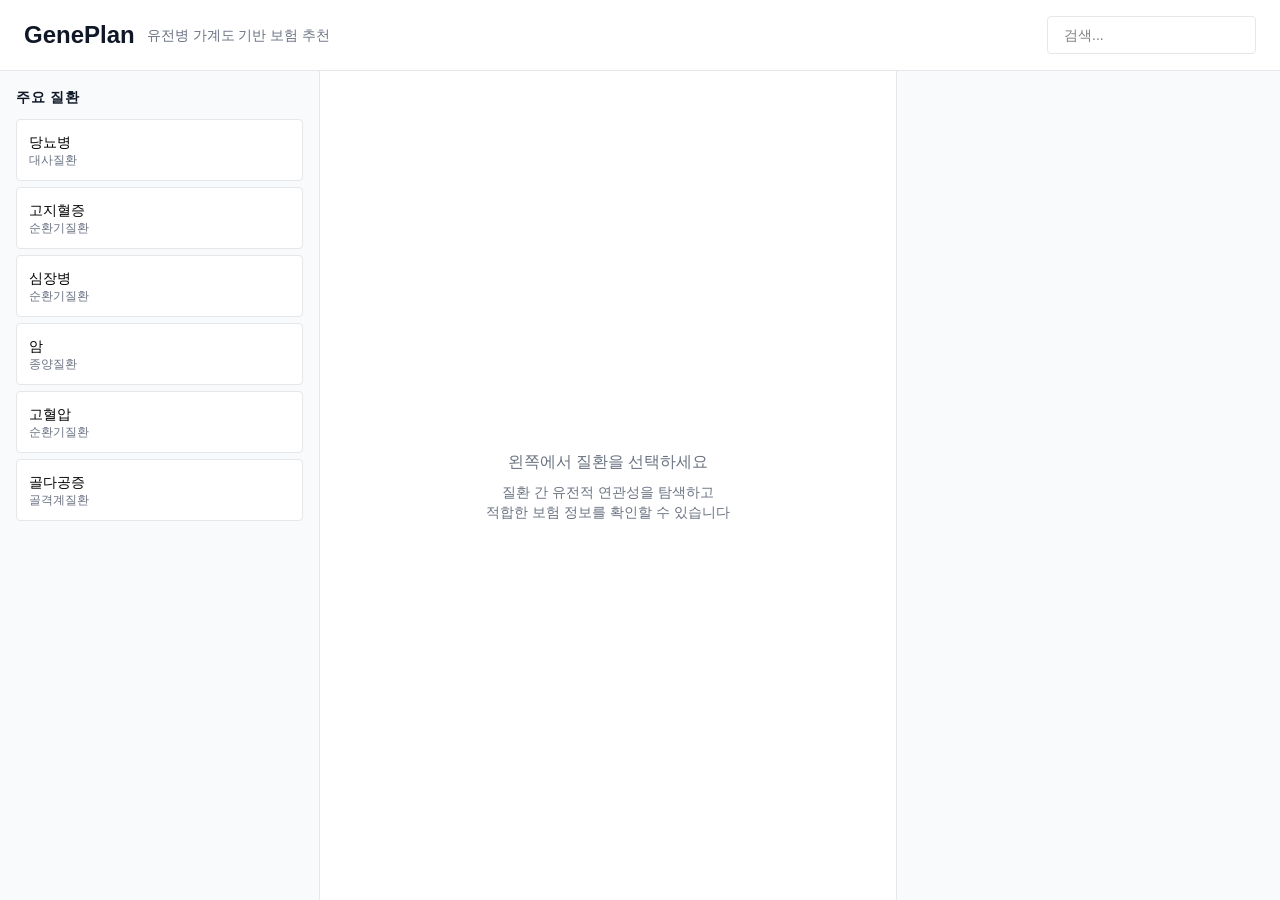
==== index.html @ 80ab1e62 "feat: google adsense" ====
<!doctype html>
<html lang="ko">

<head>
  <meta charset="UTF-8" />
  <link rel="icon" type="image/svg+xml" href="/vite.svg" />
  <meta name="viewport" content="width=device-width, initial-scale=1.0" />

  <!-- Primary Meta Tags -->
  <title>GenePlan - 유전병 가계도 기반 보험 추천 서비스</title>
  <meta name="title" content="GenePlan - 유전병 가계도 기반 보험 추천 서비스" />
  <meta name="description"
    content="유전적 질병 간 연관성을 시각적으로 탐색하고, 각 질병에 적합한 보험 정보를 확인할 수 있는 서비스입니다. 질환 트리 탐색과 보험 추천을 제공합니다." />
  <meta name="keywords" content="유전병, 가계도, 보험 추천, 질환 연관성, 건강 보험, 유전 질환, 질병 트리" />
  <meta name="author" content="GenePlan" />
  <meta name="robots" content="index, follow" />

  <!-- Open Graph / Facebook -->
  <meta property="og:type" content="website" />
  <meta property="og:url" content="https://ssg02138.github.io/" />
  <meta property="og:title" content="GenePlan - 유전병 가계도 기반 보험 추천 서비스" />
  <meta property="og:description" content="유전적 질병 간 연관성을 시각적으로 탐색하고, 각 질병에 적합한 보험 정보를 확인할 수 있는 서비스입니다." />
  <meta property="og:site_name" content="GenePlan" />

  <!-- Twitter -->
  <meta name="twitter:card" content="summary_large_image" />
  <meta name="twitter:url" content="https://ssg02138.github.io/" />
  <meta name="twitter:title" content="GenePlan - 유전병 가계도 기반 보험 추천 서비스" />
  <meta name="twitter:description" content="유전적 질병 간 연관성을 시각적으로 탐색하고, 각 질병에 적합한 보험 정보를 확인할 수 있는 서비스입니다." />

  <!-- Additional Meta -->
  <meta name="theme-color" content="#111827" />
  <meta name="msapplication-TileColor" content="#111827" />
  <meta name="application-name" content="GenePlan" />

  <!-- Structured Data -->
  <script type="application/ld+json">
    {
      "@context": "https://schema.org",
      "@type": "WebApplication",
      "name": "GenePlan",
      "description": "유전병 가계도 기반 보험 추천 서비스",
      "url": "https://ssg02138.github.io/",
      "applicationCategory": "HealthApplication",
      "operatingSystem": "Any",
      "offers": {
        "@type": "Offer",
        "price": "0",
        "priceCurrency": "KRW"
      },
      "featureList": [
        "질환 검색 및 탐색",
        "질환 간 유전적 연관성 시각화",
        "맞춤형 보험 정보 제공",
        "가계도 기반 건강 리스크 관리"
      ]
    }
    </script>

  <!-- Google Analytics 4 (Optional - 추후 추가 가능) -->
  <!--
    <script async src="https://www.googletagmanager.com/gtag/js?id=G-XXXXXXXXXX"></script>
    <script>
      window.dataLayer = window.dataLayer || [];
      function gtag(){dataLayer.push(arguments);}
      gtag('js', new Date());
      gtag('config', 'G-XXXXXXXXXX');
    </script>
    -->
  <script type="module" crossorigin src="/assets/index-BioPNtID.js"></script>
  <link rel="stylesheet" crossorigin href="/assets/index-BuKJajvN.css">
</head>

<body>
  <div id="root"></div>
</body>

</html>
---- assets/index-BuKJajvN.css ----
/*! tailwindcss v4.1.16 | MIT License | https://tailwindcss.com */@layer properties{@supports (((-webkit-hyphens:none)) and (not (margin-trim:inline))) or ((-moz-orient:inline) and (not (color:rgb(from red r g b)))){*,:before,:after,::backdrop{--tw-translate-x:0;--tw-translate-y:0;--tw-translate-z:0;--tw-rotate-x:initial;--tw-rotate-y:initial;--tw-rotate-z:initial;--tw-skew-x:initial;--tw-skew-y:initial;--tw-space-y-reverse:0;--tw-border-style:solid;--tw-leading:initial;--tw-font-weight:initial;--tw-tracking:initial;--tw-shadow:0 0 #0000;--tw-shadow-color:initial;--tw-shadow-alpha:100%;--tw-inset-shadow:0 0 #0000;--tw-inset-shadow-color:initial;--tw-inset-shadow-alpha:100%;--tw-ring-color:initial;--tw-ring-shadow:0 0 #0000;--tw-inset-ring-color:initial;--tw-inset-ring-shadow:0 0 #0000;--tw-ring-inset:initial;--tw-ring-offset-width:0px;--tw-ring-offset-color:#fff;--tw-ring-offset-shadow:0 0 #0000;--tw-blur:initial;--tw-brightness:initial;--tw-contrast:initial;--tw-grayscale:initial;--tw-hue-rotate:initial;--tw-invert:initial;--tw-opacity:initial;--tw-saturate:initial;--tw-sepia:initial;--tw-drop-shadow:initial;--tw-drop-shadow-color:initial;--tw-drop-shadow-alpha:100%;--tw-drop-shadow-size:initial}}}@layer theme{:root,:host{--font-sans:ui-sans-serif,system-ui,sans-serif,"Apple Color Emoji","Segoe UI Emoji","Segoe UI Symbol","Noto Color Emoji";--font-mono:ui-monospace,SFMono-Regular,Menlo,Monaco,Consolas,"Liberation Mono","Courier New",monospace;--color-blue-50:oklch(97% .014 254.604);--color-blue-200:oklch(88.2% .059 254.128);--color-blue-900:oklch(37.9% .146 265.522);--color-gray-50:oklch(98.5% .002 247.839);--color-gray-100:oklch(96.7% .003 264.542);--color-gray-200:oklch(92.8% .006 264.531);--color-gray-300:oklch(87.2% .01 258.338);--color-gray-400:oklch(70.7% .022 261.325);--color-gray-500:oklch(55.1% .027 264.364);--color-gray-600:oklch(44.6% .03 256.802);--color-gray-700:oklch(37.3% .034 259.733);--color-gray-900:oklch(21% .034 264.665);--color-white:#fff;--spacing:.25rem;--text-xs:.75rem;--text-xs--line-height:calc(1/.75);--text-sm:.875rem;--text-sm--line-height:calc(1.25/.875);--text-base:1rem;--text-base--line-height: 1.5 ;--text-lg:1.125rem;--text-lg--line-height:calc(1.75/1.125);--text-xl:1.25rem;--text-xl--line-height:calc(1.75/1.25);--text-2xl:1.5rem;--text-2xl--line-height:calc(2/1.5);--font-weight-medium:500;--font-weight-semibold:600;--tracking-wider:.05em;--leading-relaxed:1.625;--radius-lg:.5rem;--animate-spin:spin 1s linear infinite;--animate-pulse:pulse 2s cubic-bezier(.4,0,.6,1)infinite;--default-transition-duration:.15s;--default-transition-timing-function:cubic-bezier(.4,0,.2,1);--default-font-family:var(--font-sans);--default-mono-font-family:var(--font-mono)}}@layer base{*,:after,:before,::backdrop{box-sizing:border-box;border:0 solid;margin:0;padding:0}::file-selector-button{box-sizing:border-box;border:0 solid;margin:0;padding:0}html,:host{-webkit-text-size-adjust:100%;tab-size:4;line-height:1.5;font-family:var(--default-font-family,ui-sans-serif,system-ui,sans-serif,"Apple Color Emoji","Segoe UI Emoji","Segoe UI Symbol","Noto Color Emoji");font-feature-settings:var(--default-font-feature-settings,normal);font-variation-settings:var(--default-font-variation-settings,normal);-webkit-tap-highlight-color:transparent}hr{height:0;color:inherit;border-top-width:1px}abbr:where([title]){-webkit-text-decoration:underline dotted;text-decoration:underline dotted}h1,h2,h3,h4,h5,h6{font-size:inherit;font-weight:inherit}a{color:inherit;-webkit-text-decoration:inherit;text-decoration:inherit}b,strong{font-weight:bolder}code,kbd,samp,pre{font-family:var(--default-mono-font-family,ui-monospace,SFMono-Regular,Menlo,Monaco,Consolas,"Liberation Mono","Courier New",monospace);font-feature-settings:var(--default-mono-font-feature-settings,normal);font-variation-settings:var(--default-mono-font-variation-settings,normal);font-size:1em}small{font-size:80%}sub,sup{vertical-align:baseline;font-size:75%;line-height:0;position:relative}sub{bottom:-.25em}sup{top:-.5em}table{text-indent:0;border-color:inherit;border-collapse:collapse}:-moz-focusring{outline:auto}progress{vertical-align:baseline}summary{display:list-item}ol,ul,menu{list-style:none}img,svg,video,canvas,audio,iframe,embed,object{vertical-align:middle;display:block}img,video{max-width:100%;height:auto}button,input,select,optgroup,textarea{font:inherit;font-feature-settings:inherit;font-variation-settings:inherit;letter-spacing:inherit;color:inherit;opacity:1;background-color:#0000;border-radius:0}::file-selector-button{font:inherit;font-feature-settings:inherit;font-variation-settings:inherit;letter-spacing:inherit;color:inherit;opacity:1;background-color:#0000;border-radius:0}:where(select:is([multiple],[size])) optgroup{font-weight:bolder}:where(select:is([multiple],[size])) optgroup option{padding-inline-start:20px}::file-selector-button{margin-inline-end:4px}::placeholder{opacity:1}@supports (not ((-webkit-appearance:-apple-pay-button))) or (contain-intrinsic-size:1px){::placeholder{color:currentColor}@supports (color:color-mix(in lab,red,red)){::placeholder{color:color-mix(in oklab,currentcolor 50%,transparent)}}}textarea{resize:vertical}::-webkit-search-decoration{-webkit-appearance:none}::-webkit-date-and-time-value{min-height:1lh;text-align:inherit}::-webkit-datetime-edit{display:inline-flex}::-webkit-datetime-edit-fields-wrapper{padding:0}::-webkit-datetime-edit{padding-block:0}::-webkit-datetime-edit-year-field{padding-block:0}::-webkit-datetime-edit-month-field{padding-block:0}::-webkit-datetime-edit-day-field{padding-block:0}::-webkit-datetime-edit-hour-field{padding-block:0}::-webkit-datetime-edit-minute-field{padding-block:0}::-webkit-datetime-edit-second-field{padding-block:0}::-webkit-datetime-edit-millisecond-field{padding-block:0}::-webkit-datetime-edit-meridiem-field{padding-block:0}::-webkit-calendar-picker-indicator{line-height:1}:-moz-ui-invalid{box-shadow:none}button,input:where([type=button],[type=reset],[type=submit]){appearance:button}::file-selector-button{appearance:button}::-webkit-inner-spin-button{height:auto}::-webkit-outer-spin-button{height:auto}[hidden]:where(:not([hidden=until-found])){display:none!important}}@layer components;@layer utilities{.absolute{position:absolute}.relative{position:relative}.top-1\/2{top:50%}.right-2{right:calc(var(--spacing)*2)}.container{width:100%}@media(min-width:40rem){.container{max-width:40rem}}@media(min-width:48rem){.container{max-width:48rem}}@media(min-width:64rem){.container{max-width:64rem}}@media(min-width:80rem){.container{max-width:80rem}}@media(min-width:96rem){.container{max-width:96rem}}.mt-6{margin-top:calc(var(--spacing)*6)}.mb-1{margin-bottom:calc(var(--spacing)*1)}.mb-2{margin-bottom:calc(var(--spacing)*2)}.mb-3{margin-bottom:calc(var(--spacing)*3)}.mb-4{margin-bottom:calc(var(--spacing)*4)}.mb-6{margin-bottom:calc(var(--spacing)*6)}.block{display:block}.flex{display:flex}.hidden{display:none}.h-4{height:calc(var(--spacing)*4)}.h-full{height:100%}.h-screen{height:100vh}.min-h-\[calc\(100vh-200px\)\]{min-height:calc(100vh - 200px)}.w-4{width:calc(var(--spacing)*4)}.w-32{width:calc(var(--spacing)*32)}.w-80{width:calc(var(--spacing)*80)}.w-96{width:calc(var(--spacing)*96)}.w-full{width:100%}.min-w-\[50px\]{min-width:50px}.flex-1{flex:1}.-translate-y-1\/2{--tw-translate-y: -50% ;translate:var(--tw-translate-x)var(--tw-translate-y)}.transform{transform:var(--tw-rotate-x,)var(--tw-rotate-y,)var(--tw-rotate-z,)var(--tw-skew-x,)var(--tw-skew-y,)}.animate-pulse{animation:var(--animate-pulse)}.animate-spin{animation:var(--animate-spin)}.cursor-not-allowed{cursor:not-allowed}.touch-none{touch-action:none}.flex-col{flex-direction:column}.flex-wrap{flex-wrap:wrap}.items-center{align-items:center}.justify-between{justify-content:space-between}.justify-center{justify-content:center}.gap-2{gap:calc(var(--spacing)*2)}:where(.space-y-1\.5>:not(:last-child)){--tw-space-y-reverse:0;margin-block-start:calc(calc(var(--spacing)*1.5)*var(--tw-space-y-reverse));margin-block-end:calc(calc(var(--spacing)*1.5)*calc(1 - var(--tw-space-y-reverse)))}.overflow-auto{overflow:auto}.overflow-hidden{overflow:hidden}.overflow-y-auto{overflow-y:auto}.rounded{border-radius:.25rem}.rounded-lg{border-radius:var(--radius-lg)}.border{border-style:var(--tw-border-style);border-width:1px}.border-r{border-right-style:var(--tw-border-style);border-right-width:1px}.border-b{border-bottom-style:var(--tw-border-style);border-bottom-width:1px}.border-b-2{border-bottom-style:var(--tw-border-style);border-bottom-width:2px}.border-l{border-left-style:var(--tw-border-style);border-left-width:1px}.border-blue-200{border-color:var(--color-blue-200)}.border-gray-200{border-color:var(--color-gray-200)}.border-gray-300{border-color:var(--color-gray-300)}.border-gray-900{border-color:var(--color-gray-900)}.bg-\[\#03C75A\]{background-color:#03c75a}.bg-blue-50{background-color:var(--color-blue-50)}.bg-gray-50{background-color:var(--color-gray-50)}.bg-gray-100{background-color:var(--color-gray-100)}.bg-gray-900{background-color:var(--color-gray-900)}.bg-white{background-color:var(--color-white)}.p-2{padding:calc(var(--spacing)*2)}.p-3{padding:calc(var(--spacing)*3)}.p-4{padding:calc(var(--spacing)*4)}.p-8{padding:calc(var(--spacing)*8)}.px-2{padding-inline:calc(var(--spacing)*2)}.px-3{padding-inline:calc(var(--spacing)*3)}.px-4{padding-inline:calc(var(--spacing)*4)}.py-1{padding-block:calc(var(--spacing)*1)}.py-1\.5{padding-block:calc(var(--spacing)*1.5)}.py-2{padding-block:calc(var(--spacing)*2)}.py-2\.5{padding-block:calc(var(--spacing)*2.5)}.py-3{padding-block:calc(var(--spacing)*3)}.py-4{padding-block:calc(var(--spacing)*4)}.py-20{padding-block:calc(var(--spacing)*20)}.pr-8{padding-right:calc(var(--spacing)*8)}.pb-4{padding-bottom:calc(var(--spacing)*4)}.text-center{text-align:center}.text-left{text-align:left}.text-base{font-size:var(--text-base);line-height:var(--tw-leading,var(--text-base--line-height))}.text-lg{font-size:var(--text-lg);line-height:var(--tw-leading,var(--text-lg--line-height))}.text-sm{font-size:var(--text-sm);line-height:var(--tw-leading,var(--text-sm--line-height))}.text-xl{font-size:var(--text-xl);line-height:var(--tw-leading,var(--text-xl--line-height))}.text-xs{font-size:var(--text-xs);line-height:var(--tw-leading,var(--text-xs--line-height))}.leading-relaxed{--tw-leading:var(--leading-relaxed);line-height:var(--leading-relaxed)}.font-medium{--tw-font-weight:var(--font-weight-medium);font-weight:var(--font-weight-medium)}.font-semibold{--tw-font-weight:var(--font-weight-semibold);font-weight:var(--font-weight-semibold)}.tracking-wider{--tw-tracking:var(--tracking-wider);letter-spacing:var(--tracking-wider)}.text-blue-900{color:var(--color-blue-900)}.text-gray-300{color:var(--color-gray-300)}.text-gray-400{color:var(--color-gray-400)}.text-gray-500{color:var(--color-gray-500)}.text-gray-600{color:var(--color-gray-600)}.text-gray-700{color:var(--color-gray-700)}.text-gray-900{color:var(--color-gray-900)}.text-white{color:var(--color-white)}.uppercase{text-transform:uppercase}.opacity-25{opacity:.25}.opacity-50{opacity:.5}.opacity-75{opacity:.75}.shadow-sm{--tw-shadow:0 1px 3px 0 var(--tw-shadow-color,#0000001a),0 1px 2px -1px var(--tw-shadow-color,#0000001a);box-shadow:var(--tw-inset-shadow),var(--tw-inset-ring-shadow),var(--tw-ring-offset-shadow),var(--tw-ring-shadow),var(--tw-shadow)}.blur{--tw-blur:blur(8px);filter:var(--tw-blur,)var(--tw-brightness,)var(--tw-contrast,)var(--tw-grayscale,)var(--tw-hue-rotate,)var(--tw-invert,)var(--tw-saturate,)var(--tw-sepia,)var(--tw-drop-shadow,)}.filter{filter:var(--tw-blur,)var(--tw-brightness,)var(--tw-contrast,)var(--tw-grayscale,)var(--tw-hue-rotate,)var(--tw-invert,)var(--tw-saturate,)var(--tw-sepia,)var(--tw-drop-shadow,)}.transition{transition-property:color,background-color,border-color,outline-color,text-decoration-color,fill,stroke,--tw-gradient-from,--tw-gradient-via,--tw-gradient-to,opacity,box-shadow,transform,translate,scale,rotate,filter,-webkit-backdrop-filter,backdrop-filter,display,content-visibility,overlay,pointer-events;transition-timing-function:var(--tw-ease,var(--default-transition-timing-function));transition-duration:var(--tw-duration,var(--default-transition-duration))}.transition-all{transition-property:all;transition-timing-function:var(--tw-ease,var(--default-transition-timing-function));transition-duration:var(--tw-duration,var(--default-transition-duration))}.transition-colors{transition-property:color,background-color,border-color,outline-color,text-decoration-color,fill,stroke,--tw-gradient-from,--tw-gradient-via,--tw-gradient-to;transition-timing-function:var(--tw-ease,var(--default-transition-timing-function));transition-duration:var(--tw-duration,var(--default-transition-duration))}@media(hover:hover){.hover\:border-gray-300:hover{border-color:var(--color-gray-300)}.hover\:bg-\[\#02B350\]:hover{background-color:#02b350}.hover\:bg-gray-50:hover{background-color:var(--color-gray-50)}.hover\:text-gray-600:hover{color:var(--color-gray-600)}.hover\:text-gray-900:hover{color:var(--color-gray-900)}.hover\:shadow-md:hover{--tw-shadow:0 4px 6px -1px var(--tw-shadow-color,#0000001a),0 2px 4px -2px var(--tw-shadow-color,#0000001a);box-shadow:var(--tw-inset-shadow),var(--tw-inset-ring-shadow),var(--tw-ring-offset-shadow),var(--tw-ring-shadow),var(--tw-shadow)}}.focus\:border-gray-400:focus{border-color:var(--color-gray-400)}.focus\:outline-none:focus{--tw-outline-style:none;outline-style:none}.disabled\:cursor-not-allowed:disabled{cursor:not-allowed}.disabled\:opacity-50:disabled{opacity:.5}@media(min-width:48rem){.md\:block{display:block}.md\:hidden{display:none}.md\:w-auto{width:auto}.md\:gap-3{gap:calc(var(--spacing)*3)}.md\:p-4{padding:calc(var(--spacing)*4)}.md\:p-6{padding:calc(var(--spacing)*6)}.md\:px-3{padding-inline:calc(var(--spacing)*3)}.md\:px-4{padding-inline:calc(var(--spacing)*4)}.md\:px-6{padding-inline:calc(var(--spacing)*6)}.md\:text-2xl{font-size:var(--text-2xl);line-height:var(--tw-leading,var(--text-2xl--line-height))}.md\:text-sm{font-size:var(--text-sm);line-height:var(--tw-leading,var(--text-sm--line-height))}.md\:text-xl{font-size:var(--text-xl);line-height:var(--tw-leading,var(--text-xl--line-height))}}}body{-webkit-font-smoothing:antialiased;-moz-osx-font-smoothing:grayscale;margin:0;font-family:-apple-system,BlinkMacSystemFont,Segoe UI,Roboto,Oxygen,Ubuntu,Cantarell,Fira Sans,Droid Sans,Helvetica Neue,sans-serif}#root{width:100%;height:100vh}@property --tw-translate-x{syntax:"*";inherits:false;initial-value:0}@property --tw-translate-y{syntax:"*";inherits:false;initial-value:0}@property --tw-translate-z{syntax:"*";inherits:false;initial-value:0}@property --tw-rotate-x{syntax:"*";inherits:false}@property --tw-rotate-y{syntax:"*";inherits:false}@property --tw-rotate-z{syntax:"*";inherits:false}@property --tw-skew-x{syntax:"*";inherits:false}@property --tw-skew-y{syntax:"*";inherits:false}@property --tw-space-y-reverse{syntax:"*";inherits:false;initial-value:0}@property --tw-border-style{syntax:"*";inherits:false;initial-value:solid}@property --tw-leading{syntax:"*";inherits:false}@property --tw-font-weight{syntax:"*";inherits:false}@property --tw-tracking{syntax:"*";inherits:false}@property --tw-shadow{syntax:"*";inherits:false;initial-value:0 0 #0000}@property --tw-shadow-color{syntax:"*";inherits:false}@property --tw-shadow-alpha{syntax:"<percentage>";inherits:false;initial-value:100%}@property --tw-inset-shadow{syntax:"*";inherits:false;initial-value:0 0 #0000}@property --tw-inset-shadow-color{syntax:"*";inherits:false}@property --tw-inset-shadow-alpha{syntax:"<percentage>";inherits:false;initial-value:100%}@property --tw-ring-color{syntax:"*";inherits:false}@property --tw-ring-shadow{syntax:"*";inherits:false;initial-value:0 0 #0000}@property --tw-inset-ring-color{syntax:"*";inherits:false}@property --tw-inset-ring-shadow{syntax:"*";inherits:false;initial-value:0 0 #0000}@property --tw-ring-inset{syntax:"*";inherits:false}@property --tw-ring-offset-width{syntax:"<length>";inherits:false;initial-value:0}@property --tw-ring-offset-color{syntax:"*";inherits:false;initial-value:#fff}@property --tw-ring-offset-shadow{syntax:"*";inherits:false;initial-value:0 0 #0000}@property --tw-blur{syntax:"*";inherits:false}@property --tw-brightness{syntax:"*";inherits:false}@property --tw-contrast{syntax:"*";inherits:false}@property --tw-grayscale{syntax:"*";inherits:false}@property --tw-hue-rotate{syntax:"*";inherits:false}@property --tw-invert{syntax:"*";inherits:false}@property --tw-opacity{syntax:"*";inherits:false}@property --tw-saturate{syntax:"*";inherits:false}@property --tw-sepia{syntax:"*";inherits:false}@property --tw-drop-shadow{syntax:"*";inherits:false}@property --tw-drop-shadow-color{syntax:"*";inherits:false}@property --tw-drop-shadow-alpha{syntax:"<percentage>";inherits:false;initial-value:100%}@property --tw-drop-shadow-size{syntax:"*";inherits:false}@keyframes spin{to{transform:rotate(360deg)}}@keyframes pulse{50%{opacity:.5}}
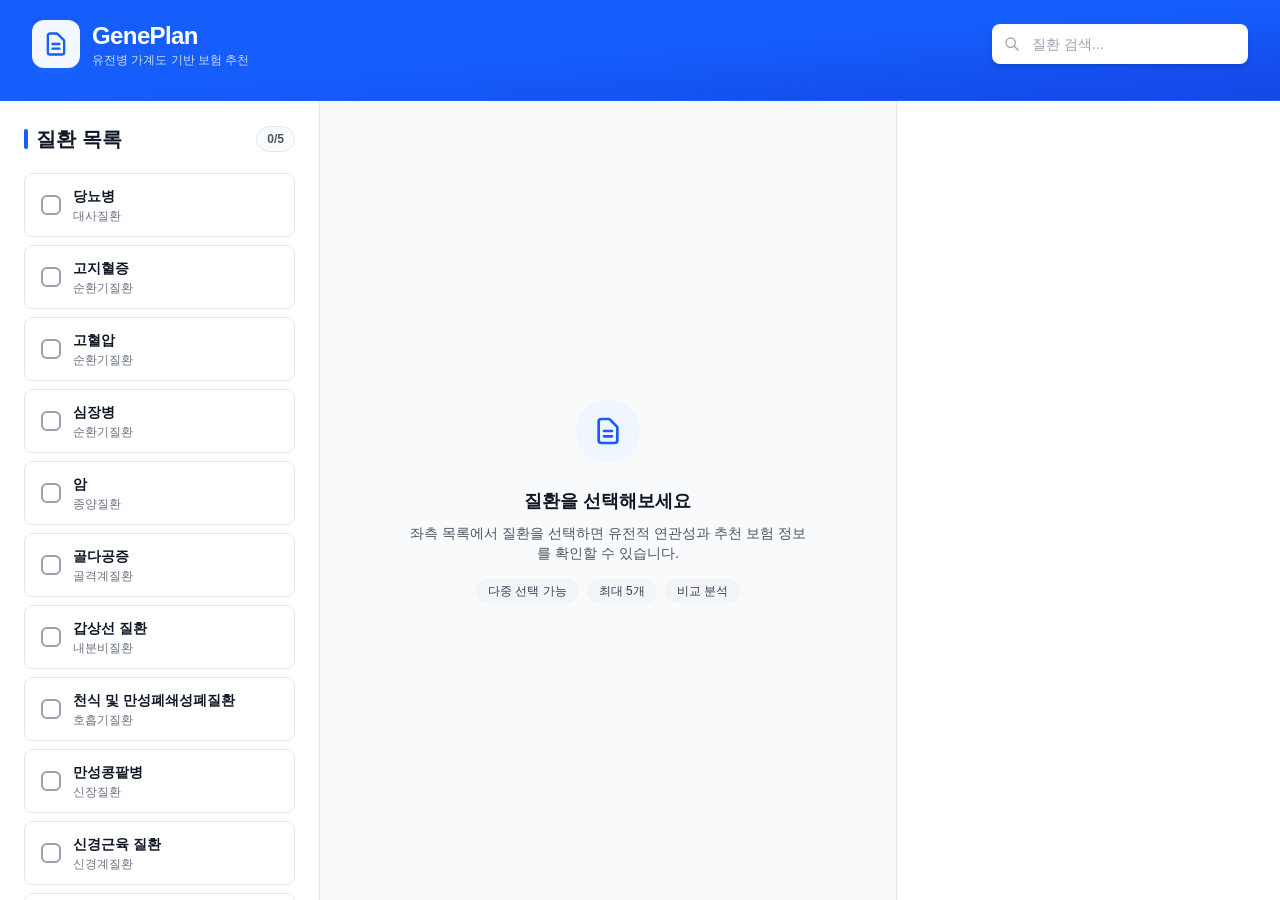
==== commit a9a9177d: "feat: ui 개선" ====
--- a/index.html
+++ b/index.html
@@ -38,7 +38,7 @@
     {
       "@context": "https://schema.org",
       "@type": "WebApplication",
-      "name": "GenePlan",
+      "name": "유전플랜",
       "description": "유전병 가계도 기반 보험 추천 서비스",
       "url": "https://ssg02138.github.io/",
       "applicationCategory": "HealthApplication",
@@ -67,8 +67,8 @@
       gtag('config', 'G-XXXXXXXXXX');
     </script>
     -->
-  <script type="module" crossorigin src="/assets/index-BioPNtID.js"></script>
-  <link rel="stylesheet" crossorigin href="/assets/index-BuKJajvN.css">
+  <script type="module" crossorigin src="/assets/index-B1ufQCmU.js"></script>
+  <link rel="stylesheet" crossorigin href="/assets/index-DdO9IHpE.css">
 </head>
 
 <body>
--- a/assets/index-DdO9IHpE.css
+++ b/assets/index-DdO9IHpE.css
@@ -0,0 +1 @@
+/*! tailwindcss v4.1.16 | MIT License | https://tailwindcss.com */@layer properties{@supports (((-webkit-hyphens:none)) and (not (margin-trim:inline))) or ((-moz-orient:inline) and (not (color:rgb(from red r g b)))){*,:before,:after,::backdrop{--tw-translate-x:0;--tw-translate-y:0;--tw-translate-z:0;--tw-rotate-x:initial;--tw-rotate-y:initial;--tw-rotate-z:initial;--tw-skew-x:initial;--tw-skew-y:initial;--tw-space-y-reverse:0;--tw-border-style:solid;--tw-gradient-position:initial;--tw-gradient-from:#0000;--tw-gradient-via:#0000;--tw-gradient-to:#0000;--tw-gradient-stops:initial;--tw-gradient-via-stops:initial;--tw-gradient-from-position:0%;--tw-gradient-via-position:50%;--tw-gradient-to-position:100%;--tw-leading:initial;--tw-font-weight:initial;--tw-tracking:initial;--tw-shadow:0 0 #0000;--tw-shadow-color:initial;--tw-shadow-alpha:100%;--tw-inset-shadow:0 0 #0000;--tw-inset-shadow-color:initial;--tw-inset-shadow-alpha:100%;--tw-ring-color:initial;--tw-ring-shadow:0 0 #0000;--tw-inset-ring-color:initial;--tw-inset-ring-shadow:0 0 #0000;--tw-ring-inset:initial;--tw-ring-offset-width:0px;--tw-ring-offset-color:#fff;--tw-ring-offset-shadow:0 0 #0000;--tw-blur:initial;--tw-brightness:initial;--tw-contrast:initial;--tw-grayscale:initial;--tw-hue-rotate:initial;--tw-invert:initial;--tw-opacity:initial;--tw-saturate:initial;--tw-sepia:initial;--tw-drop-shadow:initial;--tw-drop-shadow-color:initial;--tw-drop-shadow-alpha:100%;--tw-drop-shadow-size:initial;--tw-backdrop-blur:initial;--tw-backdrop-brightness:initial;--tw-backdrop-contrast:initial;--tw-backdrop-grayscale:initial;--tw-backdrop-hue-rotate:initial;--tw-backdrop-invert:initial;--tw-backdrop-opacity:initial;--tw-backdrop-saturate:initial;--tw-backdrop-sepia:initial;--tw-duration:initial;--tw-scale-x:1;--tw-scale-y:1;--tw-scale-z:1}}}@layer theme{:root,:host{--font-sans:ui-sans-serif,system-ui,sans-serif,"Apple Color Emoji","Segoe UI Emoji","Segoe UI Symbol","Noto Color Emoji";--font-mono:ui-monospace,SFMono-Regular,Menlo,Monaco,Consolas,"Liberation Mono","Courier New",monospace;--color-red-50:oklch(97.1% .013 17.38);--color-red-200:oklch(88.5% .062 18.334);--color-red-600:oklch(57.7% .245 27.325);--color-orange-100:oklch(95.4% .038 75.164);--color-orange-200:oklch(90.1% .076 70.697);--color-orange-500:oklch(70.5% .213 47.604);--color-orange-600:oklch(64.6% .222 41.116);--color-orange-700:oklch(55.3% .195 38.402);--color-amber-50:oklch(98.7% .022 95.277);--color-amber-200:oklch(92.4% .12 95.746);--color-amber-600:oklch(66.6% .179 58.318);--color-amber-900:oklch(41.4% .112 45.904);--color-yellow-50:oklch(98.7% .026 102.212);--color-yellow-200:oklch(94.5% .129 101.54);--color-yellow-300:oklch(90.5% .182 98.111);--color-yellow-600:oklch(68.1% .162 75.834);--color-yellow-800:oklch(47.6% .114 61.907);--color-green-50:oklch(98.2% .018 155.826);--color-green-100:oklch(96.2% .044 156.743);--color-green-200:oklch(92.5% .084 155.995);--color-green-500:oklch(72.3% .219 149.579);--color-green-600:oklch(62.7% .194 149.214);--color-emerald-50:oklch(97.9% .021 166.113);--color-emerald-100:oklch(95% .052 163.051);--color-emerald-200:oklch(90.5% .093 164.15);--color-emerald-500:oklch(69.6% .17 162.48);--color-emerald-600:oklch(59.6% .145 163.225);--color-emerald-700:oklch(50.8% .118 165.612);--color-blue-50:oklch(97% .014 254.604);--color-blue-100:oklch(93.2% .032 255.585);--color-blue-200:oklch(88.2% .059 254.128);--color-blue-400:oklch(70.7% .165 254.624);--color-blue-500:oklch(62.3% .214 259.815);--color-blue-600:oklch(54.6% .245 262.881);--color-blue-700:oklch(48.8% .243 264.376);--color-blue-900:oklch(37.9% .146 265.522);--color-indigo-50:oklch(96.2% .018 272.314);--color-purple-50:oklch(97.7% .014 308.299);--color-purple-200:oklch(90.2% .063 306.703);--color-purple-500:oklch(62.7% .265 303.9);--color-purple-600:oklch(55.8% .288 302.321);--color-gray-50:oklch(98.5% .002 247.839);--color-gray-100:oklch(96.7% .003 264.542);--color-gray-200:oklch(92.8% .006 264.531);--color-gray-300:oklch(87.2% .01 258.338);--color-gray-400:oklch(70.7% .022 261.325);--color-gray-500:oklch(55.1% .027 264.364);--color-gray-600:oklch(44.6% .03 256.802);--color-gray-700:oklch(37.3% .034 259.733);--color-gray-900:oklch(21% .034 264.665);--color-white:#fff;--spacing:.25rem;--container-sm:24rem;--container-md:28rem;--text-xs:.75rem;--text-xs--line-height:calc(1/.75);--text-sm:.875rem;--text-sm--line-height:calc(1.25/.875);--text-lg:1.125rem;--text-lg--line-height:calc(1.75/1.125);--text-xl:1.25rem;--text-xl--line-height:calc(1.75/1.25);--text-2xl:1.5rem;--text-2xl--line-height:calc(2/1.5);--text-3xl:1.875rem;--text-3xl--line-height: 1.2 ;--font-weight-medium:500;--font-weight-semibold:600;--font-weight-bold:700;--tracking-tight:-.025em;--tracking-wider:.05em;--leading-relaxed:1.625;--radius-md:.375rem;--radius-lg:.5rem;--radius-xl:.75rem;--animate-spin:spin 1s linear infinite;--animate-pulse:pulse 2s cubic-bezier(.4,0,.6,1)infinite;--blur-sm:8px;--default-transition-duration:.15s;--default-transition-timing-function:cubic-bezier(.4,0,.2,1);--default-font-family:var(--font-sans);--default-mono-font-family:var(--font-mono)}}@layer base{*,:after,:before,::backdrop{box-sizing:border-box;border:0 solid;margin:0;padding:0}::file-selector-button{box-sizing:border-box;border:0 solid;margin:0;padding:0}html,:host{-webkit-text-size-adjust:100%;tab-size:4;line-height:1.5;font-family:var(--default-font-family,ui-sans-serif,system-ui,sans-serif,"Apple Color Emoji","Segoe UI Emoji","Segoe UI Symbol","Noto Color Emoji");font-feature-settings:var(--default-font-feature-settings,normal);font-variation-settings:var(--default-font-variation-settings,normal);-webkit-tap-highlight-color:transparent}hr{height:0;color:inherit;border-top-width:1px}abbr:where([title]){-webkit-text-decoration:underline dotted;text-decoration:underline dotted}h1,h2,h3,h4,h5,h6{font-size:inherit;font-weight:inherit}a{color:inherit;-webkit-text-decoration:inherit;text-decoration:inherit}b,strong{font-weight:bolder}code,kbd,samp,pre{font-family:var(--default-mono-font-family,ui-monospace,SFMono-Regular,Menlo,Monaco,Consolas,"Liberation Mono","Courier New",monospace);font-feature-settings:var(--default-mono-font-feature-settings,normal);font-variation-settings:var(--default-mono-font-variation-settings,normal);font-size:1em}small{font-size:80%}sub,sup{vertical-align:baseline;font-size:75%;line-height:0;position:relative}sub{bottom:-.25em}sup{top:-.5em}table{text-indent:0;border-color:inherit;border-collapse:collapse}:-moz-focusring{outline:auto}progress{vertical-align:baseline}summary{display:list-item}ol,ul,menu{list-style:none}img,svg,video,canvas,audio,iframe,embed,object{vertical-align:middle;display:block}img,video{max-width:100%;height:auto}button,input,select,optgroup,textarea{font:inherit;font-feature-settings:inherit;font-variation-settings:inherit;letter-spacing:inherit;color:inherit;opacity:1;background-color:#0000;border-radius:0}::file-selector-button{font:inherit;font-feature-settings:inherit;font-variation-settings:inherit;letter-spacing:inherit;color:inherit;opacity:1;background-color:#0000;border-radius:0}:where(select:is([multiple],[size])) optgroup{font-weight:bolder}:where(select:is([multiple],[size])) optgroup option{padding-inline-start:20px}::file-selector-button{margin-inline-end:4px}::placeholder{opacity:1}@supports (not ((-webkit-appearance:-apple-pay-button))) or (contain-intrinsic-size:1px){::placeholder{color:currentColor}@supports (color:color-mix(in lab,red,red)){::placeholder{color:color-mix(in oklab,currentcolor 50%,transparent)}}}textarea{resize:vertical}::-webkit-search-decoration{-webkit-appearance:none}::-webkit-date-and-time-value{min-height:1lh;text-align:inherit}::-webkit-datetime-edit{display:inline-flex}::-webkit-datetime-edit-fields-wrapper{padding:0}::-webkit-datetime-edit{padding-block:0}::-webkit-datetime-edit-year-field{padding-block:0}::-webkit-datetime-edit-month-field{padding-block:0}::-webkit-datetime-edit-day-field{padding-block:0}::-webkit-datetime-edit-hour-field{padding-block:0}::-webkit-datetime-edit-minute-field{padding-block:0}::-webkit-datetime-edit-second-field{padding-block:0}::-webkit-datetime-edit-millisecond-field{padding-block:0}::-webkit-datetime-edit-meridiem-field{padding-block:0}::-webkit-calendar-picker-indicator{line-height:1}:-moz-ui-invalid{box-shadow:none}button,input:where([type=button],[type=reset],[type=submit]){appearance:button}::file-selector-button{appearance:button}::-webkit-inner-spin-button{height:auto}::-webkit-outer-spin-button{height:auto}[hidden]:where(:not([hidden=until-found])){display:none!important}}@layer components;@layer utilities{.pointer-events-none{pointer-events:none}.absolute{position:absolute}.fixed{position:fixed}.relative{position:relative}.sticky{position:sticky}.top-0{top:calc(var(--spacing)*0)}.top-1{top:calc(var(--spacing)*1)}.top-1\/2{top:50%}.right-0{right:calc(var(--spacing)*0)}.right-1{right:calc(var(--spacing)*1)}.right-2{right:calc(var(--spacing)*2)}.bottom-0{bottom:calc(var(--spacing)*0)}.left-0{left:calc(var(--spacing)*0)}.left-3{left:calc(var(--spacing)*3)}.z-10{z-index:10}.container{width:100%}@media(min-width:40rem){.container{max-width:40rem}}@media(min-width:48rem){.container{max-width:48rem}}@media(min-width:64rem){.container{max-width:64rem}}@media(min-width:80rem){.container{max-width:80rem}}@media(min-width:96rem){.container{max-width:96rem}}.mx-auto{margin-inline:auto}.mt-0\.5{margin-top:calc(var(--spacing)*.5)}.mt-1{margin-top:calc(var(--spacing)*1)}.mt-2{margin-top:calc(var(--spacing)*2)}.mt-3{margin-top:calc(var(--spacing)*3)}.mt-6{margin-top:calc(var(--spacing)*6)}.mr-1{margin-right:calc(var(--spacing)*1)}.mr-1\.5{margin-right:calc(var(--spacing)*1.5)}.mr-2{margin-right:calc(var(--spacing)*2)}.mb-0\.5{margin-bottom:calc(var(--spacing)*.5)}.mb-1{margin-bottom:calc(var(--spacing)*1)}.mb-2{margin-bottom:calc(var(--spacing)*2)}.mb-3{margin-bottom:calc(var(--spacing)*3)}.mb-4{margin-bottom:calc(var(--spacing)*4)}.mb-5{margin-bottom:calc(var(--spacing)*5)}.mb-6{margin-bottom:calc(var(--spacing)*6)}.ml-4{margin-left:calc(var(--spacing)*4)}.block{display:block}.flex{display:flex}.grid{display:grid}.hidden{display:none}.inline-flex{display:inline-flex}.h-0\.5{height:calc(var(--spacing)*.5)}.h-2{height:calc(var(--spacing)*2)}.h-3{height:calc(var(--spacing)*3)}.h-3\.5{height:calc(var(--spacing)*3.5)}.h-4{height:calc(var(--spacing)*4)}.h-5{height:calc(var(--spacing)*5)}.h-6{height:calc(var(--spacing)*6)}.h-8{height:calc(var(--spacing)*8)}.h-10{height:calc(var(--spacing)*10)}.h-12{height:calc(var(--spacing)*12)}.h-16{height:calc(var(--spacing)*16)}.h-full{height:100%}.h-screen{height:100vh}.min-h-\[calc\(100vh-200px\)\]{min-height:calc(100vh - 200px)}.w-1{width:calc(var(--spacing)*1)}.w-2{width:calc(var(--spacing)*2)}.w-3{width:calc(var(--spacing)*3)}.w-3\.5{width:calc(var(--spacing)*3.5)}.w-4{width:calc(var(--spacing)*4)}.w-5{width:calc(var(--spacing)*5)}.w-6{width:calc(var(--spacing)*6)}.w-8{width:calc(var(--spacing)*8)}.w-10{width:calc(var(--spacing)*10)}.w-12{width:calc(var(--spacing)*12)}.w-16{width:calc(var(--spacing)*16)}.w-32{width:calc(var(--spacing)*32)}.w-80{width:calc(var(--spacing)*80)}.w-96{width:calc(var(--spacing)*96)}.w-full{width:100%}.max-w-md{max-width:var(--container-md)}.max-w-sm{max-width:var(--container-sm)}.min-w-0{min-width:calc(var(--spacing)*0)}.min-w-\[50px\]{min-width:50px}.min-w-\[120px\]{min-width:120px}.flex-1{flex:1}.flex-shrink-0{flex-shrink:0}.-translate-y-1\/2{--tw-translate-y: -50% ;translate:var(--tw-translate-x)var(--tw-translate-y)}.scale-\[1\.01\]{scale:1.01}.transform{transform:var(--tw-rotate-x,)var(--tw-rotate-y,)var(--tw-rotate-z,)var(--tw-skew-x,)var(--tw-skew-y,)}.animate-pulse{animation:var(--animate-pulse)}.animate-spin{animation:var(--animate-spin)}.cursor-not-allowed{cursor:not-allowed}.touch-none{touch-action:none}.grid-cols-1{grid-template-columns:repeat(1,minmax(0,1fr))}.flex-col{flex-direction:column}.flex-wrap{flex-wrap:wrap}.items-center{align-items:center}.items-start{align-items:flex-start}.justify-between{justify-content:space-between}.justify-center{justify-content:center}.gap-1{gap:calc(var(--spacing)*1)}.gap-2{gap:calc(var(--spacing)*2)}.gap-2\.5{gap:calc(var(--spacing)*2.5)}.gap-3{gap:calc(var(--spacing)*3)}.gap-4{gap:calc(var(--spacing)*4)}:where(.space-y-2>:not(:last-child)){--tw-space-y-reverse:0;margin-block-start:calc(calc(var(--spacing)*2)*var(--tw-space-y-reverse));margin-block-end:calc(calc(var(--spacing)*2)*calc(1 - var(--tw-space-y-reverse)))}:where(.space-y-3>:not(:last-child)){--tw-space-y-reverse:0;margin-block-start:calc(calc(var(--spacing)*3)*var(--tw-space-y-reverse));margin-block-end:calc(calc(var(--spacing)*3)*calc(1 - var(--tw-space-y-reverse)))}:where(.space-y-4>:not(:last-child)){--tw-space-y-reverse:0;margin-block-start:calc(calc(var(--spacing)*4)*var(--tw-space-y-reverse));margin-block-end:calc(calc(var(--spacing)*4)*calc(1 - var(--tw-space-y-reverse)))}:where(.space-y-6>:not(:last-child)){--tw-space-y-reverse:0;margin-block-start:calc(calc(var(--spacing)*6)*var(--tw-space-y-reverse));margin-block-end:calc(calc(var(--spacing)*6)*calc(1 - var(--tw-space-y-reverse)))}.truncate{text-overflow:ellipsis;white-space:nowrap;overflow:hidden}.overflow-auto{overflow:auto}.overflow-hidden{overflow:hidden}.overflow-y-auto{overflow-y:auto}.rounded{border-radius:.25rem}.rounded-full{border-radius:3.40282e38px}.rounded-lg{border-radius:var(--radius-lg)}.rounded-md{border-radius:var(--radius-md)}.rounded-xl{border-radius:var(--radius-xl)}.rounded-t-lg{border-top-left-radius:var(--radius-lg);border-top-right-radius:var(--radius-lg)}.border{border-style:var(--tw-border-style);border-width:1px}.border-0{border-style:var(--tw-border-style);border-width:0}.border-2{border-style:var(--tw-border-style);border-width:2px}.border-r{border-right-style:var(--tw-border-style);border-right-width:1px}.border-b{border-bottom-style:var(--tw-border-style);border-bottom-width:1px}.border-b-2{border-bottom-style:var(--tw-border-style);border-bottom-width:2px}.border-l{border-left-style:var(--tw-border-style);border-left-width:1px}.border-amber-200\/80{border-color:#fee685cc}@supports (color:color-mix(in lab,red,red)){.border-amber-200\/80{border-color:color-mix(in oklab,var(--color-amber-200)80%,transparent)}}.border-blue-100{border-color:var(--color-blue-100)}.border-blue-200{border-color:var(--color-blue-200)}.border-blue-500\/20{border-color:#3080ff33}@supports (color:color-mix(in lab,red,red)){.border-blue-500\/20{border-color:color-mix(in oklab,var(--color-blue-500)20%,transparent)}}.border-blue-600{border-color:var(--color-blue-600)}.border-emerald-200{border-color:var(--color-emerald-200)}.border-gray-200{border-color:var(--color-gray-200)}.border-gray-200\/80{border-color:#e5e7ebcc}@supports (color:color-mix(in lab,red,red)){.border-gray-200\/80{border-color:color-mix(in oklab,var(--color-gray-200)80%,transparent)}}.border-gray-300{border-color:var(--color-gray-300)}.border-gray-400{border-color:var(--color-gray-400)}.border-green-100{border-color:var(--color-green-100)}.border-green-200{border-color:var(--color-green-200)}.border-orange-200{border-color:var(--color-orange-200)}.border-purple-200{border-color:var(--color-purple-200)}.border-red-200{border-color:var(--color-red-200)}.border-white{border-color:var(--color-white)}.border-white\/20{border-color:#fff3}@supports (color:color-mix(in lab,red,red)){.border-white\/20{border-color:color-mix(in oklab,var(--color-white)20%,transparent)}}.border-yellow-200{border-color:var(--color-yellow-200)}.border-yellow-300{border-color:var(--color-yellow-300)}.bg-amber-50{background-color:var(--color-amber-50)}.bg-blue-50{background-color:var(--color-blue-50)}.bg-blue-50\/50{background-color:#eff6ff80}@supports (color:color-mix(in lab,red,red)){.bg-blue-50\/50{background-color:color-mix(in oklab,var(--color-blue-50)50%,transparent)}}.bg-blue-100{background-color:var(--color-blue-100)}.bg-blue-600{background-color:var(--color-blue-600)}.bg-emerald-50{background-color:var(--color-emerald-50)}.bg-emerald-600{background-color:var(--color-emerald-600)}.bg-gray-50{background-color:var(--color-gray-50)}.bg-gray-100{background-color:var(--color-gray-100)}.bg-green-50{background-color:var(--color-green-50)}.bg-green-100{background-color:var(--color-green-100)}.bg-orange-100{background-color:var(--color-orange-100)}.bg-purple-50{background-color:var(--color-purple-50)}.bg-red-50{background-color:var(--color-red-50)}.bg-white{background-color:var(--color-white)}.bg-white\/15{background-color:#ffffff26}@supports (color:color-mix(in lab,red,red)){.bg-white\/15{background-color:color-mix(in oklab,var(--color-white)15%,transparent)}}.bg-white\/95{background-color:#fffffff2}@supports (color:color-mix(in lab,red,red)){.bg-white\/95{background-color:color-mix(in oklab,var(--color-white)95%,transparent)}}.bg-yellow-50{background-color:var(--color-yellow-50)}.bg-gradient-to-br{--tw-gradient-position:to bottom right in oklab;background-image:linear-gradient(var(--tw-gradient-stops))}.bg-gradient-to-r{--tw-gradient-position:to right in oklab;background-image:linear-gradient(var(--tw-gradient-stops))}.from-blue-50{--tw-gradient-from:var(--color-blue-50);--tw-gradient-stops:var(--tw-gradient-via-stops,var(--tw-gradient-position),var(--tw-gradient-from)var(--tw-gradient-from-position),var(--tw-gradient-to)var(--tw-gradient-to-position))}.from-blue-600{--tw-gradient-from:var(--color-blue-600);--tw-gradient-stops:var(--tw-gradient-via-stops,var(--tw-gradient-position),var(--tw-gradient-from)var(--tw-gradient-from-position),var(--tw-gradient-to)var(--tw-gradient-to-position))}.from-emerald-600{--tw-gradient-from:var(--color-emerald-600);--tw-gradient-stops:var(--tw-gradient-via-stops,var(--tw-gradient-position),var(--tw-gradient-from)var(--tw-gradient-from-position),var(--tw-gradient-to)var(--tw-gradient-to-position))}.from-gray-50{--tw-gradient-from:var(--color-gray-50);--tw-gradient-stops:var(--tw-gradient-via-stops,var(--tw-gradient-position),var(--tw-gradient-from)var(--tw-gradient-from-position),var(--tw-gradient-to)var(--tw-gradient-to-position))}.from-green-50{--tw-gradient-from:var(--color-green-50);--tw-gradient-stops:var(--tw-gradient-via-stops,var(--tw-gradient-position),var(--tw-gradient-from)var(--tw-gradient-from-position),var(--tw-gradient-to)var(--tw-gradient-to-position))}.via-blue-600{--tw-gradient-via:var(--color-blue-600);--tw-gradient-via-stops:var(--tw-gradient-position),var(--tw-gradient-from)var(--tw-gradient-from-position),var(--tw-gradient-via)var(--tw-gradient-via-position),var(--tw-gradient-to)var(--tw-gradient-to-position);--tw-gradient-stops:var(--tw-gradient-via-stops)}.to-blue-600{--tw-gradient-to:var(--color-blue-600);--tw-gradient-stops:var(--tw-gradient-via-stops,var(--tw-gradient-position),var(--tw-gradient-from)var(--tw-gradient-from-position),var(--tw-gradient-to)var(--tw-gradient-to-position))}.to-blue-700{--tw-gradient-to:var(--color-blue-700);--tw-gradient-stops:var(--tw-gradient-via-stops,var(--tw-gradient-position),var(--tw-gradient-from)var(--tw-gradient-from-position),var(--tw-gradient-to)var(--tw-gradient-to-position))}.to-emerald-50{--tw-gradient-to:var(--color-emerald-50);--tw-gradient-stops:var(--tw-gradient-via-stops,var(--tw-gradient-position),var(--tw-gradient-from)var(--tw-gradient-from-position),var(--tw-gradient-to)var(--tw-gradient-to-position))}.to-emerald-500{--tw-gradient-to:var(--color-emerald-500);--tw-gradient-stops:var(--tw-gradient-via-stops,var(--tw-gradient-position),var(--tw-gradient-from)var(--tw-gradient-from-position),var(--tw-gradient-to)var(--tw-gradient-to-position))}.to-gray-100{--tw-gradient-to:var(--color-gray-100);--tw-gradient-stops:var(--tw-gradient-via-stops,var(--tw-gradient-position),var(--tw-gradient-from)var(--tw-gradient-from-position),var(--tw-gradient-to)var(--tw-gradient-to-position))}.to-indigo-50{--tw-gradient-to:var(--color-indigo-50);--tw-gradient-stops:var(--tw-gradient-via-stops,var(--tw-gradient-position),var(--tw-gradient-from)var(--tw-gradient-from-position),var(--tw-gradient-to)var(--tw-gradient-to-position))}.p-0\.5{padding:calc(var(--spacing)*.5)}.p-2{padding:calc(var(--spacing)*2)}.p-3{padding:calc(var(--spacing)*3)}.p-4{padding:calc(var(--spacing)*4)}.p-5{padding:calc(var(--spacing)*5)}.p-6{padding:calc(var(--spacing)*6)}.p-8{padding:calc(var(--spacing)*8)}.px-1\.5{padding-inline:calc(var(--spacing)*1.5)}.px-2{padding-inline:calc(var(--spacing)*2)}.px-2\.5{padding-inline:calc(var(--spacing)*2.5)}.px-3{padding-inline:calc(var(--spacing)*3)}.px-4{padding-inline:calc(var(--spacing)*4)}.px-6{padding-inline:calc(var(--spacing)*6)}.py-0\.5{padding-block:calc(var(--spacing)*.5)}.py-1{padding-block:calc(var(--spacing)*1)}.py-1\.5{padding-block:calc(var(--spacing)*1.5)}.py-2{padding-block:calc(var(--spacing)*2)}.py-2\.5{padding-block:calc(var(--spacing)*2.5)}.py-3{padding-block:calc(var(--spacing)*3)}.py-4{padding-block:calc(var(--spacing)*4)}.py-5{padding-block:calc(var(--spacing)*5)}.py-12{padding-block:calc(var(--spacing)*12)}.py-20{padding-block:calc(var(--spacing)*20)}.pr-8{padding-right:calc(var(--spacing)*8)}.pb-6{padding-bottom:calc(var(--spacing)*6)}.pl-10{padding-left:calc(var(--spacing)*10)}.text-center{text-align:center}.text-left{text-align:left}.text-right{text-align:right}.text-2xl{font-size:var(--text-2xl);line-height:var(--tw-leading,var(--text-2xl--line-height))}.text-lg{font-size:var(--text-lg);line-height:var(--tw-leading,var(--text-lg--line-height))}.text-sm{font-size:var(--text-sm);line-height:var(--tw-leading,var(--text-sm--line-height))}.text-xl{font-size:var(--text-xl);line-height:var(--tw-leading,var(--text-xl--line-height))}.text-xs{font-size:var(--text-xs);line-height:var(--tw-leading,var(--text-xs--line-height))}.leading-relaxed{--tw-leading:var(--leading-relaxed);line-height:var(--leading-relaxed)}.font-bold{--tw-font-weight:var(--font-weight-bold);font-weight:var(--font-weight-bold)}.font-medium{--tw-font-weight:var(--font-weight-medium);font-weight:var(--font-weight-medium)}.font-semibold{--tw-font-weight:var(--font-weight-semibold);font-weight:var(--font-weight-semibold)}.tracking-tight{--tw-tracking:var(--tracking-tight);letter-spacing:var(--tracking-tight)}.tracking-wider{--tw-tracking:var(--tracking-wider);letter-spacing:var(--tracking-wider)}.text-amber-600{color:var(--color-amber-600)}.text-amber-900{color:var(--color-amber-900)}.text-blue-100{color:var(--color-blue-100)}.text-blue-100\/90{color:#dbeafee6}@supports (color:color-mix(in lab,red,red)){.text-blue-100\/90{color:color-mix(in oklab,var(--color-blue-100)90%,transparent)}}.text-blue-400{color:var(--color-blue-400)}.text-blue-500{color:var(--color-blue-500)}.text-blue-600{color:var(--color-blue-600)}.text-blue-700{color:var(--color-blue-700)}.text-blue-900{color:var(--color-blue-900)}.text-emerald-700{color:var(--color-emerald-700)}.text-gray-300{color:var(--color-gray-300)}.text-gray-400{color:var(--color-gray-400)}.text-gray-500{color:var(--color-gray-500)}.text-gray-600{color:var(--color-gray-600)}.text-gray-700{color:var(--color-gray-700)}.text-gray-900{color:var(--color-gray-900)}.text-green-500{color:var(--color-green-500)}.text-green-600{color:var(--color-green-600)}.text-orange-500{color:var(--color-orange-500)}.text-orange-600{color:var(--color-orange-600)}.text-orange-700{color:var(--color-orange-700)}.text-purple-500{color:var(--color-purple-500)}.text-purple-600{color:var(--color-purple-600)}.text-red-600{color:var(--color-red-600)}.text-white{color:var(--color-white)}.text-white\/80{color:#fffc}@supports (color:color-mix(in lab,red,red)){.text-white\/80{color:color-mix(in oklab,var(--color-white)80%,transparent)}}.text-yellow-600{color:var(--color-yellow-600)}.text-yellow-800{color:var(--color-yellow-800)}.uppercase{text-transform:uppercase}.underline{text-decoration-line:underline}.decoration-white\/30{text-decoration-color:#ffffff4d}@supports (color:color-mix(in lab,red,red)){.decoration-white\/30{-webkit-text-decoration-color:color-mix(in oklab,var(--color-white)30%,transparent);text-decoration-color:color-mix(in oklab,var(--color-white)30%,transparent)}}.opacity-25{opacity:.25}.opacity-50{opacity:.5}.opacity-75{opacity:.75}.shadow-lg{--tw-shadow:0 10px 15px -3px var(--tw-shadow-color,#0000001a),0 4px 6px -4px var(--tw-shadow-color,#0000001a);box-shadow:var(--tw-inset-shadow),var(--tw-inset-ring-shadow),var(--tw-ring-offset-shadow),var(--tw-ring-shadow),var(--tw-shadow)}.shadow-md{--tw-shadow:0 4px 6px -1px var(--tw-shadow-color,#0000001a),0 2px 4px -2px var(--tw-shadow-color,#0000001a);box-shadow:var(--tw-inset-shadow),var(--tw-inset-ring-shadow),var(--tw-ring-offset-shadow),var(--tw-ring-shadow),var(--tw-shadow)}.shadow-sm{--tw-shadow:0 1px 3px 0 var(--tw-shadow-color,#0000001a),0 1px 2px -1px var(--tw-shadow-color,#0000001a);box-shadow:var(--tw-inset-shadow),var(--tw-inset-ring-shadow),var(--tw-ring-offset-shadow),var(--tw-ring-shadow),var(--tw-shadow)}.shadow-blue-500\/20{--tw-shadow-color:#3080ff33}@supports (color:color-mix(in lab,red,red)){.shadow-blue-500\/20{--tw-shadow-color:color-mix(in oklab,color-mix(in oklab,var(--color-blue-500)20%,transparent)var(--tw-shadow-alpha),transparent)}}.blur{--tw-blur:blur(8px);filter:var(--tw-blur,)var(--tw-brightness,)var(--tw-contrast,)var(--tw-grayscale,)var(--tw-hue-rotate,)var(--tw-invert,)var(--tw-saturate,)var(--tw-sepia,)var(--tw-drop-shadow,)}.filter{filter:var(--tw-blur,)var(--tw-brightness,)var(--tw-contrast,)var(--tw-grayscale,)var(--tw-hue-rotate,)var(--tw-invert,)var(--tw-saturate,)var(--tw-sepia,)var(--tw-drop-shadow,)}.backdrop-blur-sm{--tw-backdrop-blur:blur(var(--blur-sm));-webkit-backdrop-filter:var(--tw-backdrop-blur,)var(--tw-backdrop-brightness,)var(--tw-backdrop-contrast,)var(--tw-backdrop-grayscale,)var(--tw-backdrop-hue-rotate,)var(--tw-backdrop-invert,)var(--tw-backdrop-opacity,)var(--tw-backdrop-saturate,)var(--tw-backdrop-sepia,);backdrop-filter:var(--tw-backdrop-blur,)var(--tw-backdrop-brightness,)var(--tw-backdrop-contrast,)var(--tw-backdrop-grayscale,)var(--tw-backdrop-hue-rotate,)var(--tw-backdrop-invert,)var(--tw-backdrop-opacity,)var(--tw-backdrop-saturate,)var(--tw-backdrop-sepia,)}.transition{transition-property:color,background-color,border-color,outline-color,text-decoration-color,fill,stroke,--tw-gradient-from,--tw-gradient-via,--tw-gradient-to,opacity,box-shadow,transform,translate,scale,rotate,filter,-webkit-backdrop-filter,backdrop-filter,display,content-visibility,overlay,pointer-events;transition-timing-function:var(--tw-ease,var(--default-transition-timing-function));transition-duration:var(--tw-duration,var(--default-transition-duration))}.transition-all{transition-property:all;transition-timing-function:var(--tw-ease,var(--default-transition-timing-function));transition-duration:var(--tw-duration,var(--default-transition-duration))}.transition-colors{transition-property:color,background-color,border-color,outline-color,text-decoration-color,fill,stroke,--tw-gradient-from,--tw-gradient-via,--tw-gradient-to;transition-timing-function:var(--tw-ease,var(--default-transition-timing-function));transition-duration:var(--tw-duration,var(--default-transition-duration))}.transition-shadow{transition-property:box-shadow;transition-timing-function:var(--tw-ease,var(--default-transition-timing-function));transition-duration:var(--tw-duration,var(--default-transition-duration))}.transition-transform{transition-property:transform,translate,scale,rotate;transition-timing-function:var(--tw-ease,var(--default-transition-timing-function));transition-duration:var(--tw-duration,var(--default-transition-duration))}.duration-200{--tw-duration:.2s;transition-duration:.2s}.placeholder\:text-gray-400::placeholder{color:var(--color-gray-400)}@media(hover:hover){.hover\:scale-105:hover{--tw-scale-x:105%;--tw-scale-y:105%;--tw-scale-z:105%;scale:var(--tw-scale-x)var(--tw-scale-y)}.hover\:scale-\[1\.01\]:hover{scale:1.01}.hover\:border-blue-400:hover{border-color:var(--color-blue-400)}.hover\:bg-blue-50:hover{background-color:var(--color-blue-50)}.hover\:bg-emerald-100:hover{background-color:var(--color-emerald-100)}.hover\:bg-gray-50:hover{background-color:var(--color-gray-50)}.hover\:bg-gray-100:hover{background-color:var(--color-gray-100)}.hover\:bg-yellow-50:hover{background-color:var(--color-yellow-50)}.hover\:from-emerald-700:hover{--tw-gradient-from:var(--color-emerald-700);--tw-gradient-stops:var(--tw-gradient-via-stops,var(--tw-gradient-position),var(--tw-gradient-from)var(--tw-gradient-from-position),var(--tw-gradient-to)var(--tw-gradient-to-position))}.hover\:to-emerald-600:hover{--tw-gradient-to:var(--color-emerald-600);--tw-gradient-stops:var(--tw-gradient-via-stops,var(--tw-gradient-position),var(--tw-gradient-from)var(--tw-gradient-from-position),var(--tw-gradient-to)var(--tw-gradient-to-position))}.hover\:text-gray-700:hover{color:var(--color-gray-700)}.hover\:text-gray-900:hover{color:var(--color-gray-900)}.hover\:text-white:hover{color:var(--color-white)}.hover\:decoration-white:hover{-webkit-text-decoration-color:var(--color-white);text-decoration-color:var(--color-white)}.hover\:shadow-md:hover{--tw-shadow:0 4px 6px -1px var(--tw-shadow-color,#0000001a),0 2px 4px -2px var(--tw-shadow-color,#0000001a);box-shadow:var(--tw-inset-shadow),var(--tw-inset-ring-shadow),var(--tw-ring-offset-shadow),var(--tw-ring-shadow),var(--tw-shadow)}.hover\:shadow-xl:hover{--tw-shadow:0 20px 25px -5px var(--tw-shadow-color,#0000001a),0 8px 10px -6px var(--tw-shadow-color,#0000001a);box-shadow:var(--tw-inset-shadow),var(--tw-inset-ring-shadow),var(--tw-ring-offset-shadow),var(--tw-ring-shadow),var(--tw-shadow)}}.focus\:ring-2:focus{--tw-ring-shadow:var(--tw-ring-inset,)0 0 0 calc(2px + var(--tw-ring-offset-width))var(--tw-ring-color,currentcolor);box-shadow:var(--tw-inset-shadow),var(--tw-inset-ring-shadow),var(--tw-ring-offset-shadow),var(--tw-ring-shadow),var(--tw-shadow)}.focus\:ring-blue-500\/50:focus{--tw-ring-color:#3080ff80}@supports (color:color-mix(in lab,red,red)){.focus\:ring-blue-500\/50:focus{--tw-ring-color:color-mix(in oklab,var(--color-blue-500)50%,transparent)}}.focus\:outline-none:focus{--tw-outline-style:none;outline-style:none}.disabled\:cursor-not-allowed:disabled{cursor:not-allowed}.disabled\:opacity-50:disabled{opacity:.5}@media(min-width:48rem){.md\:block{display:block}.md\:hidden{display:none}.md\:h-7{height:calc(var(--spacing)*7)}.md\:h-12{height:calc(var(--spacing)*12)}.md\:w-7{width:calc(var(--spacing)*7)}.md\:w-12{width:calc(var(--spacing)*12)}.md\:w-64{width:calc(var(--spacing)*64)}.md\:grid-cols-2{grid-template-columns:repeat(2,minmax(0,1fr))}.md\:grid-cols-3{grid-template-columns:repeat(3,minmax(0,1fr))}.md\:p-6{padding:calc(var(--spacing)*6)}.md\:px-8{padding-inline:calc(var(--spacing)*8)}.md\:text-2xl{font-size:var(--text-2xl);line-height:var(--tw-leading,var(--text-2xl--line-height))}.md\:text-3xl{font-size:var(--text-3xl);line-height:var(--tw-leading,var(--text-3xl--line-height))}.md\:text-xl{font-size:var(--text-xl);line-height:var(--tw-leading,var(--text-xl--line-height))}}}body{-webkit-font-smoothing:antialiased;-moz-osx-font-smoothing:grayscale;margin:0;font-family:-apple-system,BlinkMacSystemFont,Segoe UI,Roboto,Oxygen,Ubuntu,Cantarell,Fira Sans,Droid Sans,Helvetica Neue,sans-serif}#root{width:100%;height:100vh}@keyframes fadeIn{0%{opacity:0;transform:translateY(10px)}to{opacity:1;transform:translateY(0)}}@keyframes slideInRight{0%{opacity:0;transform:translate(20px)}to{opacity:1;transform:translate(0)}}@keyframes slideInLeft{0%{opacity:0;transform:translate(-20px)}to{opacity:1;transform:translate(0)}}@keyframes scaleIn{0%{opacity:0;transform:scale(.95)}to{opacity:1;transform:scale(1)}}.animate-fadeIn{animation:.3s ease-out fadeIn}.animate-slideInRight{animation:.3s ease-out slideInRight}.animate-slideInLeft{animation:.3s ease-out slideInLeft}.animate-scaleIn{animation:.2s ease-out scaleIn}::-webkit-scrollbar{width:8px;height:8px}::-webkit-scrollbar-track{background:#f1f5f9}::-webkit-scrollbar-thumb{background:#cbd5e1;border-radius:4px}::-webkit-scrollbar-thumb:hover{background:#94a3b8}*{scroll-behavior:smooth}@keyframes pulse{50%{opacity:.5}}@property --tw-translate-x{syntax:"*";inherits:false;initial-value:0}@property --tw-translate-y{syntax:"*";inherits:false;initial-value:0}@property --tw-translate-z{syntax:"*";inherits:false;initial-value:0}@property --tw-rotate-x{syntax:"*";inherits:false}@property --tw-rotate-y{syntax:"*";inherits:false}@property --tw-rotate-z{syntax:"*";inherits:false}@property --tw-skew-x{syntax:"*";inherits:false}@property --tw-skew-y{syntax:"*";inherits:false}@property --tw-space-y-reverse{syntax:"*";inherits:false;initial-value:0}@property --tw-border-style{syntax:"*";inherits:false;initial-value:solid}@property --tw-gradient-position{syntax:"*";inherits:false}@property --tw-gradient-from{syntax:"<color>";inherits:false;initial-value:#0000}@property --tw-gradient-via{syntax:"<color>";inherits:false;initial-value:#0000}@property --tw-gradient-to{syntax:"<color>";inherits:false;initial-value:#0000}@property --tw-gradient-stops{syntax:"*";inherits:false}@property --tw-gradient-via-stops{syntax:"*";inherits:false}@property --tw-gradient-from-position{syntax:"<length-percentage>";inherits:false;initial-value:0%}@property --tw-gradient-via-position{syntax:"<length-percentage>";inherits:false;initial-value:50%}@property --tw-gradient-to-position{syntax:"<length-percentage>";inherits:false;initial-value:100%}@property --tw-leading{syntax:"*";inherits:false}@property --tw-font-weight{syntax:"*";inherits:false}@property --tw-tracking{syntax:"*";inherits:false}@property --tw-shadow{syntax:"*";inherits:false;initial-value:0 0 #0000}@property --tw-shadow-color{syntax:"*";inherits:false}@property --tw-shadow-alpha{syntax:"<percentage>";inherits:false;initial-value:100%}@property --tw-inset-shadow{syntax:"*";inherits:false;initial-value:0 0 #0000}@property --tw-inset-shadow-color{syntax:"*";inherits:false}@property --tw-inset-shadow-alpha{syntax:"<percentage>";inherits:false;initial-value:100%}@property --tw-ring-color{syntax:"*";inherits:false}@property --tw-ring-shadow{syntax:"*";inherits:false;initial-value:0 0 #0000}@property --tw-inset-ring-color{syntax:"*";inherits:false}@property --tw-inset-ring-shadow{syntax:"*";inherits:false;initial-value:0 0 #0000}@property --tw-ring-inset{syntax:"*";inherits:false}@property --tw-ring-offset-width{syntax:"<length>";inherits:false;initial-value:0}@property --tw-ring-offset-color{syntax:"*";inherits:false;initial-value:#fff}@property --tw-ring-offset-shadow{syntax:"*";inherits:false;initial-value:0 0 #0000}@property --tw-blur{syntax:"*";inherits:false}@property --tw-brightness{syntax:"*";inherits:false}@property --tw-contrast{syntax:"*";inherits:false}@property --tw-grayscale{syntax:"*";inherits:false}@property --tw-hue-rotate{syntax:"*";inherits:false}@property --tw-invert{syntax:"*";inherits:false}@property --tw-opacity{syntax:"*";inherits:false}@property --tw-saturate{syntax:"*";inherits:false}@property --tw-sepia{syntax:"*";inherits:false}@property --tw-drop-shadow{syntax:"*";inherits:false}@property --tw-drop-shadow-color{syntax:"*";inherits:false}@property --tw-drop-shadow-alpha{syntax:"<percentage>";inherits:false;initial-value:100%}@property --tw-drop-shadow-size{syntax:"*";inherits:false}@property --tw-backdrop-blur{syntax:"*";inherits:false}@property --tw-backdrop-brightness{syntax:"*";inherits:false}@property --tw-backdrop-contrast{syntax:"*";inherits:false}@property --tw-backdrop-grayscale{syntax:"*";inherits:false}@property --tw-backdrop-hue-rotate{syntax:"*";inherits:false}@property --tw-backdrop-invert{syntax:"*";inherits:false}@property --tw-backdrop-opacity{syntax:"*";inherits:false}@property --tw-backdrop-saturate{syntax:"*";inherits:false}@property --tw-backdrop-sepia{syntax:"*";inherits:false}@property --tw-duration{syntax:"*";inherits:false}@property --tw-scale-x{syntax:"*";inherits:false;initial-value:1}@property --tw-scale-y{syntax:"*";inherits:false;initial-value:1}@property --tw-scale-z{syntax:"*";inherits:false;initial-value:1}@keyframes spin{to{transform:rotate(360deg)}}
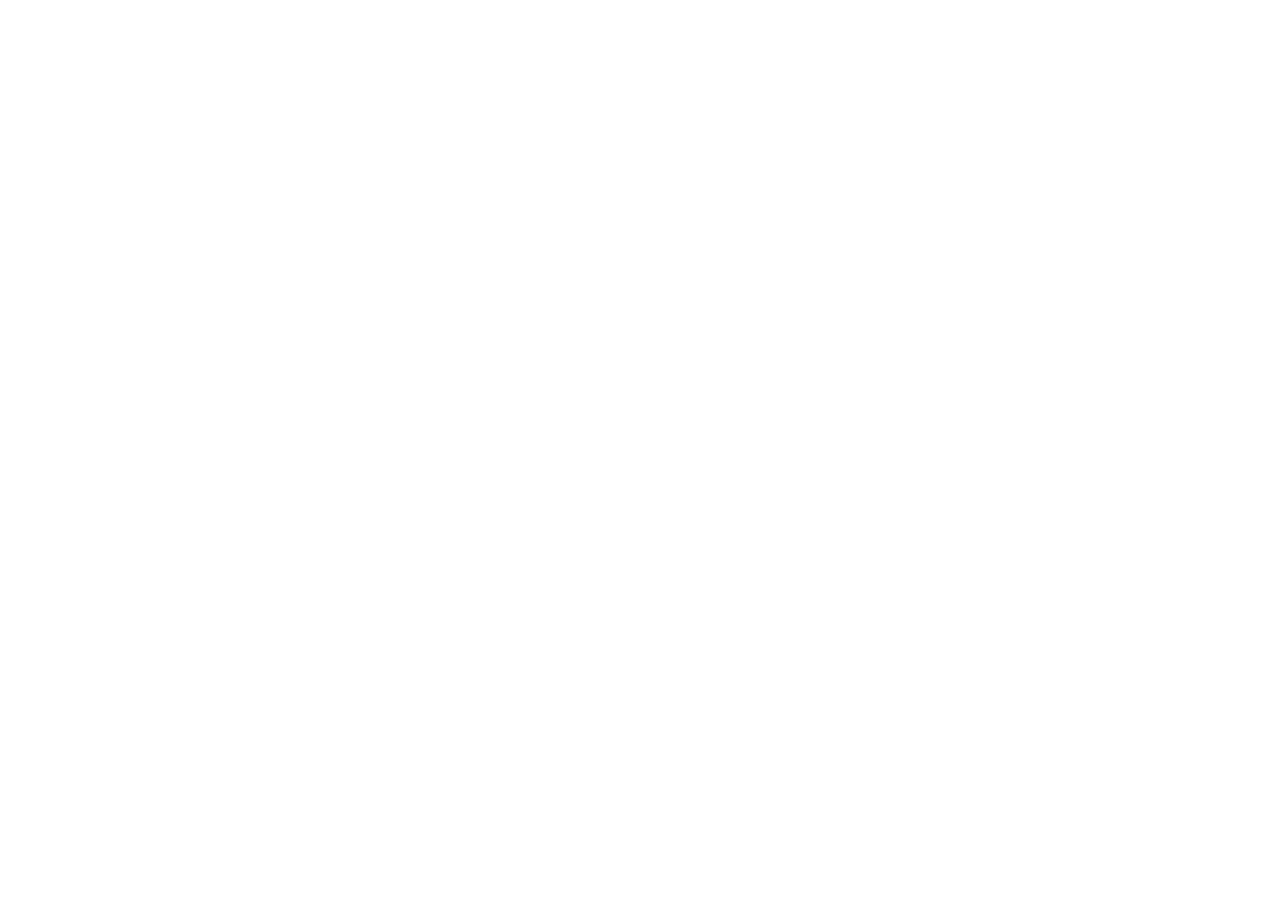
==== commit a3bfdeb6: "feat: 랜딩 오늘의조달 변경" ====
--- a/index.html
+++ b/index.html
@@ -1,78 +1,26 @@
-<!doctype html>
-<html lang="ko">
+<!DOCTYPE html>
+<html lang="en">
 
 <head>
-  <meta charset="UTF-8" />
-  <link rel="icon" type="image/svg+xml" href="/vite.svg" />
-  <meta name="viewport" content="width=device-width, initial-scale=1.0" />
+    <meta charset="UTF-8" />
+    <meta name="viewport" content="width=device-width, initial-scale=1.0" />
 
-  <!-- Primary Meta Tags -->
-  <title>GenePlan - 유전병 가계도 기반 보험 추천 서비스</title>
-  <meta name="title" content="GenePlan - 유전병 가계도 기반 보험 추천 서비스" />
-  <meta name="description"
-    content="유전적 질병 간 연관성을 시각적으로 탐색하고, 각 질병에 적합한 보험 정보를 확인할 수 있는 서비스입니다. 질환 트리 탐색과 보험 추천을 제공합니다." />
-  <meta name="keywords" content="유전병, 가계도, 보험 추천, 질환 연관성, 건강 보험, 유전 질환, 질병 트리" />
-  <meta name="author" content="GenePlan" />
-  <meta name="robots" content="index, follow" />
+    <title>오늘의조달</title>
 
-  <!-- Open Graph / Facebook -->
-  <meta property="og:type" content="website" />
-  <meta property="og:url" content="https://ssg02138.github.io/" />
-  <meta property="og:title" content="GenePlan - 유전병 가계도 기반 보험 추천 서비스" />
-  <meta property="og:description" content="유전적 질병 간 연관성을 시각적으로 탐색하고, 각 질병에 적합한 보험 정보를 확인할 수 있는 서비스입니다." />
-  <meta property="og:site_name" content="GenePlan" />
+    <!-- Favicon -->
+    <link rel="shortcut icon" href="/today_jodal_landing/images/favicon-32x32.png" type="image/x-icon">
 
-  <!-- Twitter -->
-  <meta name="twitter:card" content="summary_large_image" />
-  <meta name="twitter:url" content="https://ssg02138.github.io/" />
-  <meta name="twitter:title" content="GenePlan - 유전병 가계도 기반 보험 추천 서비스" />
-  <meta name="twitter:description" content="유전적 질병 간 연관성을 시각적으로 탐색하고, 각 질병에 적합한 보험 정보를 확인할 수 있는 서비스입니다." />
-
-  <!-- Additional Meta -->
-  <meta name="theme-color" content="#111827" />
-  <meta name="msapplication-TileColor" content="#111827" />
-  <meta name="application-name" content="GenePlan" />
-
-  <!-- Structured Data -->
-  <script type="application/ld+json">
-    {
-      "@context": "https://schema.org",
-      "@type": "WebApplication",
-      "name": "유전플랜",
-      "description": "유전병 가계도 기반 보험 추천 서비스",
-      "url": "https://ssg02138.github.io/",
-      "applicationCategory": "HealthApplication",
-      "operatingSystem": "Any",
-      "offers": {
-        "@type": "Offer",
-        "price": "0",
-        "priceCurrency": "KRW"
-      },
-      "featureList": [
-        "질환 검색 및 탐색",
-        "질환 간 유전적 연관성 시각화",
-        "맞춤형 보험 정보 제공",
-        "가계도 기반 건강 리스크 관리"
-      ]
-    }
-    </script>
-
-  <!-- Google Analytics 4 (Optional - 추후 추가 가능) -->
-  <!--
-    <script async src="https://www.googletagmanager.com/gtag/js?id=G-XXXXXXXXXX"></script>
-    <script>
-      window.dataLayer = window.dataLayer || [];
-      function gtag(){dataLayer.push(arguments);}
-      gtag('js', new Date());
-      gtag('config', 'G-XXXXXXXXXX');
-    </script>
-    -->
-  <script type="module" crossorigin src="/assets/index-B1ufQCmU.js"></script>
-  <link rel="stylesheet" crossorigin href="/assets/index-DdO9IHpE.css">
+    <!-- Google Font -->
+    <link rel="preconnect" href="https://fonts.googleapis.com">
+    <link rel="preconnect" href="https://fonts.gstatic.com" crossorigin>
+    <link href="https://fonts.googleapis.com/css2?family=Alegreya+Sans:wght@400;500&family=Exo+2:wght@600;700&display=swap" rel="stylesheet">
+  <script type="module" crossorigin src="/today_jodal_landing/assets/index-1f34167f.js"></script>
+  <link rel="stylesheet" href="/today_jodal_landing/assets/index-d812695f.css">
 </head>
 
-<body>
-  <div id="root"></div>
+<body class="font-content antialiased text-gray-700 overflow-x-hidden relative">
+    <div id="app"></div>
+    
 </body>
 
 </html>
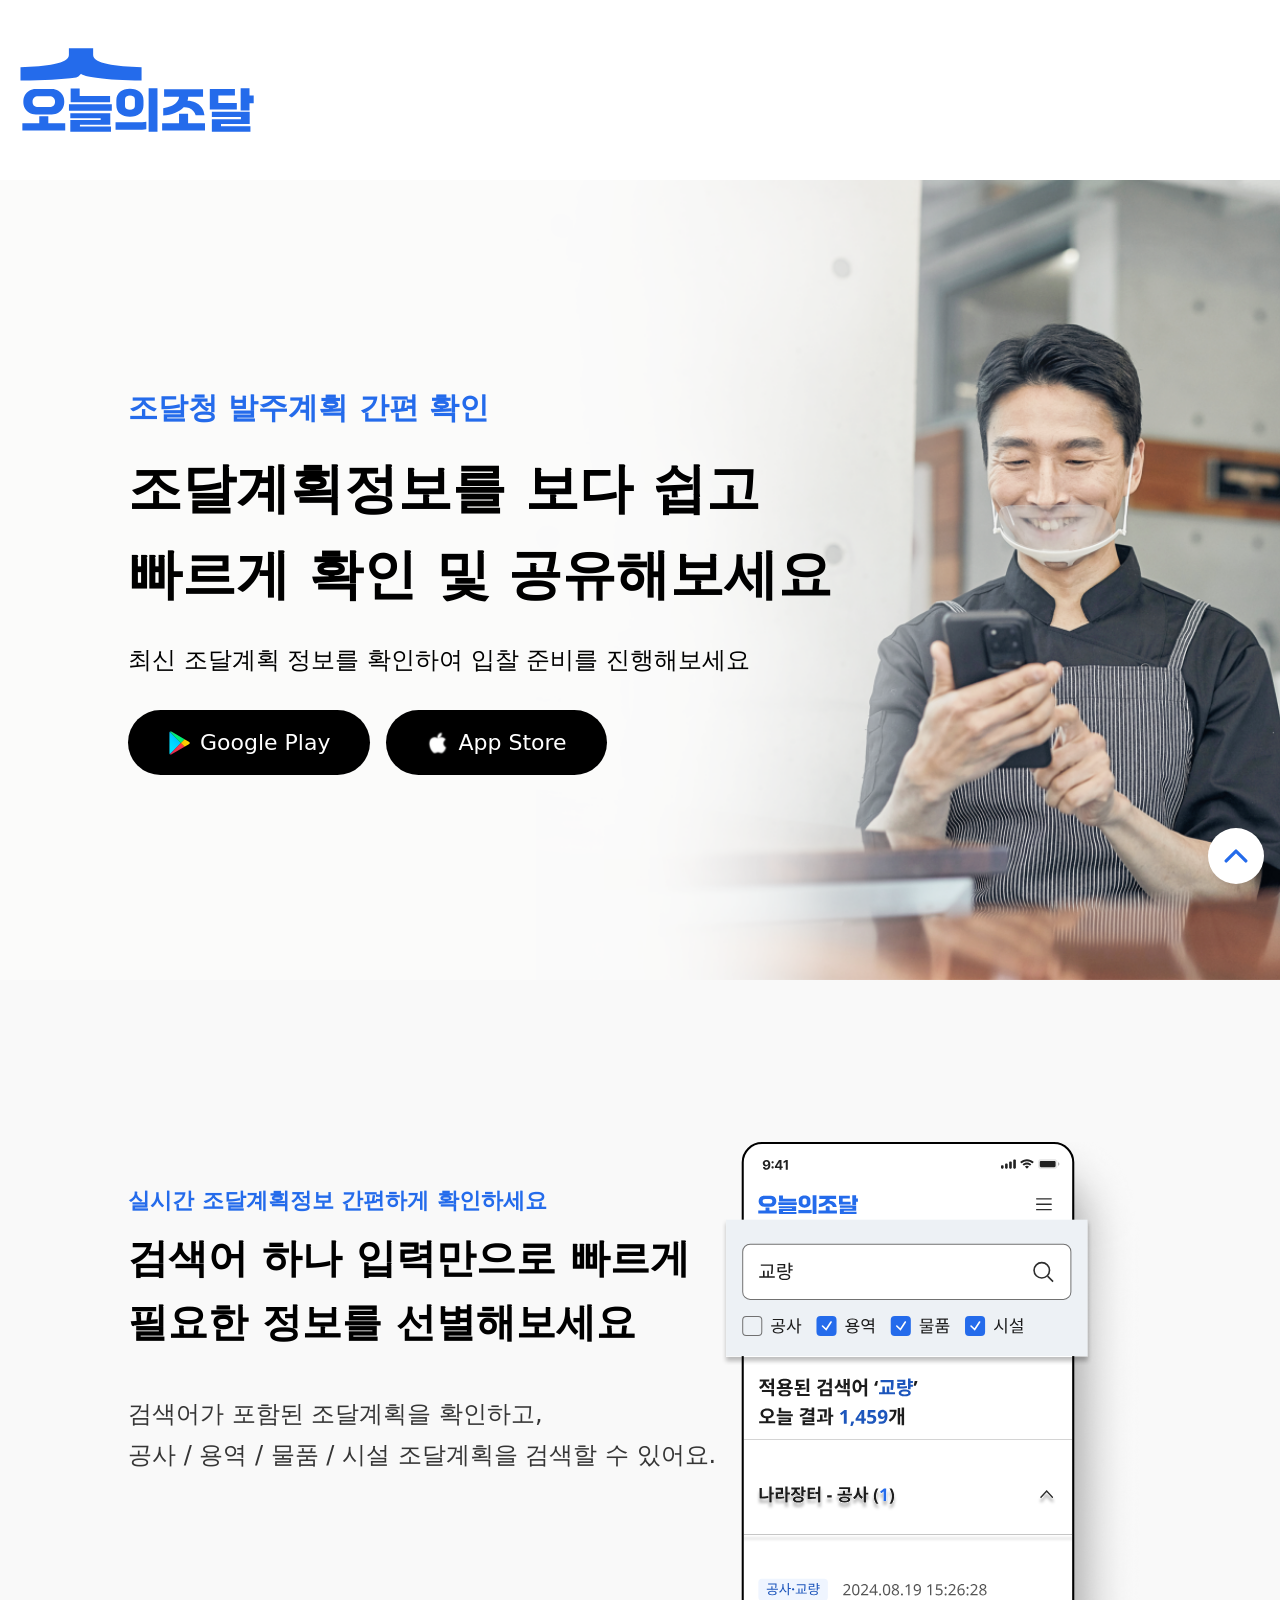
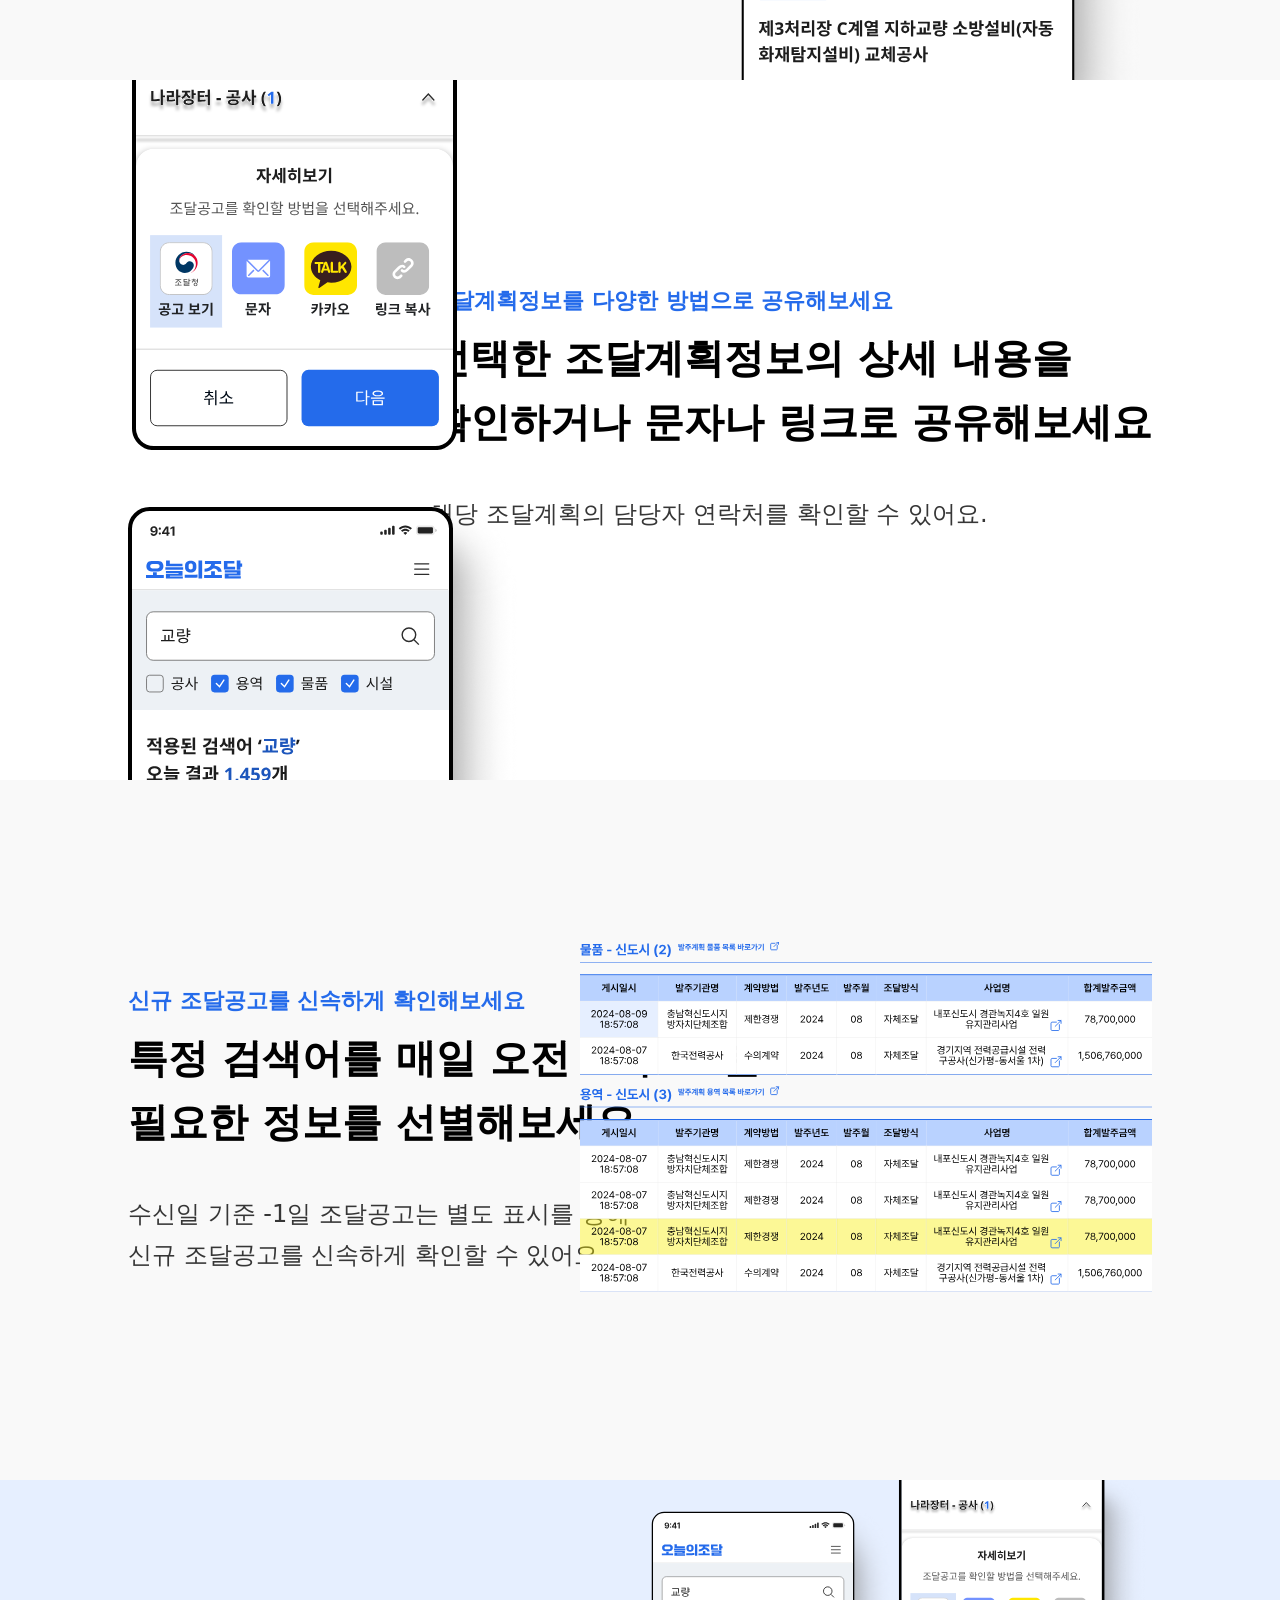
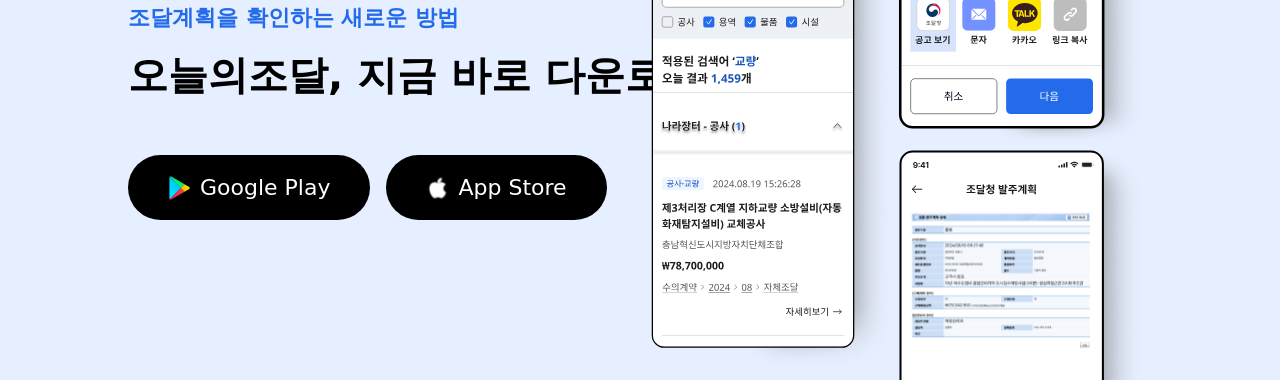
==== commit 2c738da1: "fix: path" ====
--- a/index.html
+++ b/index.html
@@ -8,14 +8,14 @@
     <title>오늘의조달</title>
 
     <!-- Favicon -->
-    <link rel="shortcut icon" href="/today_jodal_landing/images/favicon-32x32.png" type="image/x-icon">
+    <link rel="shortcut icon" href="/images/favicon-32x32.png" type="image/x-icon">
 
     <!-- Google Font -->
     <link rel="preconnect" href="https://fonts.googleapis.com">
     <link rel="preconnect" href="https://fonts.gstatic.com" crossorigin>
     <link href="https://fonts.googleapis.com/css2?family=Alegreya+Sans:wght@400;500&family=Exo+2:wght@600;700&display=swap" rel="stylesheet">
-  <script type="module" crossorigin src="/today_jodal_landing/assets/index-1f34167f.js"></script>
-  <link rel="stylesheet" href="/today_jodal_landing/assets/index-d812695f.css">
+  <script type="module" crossorigin src="/assets/index-b13a3385.js"></script>
+  <link rel="stylesheet" href="/assets/index-d812695f.css">
 </head>
 
 <body class="font-content antialiased text-gray-700 overflow-x-hidden relative">
--- a/assets/index-d812695f.css
+++ b/assets/index-d812695f.css
@@ -0,0 +1 @@
+*,:before,:after{box-sizing:border-box;border-width:0;border-style:solid;border-color:#e5e7eb}:before,:after{--tw-content: ""}html{line-height:1.5;-webkit-text-size-adjust:100%;-moz-tab-size:4;-o-tab-size:4;tab-size:4;font-family:ui-sans-serif,system-ui,-apple-system,BlinkMacSystemFont,Segoe UI,Roboto,Helvetica Neue,Arial,Noto Sans,sans-serif,"Apple Color Emoji","Segoe UI Emoji",Segoe UI Symbol,"Noto Color Emoji";font-feature-settings:normal;font-variation-settings:normal}body{margin:0;line-height:inherit}hr{height:0;color:inherit;border-top-width:1px}abbr:where([title]){-webkit-text-decoration:underline dotted;text-decoration:underline dotted}h1,h2,h3,h4,h5,h6{font-size:inherit;font-weight:inherit}a{color:inherit;text-decoration:inherit}b,strong{font-weight:bolder}code,kbd,samp,pre{font-family:ui-monospace,SFMono-Regular,Menlo,Monaco,Consolas,Liberation Mono,Courier New,monospace;font-size:1em}small{font-size:80%}sub,sup{font-size:75%;line-height:0;position:relative;vertical-align:baseline}sub{bottom:-.25em}sup{top:-.5em}table{text-indent:0;border-color:inherit;border-collapse:collapse}button,input,optgroup,select,textarea{font-family:inherit;font-feature-settings:inherit;font-variation-settings:inherit;font-size:100%;font-weight:inherit;line-height:inherit;color:inherit;margin:0;padding:0}button,select{text-transform:none}button,[type=button],[type=reset],[type=submit]{-webkit-appearance:button;background-color:transparent;background-image:none}:-moz-focusring{outline:auto}:-moz-ui-invalid{box-shadow:none}progress{vertical-align:baseline}::-webkit-inner-spin-button,::-webkit-outer-spin-button{height:auto}[type=search]{-webkit-appearance:textfield;outline-offset:-2px}::-webkit-search-decoration{-webkit-appearance:none}::-webkit-file-upload-button{-webkit-appearance:button;font:inherit}summary{display:list-item}blockquote,dl,dd,h1,h2,h3,h4,h5,h6,hr,figure,p,pre{margin:0}fieldset{margin:0;padding:0}legend{padding:0}ol,ul,menu{list-style:none;margin:0;padding:0}dialog{padding:0}textarea{resize:vertical}input::-moz-placeholder,textarea::-moz-placeholder{opacity:1;color:#9ca3af}input::placeholder,textarea::placeholder{opacity:1;color:#9ca3af}button,[role=button]{cursor:pointer}:disabled{cursor:default}img,svg,video,canvas,audio,iframe,embed,object{display:block;vertical-align:middle}img,video{max-width:100%;height:auto}[hidden]{display:none}[type=text],input:where(:not([type])),[type=email],[type=url],[type=password],[type=number],[type=date],[type=datetime-local],[type=month],[type=search],[type=tel],[type=time],[type=week],[multiple],textarea,select{-webkit-appearance:none;-moz-appearance:none;appearance:none;background-color:#fff;border-color:#6b7280;border-width:1px;border-radius:0;padding:.5rem .75rem;font-size:1rem;line-height:1.5rem;--tw-shadow: 0 0 #0000}[type=text]:focus,input:where(:not([type])):focus,[type=email]:focus,[type=url]:focus,[type=password]:focus,[type=number]:focus,[type=date]:focus,[type=datetime-local]:focus,[type=month]:focus,[type=search]:focus,[type=tel]:focus,[type=time]:focus,[type=week]:focus,[multiple]:focus,textarea:focus,select:focus{outline:2px solid transparent;outline-offset:2px;--tw-ring-inset: var(--tw-empty, );--tw-ring-offset-width: 0px;--tw-ring-offset-color: #fff;--tw-ring-color: #2563eb;--tw-ring-offset-shadow: var(--tw-ring-inset) 0 0 0 var(--tw-ring-offset-width) var(--tw-ring-offset-color);--tw-ring-shadow: var(--tw-ring-inset) 0 0 0 calc(1px + var(--tw-ring-offset-width)) var(--tw-ring-color);box-shadow:var(--tw-ring-offset-shadow),var(--tw-ring-shadow),var(--tw-shadow);border-color:#2563eb}input::-moz-placeholder,textarea::-moz-placeholder{color:#6b7280;opacity:1}input::placeholder,textarea::placeholder{color:#6b7280;opacity:1}::-webkit-datetime-edit-fields-wrapper{padding:0}::-webkit-date-and-time-value{min-height:1.5em}::-webkit-datetime-edit,::-webkit-datetime-edit-year-field,::-webkit-datetime-edit-month-field,::-webkit-datetime-edit-day-field,::-webkit-datetime-edit-hour-field,::-webkit-datetime-edit-minute-field,::-webkit-datetime-edit-second-field,::-webkit-datetime-edit-millisecond-field,::-webkit-datetime-edit-meridiem-field{padding-top:0;padding-bottom:0}select{background-image:url("data:image/svg+xml,%3csvg xmlns='http://www.w3.org/2000/svg' fill='none' viewBox='0 0 20 20'%3e%3cpath stroke='%236b7280' stroke-linecap='round' stroke-linejoin='round' stroke-width='1.5' d='M6 8l4 4 4-4'/%3e%3c/svg%3e");background-position:right .5rem center;background-repeat:no-repeat;background-size:1.5em 1.5em;padding-right:2.5rem;-webkit-print-color-adjust:exact;print-color-adjust:exact}[multiple],[size]:where(select:not([size="1"])){background-image:initial;background-position:initial;background-repeat:unset;background-size:initial;padding-right:.75rem;-webkit-print-color-adjust:unset;print-color-adjust:unset}[type=checkbox],[type=radio]{-webkit-appearance:none;-moz-appearance:none;appearance:none;padding:0;-webkit-print-color-adjust:exact;print-color-adjust:exact;display:inline-block;vertical-align:middle;background-origin:border-box;-webkit-user-select:none;-moz-user-select:none;user-select:none;flex-shrink:0;height:1rem;width:1rem;color:#2563eb;background-color:#fff;border-color:#6b7280;border-width:1px;--tw-shadow: 0 0 #0000}[type=checkbox]{border-radius:0}[type=radio]{border-radius:100%}[type=checkbox]:focus,[type=radio]:focus{outline:2px solid transparent;outline-offset:2px;--tw-ring-inset: var(--tw-empty, );--tw-ring-offset-width: 2px;--tw-ring-offset-color: #fff;--tw-ring-color: #2563eb;--tw-ring-offset-shadow: var(--tw-ring-inset) 0 0 0 var(--tw-ring-offset-width) var(--tw-ring-offset-color);--tw-ring-shadow: var(--tw-ring-inset) 0 0 0 calc(2px + var(--tw-ring-offset-width)) var(--tw-ring-color);box-shadow:var(--tw-ring-offset-shadow),var(--tw-ring-shadow),var(--tw-shadow)}[type=checkbox]:checked,[type=radio]:checked{border-color:transparent;background-color:currentColor;background-size:100% 100%;background-position:center;background-repeat:no-repeat}[type=checkbox]:checked{background-image:url("data:image/svg+xml,%3csvg viewBox='0 0 16 16' fill='white' xmlns='http://www.w3.org/2000/svg'%3e%3cpath d='M12.207 4.793a1 1 0 010 1.414l-5 5a1 1 0 01-1.414 0l-2-2a1 1 0 011.414-1.414L6.5 9.086l4.293-4.293a1 1 0 011.414 0z'/%3e%3c/svg%3e")}[type=radio]:checked{background-image:url("data:image/svg+xml,%3csvg viewBox='0 0 16 16' fill='white' xmlns='http://www.w3.org/2000/svg'%3e%3ccircle cx='8' cy='8' r='3'/%3e%3c/svg%3e")}[type=checkbox]:checked:hover,[type=checkbox]:checked:focus,[type=radio]:checked:hover,[type=radio]:checked:focus{border-color:transparent;background-color:currentColor}[type=checkbox]:indeterminate{background-image:url("data:image/svg+xml,%3csvg xmlns='http://www.w3.org/2000/svg' fill='none' viewBox='0 0 16 16'%3e%3cpath stroke='white' stroke-linecap='round' stroke-linejoin='round' stroke-width='2' d='M4 8h8'/%3e%3c/svg%3e");border-color:transparent;background-color:currentColor;background-size:100% 100%;background-position:center;background-repeat:no-repeat}[type=checkbox]:indeterminate:hover,[type=checkbox]:indeterminate:focus{border-color:transparent;background-color:currentColor}[type=file]{background:unset;border-color:inherit;border-width:0;border-radius:0;padding:0;font-size:unset;line-height:inherit}[type=file]:focus{outline:1px solid ButtonText;outline:1px auto -webkit-focus-ring-color}*,:before,:after{--tw-border-spacing-x: 0;--tw-border-spacing-y: 0;--tw-translate-x: 0;--tw-translate-y: 0;--tw-rotate: 0;--tw-skew-x: 0;--tw-skew-y: 0;--tw-scale-x: 1;--tw-scale-y: 1;--tw-pan-x: ;--tw-pan-y: ;--tw-pinch-zoom: ;--tw-scroll-snap-strictness: proximity;--tw-gradient-from-position: ;--tw-gradient-via-position: ;--tw-gradient-to-position: ;--tw-ordinal: ;--tw-slashed-zero: ;--tw-numeric-figure: ;--tw-numeric-spacing: ;--tw-numeric-fraction: ;--tw-ring-inset: ;--tw-ring-offset-width: 0px;--tw-ring-offset-color: #fff;--tw-ring-color: rgb(59 130 246 / .5);--tw-ring-offset-shadow: 0 0 #0000;--tw-ring-shadow: 0 0 #0000;--tw-shadow: 0 0 #0000;--tw-shadow-colored: 0 0 #0000;--tw-blur: ;--tw-brightness: ;--tw-contrast: ;--tw-grayscale: ;--tw-hue-rotate: ;--tw-invert: ;--tw-saturate: ;--tw-sepia: ;--tw-drop-shadow: ;--tw-backdrop-blur: ;--tw-backdrop-brightness: ;--tw-backdrop-contrast: ;--tw-backdrop-grayscale: ;--tw-backdrop-hue-rotate: ;--tw-backdrop-invert: ;--tw-backdrop-opacity: ;--tw-backdrop-saturate: ;--tw-backdrop-sepia: }::backdrop{--tw-border-spacing-x: 0;--tw-border-spacing-y: 0;--tw-translate-x: 0;--tw-translate-y: 0;--tw-rotate: 0;--tw-skew-x: 0;--tw-skew-y: 0;--tw-scale-x: 1;--tw-scale-y: 1;--tw-pan-x: ;--tw-pan-y: ;--tw-pinch-zoom: ;--tw-scroll-snap-strictness: proximity;--tw-gradient-from-position: ;--tw-gradient-via-position: ;--tw-gradient-to-position: ;--tw-ordinal: ;--tw-slashed-zero: ;--tw-numeric-figure: ;--tw-numeric-spacing: ;--tw-numeric-fraction: ;--tw-ring-inset: ;--tw-ring-offset-width: 0px;--tw-ring-offset-color: #fff;--tw-ring-color: rgb(59 130 246 / .5);--tw-ring-offset-shadow: 0 0 #0000;--tw-ring-shadow: 0 0 #0000;--tw-shadow: 0 0 #0000;--tw-shadow-colored: 0 0 #0000;--tw-blur: ;--tw-brightness: ;--tw-contrast: ;--tw-grayscale: ;--tw-hue-rotate: ;--tw-invert: ;--tw-saturate: ;--tw-sepia: ;--tw-drop-shadow: ;--tw-backdrop-blur: ;--tw-backdrop-brightness: ;--tw-backdrop-contrast: ;--tw-backdrop-grayscale: ;--tw-backdrop-hue-rotate: ;--tw-backdrop-invert: ;--tw-backdrop-opacity: ;--tw-backdrop-saturate: ;--tw-backdrop-sepia: }.container{width:100%}@media (min-width: 640px){.container{max-width:640px}}@media (min-width: 768px){.container{max-width:768px}}@media (min-width: 1024px){.container{max-width:1024px}}@media (min-width: 1280px){.container{max-width:1280px}}@media (min-width: 1536px){.container{max-width:1536px}}.fixed{position:fixed}.absolute{position:absolute}.relative{position:relative}.inset-0{inset:0px}.bottom-4{bottom:1rem}.right-0{right:0px}.right-4{right:1rem}.top-\[120px\]{top:120px}.top-\[162px\]{top:162px}.top-\[203px\]{top:203px}.z-0{z-index:0}.z-10{z-index:10}.mx-auto{margin-left:auto;margin-right:auto}.mb-4{margin-bottom:1rem}.mb-6{margin-bottom:1.5rem}.mb-8{margin-bottom:2rem}.ml-2{margin-left:.5rem}.mr-5{margin-right:1.25rem}.mr-\[10\%\]{margin-right:10%}.mt-10{margin-top:2.5rem}.mt-2{margin-top:.5rem}.mt-4{margin-top:1rem}.flex{display:flex}.h-6{height:1.5rem}.h-\[100\%\]{height:100%}.h-\[24px\]{height:24px}.h-\[295px\]{height:295px}.h-\[50\%\]{height:50%}.h-\[500px\]{height:500px}.h-\[552px\]{height:552px}.h-\[700px\]{height:700px}.h-auto{height:auto}.h-full{height:100%}.w-6{width:1.5rem}.w-\[24px\]{width:24px}.w-auto{width:auto}.w-full{width:100%}.max-w-screen-lg{max-width:1024px}.cursor-pointer{cursor:pointer}.items-center{align-items:center}.justify-center{justify-content:center}.justify-between{justify-content:space-between}.gap-4{gap:1rem}.overflow-hidden{overflow:hidden}.overflow-x-hidden{overflow-x:hidden}.rounded{border-radius:.25rem}.rounded-full{border-radius:9999px}.border-2{border-width:2px}.border-transparent{border-color:transparent}.bg-\[\#E6EFFF\]{--tw-bg-opacity: 1;background-color:rgb(230 239 255 / var(--tw-bg-opacity))}.bg-\[\#F9F9F9\]{--tw-bg-opacity: 1;background-color:rgb(249 249 249 / var(--tw-bg-opacity))}.bg-black{--tw-bg-opacity: 1;background-color:rgb(0 0 0 / var(--tw-bg-opacity))}.bg-gray-100{--tw-bg-opacity: 1;background-color:rgb(243 244 246 / var(--tw-bg-opacity))}.bg-theme-primary{--tw-bg-opacity: 1;background-color:rgb(83 104 223 / var(--tw-bg-opacity))}.bg-theme-secondary{--tw-bg-opacity: 1;background-color:rgb(250 87 87 / var(--tw-bg-opacity))}.bg-white{--tw-bg-opacity: 1;background-color:rgb(255 255 255 / var(--tw-bg-opacity))}.object-contain{-o-object-fit:contain;object-fit:contain}.object-cover{-o-object-fit:cover;object-fit:cover}.p-4{padding:1rem}.px-10{padding-left:2.5rem;padding-right:2.5rem}.px-5{padding-left:1.25rem;padding-right:1.25rem}.px-6{padding-left:1.5rem;padding-right:1.5rem}.py-12{padding-top:3rem;padding-bottom:3rem}.py-2{padding-top:.5rem;padding-bottom:.5rem}.py-4{padding-top:1rem;padding-bottom:1rem}.pt-12{padding-top:3rem}.font-theme-heading{font-family:"Exo 2",sans-serif}.text-\[18px\]{font-size:18px}.text-\[22px\]{font-size:22px}.text-\[24px\]{font-size:24px}.text-\[30px\]{font-size:30px}.text-\[36px\]{font-size:36px}.text-\[40px\]{font-size:40px}.text-sm{font-size:.875rem;line-height:1.25rem}.font-bold{font-weight:700}.font-light{font-weight:300}.font-medium{font-weight:500}.font-normal{font-weight:400}.font-semibold{font-weight:600}.leading-\[35\.2px\]{line-height:35.2px}.leading-\[40\.8px\]{line-height:40.8px}.leading-\[64px\]{line-height:64px}.leading-tight{line-height:1.25}.text-\[\#246BEB\]{--tw-text-opacity: 1;color:rgb(36 107 235 / var(--tw-text-opacity))}.text-\[\#363636\]{--tw-text-opacity: 1;color:rgb(54 54 54 / var(--tw-text-opacity))}.text-black{--tw-text-opacity: 1;color:rgb(0 0 0 / var(--tw-text-opacity))}.text-gray-500{--tw-text-opacity: 1;color:rgb(107 114 128 / var(--tw-text-opacity))}.text-gray-700{--tw-text-opacity: 1;color:rgb(55 65 81 / var(--tw-text-opacity))}.text-white{--tw-text-opacity: 1;color:rgb(255 255 255 / var(--tw-text-opacity))}.antialiased{-webkit-font-smoothing:antialiased;-moz-osx-font-smoothing:grayscale}.shadow-lg{--tw-shadow: 0 10px 15px -3px rgb(0 0 0 / .1), 0 4px 6px -4px rgb(0 0 0 / .1);--tw-shadow-colored: 0 10px 15px -3px var(--tw-shadow-color), 0 4px 6px -4px var(--tw-shadow-color);box-shadow:var(--tw-ring-offset-shadow, 0 0 #0000),var(--tw-ring-shadow, 0 0 #0000),var(--tw-shadow)}.shadow-md{--tw-shadow: 0 4px 6px -1px rgb(0 0 0 / .1), 0 2px 4px -2px rgb(0 0 0 / .1);--tw-shadow-colored: 0 4px 6px -1px var(--tw-shadow-color), 0 2px 4px -2px var(--tw-shadow-color);box-shadow:var(--tw-ring-offset-shadow, 0 0 #0000),var(--tw-ring-shadow, 0 0 #0000),var(--tw-shadow)}.transition{transition-property:color,background-color,border-color,text-decoration-color,fill,stroke,opacity,box-shadow,transform,filter,-webkit-backdrop-filter;transition-property:color,background-color,border-color,text-decoration-color,fill,stroke,opacity,box-shadow,transform,filter,backdrop-filter;transition-property:color,background-color,border-color,text-decoration-color,fill,stroke,opacity,box-shadow,transform,filter,backdrop-filter,-webkit-backdrop-filter;transition-timing-function:cubic-bezier(.4,0,.2,1);transition-duration:.15s}.duration-200{transition-duration:.2s}.hover\:border-theme-grayish-blue:hover{--tw-border-opacity: 1;border-color:rgb(145 148 161 / var(--tw-border-opacity))}.hover\:border-theme-primary:hover{--tw-border-opacity: 1;border-color:rgb(83 104 223 / var(--tw-border-opacity))}.hover\:border-theme-secondary:hover{--tw-border-opacity: 1;border-color:rgb(250 87 87 / var(--tw-border-opacity))}.hover\:bg-blue-100:hover{--tw-bg-opacity: 1;background-color:rgb(219 234 254 / var(--tw-bg-opacity))}.hover\:bg-white:hover{--tw-bg-opacity: 1;background-color:rgb(255 255 255 / var(--tw-bg-opacity))}.hover\:text-theme-grayish-blue:hover{--tw-text-opacity: 1;color:rgb(145 148 161 / var(--tw-text-opacity))}.hover\:text-theme-primary:hover{--tw-text-opacity: 1;color:rgb(83 104 223 / var(--tw-text-opacity))}.hover\:text-theme-secondary:hover{--tw-text-opacity: 1;color:rgb(250 87 87 / var(--tw-text-opacity))}.focus\:outline-none:focus{outline:2px solid transparent;outline-offset:2px}@media (min-width: 768px){.md\:text-base{font-size:1rem;line-height:1.5rem}}@media (min-width: 1024px){.lg\:mt-0{margin-top:0}.lg\:w-auto{width:auto}.lg\:text-\[24px\]{font-size:24px}.lg\:text-\[54px\]{font-size:54px}.lg\:leading-\[86\.4px\]{line-height:86.4px}}.fixed[data-v-a7a0bdc6]{display:flex;justify-content:center;align-items:center}.w-6[data-v-a7a0bdc6]{width:24px;height:24px}
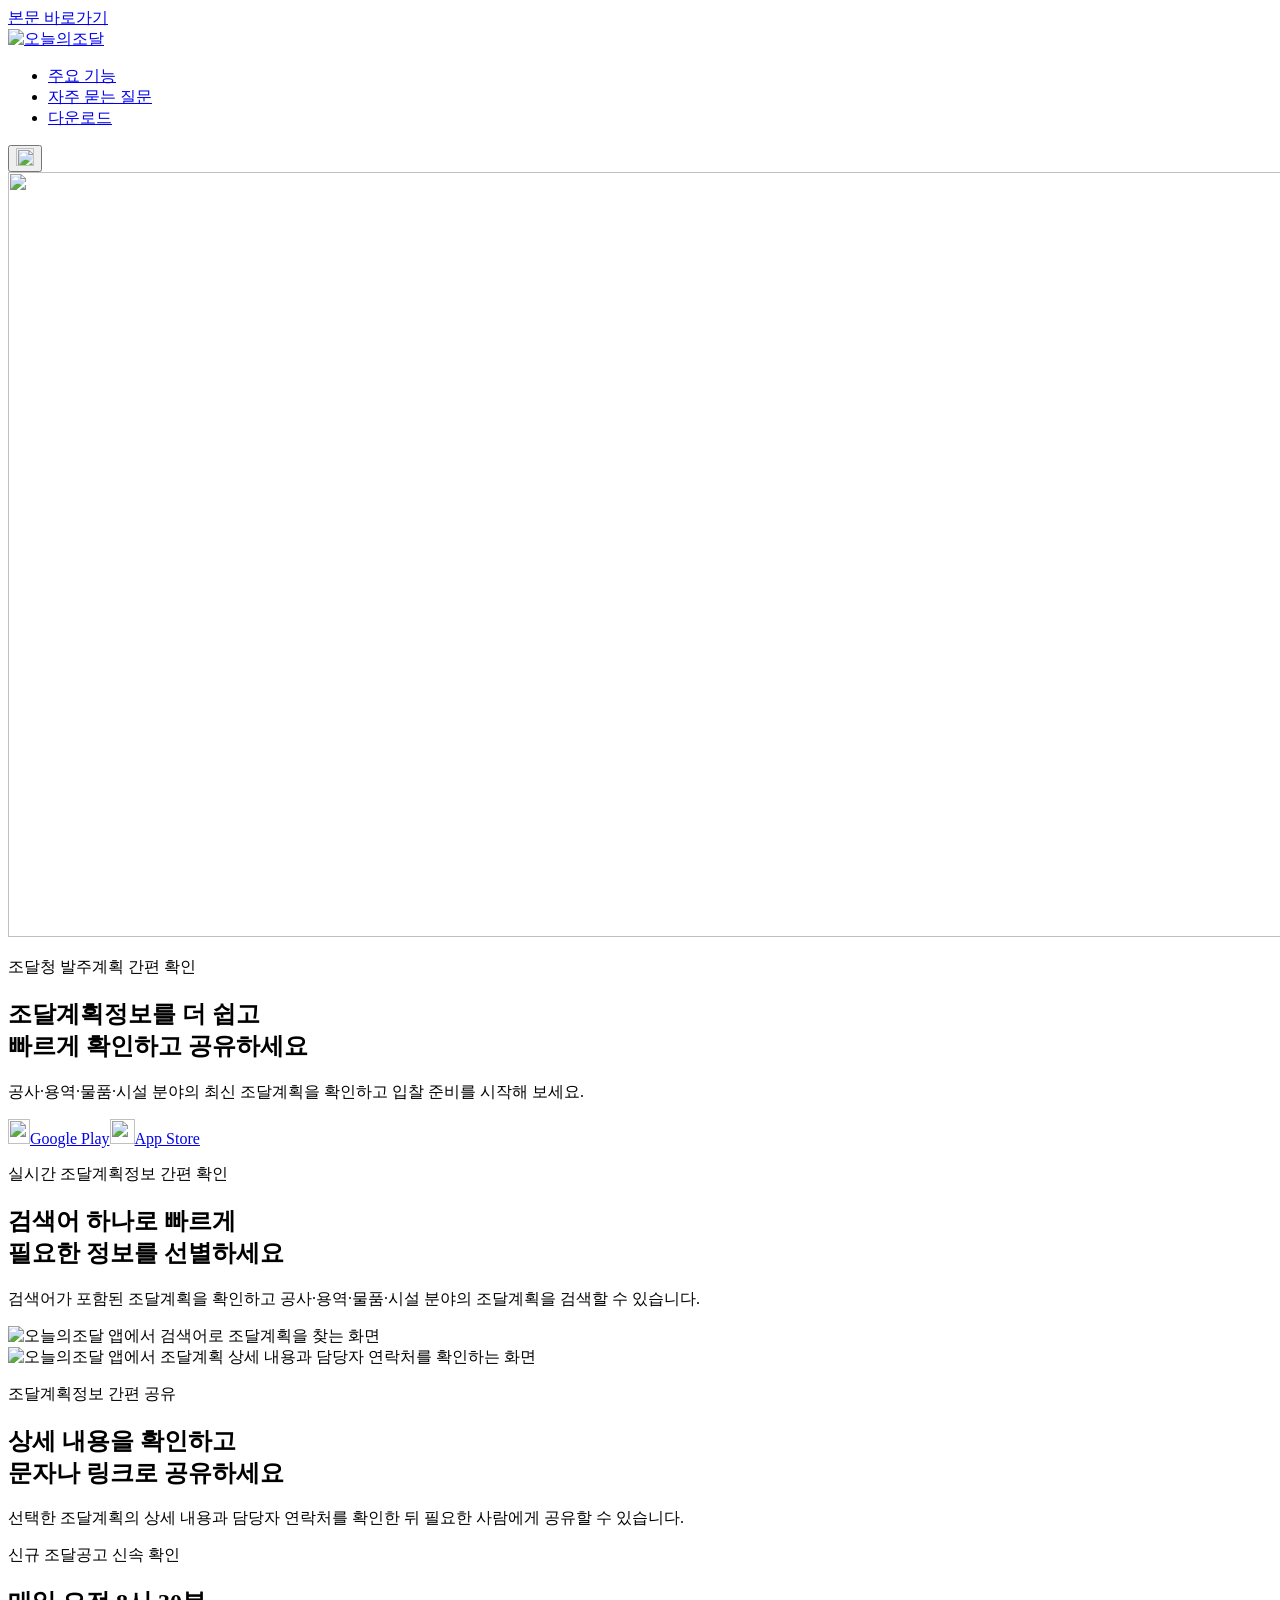
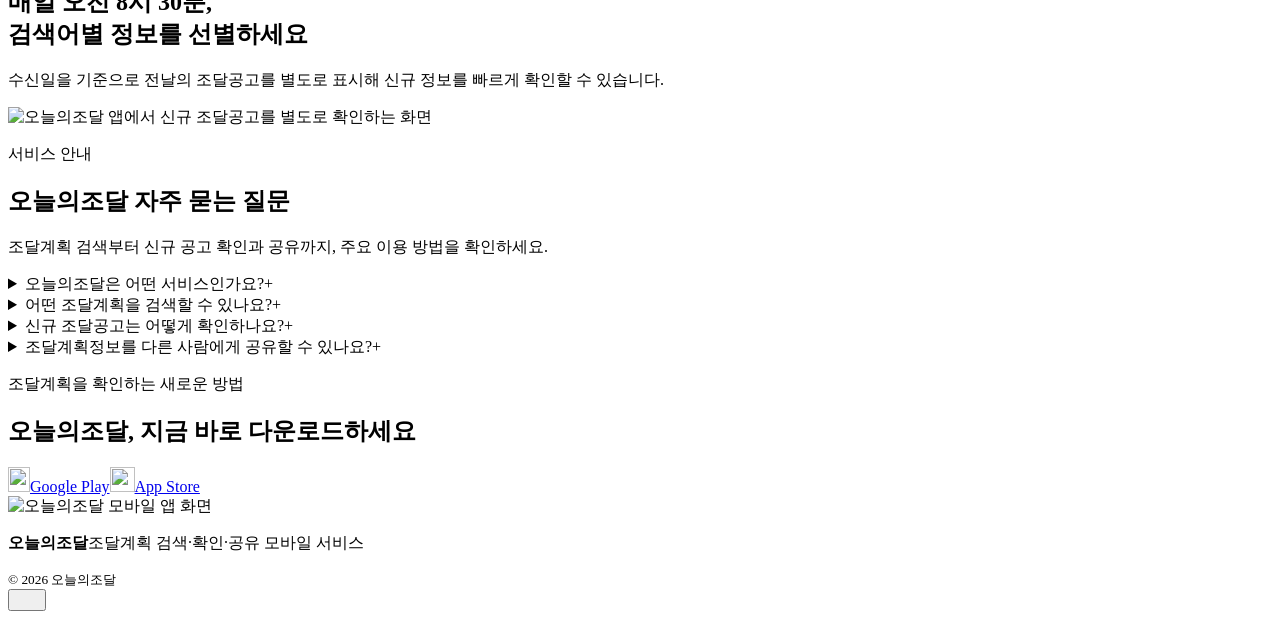
==== commit ddd2e2a8: "feat: 반응형 웹앱 & SEO" ====
--- a/index.html
+++ b/index.html
@@ -1,26 +1,79 @@
-<!DOCTYPE html>
-<html lang="en">
+<!doctype html>
+<html lang="ko-KR">
+    <head>
+        <script async src="https://www.googletagmanager.com/gtag/js?id=G-GWMJVS3KMW"></script>
+        <script>
+          window.dataLayer = window.dataLayer || [];
+          function gtag(){dataLayer.push(arguments);}
+          gtag('js', new Date());
+          gtag('config', 'G-GWMJVS3KMW');
+        </script>
 
-<head>
-    <meta charset="UTF-8" />
-    <meta name="viewport" content="width=device-width, initial-scale=1.0" />
+        <meta charset="UTF-8">
+        <meta name="viewport" content="width=device-width, initial-scale=1">
 
-    <title>오늘의조달</title>
+        <title>오늘의조달 | 조달청 발주계획·조달공고 간편 검색</title>
+        <meta name="description" content="공사·용역·물품·시설 조달계획을 검색하고 신규 조달공고, 담당자 연락처, 상세 내용을 확인·공유하는 모바일 서비스 오늘의조달입니다.">
+        <meta name="application-name" content="오늘의조달">
+        <meta name="author" content="오늘의조달">
+        <meta name="theme-color" content="#246BEB">
+        <meta name="color-scheme" content="light">
+        <meta name="format-detection" content="telephone=no">
+        <meta
+            name="robots"
+            content="index, follow, max-snippet:-1, max-image-preview:large, max-video-preview:-1"
+        >
+        <meta
+            name="googlebot"
+            content="index, follow, max-snippet:-1, max-image-preview:large, max-video-preview:-1"
+        >
+        <meta name="naver-site-verification" content="a346d41d1bf2c7eafcf36a58eecc9897baf4231a">
 
-    <!-- Favicon -->
-    <link rel="shortcut icon" href="/images/favicon-32x32.png" type="image/x-icon">
+        <link rel="canonical" href="https://bi-brand-insight.github.io/today_jodal_landing/">
+        <link rel="alternate" hreflang="ko-KR" href="https://bi-brand-insight.github.io/today_jodal_landing/">
+        <link rel="alternate" hreflang="x-default" href="https://bi-brand-insight.github.io/today_jodal_landing/">
+        <link rel="sitemap" type="application/xml" href="/today_jodal_landing/sitemap.xml">
 
-    <!-- Google Font -->
-    <link rel="preconnect" href="https://fonts.googleapis.com">
-    <link rel="preconnect" href="https://fonts.gstatic.com" crossorigin>
-    <link href="https://fonts.googleapis.com/css2?family=Alegreya+Sans:wght@400;500&family=Exo+2:wght@600;700&display=swap" rel="stylesheet">
-  <script type="module" crossorigin src="/assets/index-b13a3385.js"></script>
-  <link rel="stylesheet" href="/assets/index-d812695f.css">
-</head>
+        <meta property="og:type" content="website">
+        <meta property="og:locale" content="ko_KR">
+        <meta property="og:site_name" content="오늘의조달">
+        <meta property="og:title" content="오늘의조달 | 조달청 발주계획·조달공고 간편 검색">
+        <meta property="og:description" content="공사·용역·물품·시설 조달계획을 검색하고 신규 조달공고, 담당자 연락처, 상세 내용을 확인·공유하는 모바일 서비스 오늘의조달입니다.">
+        <meta property="og:url" content="https://bi-brand-insight.github.io/today_jodal_landing/">
+        <meta property="og:image" content="https://bi-brand-insight.github.io/today_jodal_landing/images/img_landing.png">
+        <meta property="og:image:secure_url" content="https://bi-brand-insight.github.io/today_jodal_landing/images/img_landing.png">
+        <meta property="og:image:type" content="image/png">
+        <meta property="og:image:width" content="1920">
+        <meta property="og:image:height" content="765">
+        <meta property="og:image:alt" content="오늘의조달로 조달계획을 확인하는 사용자">
 
-<body class="font-content antialiased text-gray-700 overflow-x-hidden relative">
-    <div id="app"></div>
-    
-</body>
+        <meta name="twitter:card" content="summary_large_image">
+        <meta name="twitter:title" content="오늘의조달 | 조달청 발주계획·조달공고 간편 검색">
+        <meta name="twitter:description" content="공사·용역·물품·시설 조달계획을 검색하고 신규 조달공고, 담당자 연락처, 상세 내용을 확인·공유하는 모바일 서비스 오늘의조달입니다.">
+        <meta name="twitter:image" content="https://bi-brand-insight.github.io/today_jodal_landing/images/img_landing.png">
+        <meta name="twitter:image:alt" content="오늘의조달로 조달계획을 확인하는 사용자">
 
-</html>+        <link
+            rel="icon"
+            type="image/png"
+            sizes="32x32"
+            href="/today_jodal_landing/images/favicon-32x32.png"
+        >
+        <link rel="manifest" href="/today_jodal_landing/site.webmanifest">
+        <link
+            rel="preload"
+            as="image"
+            href="/today_jodal_landing/images/img_landing.webp"
+            type="image/webp"
+            fetchpriority="high"
+        >
+
+        <script type="application/ld+json">{"@context":"https://schema.org","@graph":[{"@type":"Organization","@id":"https://bi-brand-insight.github.io/today_jodal_landing/#organization","name":"오늘의조달","url":"https://bi-brand-insight.github.io/today_jodal_landing/","logo":{"@type":"ImageObject","url":"https://bi-brand-insight.github.io/today_jodal_landing/images/logo.svg","width":234,"height":84}},{"@type":"WebSite","@id":"https://bi-brand-insight.github.io/today_jodal_landing/#website","url":"https://bi-brand-insight.github.io/today_jodal_landing/","name":"오늘의조달","alternateName":"오늘의 조달","description":"공사·용역·물품·시설 조달계획을 검색하고 신규 조달공고, 담당자 연락처, 상세 내용을 확인·공유하는 모바일 서비스 오늘의조달입니다.","inLanguage":"ko-KR","publisher":{"@id":"https://bi-brand-insight.github.io/today_jodal_landing/#organization"}},{"@type":"WebPage","@id":"https://bi-brand-insight.github.io/today_jodal_landing/#webpage","url":"https://bi-brand-insight.github.io/today_jodal_landing/","name":"오늘의조달 | 조달청 발주계획·조달공고 간편 검색","description":"공사·용역·물품·시설 조달계획을 검색하고 신규 조달공고, 담당자 연락처, 상세 내용을 확인·공유하는 모바일 서비스 오늘의조달입니다.","inLanguage":"ko-KR","isPartOf":{"@id":"https://bi-brand-insight.github.io/today_jodal_landing/#website"},"about":{"@id":"https://bi-brand-insight.github.io/today_jodal_landing/#application"},"primaryImageOfPage":{"@type":"ImageObject","url":"https://bi-brand-insight.github.io/today_jodal_landing/images/img_landing.png","width":1920,"height":765,"caption":"오늘의조달로 조달계획을 확인하는 사용자"}},{"@type":"MobileApplication","@id":"https://bi-brand-insight.github.io/today_jodal_landing/#application","name":"오늘의조달","url":"https://bi-brand-insight.github.io/today_jodal_landing/","description":"공사·용역·물품·시설 조달계획을 검색하고 신규 조달공고, 담당자 연락처, 상세 내용을 확인·공유하는 모바일 서비스 오늘의조달입니다.","applicationCategory":"BusinessApplication","operatingSystem":"Android, iOS","inLanguage":"ko-KR","publisher":{"@id":"https://bi-brand-insight.github.io/today_jodal_landing/#organization"},"featureList":["공사·용역·물품·시설 조달계획 검색","신규 조달공고 확인","조달계획 상세 내용과 담당자 연락처 확인","문자와 링크를 통한 조달계획 공유"]},{"@type":"FAQPage","@id":"https://bi-brand-insight.github.io/today_jodal_landing/#faq","url":"https://bi-brand-insight.github.io/today_jodal_landing/#faq","inLanguage":"ko-KR","isPartOf":{"@id":"https://bi-brand-insight.github.io/today_jodal_landing/#webpage"},"mainEntity":[{"@type":"Question","name":"오늘의조달은 어떤 서비스인가요?","acceptedAnswer":{"@type":"Answer","text":"오늘의조달은 조달청 발주계획과 조달계획정보를 모바일에서 검색하고 확인·공유할 수 있도록 돕는 서비스입니다."}},{"@type":"Question","name":"어떤 조달계획을 검색할 수 있나요?","acceptedAnswer":{"@type":"Answer","text":"검색어가 포함된 공사, 용역, 물품, 시설 분야의 조달계획을 선별해 확인할 수 있습니다."}},{"@type":"Question","name":"신규 조달공고는 어떻게 확인하나요?","acceptedAnswer":{"@type":"Answer","text":"특정 검색어를 기준으로 매일 오전 8시 30분에 필요한 정보를 선별하며, 수신일 기준 전날의 신규 조달공고는 별도로 표시합니다."}},{"@type":"Question","name":"조달계획정보를 다른 사람에게 공유할 수 있나요?","acceptedAnswer":{"@type":"Answer","text":"선택한 조달계획의 상세 내용과 담당자 연락처를 확인하고 문자 또는 링크로 공유할 수 있습니다."}}]}]}</script>
+      <script type="module" crossorigin src="/today_jodal_landing/assets/index-143531aa.js"></script>
+      <link rel="stylesheet" href="/today_jodal_landing/assets/index-d5a8c61c.css">
+    </head>
+    <body class="bg-white font-sans text-gray-700 antialiased">
+        <div id="app"><!--[--><a href="#main-content" class="fixed left-4 top-4 z-50 -translate-y-24 rounded-md bg-[#246BEB] px-4 py-3 font-semibold text-white transition-transform focus:translate-y-0"> 본문 바로가기 </a><header class="site-header sticky top-0 z-40 border-b border-gray-100 bg-white/95 backdrop-blur-sm" aria-label="사이트 머리말"><div class="site-header-inner container mx-auto flex min-h-[72px] items-center justify-between gap-4 px-5 py-3 sm:min-h-[88px] sm:py-4 lg:px-8"><a href="/today_jodal_landing/" aria-label="오늘의조달 홈" class="shrink-0"><img src="/today_jodal_landing/images/logo.svg" width="234" height="84" alt="오늘의조달" class="site-header-logo h-auto w-32 sm:w-44"></a><nav class="hidden md:block" aria-label="주요 메뉴"><ul class="flex items-center gap-3 text-sm font-semibold text-gray-700 lg:gap-5 lg:text-base"><li><a href="#features" class="inline-flex h-11 items-center px-2 transition-colors hover:text-[#246BEB]">주요 기능</a></li><li><a href="#faq" class="inline-flex h-11 items-center px-2 transition-colors hover:text-[#246BEB]">자주 묻는 질문</a></li><li><a href="#download" class="inline-flex h-11 items-center rounded-full bg-[#246BEB] px-5 text-white transition-colors hover:bg-[#1858c9]">다운로드</a></li></ul></nav><button type="button" class="inline-flex h-11 w-11 items-center justify-center rounded-lg border border-gray-200 bg-white md:hidden" aria-expanded="false" aria-controls="mobile-navigation" aria-label="메뉴 열기"><img src="/today_jodal_landing/images/icon-hamburger.svg" width="18" height="18" alt="" class="h-[18px] w-[18px] object-contain"></button></div><nav style="display:none;" id="mobile-navigation" class="border-t border-gray-100 bg-white px-5 pb-5 pt-2 md:hidden" aria-label="모바일 주요 메뉴"><ul class="flex flex-col text-base font-semibold text-gray-800"><li><a href="#features" class="flex min-h-[48px] items-center rounded-lg px-3 hover:bg-blue-50 hover:text-[#246BEB]">주요 기능</a></li><li><a href="#faq" class="flex min-h-[48px] items-center rounded-lg px-3 hover:bg-blue-50 hover:text-[#246BEB]">자주 묻는 질문</a></li><li class="mt-2"><a href="#download" class="flex min-h-[48px] items-center justify-center rounded-lg bg-[#246BEB] px-4 text-white hover:bg-[#1858c9]">앱 다운로드</a></li></ul></nav></header><main id="main-content" tabindex="-1"><section class="hero-section relative flex min-h-[620px] w-full items-center overflow-hidden sm:min-h-[680px] lg:min-h-[765px]" aria-labelledby="hero-title"><picture class="absolute inset-0 z-0 block h-full w-full" aria-hidden="true"><source srcset="/today_jodal_landing/images/img_landing.webp" type="image/webp"><img class="h-full w-full object-cover object-[62%_center] sm:object-center" src="/today_jodal_landing/images/img_landing.png" width="1920" height="765" alt="" fetchpriority="high" decoding="async"></picture><div class="hero-mobile-overlay absolute inset-0 z-[1] bg-gradient-to-r from-white via-white/90 to-white/20 sm:hidden" aria-hidden="true"></div><div class="hero-content container relative z-10 mx-auto px-5 py-16 sm:py-20 lg:px-8"><div class="max-w-3xl"><p class="mb-4 text-lg font-semibold text-[#246BEB] sm:text-2xl lg:text-[30px]"> 조달청 발주계획 간편 확인 </p><h1 id="hero-title" class="mb-6 text-[32px] font-bold leading-[1.2] text-black min-[380px]:text-4xl sm:text-5xl lg:text-[54px] lg:leading-[1.35]"> 조달계획정보를 더 쉽고<br class="hidden sm:block"> 빠르게 확인하고 공유하세요 </h1><p class="mb-8 max-w-2xl text-base font-normal leading-relaxed text-gray-800 min-[380px]:text-lg sm:text-xl lg:text-2xl"> 공사·용역·물품·시설 분야의 최신 조달계획을 확인하고 입찰 준비를 시작해 보세요. </p><div class="flex flex-col gap-3 min-[420px]:flex-row sm:gap-4"><a href="https://play.google.com/store" target="_blank" rel="noopener noreferrer external" aria-label="Google Play에서 오늘의조달 다운로드" class="flex min-h-[56px] items-center justify-center rounded-full bg-black px-7 py-3.5 text-white transition-transform hover:-translate-y-0.5"><img class="h-6 w-6" src="/today_jodal_landing/images/icon_android.svg" width="22" height="25" alt=""><span class="ml-2 text-lg font-medium sm:text-xl">Google Play</span></a><a href="https://www.apple.com/app-store/" target="_blank" rel="noopener noreferrer external" aria-label="App Store에서 오늘의조달 다운로드" class="flex min-h-[56px] items-center justify-center rounded-full bg-black px-7 py-3.5 text-white transition-transform hover:-translate-y-0.5"><img class="h-6 w-6" src="/today_jodal_landing/images/icon_ios.svg" width="25" height="25" alt=""><span class="ml-2 text-lg font-medium sm:text-xl">App Store</span></a></div></div></div></section><section id="features" class="bg-[#F9F9F9]" aria-labelledby="search-title"><div class="container mx-auto grid items-center gap-10 px-5 py-16 sm:gap-12 sm:py-20 md:grid-cols-2 lg:min-h-[700px] lg:px-8 lg:py-24"><div><p class="text-lg font-semibold leading-relaxed text-[#246BEB] sm:text-xl lg:text-[22px]"> 실시간 조달계획정보 간편 확인 </p><h2 id="search-title" class="mt-2 text-3xl font-bold leading-snug text-black sm:text-4xl lg:text-[40px] lg:leading-[1.55]"> 검색어 하나로 빠르게<br class="hidden lg:block"> 필요한 정보를 선별하세요 </h2><p class="mt-6 text-lg font-normal leading-relaxed text-[#363636] sm:text-xl lg:mt-8 lg:text-2xl"> 검색어가 포함된 조달계획을 확인하고 공사·용역·물품·시설 분야의 조달계획을 검색할 수 있습니다. </p></div><img class="mx-auto max-h-[460px] w-auto max-w-full object-contain sm:max-h-[520px]" src="/today_jodal_landing/images/img_search.svg" width="415" height="533" alt="오늘의조달 앱에서 검색어로 조달계획을 찾는 화면" loading="lazy" decoding="async"></div></section><section class="bg-white" aria-labelledby="share-title"><div class="container mx-auto grid items-center gap-10 px-5 py-16 sm:gap-12 sm:py-20 md:grid-cols-2 lg:min-h-[700px] lg:px-8 lg:py-24"><img class="order-2 mx-auto max-h-[500px] w-auto max-w-full object-contain sm:max-h-[560px] md:order-1" src="/today_jodal_landing/images/img_share.svg" width="391" height="1123" alt="오늘의조달 앱에서 조달계획 상세 내용과 담당자 연락처를 확인하는 화면" loading="lazy" decoding="async"><div class="order-1 md:order-2"><p class="text-lg font-semibold leading-relaxed text-[#246BEB] sm:text-xl lg:text-[22px]"> 조달계획정보 간편 공유 </p><h2 id="share-title" class="mt-2 text-3xl font-bold leading-snug text-black sm:text-4xl lg:text-[40px] lg:leading-[1.55]"> 상세 내용을 확인하고<br class="hidden lg:block"> 문자나 링크로 공유하세요 </h2><p class="mt-6 text-lg font-normal leading-relaxed text-[#363636] sm:text-xl lg:mt-8 lg:text-2xl"> 선택한 조달계획의 상세 내용과 담당자 연락처를 확인한 뒤 필요한 사람에게 공유할 수 있습니다. </p></div></div></section><section class="bg-[#F9F9F9]" aria-labelledby="mailing-title"><div class="container mx-auto grid items-center gap-10 px-5 py-16 sm:gap-12 sm:py-20 md:grid-cols-2 lg:min-h-[700px] lg:px-8 lg:py-24"><div><p class="text-lg font-semibold leading-relaxed text-[#246BEB] sm:text-xl lg:text-[22px]"> 신규 조달공고 신속 확인 </p><h2 id="mailing-title" class="mt-2 text-3xl font-bold leading-snug text-black sm:text-4xl lg:text-[40px] lg:leading-[1.55]"> 매일 오전 8시 30분,<br class="hidden lg:block"> 검색어별 정보를 선별하세요 </h2><p class="mt-6 text-lg font-normal leading-relaxed text-[#363636] sm:text-xl lg:mt-8 lg:text-2xl"> 수신일을 기준으로 전날의 조달공고를 별도로 표시해 신규 정보를 빠르게 확인할 수 있습니다. </p></div><img class="mx-auto w-full max-w-[650px] object-contain" src="/today_jodal_landing/images/img_mailing.svg" width="650" height="398" alt="오늘의조달 앱에서 신규 조달공고를 별도로 확인하는 화면" loading="lazy" decoding="async"></div></section><section id="faq" class="bg-white" aria-labelledby="faq-title"><div class="mx-auto max-w-4xl px-5 py-16 sm:py-20 lg:px-8 lg:py-28"><p class="text-center text-lg font-semibold text-[#246BEB] sm:text-xl">서비스 안내</p><h2 id="faq-title" class="mt-2 text-center text-3xl font-bold leading-snug text-black sm:text-4xl"> 오늘의조달 자주 묻는 질문 </h2><p class="mx-auto mt-4 max-w-2xl text-center text-base leading-relaxed text-gray-600 sm:text-lg"> 조달계획 검색부터 신규 공고 확인과 공유까지, 주요 이용 방법을 확인하세요. </p><div class="mt-10 divide-y divide-gray-200 border-y border-gray-200"><!--[--><details class="group py-1"><summary class="flex cursor-pointer list-none items-center justify-between gap-6 py-5 text-lg font-bold text-gray-900 sm:text-xl"><span>오늘의조달은 어떤 서비스인가요?</span><span class="text-2xl font-normal text-[#246BEB] transition-transform group-open:rotate-45" aria-hidden="true">+</span></summary><p class="pb-6 pr-10 text-base leading-relaxed text-gray-600 sm:text-lg">오늘의조달은 조달청 발주계획과 조달계획정보를 모바일에서 검색하고 확인·공유할 수 있도록 돕는 서비스입니다.</p></details><details class="group py-1"><summary class="flex cursor-pointer list-none items-center justify-between gap-6 py-5 text-lg font-bold text-gray-900 sm:text-xl"><span>어떤 조달계획을 검색할 수 있나요?</span><span class="text-2xl font-normal text-[#246BEB] transition-transform group-open:rotate-45" aria-hidden="true">+</span></summary><p class="pb-6 pr-10 text-base leading-relaxed text-gray-600 sm:text-lg">검색어가 포함된 공사, 용역, 물품, 시설 분야의 조달계획을 선별해 확인할 수 있습니다.</p></details><details class="group py-1"><summary class="flex cursor-pointer list-none items-center justify-between gap-6 py-5 text-lg font-bold text-gray-900 sm:text-xl"><span>신규 조달공고는 어떻게 확인하나요?</span><span class="text-2xl font-normal text-[#246BEB] transition-transform group-open:rotate-45" aria-hidden="true">+</span></summary><p class="pb-6 pr-10 text-base leading-relaxed text-gray-600 sm:text-lg">특정 검색어를 기준으로 매일 오전 8시 30분에 필요한 정보를 선별하며, 수신일 기준 전날의 신규 조달공고는 별도로 표시합니다.</p></details><details class="group py-1"><summary class="flex cursor-pointer list-none items-center justify-between gap-6 py-5 text-lg font-bold text-gray-900 sm:text-xl"><span>조달계획정보를 다른 사람에게 공유할 수 있나요?</span><span class="text-2xl font-normal text-[#246BEB] transition-transform group-open:rotate-45" aria-hidden="true">+</span></summary><p class="pb-6 pr-10 text-base leading-relaxed text-gray-600 sm:text-lg">선택한 조달계획의 상세 내용과 담당자 연락처를 확인하고 문자 또는 링크로 공유할 수 있습니다.</p></details><!--]--></div></div></section><section id="download" class="overflow-hidden bg-[#E6EFFF]" aria-labelledby="download-title"><div class="container mx-auto grid items-center gap-10 px-5 py-16 md:grid-cols-[1.3fr_0.7fr] lg:min-h-[500px] lg:px-8 lg:py-0"><div><p class="text-lg font-semibold leading-relaxed text-[#246BEB] sm:text-xl lg:text-[22px]"> 조달계획을 확인하는 새로운 방법 </p><h2 id="download-title" class="mt-2 text-3xl font-bold leading-snug text-black sm:text-4xl lg:text-[40px] lg:leading-[1.55]"> 오늘의조달, 지금 바로 다운로드하세요 </h2><div class="mt-8 flex flex-col gap-3 min-[420px]:flex-row sm:gap-4 lg:mt-10"><a href="https://play.google.com/store" target="_blank" rel="noopener noreferrer external" aria-label="Google Play에서 오늘의조달 다운로드" class="flex min-h-[56px] items-center justify-center rounded-full bg-black px-7 py-3.5 text-white transition-transform hover:-translate-y-0.5"><img class="h-6 w-6" src="/today_jodal_landing/images/icon_android.svg" width="22" height="25" alt=""><span class="ml-2 text-lg font-medium sm:text-xl">Google Play</span></a><a href="https://www.apple.com/app-store/" target="_blank" rel="noopener noreferrer external" aria-label="App Store에서 오늘의조달 다운로드" class="flex min-h-[56px] items-center justify-center rounded-full bg-black px-7 py-3.5 text-white transition-transform hover:-translate-y-0.5"><img class="h-6 w-6" src="/today_jodal_landing/images/icon_ios.svg" width="25" height="25" alt=""><span class="ml-2 text-lg font-medium sm:text-xl">App Store</span></a></div></div><img class="mx-auto max-h-[420px] w-auto max-w-full self-end object-contain" src="/today_jodal_landing/images/img_outline.svg" width="500" height="499" alt="오늘의조달 모바일 앱 화면" loading="lazy" decoding="async"></div></section></main><footer class="border-t border-gray-200 bg-white" aria-label="사이트 바닥글"><div class="container mx-auto flex flex-col gap-3 px-5 py-8 text-sm text-gray-600 sm:flex-row sm:items-center sm:justify-between sm:py-10 lg:px-8"><p><strong class="font-bold text-gray-900">오늘의조달</strong><span class="mt-1 block sm:ml-2 sm:mt-0 sm:inline">조달계획 검색·확인·공유 모바일 서비스</span></p><small>© 2026 오늘의조달</small></div></footer><button type="button" aria-label="페이지 맨 위로 이동" title="맨 위로" class="scroll-to-top fixed z-30 flex h-12 w-12 items-center justify-center rounded-full bg-white p-3 shadow-lg transition-colors hover:bg-blue-100"><img src="/today_jodal_landing/images/icon_upperArrow.svg" width="22" height="13" alt="" class="h-6 w-6 object-contain"></button><!--]--></div>
+        
+    </body>
+</html>
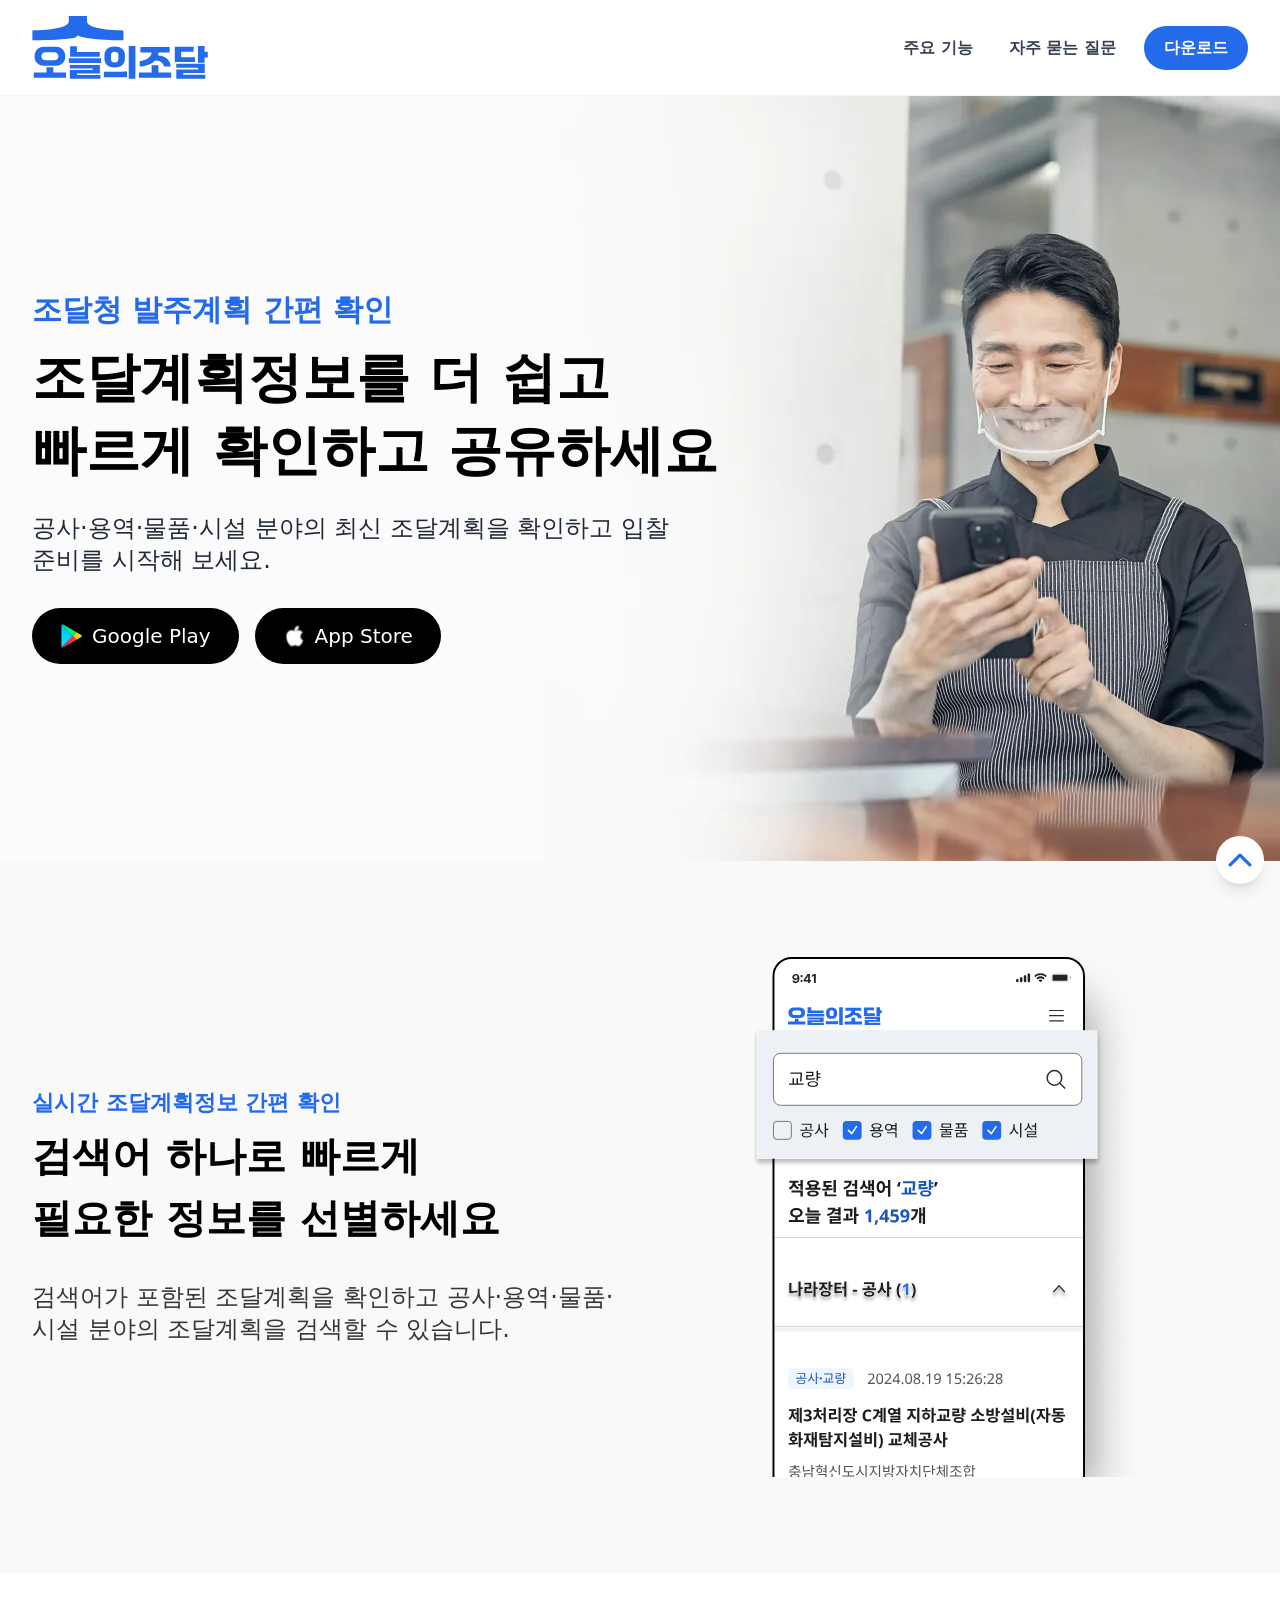
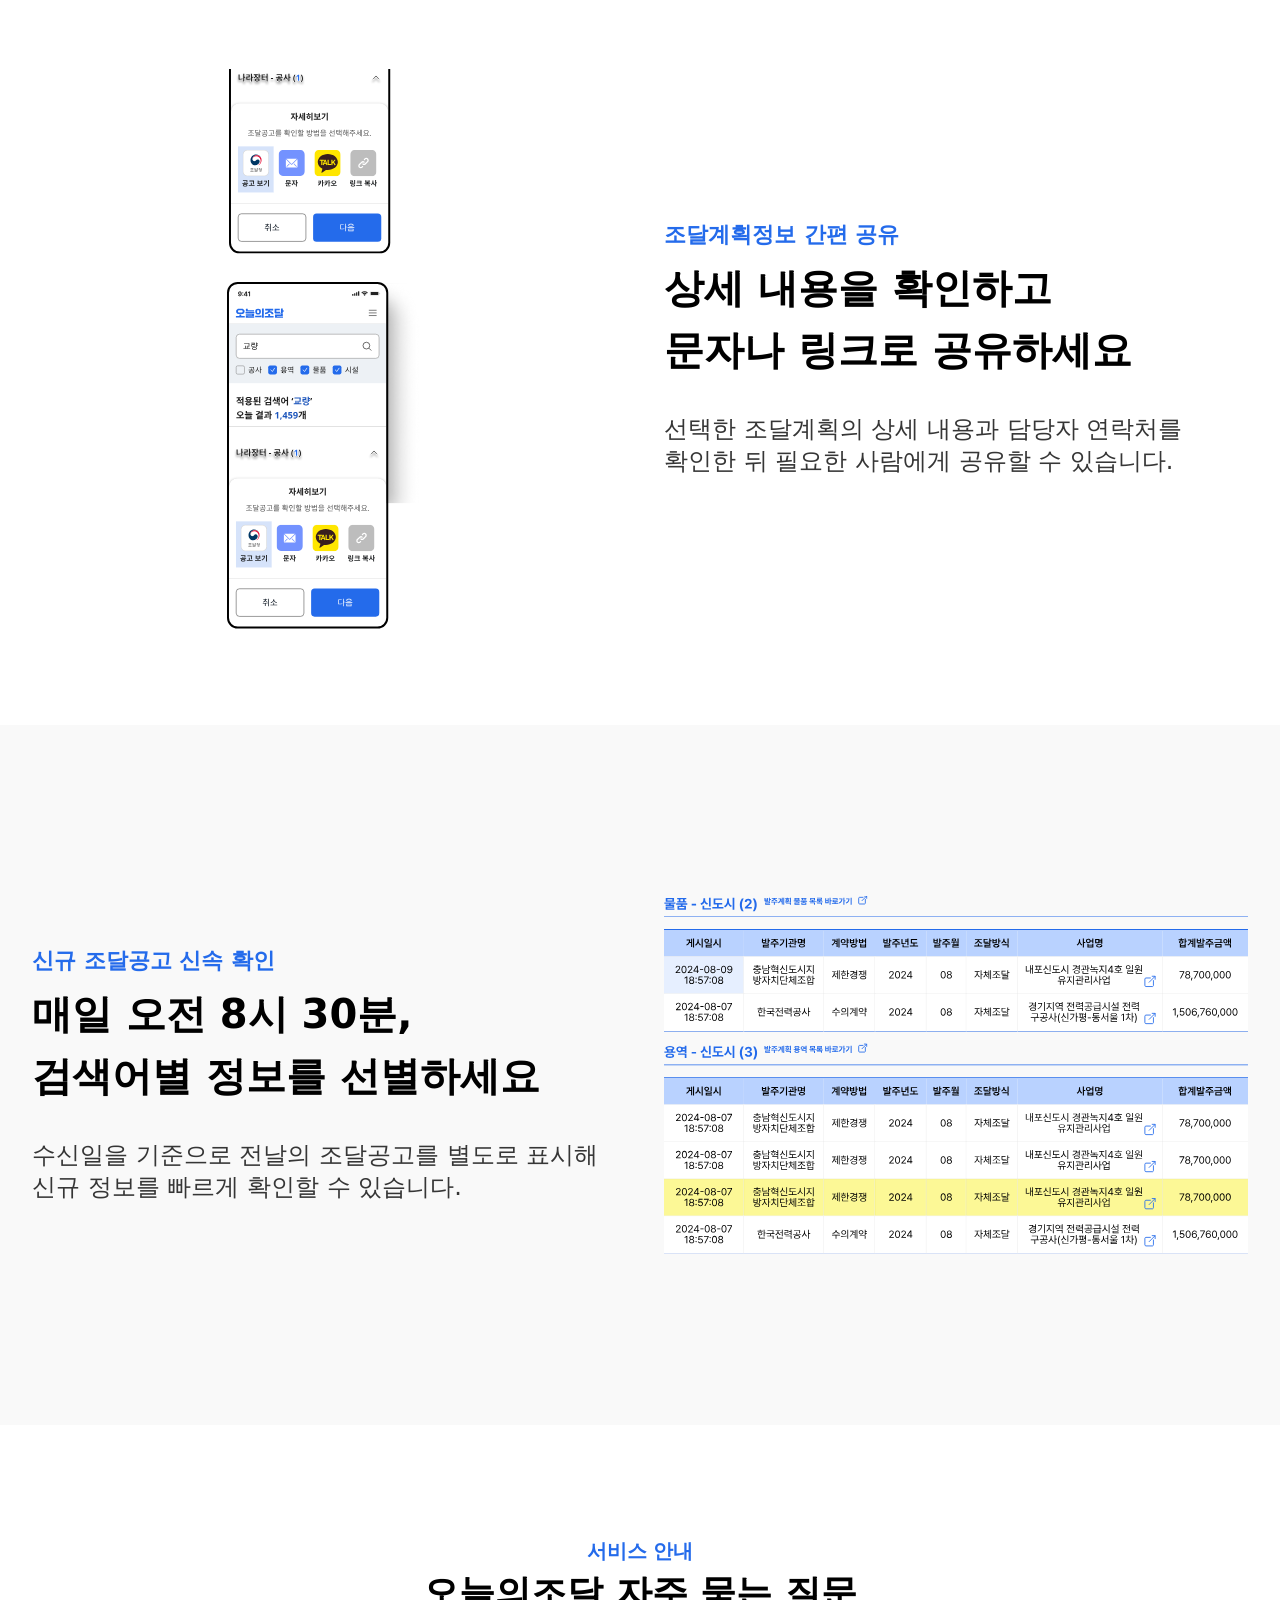
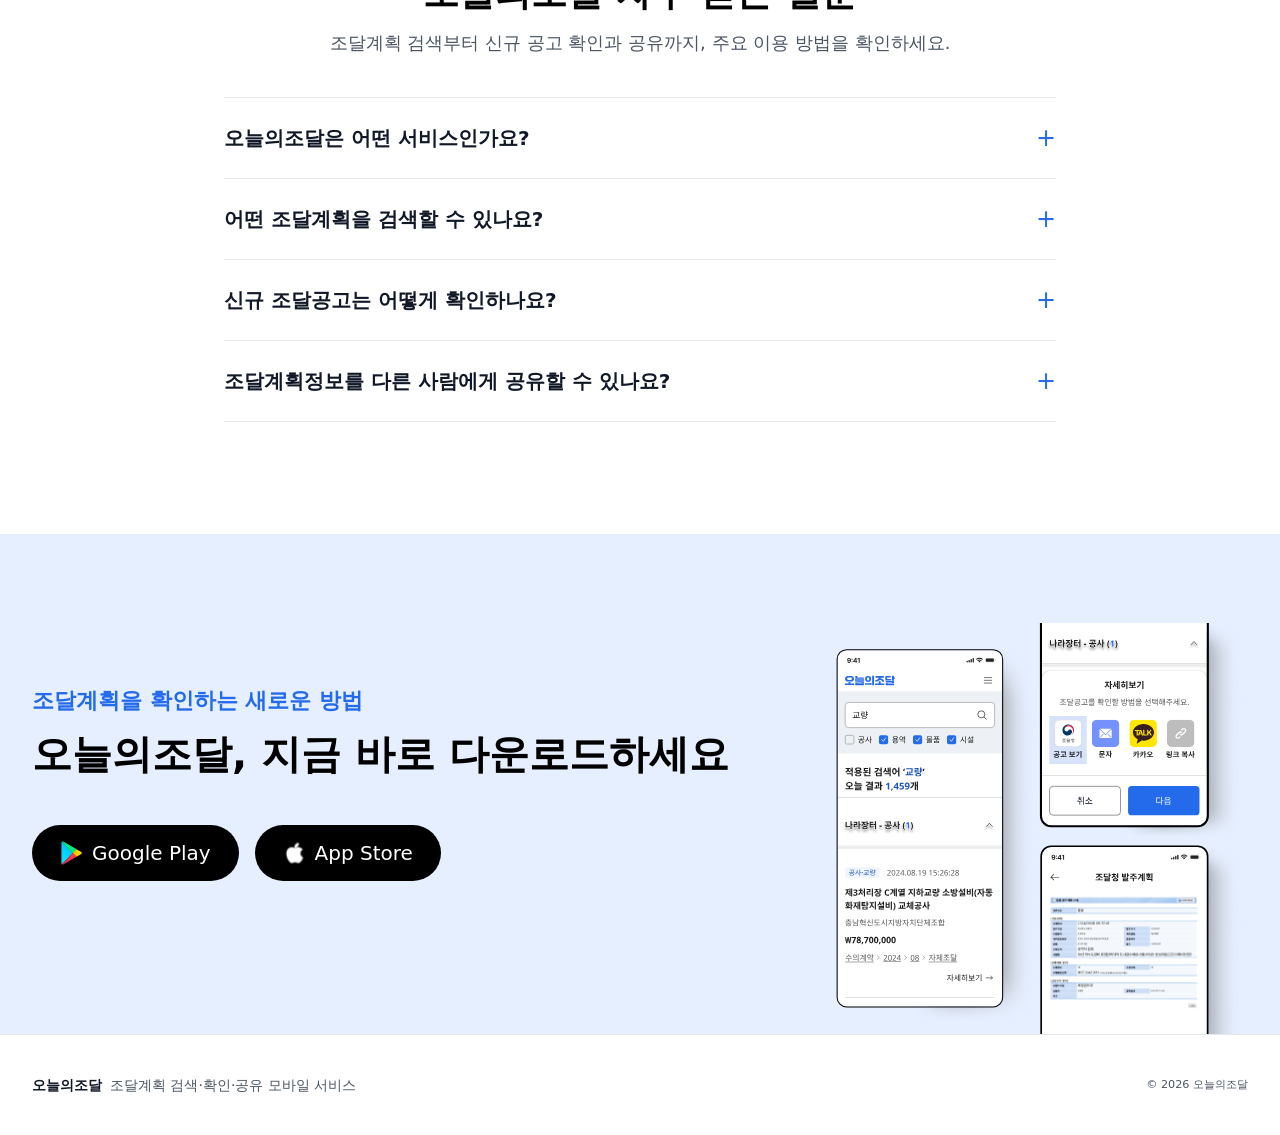
==== commit 7e03d025: "fix: dist path" ====
--- a/index.html
+++ b/index.html
@@ -29,19 +29,19 @@
         >
         <meta name="naver-site-verification" content="a346d41d1bf2c7eafcf36a58eecc9897baf4231a">
 
-        <link rel="canonical" href="https://bi-brand-insight.github.io/today_jodal_landing/">
-        <link rel="alternate" hreflang="ko-KR" href="https://bi-brand-insight.github.io/today_jodal_landing/">
-        <link rel="alternate" hreflang="x-default" href="https://bi-brand-insight.github.io/today_jodal_landing/">
-        <link rel="sitemap" type="application/xml" href="/today_jodal_landing/sitemap.xml">
+        <link rel="canonical" href="https://ssg02138.github.io/">
+        <link rel="alternate" hreflang="ko-KR" href="https://ssg02138.github.io/">
+        <link rel="alternate" hreflang="x-default" href="https://ssg02138.github.io/">
+        <link rel="sitemap" type="application/xml" href="/sitemap.xml">
 
         <meta property="og:type" content="website">
         <meta property="og:locale" content="ko_KR">
         <meta property="og:site_name" content="오늘의조달">
         <meta property="og:title" content="오늘의조달 | 조달청 발주계획·조달공고 간편 검색">
         <meta property="og:description" content="공사·용역·물품·시설 조달계획을 검색하고 신규 조달공고, 담당자 연락처, 상세 내용을 확인·공유하는 모바일 서비스 오늘의조달입니다.">
-        <meta property="og:url" content="https://bi-brand-insight.github.io/today_jodal_landing/">
-        <meta property="og:image" content="https://bi-brand-insight.github.io/today_jodal_landing/images/img_landing.png">
-        <meta property="og:image:secure_url" content="https://bi-brand-insight.github.io/today_jodal_landing/images/img_landing.png">
+        <meta property="og:url" content="https://ssg02138.github.io/">
+        <meta property="og:image" content="https://ssg02138.github.io/images/img_landing.png">
+        <meta property="og:image:secure_url" content="https://ssg02138.github.io/images/img_landing.png">
         <meta property="og:image:type" content="image/png">
         <meta property="og:image:width" content="1920">
         <meta property="og:image:height" content="765">
@@ -50,30 +50,30 @@
         <meta name="twitter:card" content="summary_large_image">
         <meta name="twitter:title" content="오늘의조달 | 조달청 발주계획·조달공고 간편 검색">
         <meta name="twitter:description" content="공사·용역·물품·시설 조달계획을 검색하고 신규 조달공고, 담당자 연락처, 상세 내용을 확인·공유하는 모바일 서비스 오늘의조달입니다.">
-        <meta name="twitter:image" content="https://bi-brand-insight.github.io/today_jodal_landing/images/img_landing.png">
+        <meta name="twitter:image" content="https://ssg02138.github.io/images/img_landing.png">
         <meta name="twitter:image:alt" content="오늘의조달로 조달계획을 확인하는 사용자">
 
         <link
             rel="icon"
             type="image/png"
             sizes="32x32"
-            href="/today_jodal_landing/images/favicon-32x32.png"
+            href="/images/favicon-32x32.png"
         >
-        <link rel="manifest" href="/today_jodal_landing/site.webmanifest">
+        <link rel="manifest" href="/site.webmanifest">
         <link
             rel="preload"
             as="image"
-            href="/today_jodal_landing/images/img_landing.webp"
+            href="/images/img_landing.webp"
             type="image/webp"
             fetchpriority="high"
         >
 
-        <script type="application/ld+json">{"@context":"https://schema.org","@graph":[{"@type":"Organization","@id":"https://bi-brand-insight.github.io/today_jodal_landing/#organization","name":"오늘의조달","url":"https://bi-brand-insight.github.io/today_jodal_landing/","logo":{"@type":"ImageObject","url":"https://bi-brand-insight.github.io/today_jodal_landing/images/logo.svg","width":234,"height":84}},{"@type":"WebSite","@id":"https://bi-brand-insight.github.io/today_jodal_landing/#website","url":"https://bi-brand-insight.github.io/today_jodal_landing/","name":"오늘의조달","alternateName":"오늘의 조달","description":"공사·용역·물품·시설 조달계획을 검색하고 신규 조달공고, 담당자 연락처, 상세 내용을 확인·공유하는 모바일 서비스 오늘의조달입니다.","inLanguage":"ko-KR","publisher":{"@id":"https://bi-brand-insight.github.io/today_jodal_landing/#organization"}},{"@type":"WebPage","@id":"https://bi-brand-insight.github.io/today_jodal_landing/#webpage","url":"https://bi-brand-insight.github.io/today_jodal_landing/","name":"오늘의조달 | 조달청 발주계획·조달공고 간편 검색","description":"공사·용역·물품·시설 조달계획을 검색하고 신규 조달공고, 담당자 연락처, 상세 내용을 확인·공유하는 모바일 서비스 오늘의조달입니다.","inLanguage":"ko-KR","isPartOf":{"@id":"https://bi-brand-insight.github.io/today_jodal_landing/#website"},"about":{"@id":"https://bi-brand-insight.github.io/today_jodal_landing/#application"},"primaryImageOfPage":{"@type":"ImageObject","url":"https://bi-brand-insight.github.io/today_jodal_landing/images/img_landing.png","width":1920,"height":765,"caption":"오늘의조달로 조달계획을 확인하는 사용자"}},{"@type":"MobileApplication","@id":"https://bi-brand-insight.github.io/today_jodal_landing/#application","name":"오늘의조달","url":"https://bi-brand-insight.github.io/today_jodal_landing/","description":"공사·용역·물품·시설 조달계획을 검색하고 신규 조달공고, 담당자 연락처, 상세 내용을 확인·공유하는 모바일 서비스 오늘의조달입니다.","applicationCategory":"BusinessApplication","operatingSystem":"Android, iOS","inLanguage":"ko-KR","publisher":{"@id":"https://bi-brand-insight.github.io/today_jodal_landing/#organization"},"featureList":["공사·용역·물품·시설 조달계획 검색","신규 조달공고 확인","조달계획 상세 내용과 담당자 연락처 확인","문자와 링크를 통한 조달계획 공유"]},{"@type":"FAQPage","@id":"https://bi-brand-insight.github.io/today_jodal_landing/#faq","url":"https://bi-brand-insight.github.io/today_jodal_landing/#faq","inLanguage":"ko-KR","isPartOf":{"@id":"https://bi-brand-insight.github.io/today_jodal_landing/#webpage"},"mainEntity":[{"@type":"Question","name":"오늘의조달은 어떤 서비스인가요?","acceptedAnswer":{"@type":"Answer","text":"오늘의조달은 조달청 발주계획과 조달계획정보를 모바일에서 검색하고 확인·공유할 수 있도록 돕는 서비스입니다."}},{"@type":"Question","name":"어떤 조달계획을 검색할 수 있나요?","acceptedAnswer":{"@type":"Answer","text":"검색어가 포함된 공사, 용역, 물품, 시설 분야의 조달계획을 선별해 확인할 수 있습니다."}},{"@type":"Question","name":"신규 조달공고는 어떻게 확인하나요?","acceptedAnswer":{"@type":"Answer","text":"특정 검색어를 기준으로 매일 오전 8시 30분에 필요한 정보를 선별하며, 수신일 기준 전날의 신규 조달공고는 별도로 표시합니다."}},{"@type":"Question","name":"조달계획정보를 다른 사람에게 공유할 수 있나요?","acceptedAnswer":{"@type":"Answer","text":"선택한 조달계획의 상세 내용과 담당자 연락처를 확인하고 문자 또는 링크로 공유할 수 있습니다."}}]}]}</script>
-      <script type="module" crossorigin src="/today_jodal_landing/assets/index-143531aa.js"></script>
-      <link rel="stylesheet" href="/today_jodal_landing/assets/index-d5a8c61c.css">
+        <script type="application/ld+json">{"@context":"https://schema.org","@graph":[{"@type":"Organization","@id":"https://ssg02138.github.io/#organization","name":"오늘의조달","url":"https://ssg02138.github.io/","logo":{"@type":"ImageObject","url":"https://ssg02138.github.io/images/logo.svg","width":234,"height":84}},{"@type":"WebSite","@id":"https://ssg02138.github.io/#website","url":"https://ssg02138.github.io/","name":"오늘의조달","alternateName":"오늘의 조달","description":"공사·용역·물품·시설 조달계획을 검색하고 신규 조달공고, 담당자 연락처, 상세 내용을 확인·공유하는 모바일 서비스 오늘의조달입니다.","inLanguage":"ko-KR","publisher":{"@id":"https://ssg02138.github.io/#organization"}},{"@type":"WebPage","@id":"https://ssg02138.github.io/#webpage","url":"https://ssg02138.github.io/","name":"오늘의조달 | 조달청 발주계획·조달공고 간편 검색","description":"공사·용역·물품·시설 조달계획을 검색하고 신규 조달공고, 담당자 연락처, 상세 내용을 확인·공유하는 모바일 서비스 오늘의조달입니다.","inLanguage":"ko-KR","isPartOf":{"@id":"https://ssg02138.github.io/#website"},"about":{"@id":"https://ssg02138.github.io/#application"},"primaryImageOfPage":{"@type":"ImageObject","url":"https://ssg02138.github.io/images/img_landing.png","width":1920,"height":765,"caption":"오늘의조달로 조달계획을 확인하는 사용자"}},{"@type":"MobileApplication","@id":"https://ssg02138.github.io/#application","name":"오늘의조달","url":"https://ssg02138.github.io/","description":"공사·용역·물품·시설 조달계획을 검색하고 신규 조달공고, 담당자 연락처, 상세 내용을 확인·공유하는 모바일 서비스 오늘의조달입니다.","applicationCategory":"BusinessApplication","operatingSystem":"Android, iOS","inLanguage":"ko-KR","publisher":{"@id":"https://ssg02138.github.io/#organization"},"featureList":["공사·용역·물품·시설 조달계획 검색","신규 조달공고 확인","조달계획 상세 내용과 담당자 연락처 확인","문자와 링크를 통한 조달계획 공유"]},{"@type":"FAQPage","@id":"https://ssg02138.github.io/#faq","url":"https://ssg02138.github.io/#faq","inLanguage":"ko-KR","isPartOf":{"@id":"https://ssg02138.github.io/#webpage"},"mainEntity":[{"@type":"Question","name":"오늘의조달은 어떤 서비스인가요?","acceptedAnswer":{"@type":"Answer","text":"오늘의조달은 조달청 발주계획과 조달계획정보를 모바일에서 검색하고 확인·공유할 수 있도록 돕는 서비스입니다."}},{"@type":"Question","name":"어떤 조달계획을 검색할 수 있나요?","acceptedAnswer":{"@type":"Answer","text":"검색어가 포함된 공사, 용역, 물품, 시설 분야의 조달계획을 선별해 확인할 수 있습니다."}},{"@type":"Question","name":"신규 조달공고는 어떻게 확인하나요?","acceptedAnswer":{"@type":"Answer","text":"특정 검색어를 기준으로 매일 오전 8시 30분에 필요한 정보를 선별하며, 수신일 기준 전날의 신규 조달공고는 별도로 표시합니다."}},{"@type":"Question","name":"조달계획정보를 다른 사람에게 공유할 수 있나요?","acceptedAnswer":{"@type":"Answer","text":"선택한 조달계획의 상세 내용과 담당자 연락처를 확인하고 문자 또는 링크로 공유할 수 있습니다."}}]}]}</script>
+      <script type="module" crossorigin src="/assets/index-554bf66b.js"></script>
+      <link rel="stylesheet" href="/assets/index-d5a8c61c.css">
     </head>
     <body class="bg-white font-sans text-gray-700 antialiased">
-        <div id="app"><!--[--><a href="#main-content" class="fixed left-4 top-4 z-50 -translate-y-24 rounded-md bg-[#246BEB] px-4 py-3 font-semibold text-white transition-transform focus:translate-y-0"> 본문 바로가기 </a><header class="site-header sticky top-0 z-40 border-b border-gray-100 bg-white/95 backdrop-blur-sm" aria-label="사이트 머리말"><div class="site-header-inner container mx-auto flex min-h-[72px] items-center justify-between gap-4 px-5 py-3 sm:min-h-[88px] sm:py-4 lg:px-8"><a href="/today_jodal_landing/" aria-label="오늘의조달 홈" class="shrink-0"><img src="/today_jodal_landing/images/logo.svg" width="234" height="84" alt="오늘의조달" class="site-header-logo h-auto w-32 sm:w-44"></a><nav class="hidden md:block" aria-label="주요 메뉴"><ul class="flex items-center gap-3 text-sm font-semibold text-gray-700 lg:gap-5 lg:text-base"><li><a href="#features" class="inline-flex h-11 items-center px-2 transition-colors hover:text-[#246BEB]">주요 기능</a></li><li><a href="#faq" class="inline-flex h-11 items-center px-2 transition-colors hover:text-[#246BEB]">자주 묻는 질문</a></li><li><a href="#download" class="inline-flex h-11 items-center rounded-full bg-[#246BEB] px-5 text-white transition-colors hover:bg-[#1858c9]">다운로드</a></li></ul></nav><button type="button" class="inline-flex h-11 w-11 items-center justify-center rounded-lg border border-gray-200 bg-white md:hidden" aria-expanded="false" aria-controls="mobile-navigation" aria-label="메뉴 열기"><img src="/today_jodal_landing/images/icon-hamburger.svg" width="18" height="18" alt="" class="h-[18px] w-[18px] object-contain"></button></div><nav style="display:none;" id="mobile-navigation" class="border-t border-gray-100 bg-white px-5 pb-5 pt-2 md:hidden" aria-label="모바일 주요 메뉴"><ul class="flex flex-col text-base font-semibold text-gray-800"><li><a href="#features" class="flex min-h-[48px] items-center rounded-lg px-3 hover:bg-blue-50 hover:text-[#246BEB]">주요 기능</a></li><li><a href="#faq" class="flex min-h-[48px] items-center rounded-lg px-3 hover:bg-blue-50 hover:text-[#246BEB]">자주 묻는 질문</a></li><li class="mt-2"><a href="#download" class="flex min-h-[48px] items-center justify-center rounded-lg bg-[#246BEB] px-4 text-white hover:bg-[#1858c9]">앱 다운로드</a></li></ul></nav></header><main id="main-content" tabindex="-1"><section class="hero-section relative flex min-h-[620px] w-full items-center overflow-hidden sm:min-h-[680px] lg:min-h-[765px]" aria-labelledby="hero-title"><picture class="absolute inset-0 z-0 block h-full w-full" aria-hidden="true"><source srcset="/today_jodal_landing/images/img_landing.webp" type="image/webp"><img class="h-full w-full object-cover object-[62%_center] sm:object-center" src="/today_jodal_landing/images/img_landing.png" width="1920" height="765" alt="" fetchpriority="high" decoding="async"></picture><div class="hero-mobile-overlay absolute inset-0 z-[1] bg-gradient-to-r from-white via-white/90 to-white/20 sm:hidden" aria-hidden="true"></div><div class="hero-content container relative z-10 mx-auto px-5 py-16 sm:py-20 lg:px-8"><div class="max-w-3xl"><p class="mb-4 text-lg font-semibold text-[#246BEB] sm:text-2xl lg:text-[30px]"> 조달청 발주계획 간편 확인 </p><h1 id="hero-title" class="mb-6 text-[32px] font-bold leading-[1.2] text-black min-[380px]:text-4xl sm:text-5xl lg:text-[54px] lg:leading-[1.35]"> 조달계획정보를 더 쉽고<br class="hidden sm:block"> 빠르게 확인하고 공유하세요 </h1><p class="mb-8 max-w-2xl text-base font-normal leading-relaxed text-gray-800 min-[380px]:text-lg sm:text-xl lg:text-2xl"> 공사·용역·물품·시설 분야의 최신 조달계획을 확인하고 입찰 준비를 시작해 보세요. </p><div class="flex flex-col gap-3 min-[420px]:flex-row sm:gap-4"><a href="https://play.google.com/store" target="_blank" rel="noopener noreferrer external" aria-label="Google Play에서 오늘의조달 다운로드" class="flex min-h-[56px] items-center justify-center rounded-full bg-black px-7 py-3.5 text-white transition-transform hover:-translate-y-0.5"><img class="h-6 w-6" src="/today_jodal_landing/images/icon_android.svg" width="22" height="25" alt=""><span class="ml-2 text-lg font-medium sm:text-xl">Google Play</span></a><a href="https://www.apple.com/app-store/" target="_blank" rel="noopener noreferrer external" aria-label="App Store에서 오늘의조달 다운로드" class="flex min-h-[56px] items-center justify-center rounded-full bg-black px-7 py-3.5 text-white transition-transform hover:-translate-y-0.5"><img class="h-6 w-6" src="/today_jodal_landing/images/icon_ios.svg" width="25" height="25" alt=""><span class="ml-2 text-lg font-medium sm:text-xl">App Store</span></a></div></div></div></section><section id="features" class="bg-[#F9F9F9]" aria-labelledby="search-title"><div class="container mx-auto grid items-center gap-10 px-5 py-16 sm:gap-12 sm:py-20 md:grid-cols-2 lg:min-h-[700px] lg:px-8 lg:py-24"><div><p class="text-lg font-semibold leading-relaxed text-[#246BEB] sm:text-xl lg:text-[22px]"> 실시간 조달계획정보 간편 확인 </p><h2 id="search-title" class="mt-2 text-3xl font-bold leading-snug text-black sm:text-4xl lg:text-[40px] lg:leading-[1.55]"> 검색어 하나로 빠르게<br class="hidden lg:block"> 필요한 정보를 선별하세요 </h2><p class="mt-6 text-lg font-normal leading-relaxed text-[#363636] sm:text-xl lg:mt-8 lg:text-2xl"> 검색어가 포함된 조달계획을 확인하고 공사·용역·물품·시설 분야의 조달계획을 검색할 수 있습니다. </p></div><img class="mx-auto max-h-[460px] w-auto max-w-full object-contain sm:max-h-[520px]" src="/today_jodal_landing/images/img_search.svg" width="415" height="533" alt="오늘의조달 앱에서 검색어로 조달계획을 찾는 화면" loading="lazy" decoding="async"></div></section><section class="bg-white" aria-labelledby="share-title"><div class="container mx-auto grid items-center gap-10 px-5 py-16 sm:gap-12 sm:py-20 md:grid-cols-2 lg:min-h-[700px] lg:px-8 lg:py-24"><img class="order-2 mx-auto max-h-[500px] w-auto max-w-full object-contain sm:max-h-[560px] md:order-1" src="/today_jodal_landing/images/img_share.svg" width="391" height="1123" alt="오늘의조달 앱에서 조달계획 상세 내용과 담당자 연락처를 확인하는 화면" loading="lazy" decoding="async"><div class="order-1 md:order-2"><p class="text-lg font-semibold leading-relaxed text-[#246BEB] sm:text-xl lg:text-[22px]"> 조달계획정보 간편 공유 </p><h2 id="share-title" class="mt-2 text-3xl font-bold leading-snug text-black sm:text-4xl lg:text-[40px] lg:leading-[1.55]"> 상세 내용을 확인하고<br class="hidden lg:block"> 문자나 링크로 공유하세요 </h2><p class="mt-6 text-lg font-normal leading-relaxed text-[#363636] sm:text-xl lg:mt-8 lg:text-2xl"> 선택한 조달계획의 상세 내용과 담당자 연락처를 확인한 뒤 필요한 사람에게 공유할 수 있습니다. </p></div></div></section><section class="bg-[#F9F9F9]" aria-labelledby="mailing-title"><div class="container mx-auto grid items-center gap-10 px-5 py-16 sm:gap-12 sm:py-20 md:grid-cols-2 lg:min-h-[700px] lg:px-8 lg:py-24"><div><p class="text-lg font-semibold leading-relaxed text-[#246BEB] sm:text-xl lg:text-[22px]"> 신규 조달공고 신속 확인 </p><h2 id="mailing-title" class="mt-2 text-3xl font-bold leading-snug text-black sm:text-4xl lg:text-[40px] lg:leading-[1.55]"> 매일 오전 8시 30분,<br class="hidden lg:block"> 검색어별 정보를 선별하세요 </h2><p class="mt-6 text-lg font-normal leading-relaxed text-[#363636] sm:text-xl lg:mt-8 lg:text-2xl"> 수신일을 기준으로 전날의 조달공고를 별도로 표시해 신규 정보를 빠르게 확인할 수 있습니다. </p></div><img class="mx-auto w-full max-w-[650px] object-contain" src="/today_jodal_landing/images/img_mailing.svg" width="650" height="398" alt="오늘의조달 앱에서 신규 조달공고를 별도로 확인하는 화면" loading="lazy" decoding="async"></div></section><section id="faq" class="bg-white" aria-labelledby="faq-title"><div class="mx-auto max-w-4xl px-5 py-16 sm:py-20 lg:px-8 lg:py-28"><p class="text-center text-lg font-semibold text-[#246BEB] sm:text-xl">서비스 안내</p><h2 id="faq-title" class="mt-2 text-center text-3xl font-bold leading-snug text-black sm:text-4xl"> 오늘의조달 자주 묻는 질문 </h2><p class="mx-auto mt-4 max-w-2xl text-center text-base leading-relaxed text-gray-600 sm:text-lg"> 조달계획 검색부터 신규 공고 확인과 공유까지, 주요 이용 방법을 확인하세요. </p><div class="mt-10 divide-y divide-gray-200 border-y border-gray-200"><!--[--><details class="group py-1"><summary class="flex cursor-pointer list-none items-center justify-between gap-6 py-5 text-lg font-bold text-gray-900 sm:text-xl"><span>오늘의조달은 어떤 서비스인가요?</span><span class="text-2xl font-normal text-[#246BEB] transition-transform group-open:rotate-45" aria-hidden="true">+</span></summary><p class="pb-6 pr-10 text-base leading-relaxed text-gray-600 sm:text-lg">오늘의조달은 조달청 발주계획과 조달계획정보를 모바일에서 검색하고 확인·공유할 수 있도록 돕는 서비스입니다.</p></details><details class="group py-1"><summary class="flex cursor-pointer list-none items-center justify-between gap-6 py-5 text-lg font-bold text-gray-900 sm:text-xl"><span>어떤 조달계획을 검색할 수 있나요?</span><span class="text-2xl font-normal text-[#246BEB] transition-transform group-open:rotate-45" aria-hidden="true">+</span></summary><p class="pb-6 pr-10 text-base leading-relaxed text-gray-600 sm:text-lg">검색어가 포함된 공사, 용역, 물품, 시설 분야의 조달계획을 선별해 확인할 수 있습니다.</p></details><details class="group py-1"><summary class="flex cursor-pointer list-none items-center justify-between gap-6 py-5 text-lg font-bold text-gray-900 sm:text-xl"><span>신규 조달공고는 어떻게 확인하나요?</span><span class="text-2xl font-normal text-[#246BEB] transition-transform group-open:rotate-45" aria-hidden="true">+</span></summary><p class="pb-6 pr-10 text-base leading-relaxed text-gray-600 sm:text-lg">특정 검색어를 기준으로 매일 오전 8시 30분에 필요한 정보를 선별하며, 수신일 기준 전날의 신규 조달공고는 별도로 표시합니다.</p></details><details class="group py-1"><summary class="flex cursor-pointer list-none items-center justify-between gap-6 py-5 text-lg font-bold text-gray-900 sm:text-xl"><span>조달계획정보를 다른 사람에게 공유할 수 있나요?</span><span class="text-2xl font-normal text-[#246BEB] transition-transform group-open:rotate-45" aria-hidden="true">+</span></summary><p class="pb-6 pr-10 text-base leading-relaxed text-gray-600 sm:text-lg">선택한 조달계획의 상세 내용과 담당자 연락처를 확인하고 문자 또는 링크로 공유할 수 있습니다.</p></details><!--]--></div></div></section><section id="download" class="overflow-hidden bg-[#E6EFFF]" aria-labelledby="download-title"><div class="container mx-auto grid items-center gap-10 px-5 py-16 md:grid-cols-[1.3fr_0.7fr] lg:min-h-[500px] lg:px-8 lg:py-0"><div><p class="text-lg font-semibold leading-relaxed text-[#246BEB] sm:text-xl lg:text-[22px]"> 조달계획을 확인하는 새로운 방법 </p><h2 id="download-title" class="mt-2 text-3xl font-bold leading-snug text-black sm:text-4xl lg:text-[40px] lg:leading-[1.55]"> 오늘의조달, 지금 바로 다운로드하세요 </h2><div class="mt-8 flex flex-col gap-3 min-[420px]:flex-row sm:gap-4 lg:mt-10"><a href="https://play.google.com/store" target="_blank" rel="noopener noreferrer external" aria-label="Google Play에서 오늘의조달 다운로드" class="flex min-h-[56px] items-center justify-center rounded-full bg-black px-7 py-3.5 text-white transition-transform hover:-translate-y-0.5"><img class="h-6 w-6" src="/today_jodal_landing/images/icon_android.svg" width="22" height="25" alt=""><span class="ml-2 text-lg font-medium sm:text-xl">Google Play</span></a><a href="https://www.apple.com/app-store/" target="_blank" rel="noopener noreferrer external" aria-label="App Store에서 오늘의조달 다운로드" class="flex min-h-[56px] items-center justify-center rounded-full bg-black px-7 py-3.5 text-white transition-transform hover:-translate-y-0.5"><img class="h-6 w-6" src="/today_jodal_landing/images/icon_ios.svg" width="25" height="25" alt=""><span class="ml-2 text-lg font-medium sm:text-xl">App Store</span></a></div></div><img class="mx-auto max-h-[420px] w-auto max-w-full self-end object-contain" src="/today_jodal_landing/images/img_outline.svg" width="500" height="499" alt="오늘의조달 모바일 앱 화면" loading="lazy" decoding="async"></div></section></main><footer class="border-t border-gray-200 bg-white" aria-label="사이트 바닥글"><div class="container mx-auto flex flex-col gap-3 px-5 py-8 text-sm text-gray-600 sm:flex-row sm:items-center sm:justify-between sm:py-10 lg:px-8"><p><strong class="font-bold text-gray-900">오늘의조달</strong><span class="mt-1 block sm:ml-2 sm:mt-0 sm:inline">조달계획 검색·확인·공유 모바일 서비스</span></p><small>© 2026 오늘의조달</small></div></footer><button type="button" aria-label="페이지 맨 위로 이동" title="맨 위로" class="scroll-to-top fixed z-30 flex h-12 w-12 items-center justify-center rounded-full bg-white p-3 shadow-lg transition-colors hover:bg-blue-100"><img src="/today_jodal_landing/images/icon_upperArrow.svg" width="22" height="13" alt="" class="h-6 w-6 object-contain"></button><!--]--></div>
+        <div id="app"><!--[--><a href="#main-content" class="fixed left-4 top-4 z-50 -translate-y-24 rounded-md bg-[#246BEB] px-4 py-3 font-semibold text-white transition-transform focus:translate-y-0"> 본문 바로가기 </a><header class="site-header sticky top-0 z-40 border-b border-gray-100 bg-white/95 backdrop-blur-sm" aria-label="사이트 머리말"><div class="site-header-inner container mx-auto flex min-h-[72px] items-center justify-between gap-4 px-5 py-3 sm:min-h-[88px] sm:py-4 lg:px-8"><a href="/" aria-label="오늘의조달 홈" class="shrink-0"><img src="/images/logo.svg" width="234" height="84" alt="오늘의조달" class="site-header-logo h-auto w-32 sm:w-44"></a><nav class="hidden md:block" aria-label="주요 메뉴"><ul class="flex items-center gap-3 text-sm font-semibold text-gray-700 lg:gap-5 lg:text-base"><li><a href="#features" class="inline-flex h-11 items-center px-2 transition-colors hover:text-[#246BEB]">주요 기능</a></li><li><a href="#faq" class="inline-flex h-11 items-center px-2 transition-colors hover:text-[#246BEB]">자주 묻는 질문</a></li><li><a href="#download" class="inline-flex h-11 items-center rounded-full bg-[#246BEB] px-5 text-white transition-colors hover:bg-[#1858c9]">다운로드</a></li></ul></nav><button type="button" class="inline-flex h-11 w-11 items-center justify-center rounded-lg border border-gray-200 bg-white md:hidden" aria-expanded="false" aria-controls="mobile-navigation" aria-label="메뉴 열기"><img src="/images/icon-hamburger.svg" width="18" height="18" alt="" class="h-[18px] w-[18px] object-contain"></button></div><nav style="display:none;" id="mobile-navigation" class="border-t border-gray-100 bg-white px-5 pb-5 pt-2 md:hidden" aria-label="모바일 주요 메뉴"><ul class="flex flex-col text-base font-semibold text-gray-800"><li><a href="#features" class="flex min-h-[48px] items-center rounded-lg px-3 hover:bg-blue-50 hover:text-[#246BEB]">주요 기능</a></li><li><a href="#faq" class="flex min-h-[48px] items-center rounded-lg px-3 hover:bg-blue-50 hover:text-[#246BEB]">자주 묻는 질문</a></li><li class="mt-2"><a href="#download" class="flex min-h-[48px] items-center justify-center rounded-lg bg-[#246BEB] px-4 text-white hover:bg-[#1858c9]">앱 다운로드</a></li></ul></nav></header><main id="main-content" tabindex="-1"><section class="hero-section relative flex min-h-[620px] w-full items-center overflow-hidden sm:min-h-[680px] lg:min-h-[765px]" aria-labelledby="hero-title"><picture class="absolute inset-0 z-0 block h-full w-full" aria-hidden="true"><source srcset="/images/img_landing.webp" type="image/webp"><img class="h-full w-full object-cover object-[62%_center] sm:object-center" src="/images/img_landing.png" width="1920" height="765" alt="" fetchpriority="high" decoding="async"></picture><div class="hero-mobile-overlay absolute inset-0 z-[1] bg-gradient-to-r from-white via-white/90 to-white/20 sm:hidden" aria-hidden="true"></div><div class="hero-content container relative z-10 mx-auto px-5 py-16 sm:py-20 lg:px-8"><div class="max-w-3xl"><p class="mb-4 text-lg font-semibold text-[#246BEB] sm:text-2xl lg:text-[30px]"> 조달청 발주계획 간편 확인 </p><h1 id="hero-title" class="mb-6 text-[32px] font-bold leading-[1.2] text-black min-[380px]:text-4xl sm:text-5xl lg:text-[54px] lg:leading-[1.35]"> 조달계획정보를 더 쉽고<br class="hidden sm:block"> 빠르게 확인하고 공유하세요 </h1><p class="mb-8 max-w-2xl text-base font-normal leading-relaxed text-gray-800 min-[380px]:text-lg sm:text-xl lg:text-2xl"> 공사·용역·물품·시설 분야의 최신 조달계획을 확인하고 입찰 준비를 시작해 보세요. </p><div class="flex flex-col gap-3 min-[420px]:flex-row sm:gap-4"><a href="https://play.google.com/store" target="_blank" rel="noopener noreferrer external" aria-label="Google Play에서 오늘의조달 다운로드" class="flex min-h-[56px] items-center justify-center rounded-full bg-black px-7 py-3.5 text-white transition-transform hover:-translate-y-0.5"><img class="h-6 w-6" src="/images/icon_android.svg" width="22" height="25" alt=""><span class="ml-2 text-lg font-medium sm:text-xl">Google Play</span></a><a href="https://www.apple.com/app-store/" target="_blank" rel="noopener noreferrer external" aria-label="App Store에서 오늘의조달 다운로드" class="flex min-h-[56px] items-center justify-center rounded-full bg-black px-7 py-3.5 text-white transition-transform hover:-translate-y-0.5"><img class="h-6 w-6" src="/images/icon_ios.svg" width="25" height="25" alt=""><span class="ml-2 text-lg font-medium sm:text-xl">App Store</span></a></div></div></div></section><section id="features" class="bg-[#F9F9F9]" aria-labelledby="search-title"><div class="container mx-auto grid items-center gap-10 px-5 py-16 sm:gap-12 sm:py-20 md:grid-cols-2 lg:min-h-[700px] lg:px-8 lg:py-24"><div><p class="text-lg font-semibold leading-relaxed text-[#246BEB] sm:text-xl lg:text-[22px]"> 실시간 조달계획정보 간편 확인 </p><h2 id="search-title" class="mt-2 text-3xl font-bold leading-snug text-black sm:text-4xl lg:text-[40px] lg:leading-[1.55]"> 검색어 하나로 빠르게<br class="hidden lg:block"> 필요한 정보를 선별하세요 </h2><p class="mt-6 text-lg font-normal leading-relaxed text-[#363636] sm:text-xl lg:mt-8 lg:text-2xl"> 검색어가 포함된 조달계획을 확인하고 공사·용역·물품·시설 분야의 조달계획을 검색할 수 있습니다. </p></div><img class="mx-auto max-h-[460px] w-auto max-w-full object-contain sm:max-h-[520px]" src="/images/img_search.svg" width="415" height="533" alt="오늘의조달 앱에서 검색어로 조달계획을 찾는 화면" loading="lazy" decoding="async"></div></section><section class="bg-white" aria-labelledby="share-title"><div class="container mx-auto grid items-center gap-10 px-5 py-16 sm:gap-12 sm:py-20 md:grid-cols-2 lg:min-h-[700px] lg:px-8 lg:py-24"><img class="order-2 mx-auto max-h-[500px] w-auto max-w-full object-contain sm:max-h-[560px] md:order-1" src="/images/img_share.svg" width="391" height="1123" alt="오늘의조달 앱에서 조달계획 상세 내용과 담당자 연락처를 확인하는 화면" loading="lazy" decoding="async"><div class="order-1 md:order-2"><p class="text-lg font-semibold leading-relaxed text-[#246BEB] sm:text-xl lg:text-[22px]"> 조달계획정보 간편 공유 </p><h2 id="share-title" class="mt-2 text-3xl font-bold leading-snug text-black sm:text-4xl lg:text-[40px] lg:leading-[1.55]"> 상세 내용을 확인하고<br class="hidden lg:block"> 문자나 링크로 공유하세요 </h2><p class="mt-6 text-lg font-normal leading-relaxed text-[#363636] sm:text-xl lg:mt-8 lg:text-2xl"> 선택한 조달계획의 상세 내용과 담당자 연락처를 확인한 뒤 필요한 사람에게 공유할 수 있습니다. </p></div></div></section><section class="bg-[#F9F9F9]" aria-labelledby="mailing-title"><div class="container mx-auto grid items-center gap-10 px-5 py-16 sm:gap-12 sm:py-20 md:grid-cols-2 lg:min-h-[700px] lg:px-8 lg:py-24"><div><p class="text-lg font-semibold leading-relaxed text-[#246BEB] sm:text-xl lg:text-[22px]"> 신규 조달공고 신속 확인 </p><h2 id="mailing-title" class="mt-2 text-3xl font-bold leading-snug text-black sm:text-4xl lg:text-[40px] lg:leading-[1.55]"> 매일 오전 8시 30분,<br class="hidden lg:block"> 검색어별 정보를 선별하세요 </h2><p class="mt-6 text-lg font-normal leading-relaxed text-[#363636] sm:text-xl lg:mt-8 lg:text-2xl"> 수신일을 기준으로 전날의 조달공고를 별도로 표시해 신규 정보를 빠르게 확인할 수 있습니다. </p></div><img class="mx-auto w-full max-w-[650px] object-contain" src="/images/img_mailing.svg" width="650" height="398" alt="오늘의조달 앱에서 신규 조달공고를 별도로 확인하는 화면" loading="lazy" decoding="async"></div></section><section id="faq" class="bg-white" aria-labelledby="faq-title"><div class="mx-auto max-w-4xl px-5 py-16 sm:py-20 lg:px-8 lg:py-28"><p class="text-center text-lg font-semibold text-[#246BEB] sm:text-xl">서비스 안내</p><h2 id="faq-title" class="mt-2 text-center text-3xl font-bold leading-snug text-black sm:text-4xl"> 오늘의조달 자주 묻는 질문 </h2><p class="mx-auto mt-4 max-w-2xl text-center text-base leading-relaxed text-gray-600 sm:text-lg"> 조달계획 검색부터 신규 공고 확인과 공유까지, 주요 이용 방법을 확인하세요. </p><div class="mt-10 divide-y divide-gray-200 border-y border-gray-200"><!--[--><details class="group py-1"><summary class="flex cursor-pointer list-none items-center justify-between gap-6 py-5 text-lg font-bold text-gray-900 sm:text-xl"><span>오늘의조달은 어떤 서비스인가요?</span><span class="text-2xl font-normal text-[#246BEB] transition-transform group-open:rotate-45" aria-hidden="true">+</span></summary><p class="pb-6 pr-10 text-base leading-relaxed text-gray-600 sm:text-lg">오늘의조달은 조달청 발주계획과 조달계획정보를 모바일에서 검색하고 확인·공유할 수 있도록 돕는 서비스입니다.</p></details><details class="group py-1"><summary class="flex cursor-pointer list-none items-center justify-between gap-6 py-5 text-lg font-bold text-gray-900 sm:text-xl"><span>어떤 조달계획을 검색할 수 있나요?</span><span class="text-2xl font-normal text-[#246BEB] transition-transform group-open:rotate-45" aria-hidden="true">+</span></summary><p class="pb-6 pr-10 text-base leading-relaxed text-gray-600 sm:text-lg">검색어가 포함된 공사, 용역, 물품, 시설 분야의 조달계획을 선별해 확인할 수 있습니다.</p></details><details class="group py-1"><summary class="flex cursor-pointer list-none items-center justify-between gap-6 py-5 text-lg font-bold text-gray-900 sm:text-xl"><span>신규 조달공고는 어떻게 확인하나요?</span><span class="text-2xl font-normal text-[#246BEB] transition-transform group-open:rotate-45" aria-hidden="true">+</span></summary><p class="pb-6 pr-10 text-base leading-relaxed text-gray-600 sm:text-lg">특정 검색어를 기준으로 매일 오전 8시 30분에 필요한 정보를 선별하며, 수신일 기준 전날의 신규 조달공고는 별도로 표시합니다.</p></details><details class="group py-1"><summary class="flex cursor-pointer list-none items-center justify-between gap-6 py-5 text-lg font-bold text-gray-900 sm:text-xl"><span>조달계획정보를 다른 사람에게 공유할 수 있나요?</span><span class="text-2xl font-normal text-[#246BEB] transition-transform group-open:rotate-45" aria-hidden="true">+</span></summary><p class="pb-6 pr-10 text-base leading-relaxed text-gray-600 sm:text-lg">선택한 조달계획의 상세 내용과 담당자 연락처를 확인하고 문자 또는 링크로 공유할 수 있습니다.</p></details><!--]--></div></div></section><section id="download" class="overflow-hidden bg-[#E6EFFF]" aria-labelledby="download-title"><div class="container mx-auto grid items-center gap-10 px-5 py-16 md:grid-cols-[1.3fr_0.7fr] lg:min-h-[500px] lg:px-8 lg:py-0"><div><p class="text-lg font-semibold leading-relaxed text-[#246BEB] sm:text-xl lg:text-[22px]"> 조달계획을 확인하는 새로운 방법 </p><h2 id="download-title" class="mt-2 text-3xl font-bold leading-snug text-black sm:text-4xl lg:text-[40px] lg:leading-[1.55]"> 오늘의조달, 지금 바로 다운로드하세요 </h2><div class="mt-8 flex flex-col gap-3 min-[420px]:flex-row sm:gap-4 lg:mt-10"><a href="https://play.google.com/store" target="_blank" rel="noopener noreferrer external" aria-label="Google Play에서 오늘의조달 다운로드" class="flex min-h-[56px] items-center justify-center rounded-full bg-black px-7 py-3.5 text-white transition-transform hover:-translate-y-0.5"><img class="h-6 w-6" src="/images/icon_android.svg" width="22" height="25" alt=""><span class="ml-2 text-lg font-medium sm:text-xl">Google Play</span></a><a href="https://www.apple.com/app-store/" target="_blank" rel="noopener noreferrer external" aria-label="App Store에서 오늘의조달 다운로드" class="flex min-h-[56px] items-center justify-center rounded-full bg-black px-7 py-3.5 text-white transition-transform hover:-translate-y-0.5"><img class="h-6 w-6" src="/images/icon_ios.svg" width="25" height="25" alt=""><span class="ml-2 text-lg font-medium sm:text-xl">App Store</span></a></div></div><img class="mx-auto max-h-[420px] w-auto max-w-full self-end object-contain" src="/images/img_outline.svg" width="500" height="499" alt="오늘의조달 모바일 앱 화면" loading="lazy" decoding="async"></div></section></main><footer class="border-t border-gray-200 bg-white" aria-label="사이트 바닥글"><div class="container mx-auto flex flex-col gap-3 px-5 py-8 text-sm text-gray-600 sm:flex-row sm:items-center sm:justify-between sm:py-10 lg:px-8"><p><strong class="font-bold text-gray-900">오늘의조달</strong><span class="mt-1 block sm:ml-2 sm:mt-0 sm:inline">조달계획 검색·확인·공유 모바일 서비스</span></p><small>© 2026 오늘의조달</small></div></footer><button type="button" aria-label="페이지 맨 위로 이동" title="맨 위로" class="scroll-to-top fixed z-30 flex h-12 w-12 items-center justify-center rounded-full bg-white p-3 shadow-lg transition-colors hover:bg-blue-100"><img src="/images/icon_upperArrow.svg" width="22" height="13" alt="" class="h-6 w-6 object-contain"></button><!--]--></div>
         
     </body>
 </html>
--- a/assets/index-d5a8c61c.css
+++ b/assets/index-d5a8c61c.css
@@ -0,0 +1 @@
+*,:before,:after{box-sizing:border-box;border-width:0;border-style:solid;border-color:#e5e7eb}:before,:after{--tw-content: ""}html{line-height:1.5;-webkit-text-size-adjust:100%;-moz-tab-size:4;-o-tab-size:4;tab-size:4;font-family:Pretendard Variable,Pretendard,-apple-system,BlinkMacSystemFont,system-ui,Roboto,Helvetica Neue,Segoe UI,Apple SD Gothic Neo,Noto Sans KR,Malgun Gothic,sans-serif;font-feature-settings:normal;font-variation-settings:normal}body{margin:0;line-height:inherit}hr{height:0;color:inherit;border-top-width:1px}abbr:where([title]){-webkit-text-decoration:underline dotted;text-decoration:underline dotted}h1,h2,h3,h4,h5,h6{font-size:inherit;font-weight:inherit}a{color:inherit;text-decoration:inherit}b,strong{font-weight:bolder}code,kbd,samp,pre{font-family:ui-monospace,SFMono-Regular,Menlo,Monaco,Consolas,Liberation Mono,Courier New,monospace;font-size:1em}small{font-size:80%}sub,sup{font-size:75%;line-height:0;position:relative;vertical-align:baseline}sub{bottom:-.25em}sup{top:-.5em}table{text-indent:0;border-color:inherit;border-collapse:collapse}button,input,optgroup,select,textarea{font-family:inherit;font-feature-settings:inherit;font-variation-settings:inherit;font-size:100%;font-weight:inherit;line-height:inherit;color:inherit;margin:0;padding:0}button,select{text-transform:none}button,[type=button],[type=reset],[type=submit]{-webkit-appearance:button;background-color:transparent;background-image:none}:-moz-focusring{outline:auto}:-moz-ui-invalid{box-shadow:none}progress{vertical-align:baseline}::-webkit-inner-spin-button,::-webkit-outer-spin-button{height:auto}[type=search]{-webkit-appearance:textfield;outline-offset:-2px}::-webkit-search-decoration{-webkit-appearance:none}::-webkit-file-upload-button{-webkit-appearance:button;font:inherit}summary{display:list-item}blockquote,dl,dd,h1,h2,h3,h4,h5,h6,hr,figure,p,pre{margin:0}fieldset{margin:0;padding:0}legend{padding:0}ol,ul,menu{list-style:none;margin:0;padding:0}dialog{padding:0}textarea{resize:vertical}input::-moz-placeholder,textarea::-moz-placeholder{opacity:1;color:#9ca3af}input::placeholder,textarea::placeholder{opacity:1;color:#9ca3af}button,[role=button]{cursor:pointer}:disabled{cursor:default}img,svg,video,canvas,audio,iframe,embed,object{display:block;vertical-align:middle}img,video{max-width:100%;height:auto}[hidden]{display:none}[type=text],input:where(:not([type])),[type=email],[type=url],[type=password],[type=number],[type=date],[type=datetime-local],[type=month],[type=search],[type=tel],[type=time],[type=week],[multiple],textarea,select{-webkit-appearance:none;-moz-appearance:none;appearance:none;background-color:#fff;border-color:#6b7280;border-width:1px;border-radius:0;padding:.5rem .75rem;font-size:1rem;line-height:1.5rem;--tw-shadow: 0 0 #0000}[type=text]:focus,input:where(:not([type])):focus,[type=email]:focus,[type=url]:focus,[type=password]:focus,[type=number]:focus,[type=date]:focus,[type=datetime-local]:focus,[type=month]:focus,[type=search]:focus,[type=tel]:focus,[type=time]:focus,[type=week]:focus,[multiple]:focus,textarea:focus,select:focus{outline:2px solid transparent;outline-offset:2px;--tw-ring-inset: var(--tw-empty, );--tw-ring-offset-width: 0px;--tw-ring-offset-color: #fff;--tw-ring-color: #2563eb;--tw-ring-offset-shadow: var(--tw-ring-inset) 0 0 0 var(--tw-ring-offset-width) var(--tw-ring-offset-color);--tw-ring-shadow: var(--tw-ring-inset) 0 0 0 calc(1px + var(--tw-ring-offset-width)) var(--tw-ring-color);box-shadow:var(--tw-ring-offset-shadow),var(--tw-ring-shadow),var(--tw-shadow);border-color:#2563eb}input::-moz-placeholder,textarea::-moz-placeholder{color:#6b7280;opacity:1}input::placeholder,textarea::placeholder{color:#6b7280;opacity:1}::-webkit-datetime-edit-fields-wrapper{padding:0}::-webkit-date-and-time-value{min-height:1.5em}::-webkit-datetime-edit,::-webkit-datetime-edit-year-field,::-webkit-datetime-edit-month-field,::-webkit-datetime-edit-day-field,::-webkit-datetime-edit-hour-field,::-webkit-datetime-edit-minute-field,::-webkit-datetime-edit-second-field,::-webkit-datetime-edit-millisecond-field,::-webkit-datetime-edit-meridiem-field{padding-top:0;padding-bottom:0}select{background-image:url("data:image/svg+xml,%3csvg xmlns='http://www.w3.org/2000/svg' fill='none' viewBox='0 0 20 20'%3e%3cpath stroke='%236b7280' stroke-linecap='round' stroke-linejoin='round' stroke-width='1.5' d='M6 8l4 4 4-4'/%3e%3c/svg%3e");background-position:right .5rem center;background-repeat:no-repeat;background-size:1.5em 1.5em;padding-right:2.5rem;-webkit-print-color-adjust:exact;print-color-adjust:exact}[multiple],[size]:where(select:not([size="1"])){background-image:initial;background-position:initial;background-repeat:unset;background-size:initial;padding-right:.75rem;-webkit-print-color-adjust:unset;print-color-adjust:unset}[type=checkbox],[type=radio]{-webkit-appearance:none;-moz-appearance:none;appearance:none;padding:0;-webkit-print-color-adjust:exact;print-color-adjust:exact;display:inline-block;vertical-align:middle;background-origin:border-box;-webkit-user-select:none;-moz-user-select:none;user-select:none;flex-shrink:0;height:1rem;width:1rem;color:#2563eb;background-color:#fff;border-color:#6b7280;border-width:1px;--tw-shadow: 0 0 #0000}[type=checkbox]{border-radius:0}[type=radio]{border-radius:100%}[type=checkbox]:focus,[type=radio]:focus{outline:2px solid transparent;outline-offset:2px;--tw-ring-inset: var(--tw-empty, );--tw-ring-offset-width: 2px;--tw-ring-offset-color: #fff;--tw-ring-color: #2563eb;--tw-ring-offset-shadow: var(--tw-ring-inset) 0 0 0 var(--tw-ring-offset-width) var(--tw-ring-offset-color);--tw-ring-shadow: var(--tw-ring-inset) 0 0 0 calc(2px + var(--tw-ring-offset-width)) var(--tw-ring-color);box-shadow:var(--tw-ring-offset-shadow),var(--tw-ring-shadow),var(--tw-shadow)}[type=checkbox]:checked,[type=radio]:checked{border-color:transparent;background-color:currentColor;background-size:100% 100%;background-position:center;background-repeat:no-repeat}[type=checkbox]:checked{background-image:url("data:image/svg+xml,%3csvg viewBox='0 0 16 16' fill='white' xmlns='http://www.w3.org/2000/svg'%3e%3cpath d='M12.207 4.793a1 1 0 010 1.414l-5 5a1 1 0 01-1.414 0l-2-2a1 1 0 011.414-1.414L6.5 9.086l4.293-4.293a1 1 0 011.414 0z'/%3e%3c/svg%3e")}[type=radio]:checked{background-image:url("data:image/svg+xml,%3csvg viewBox='0 0 16 16' fill='white' xmlns='http://www.w3.org/2000/svg'%3e%3ccircle cx='8' cy='8' r='3'/%3e%3c/svg%3e")}[type=checkbox]:checked:hover,[type=checkbox]:checked:focus,[type=radio]:checked:hover,[type=radio]:checked:focus{border-color:transparent;background-color:currentColor}[type=checkbox]:indeterminate{background-image:url("data:image/svg+xml,%3csvg xmlns='http://www.w3.org/2000/svg' fill='none' viewBox='0 0 16 16'%3e%3cpath stroke='white' stroke-linecap='round' stroke-linejoin='round' stroke-width='2' d='M4 8h8'/%3e%3c/svg%3e");border-color:transparent;background-color:currentColor;background-size:100% 100%;background-position:center;background-repeat:no-repeat}[type=checkbox]:indeterminate:hover,[type=checkbox]:indeterminate:focus{border-color:transparent;background-color:currentColor}[type=file]{background:unset;border-color:inherit;border-width:0;border-radius:0;padding:0;font-size:unset;line-height:inherit}[type=file]:focus{outline:1px solid ButtonText;outline:1px auto -webkit-focus-ring-color}html{scroll-behavior:smooth;scroll-padding-top:6rem}body{min-width:320px;overflow-x:hidden;word-break:keep-all;text-rendering:optimizeLegibility}:focus-visible{outline:3px solid #246beb;outline-offset:3px}*,:before,:after{--tw-border-spacing-x: 0;--tw-border-spacing-y: 0;--tw-translate-x: 0;--tw-translate-y: 0;--tw-rotate: 0;--tw-skew-x: 0;--tw-skew-y: 0;--tw-scale-x: 1;--tw-scale-y: 1;--tw-pan-x: ;--tw-pan-y: ;--tw-pinch-zoom: ;--tw-scroll-snap-strictness: proximity;--tw-gradient-from-position: ;--tw-gradient-via-position: ;--tw-gradient-to-position: ;--tw-ordinal: ;--tw-slashed-zero: ;--tw-numeric-figure: ;--tw-numeric-spacing: ;--tw-numeric-fraction: ;--tw-ring-inset: ;--tw-ring-offset-width: 0px;--tw-ring-offset-color: #fff;--tw-ring-color: rgb(59 130 246 / .5);--tw-ring-offset-shadow: 0 0 #0000;--tw-ring-shadow: 0 0 #0000;--tw-shadow: 0 0 #0000;--tw-shadow-colored: 0 0 #0000;--tw-blur: ;--tw-brightness: ;--tw-contrast: ;--tw-grayscale: ;--tw-hue-rotate: ;--tw-invert: ;--tw-saturate: ;--tw-sepia: ;--tw-drop-shadow: ;--tw-backdrop-blur: ;--tw-backdrop-brightness: ;--tw-backdrop-contrast: ;--tw-backdrop-grayscale: ;--tw-backdrop-hue-rotate: ;--tw-backdrop-invert: ;--tw-backdrop-opacity: ;--tw-backdrop-saturate: ;--tw-backdrop-sepia: }::backdrop{--tw-border-spacing-x: 0;--tw-border-spacing-y: 0;--tw-translate-x: 0;--tw-translate-y: 0;--tw-rotate: 0;--tw-skew-x: 0;--tw-skew-y: 0;--tw-scale-x: 1;--tw-scale-y: 1;--tw-pan-x: ;--tw-pan-y: ;--tw-pinch-zoom: ;--tw-scroll-snap-strictness: proximity;--tw-gradient-from-position: ;--tw-gradient-via-position: ;--tw-gradient-to-position: ;--tw-ordinal: ;--tw-slashed-zero: ;--tw-numeric-figure: ;--tw-numeric-spacing: ;--tw-numeric-fraction: ;--tw-ring-inset: ;--tw-ring-offset-width: 0px;--tw-ring-offset-color: #fff;--tw-ring-color: rgb(59 130 246 / .5);--tw-ring-offset-shadow: 0 0 #0000;--tw-ring-shadow: 0 0 #0000;--tw-shadow: 0 0 #0000;--tw-shadow-colored: 0 0 #0000;--tw-blur: ;--tw-brightness: ;--tw-contrast: ;--tw-grayscale: ;--tw-hue-rotate: ;--tw-invert: ;--tw-saturate: ;--tw-sepia: ;--tw-drop-shadow: ;--tw-backdrop-blur: ;--tw-backdrop-brightness: ;--tw-backdrop-contrast: ;--tw-backdrop-grayscale: ;--tw-backdrop-hue-rotate: ;--tw-backdrop-invert: ;--tw-backdrop-opacity: ;--tw-backdrop-saturate: ;--tw-backdrop-sepia: }.container{width:100%}@media (min-width: 640px){.container{max-width:640px}}@media (min-width: 768px){.container{max-width:768px}}@media (min-width: 1024px){.container{max-width:1024px}}@media (min-width: 1280px){.container{max-width:1280px}}@media (min-width: 1536px){.container{max-width:1536px}}.site-header{padding-top:env(safe-area-inset-top)}.scroll-to-top{right:max(1rem,env(safe-area-inset-right));bottom:max(1rem,env(safe-area-inset-bottom))}.fixed{position:fixed}.absolute{position:absolute}.relative{position:relative}.sticky{position:sticky}.inset-0{inset:0}.left-4{left:1rem}.top-0{top:0}.top-4{top:1rem}.z-0{z-index:0}.z-10{z-index:10}.z-30{z-index:30}.z-40{z-index:40}.z-50{z-index:50}.z-\[1\]{z-index:1}.order-1{order:1}.order-2{order:2}.mx-auto{margin-left:auto;margin-right:auto}.mb-4{margin-bottom:1rem}.mb-6{margin-bottom:1.5rem}.mb-8{margin-bottom:2rem}.ml-2{margin-left:.5rem}.mr-5{margin-right:1.25rem}.mt-1{margin-top:.25rem}.mt-10{margin-top:2.5rem}.mt-2{margin-top:.5rem}.mt-4{margin-top:1rem}.mt-6{margin-top:1.5rem}.mt-8{margin-top:2rem}.block{display:block}.flex{display:flex}.inline-flex{display:inline-flex}.grid{display:grid}.hidden{display:none}.h-11{height:2.75rem}.h-12{height:3rem}.h-6{height:1.5rem}.h-\[18px\]{height:18px}.h-auto{height:auto}.h-full{height:100%}.max-h-\[420px\]{max-height:420px}.max-h-\[460px\]{max-height:460px}.max-h-\[500px\]{max-height:500px}.min-h-\[48px\]{min-height:48px}.min-h-\[56px\]{min-height:56px}.min-h-\[620px\]{min-height:620px}.min-h-\[72px\]{min-height:72px}.w-11{width:2.75rem}.w-12{width:3rem}.w-32{width:8rem}.w-6{width:1.5rem}.w-\[18px\]{width:18px}.w-auto{width:auto}.w-full{width:100%}.max-w-2xl{max-width:42rem}.max-w-3xl{max-width:48rem}.max-w-4xl{max-width:56rem}.max-w-\[650px\]{max-width:650px}.max-w-full{max-width:100%}.shrink-0{flex-shrink:0}.-translate-y-24{--tw-translate-y: -6rem;transform:translate(var(--tw-translate-x),var(--tw-translate-y)) rotate(var(--tw-rotate)) skew(var(--tw-skew-x)) skewY(var(--tw-skew-y)) scaleX(var(--tw-scale-x)) scaleY(var(--tw-scale-y))}.cursor-pointer{cursor:pointer}.list-none{list-style-type:none}.flex-col{flex-direction:column}.items-center{align-items:center}.justify-center{justify-content:center}.justify-between{justify-content:space-between}.gap-10{gap:2.5rem}.gap-3{gap:.75rem}.gap-4{gap:1rem}.gap-6{gap:1.5rem}.divide-y>:not([hidden])~:not([hidden]){--tw-divide-y-reverse: 0;border-top-width:calc(1px * calc(1 - var(--tw-divide-y-reverse)));border-bottom-width:calc(1px * var(--tw-divide-y-reverse))}.divide-gray-200>:not([hidden])~:not([hidden]){--tw-divide-opacity: 1;border-color:rgb(229 231 235 / var(--tw-divide-opacity))}.self-end{align-self:flex-end}.overflow-hidden{overflow:hidden}.rounded{border-radius:.25rem}.rounded-full{border-radius:9999px}.rounded-lg{border-radius:.5rem}.rounded-md{border-radius:.375rem}.rounded-sm{border-radius:.125rem}.border{border-width:1px}.border-2{border-width:2px}.border-y{border-top-width:1px;border-bottom-width:1px}.border-b{border-bottom-width:1px}.border-t{border-top-width:1px}.border-gray-100{--tw-border-opacity: 1;border-color:rgb(243 244 246 / var(--tw-border-opacity))}.border-gray-200{--tw-border-opacity: 1;border-color:rgb(229 231 235 / var(--tw-border-opacity))}.border-transparent{border-color:transparent}.bg-\[\#246BEB\]{--tw-bg-opacity: 1;background-color:rgb(36 107 235 / var(--tw-bg-opacity))}.bg-\[\#E6EFFF\]{--tw-bg-opacity: 1;background-color:rgb(230 239 255 / var(--tw-bg-opacity))}.bg-\[\#F9F9F9\]{--tw-bg-opacity: 1;background-color:rgb(249 249 249 / var(--tw-bg-opacity))}.bg-black{--tw-bg-opacity: 1;background-color:rgb(0 0 0 / var(--tw-bg-opacity))}.bg-gray-100{--tw-bg-opacity: 1;background-color:rgb(243 244 246 / var(--tw-bg-opacity))}.bg-theme-primary{--tw-bg-opacity: 1;background-color:rgb(83 104 223 / var(--tw-bg-opacity))}.bg-theme-secondary{--tw-bg-opacity: 1;background-color:rgb(250 87 87 / var(--tw-bg-opacity))}.bg-white{--tw-bg-opacity: 1;background-color:rgb(255 255 255 / var(--tw-bg-opacity))}.bg-white\/95{background-color:#fffffff2}.bg-gradient-to-r{background-image:linear-gradient(to right,var(--tw-gradient-stops))}.from-white{--tw-gradient-from: #fff var(--tw-gradient-from-position);--tw-gradient-to: rgb(255 255 255 / 0) var(--tw-gradient-to-position);--tw-gradient-stops: var(--tw-gradient-from), var(--tw-gradient-to)}.via-white\/90{--tw-gradient-to: rgb(255 255 255 / 0) var(--tw-gradient-to-position);--tw-gradient-stops: var(--tw-gradient-from), rgb(255 255 255 / .9) var(--tw-gradient-via-position), var(--tw-gradient-to)}.to-white\/20{--tw-gradient-to: rgb(255 255 255 / .2) var(--tw-gradient-to-position)}.object-contain{-o-object-fit:contain;object-fit:contain}.object-cover{-o-object-fit:cover;object-fit:cover}.object-\[62\%_center\]{-o-object-position:62% center;object-position:62% center}.p-3{padding:.75rem}.p-\[2px\]{padding:2px}.px-2{padding-left:.5rem;padding-right:.5rem}.px-3{padding-left:.75rem;padding-right:.75rem}.px-4{padding-left:1rem;padding-right:1rem}.px-5{padding-left:1.25rem;padding-right:1.25rem}.px-6{padding-left:1.5rem;padding-right:1.5rem}.px-7{padding-left:1.75rem;padding-right:1.75rem}.py-1{padding-top:.25rem;padding-bottom:.25rem}.py-16{padding-top:4rem;padding-bottom:4rem}.py-2{padding-top:.5rem;padding-bottom:.5rem}.py-3{padding-top:.75rem;padding-bottom:.75rem}.py-3\.5{padding-top:.875rem;padding-bottom:.875rem}.py-5{padding-top:1.25rem;padding-bottom:1.25rem}.py-8{padding-top:2rem;padding-bottom:2rem}.pb-5{padding-bottom:1.25rem}.pb-6{padding-bottom:1.5rem}.pr-10{padding-right:2.5rem}.pt-2{padding-top:.5rem}.text-center{text-align:center}.font-sans{font-family:Pretendard Variable,Pretendard,-apple-system,BlinkMacSystemFont,system-ui,Roboto,Helvetica Neue,Segoe UI,Apple SD Gothic Neo,Noto Sans KR,Malgun Gothic,sans-serif}.font-theme-heading{font-family:Pretendard,system-ui,sans-serif}.text-2xl{font-size:1.5rem;line-height:2rem}.text-3xl{font-size:1.875rem;line-height:2.25rem}.text-\[32px\]{font-size:32px}.text-base{font-size:1rem;line-height:1.5rem}.text-lg{font-size:1.125rem;line-height:1.75rem}.text-sm{font-size:.875rem;line-height:1.25rem}.font-bold{font-weight:700}.font-medium{font-weight:500}.font-normal{font-weight:400}.font-semibold{font-weight:600}.leading-\[1\.2\]{line-height:1.2}.leading-relaxed{line-height:1.625}.leading-snug{line-height:1.375}.text-\[\#246BEB\]{--tw-text-opacity: 1;color:rgb(36 107 235 / var(--tw-text-opacity))}.text-\[\#363636\]{--tw-text-opacity: 1;color:rgb(54 54 54 / var(--tw-text-opacity))}.text-black{--tw-text-opacity: 1;color:rgb(0 0 0 / var(--tw-text-opacity))}.text-gray-500{--tw-text-opacity: 1;color:rgb(107 114 128 / var(--tw-text-opacity))}.text-gray-600{--tw-text-opacity: 1;color:rgb(75 85 99 / var(--tw-text-opacity))}.text-gray-700{--tw-text-opacity: 1;color:rgb(55 65 81 / var(--tw-text-opacity))}.text-gray-800{--tw-text-opacity: 1;color:rgb(31 41 55 / var(--tw-text-opacity))}.text-gray-900{--tw-text-opacity: 1;color:rgb(17 24 39 / var(--tw-text-opacity))}.text-white{--tw-text-opacity: 1;color:rgb(255 255 255 / var(--tw-text-opacity))}.antialiased{-webkit-font-smoothing:antialiased;-moz-osx-font-smoothing:grayscale}.shadow-lg{--tw-shadow: 0 10px 15px -3px rgb(0 0 0 / .1), 0 4px 6px -4px rgb(0 0 0 / .1);--tw-shadow-colored: 0 10px 15px -3px var(--tw-shadow-color), 0 4px 6px -4px var(--tw-shadow-color);box-shadow:var(--tw-ring-offset-shadow, 0 0 #0000),var(--tw-ring-shadow, 0 0 #0000),var(--tw-shadow)}.shadow-md{--tw-shadow: 0 4px 6px -1px rgb(0 0 0 / .1), 0 2px 4px -2px rgb(0 0 0 / .1);--tw-shadow-colored: 0 4px 6px -1px var(--tw-shadow-color), 0 2px 4px -2px var(--tw-shadow-color);box-shadow:var(--tw-ring-offset-shadow, 0 0 #0000),var(--tw-ring-shadow, 0 0 #0000),var(--tw-shadow)}.backdrop-blur-sm{--tw-backdrop-blur: blur(4px);-webkit-backdrop-filter:var(--tw-backdrop-blur) var(--tw-backdrop-brightness) var(--tw-backdrop-contrast) var(--tw-backdrop-grayscale) var(--tw-backdrop-hue-rotate) var(--tw-backdrop-invert) var(--tw-backdrop-opacity) var(--tw-backdrop-saturate) var(--tw-backdrop-sepia);backdrop-filter:var(--tw-backdrop-blur) var(--tw-backdrop-brightness) var(--tw-backdrop-contrast) var(--tw-backdrop-grayscale) var(--tw-backdrop-hue-rotate) var(--tw-backdrop-invert) var(--tw-backdrop-opacity) var(--tw-backdrop-saturate) var(--tw-backdrop-sepia)}.transition{transition-property:color,background-color,border-color,text-decoration-color,fill,stroke,opacity,box-shadow,transform,filter,-webkit-backdrop-filter;transition-property:color,background-color,border-color,text-decoration-color,fill,stroke,opacity,box-shadow,transform,filter,backdrop-filter;transition-property:color,background-color,border-color,text-decoration-color,fill,stroke,opacity,box-shadow,transform,filter,backdrop-filter,-webkit-backdrop-filter;transition-timing-function:cubic-bezier(.4,0,.2,1);transition-duration:.15s}.transition-colors{transition-property:color,background-color,border-color,text-decoration-color,fill,stroke;transition-timing-function:cubic-bezier(.4,0,.2,1);transition-duration:.15s}.transition-transform{transition-property:transform;transition-timing-function:cubic-bezier(.4,0,.2,1);transition-duration:.15s}.duration-200{transition-duration:.2s}@media (prefers-reduced-motion: reduce){html{scroll-behavior:auto}}@media (min-width: 1024px){.hero-section.hero-section{min-height:min(765px,calc(100svh - 96px))}}@media (orientation: landscape) and (max-width: 1023px) and (max-height: 600px){.site-header .site-header-inner{min-height:72px;padding-top:.75rem;padding-bottom:.75rem}.site-header .site-header-logo{width:8rem}.hero-section.hero-section{min-height:auto;align-items:flex-start}.hero-section .hero-content{padding-top:2rem;padding-bottom:2rem}.hero-section .hero-mobile-overlay{display:block}.hero-section .hero-content>div{max-width:30rem}.hero-section h1{font-size:2.25rem;line-height:1.15}}.hover\:-translate-y-0:hover{--tw-translate-y: -0px;transform:translate(var(--tw-translate-x),var(--tw-translate-y)) rotate(var(--tw-rotate)) skew(var(--tw-skew-x)) skewY(var(--tw-skew-y)) scaleX(var(--tw-scale-x)) scaleY(var(--tw-scale-y))}.hover\:-translate-y-0\.5:hover{--tw-translate-y: -.125rem;transform:translate(var(--tw-translate-x),var(--tw-translate-y)) rotate(var(--tw-rotate)) skew(var(--tw-skew-x)) skewY(var(--tw-skew-y)) scaleX(var(--tw-scale-x)) scaleY(var(--tw-scale-y))}.hover\:border-theme-grayish-blue:hover{--tw-border-opacity: 1;border-color:rgb(145 148 161 / var(--tw-border-opacity))}.hover\:border-theme-primary:hover{--tw-border-opacity: 1;border-color:rgb(83 104 223 / var(--tw-border-opacity))}.hover\:border-theme-secondary:hover{--tw-border-opacity: 1;border-color:rgb(250 87 87 / var(--tw-border-opacity))}.hover\:bg-\[\#1858c9\]:hover{--tw-bg-opacity: 1;background-color:rgb(24 88 201 / var(--tw-bg-opacity))}.hover\:bg-blue-100:hover{--tw-bg-opacity: 1;background-color:rgb(219 234 254 / var(--tw-bg-opacity))}.hover\:bg-blue-50:hover{--tw-bg-opacity: 1;background-color:rgb(239 246 255 / var(--tw-bg-opacity))}.hover\:bg-white:hover{--tw-bg-opacity: 1;background-color:rgb(255 255 255 / var(--tw-bg-opacity))}.hover\:text-\[\#246BEB\]:hover{--tw-text-opacity: 1;color:rgb(36 107 235 / var(--tw-text-opacity))}.hover\:text-theme-grayish-blue:hover{--tw-text-opacity: 1;color:rgb(145 148 161 / var(--tw-text-opacity))}.hover\:text-theme-primary:hover{--tw-text-opacity: 1;color:rgb(83 104 223 / var(--tw-text-opacity))}.hover\:text-theme-secondary:hover{--tw-text-opacity: 1;color:rgb(250 87 87 / var(--tw-text-opacity))}.focus\:translate-y-0:focus{--tw-translate-y: 0px;transform:translate(var(--tw-translate-x),var(--tw-translate-y)) rotate(var(--tw-rotate)) skew(var(--tw-skew-x)) skewY(var(--tw-skew-y)) scaleX(var(--tw-scale-x)) scaleY(var(--tw-scale-y))}.focus\:outline-none:focus{outline:2px solid transparent;outline-offset:2px}.group[open] .group-open\:rotate-45{--tw-rotate: 45deg;transform:translate(var(--tw-translate-x),var(--tw-translate-y)) rotate(var(--tw-rotate)) skew(var(--tw-skew-x)) skewY(var(--tw-skew-y)) scaleX(var(--tw-scale-x)) scaleY(var(--tw-scale-y))}@media (min-width: 380px){.min-\[380px\]\:text-4xl{font-size:2.25rem;line-height:2.5rem}.min-\[380px\]\:text-lg{font-size:1.125rem;line-height:1.75rem}}@media (min-width: 420px){.min-\[420px\]\:flex-row{flex-direction:row}}@media (min-width: 640px){.sm\:ml-2{margin-left:.5rem}.sm\:mt-0{margin-top:0}.sm\:block{display:block}.sm\:inline{display:inline}.sm\:hidden{display:none}.sm\:max-h-\[520px\]{max-height:520px}.sm\:max-h-\[560px\]{max-height:560px}.sm\:min-h-\[680px\]{min-height:680px}.sm\:min-h-\[88px\]{min-height:88px}.sm\:w-44{width:11rem}.sm\:flex-row{flex-direction:row}.sm\:items-center{align-items:center}.sm\:justify-between{justify-content:space-between}.sm\:gap-12{gap:3rem}.sm\:gap-4{gap:1rem}.sm\:object-center{-o-object-position:center;object-position:center}.sm\:py-10{padding-top:2.5rem;padding-bottom:2.5rem}.sm\:py-20{padding-top:5rem;padding-bottom:5rem}.sm\:py-4{padding-top:1rem;padding-bottom:1rem}.sm\:text-2xl{font-size:1.5rem;line-height:2rem}.sm\:text-4xl{font-size:2.25rem;line-height:2.5rem}.sm\:text-5xl{font-size:3rem;line-height:1}.sm\:text-lg{font-size:1.125rem;line-height:1.75rem}.sm\:text-xl{font-size:1.25rem;line-height:1.75rem}}@media (min-width: 768px){.md\:order-1{order:1}.md\:order-2{order:2}.md\:block{display:block}.md\:hidden{display:none}.md\:grid-cols-2{grid-template-columns:repeat(2,minmax(0,1fr))}.md\:grid-cols-\[1\.3fr_0\.7fr\]{grid-template-columns:1.3fr .7fr}.md\:text-base{font-size:1rem;line-height:1.5rem}}@media (min-width: 1024px){.lg\:mt-0{margin-top:0}.lg\:mt-10{margin-top:2.5rem}.lg\:mt-8{margin-top:2rem}.lg\:block{display:block}.lg\:min-h-\[500px\]{min-height:500px}.lg\:min-h-\[700px\]{min-height:700px}.lg\:min-h-\[765px\]{min-height:765px}.lg\:w-auto{width:auto}.lg\:gap-5{gap:1.25rem}.lg\:px-8{padding-left:2rem;padding-right:2rem}.lg\:py-0{padding-top:0;padding-bottom:0}.lg\:py-24{padding-top:6rem;padding-bottom:6rem}.lg\:py-28{padding-top:7rem;padding-bottom:7rem}.lg\:text-2xl{font-size:1.5rem;line-height:2rem}.lg\:text-\[22px\]{font-size:22px}.lg\:text-\[30px\]{font-size:30px}.lg\:text-\[40px\]{font-size:40px}.lg\:text-\[54px\]{font-size:54px}.lg\:text-base{font-size:1rem;line-height:1.5rem}.lg\:leading-\[1\.35\]{line-height:1.35}.lg\:leading-\[1\.55\]{line-height:1.55}}
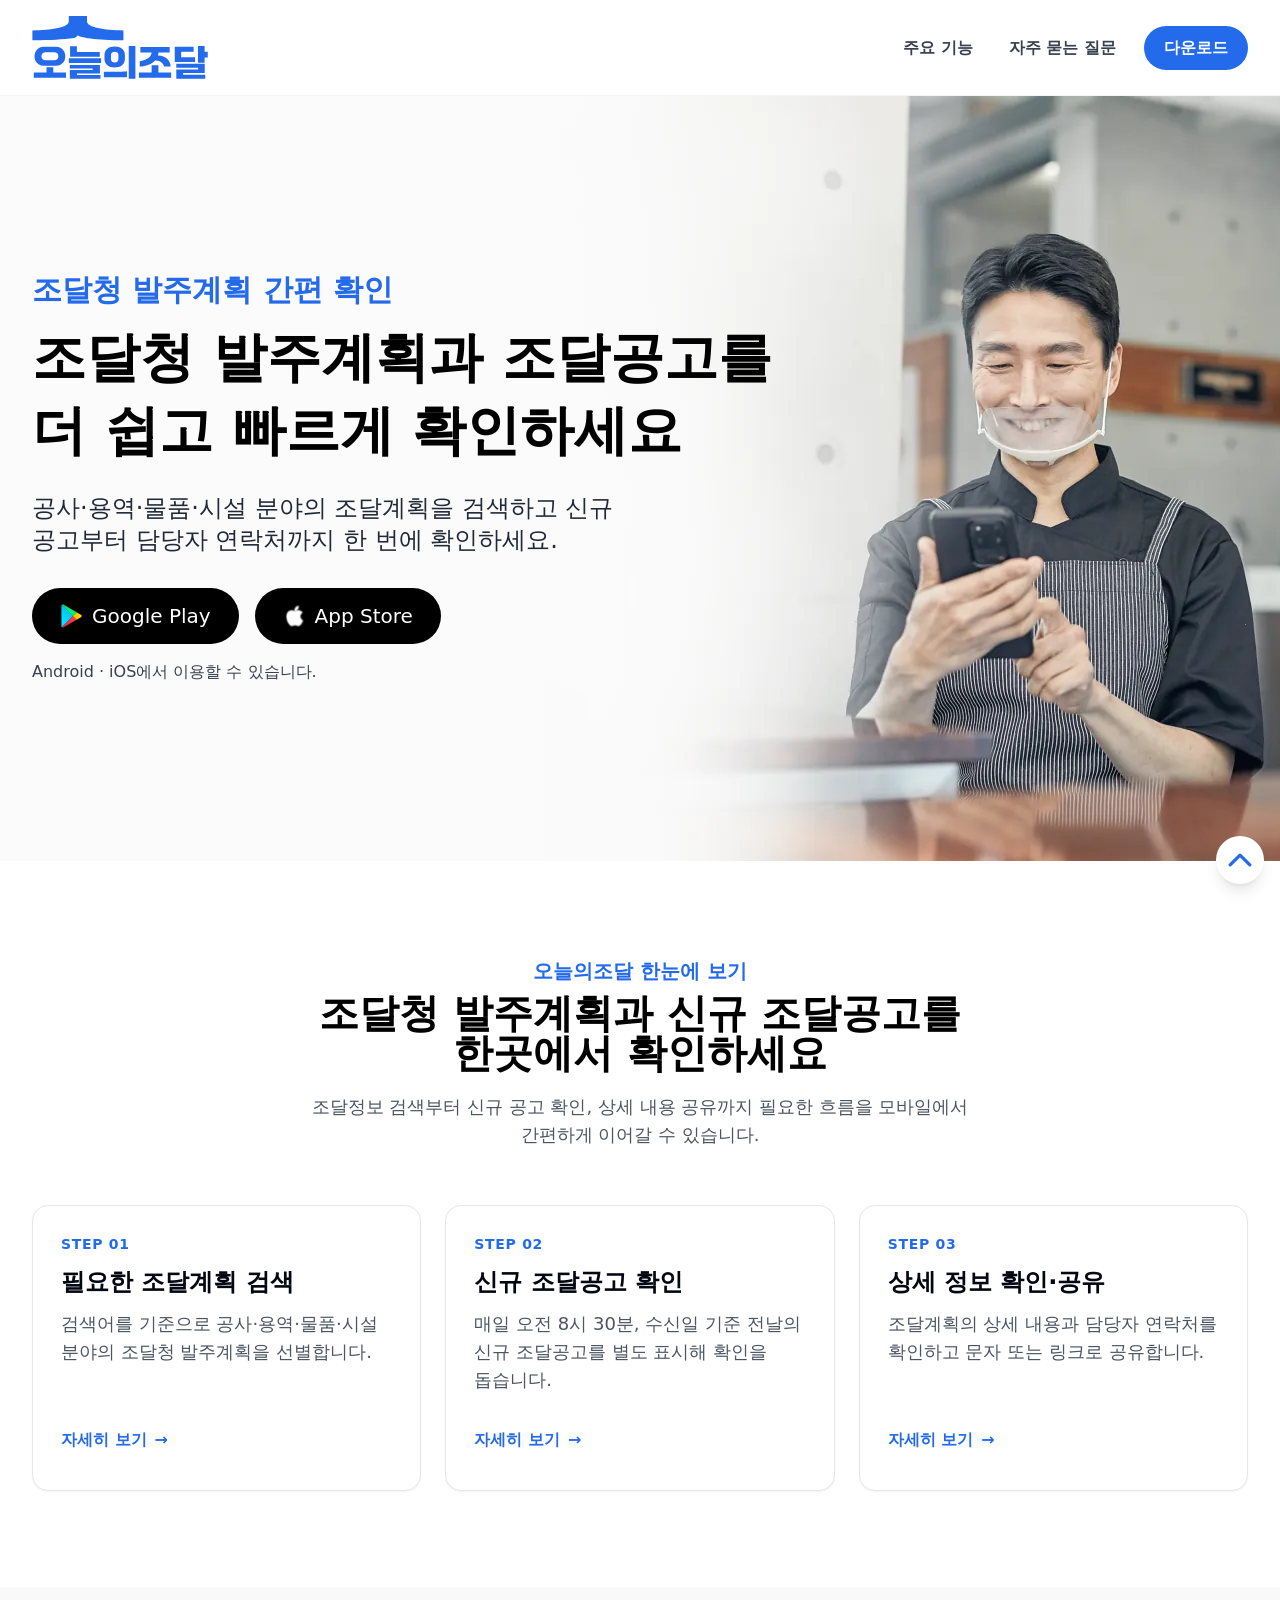
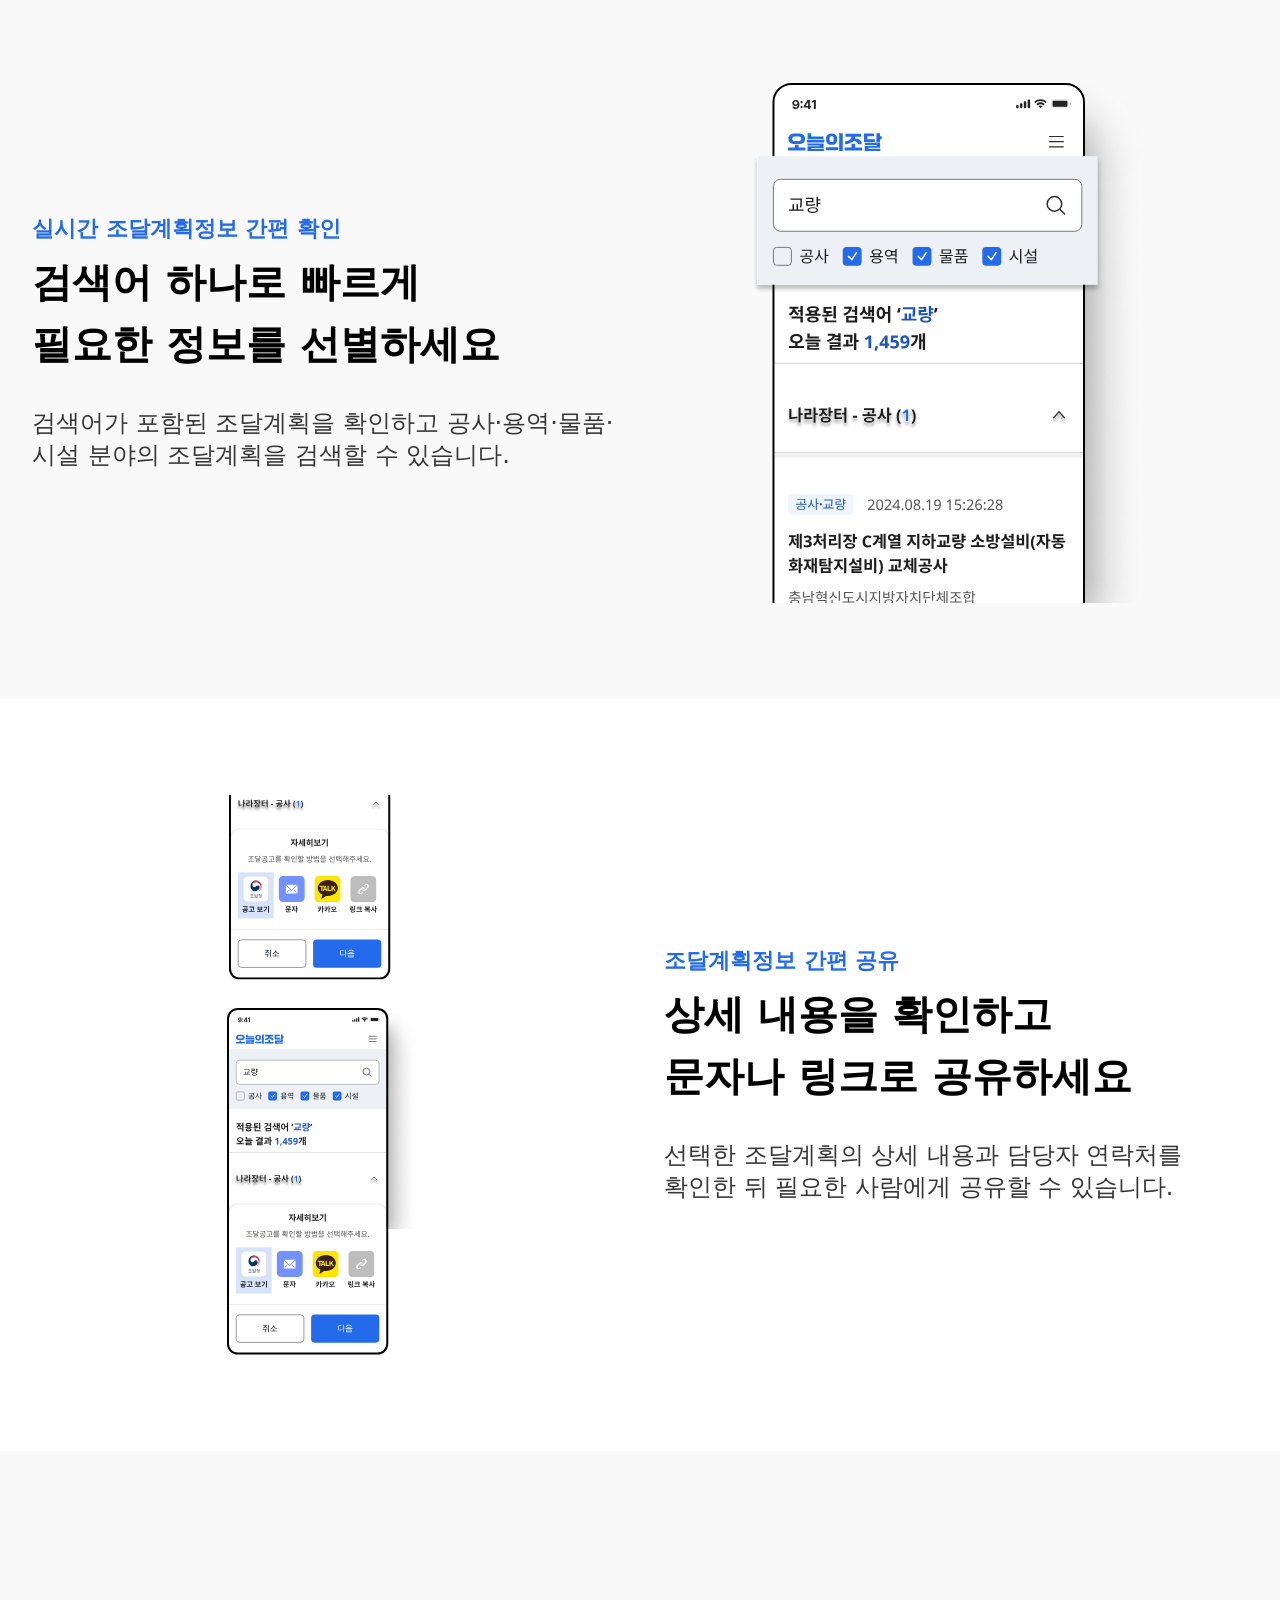
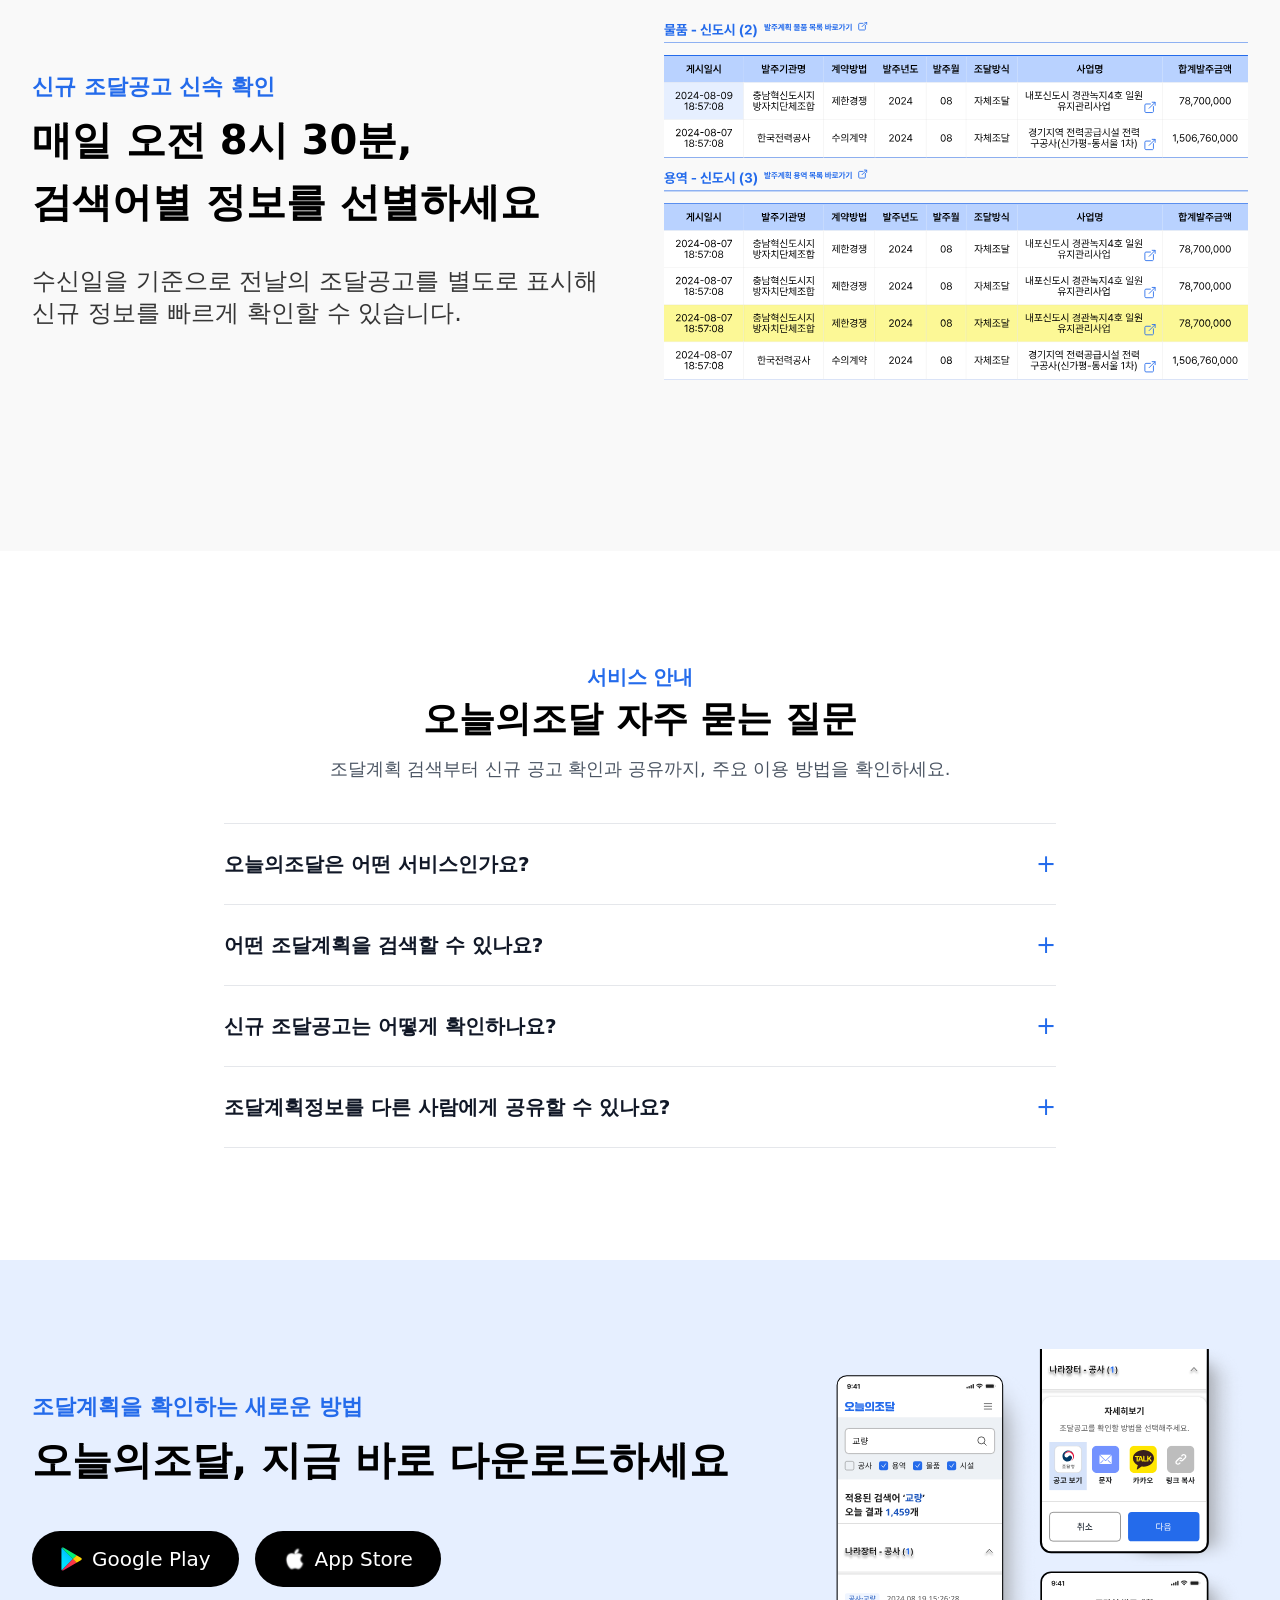
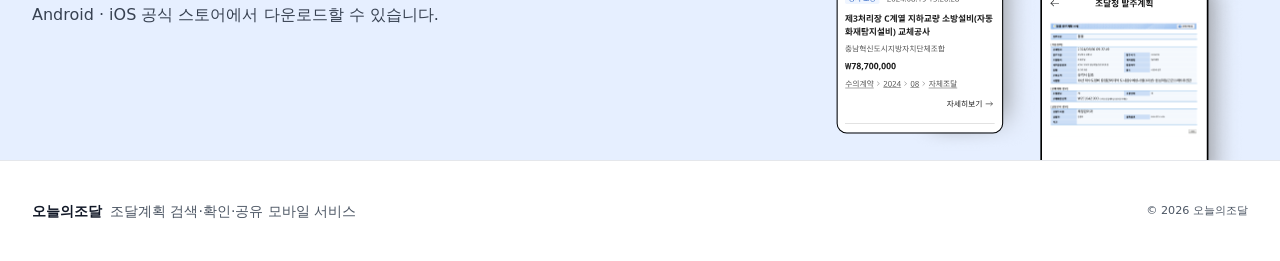
==== commit ccf71aab: "feat: store CTA" ====
--- a/index.html
+++ b/index.html
@@ -12,9 +12,10 @@
         <meta charset="UTF-8">
         <meta name="viewport" content="width=device-width, initial-scale=1">
 
-        <title>오늘의조달 | 조달청 발주계획·조달공고 간편 검색</title>
-        <meta name="description" content="공사·용역·물품·시설 조달계획을 검색하고 신규 조달공고, 담당자 연락처, 상세 내용을 확인·공유하는 모바일 서비스 오늘의조달입니다.">
+        <title>조달청 발주계획·조달공고 검색 앱 | 오늘의조달</title>
+        <meta name="description" content="조달청 발주계획을 공사·용역·물품·시설별로 검색하고, 신규 조달공고와 담당자 연락처·상세 내용을 확인해 공유하는 Android·iOS 앱입니다.">
         <meta name="application-name" content="오늘의조달">
+        <meta name="apple-itunes-app" content="app-id=6636528808">
         <meta name="author" content="오늘의조달">
         <meta name="theme-color" content="#246BEB">
         <meta name="color-scheme" content="light">
@@ -37,8 +38,8 @@
         <meta property="og:type" content="website">
         <meta property="og:locale" content="ko_KR">
         <meta property="og:site_name" content="오늘의조달">
-        <meta property="og:title" content="오늘의조달 | 조달청 발주계획·조달공고 간편 검색">
-        <meta property="og:description" content="공사·용역·물품·시설 조달계획을 검색하고 신규 조달공고, 담당자 연락처, 상세 내용을 확인·공유하는 모바일 서비스 오늘의조달입니다.">
+        <meta property="og:title" content="조달청 발주계획·조달공고 검색 앱 | 오늘의조달">
+        <meta property="og:description" content="조달청 발주계획을 공사·용역·물품·시설별로 검색하고, 신규 조달공고와 담당자 연락처·상세 내용을 확인해 공유하는 Android·iOS 앱입니다.">
         <meta property="og:url" content="https://ssg02138.github.io/">
         <meta property="og:image" content="https://ssg02138.github.io/images/img_landing.png">
         <meta property="og:image:secure_url" content="https://ssg02138.github.io/images/img_landing.png">
@@ -48,8 +49,8 @@
         <meta property="og:image:alt" content="오늘의조달로 조달계획을 확인하는 사용자">
 
         <meta name="twitter:card" content="summary_large_image">
-        <meta name="twitter:title" content="오늘의조달 | 조달청 발주계획·조달공고 간편 검색">
-        <meta name="twitter:description" content="공사·용역·물품·시설 조달계획을 검색하고 신규 조달공고, 담당자 연락처, 상세 내용을 확인·공유하는 모바일 서비스 오늘의조달입니다.">
+        <meta name="twitter:title" content="조달청 발주계획·조달공고 검색 앱 | 오늘의조달">
+        <meta name="twitter:description" content="조달청 발주계획을 공사·용역·물품·시설별로 검색하고, 신규 조달공고와 담당자 연락처·상세 내용을 확인해 공유하는 Android·iOS 앱입니다.">
         <meta name="twitter:image" content="https://ssg02138.github.io/images/img_landing.png">
         <meta name="twitter:image:alt" content="오늘의조달로 조달계획을 확인하는 사용자">
 
@@ -68,12 +69,12 @@
             fetchpriority="high"
         >
 
-        <script type="application/ld+json">{"@context":"https://schema.org","@graph":[{"@type":"Organization","@id":"https://ssg02138.github.io/#organization","name":"오늘의조달","url":"https://ssg02138.github.io/","logo":{"@type":"ImageObject","url":"https://ssg02138.github.io/images/logo.svg","width":234,"height":84}},{"@type":"WebSite","@id":"https://ssg02138.github.io/#website","url":"https://ssg02138.github.io/","name":"오늘의조달","alternateName":"오늘의 조달","description":"공사·용역·물품·시설 조달계획을 검색하고 신규 조달공고, 담당자 연락처, 상세 내용을 확인·공유하는 모바일 서비스 오늘의조달입니다.","inLanguage":"ko-KR","publisher":{"@id":"https://ssg02138.github.io/#organization"}},{"@type":"WebPage","@id":"https://ssg02138.github.io/#webpage","url":"https://ssg02138.github.io/","name":"오늘의조달 | 조달청 발주계획·조달공고 간편 검색","description":"공사·용역·물품·시설 조달계획을 검색하고 신규 조달공고, 담당자 연락처, 상세 내용을 확인·공유하는 모바일 서비스 오늘의조달입니다.","inLanguage":"ko-KR","isPartOf":{"@id":"https://ssg02138.github.io/#website"},"about":{"@id":"https://ssg02138.github.io/#application"},"primaryImageOfPage":{"@type":"ImageObject","url":"https://ssg02138.github.io/images/img_landing.png","width":1920,"height":765,"caption":"오늘의조달로 조달계획을 확인하는 사용자"}},{"@type":"MobileApplication","@id":"https://ssg02138.github.io/#application","name":"오늘의조달","url":"https://ssg02138.github.io/","description":"공사·용역·물품·시설 조달계획을 검색하고 신규 조달공고, 담당자 연락처, 상세 내용을 확인·공유하는 모바일 서비스 오늘의조달입니다.","applicationCategory":"BusinessApplication","operatingSystem":"Android, iOS","inLanguage":"ko-KR","publisher":{"@id":"https://ssg02138.github.io/#organization"},"featureList":["공사·용역·물품·시설 조달계획 검색","신규 조달공고 확인","조달계획 상세 내용과 담당자 연락처 확인","문자와 링크를 통한 조달계획 공유"]},{"@type":"FAQPage","@id":"https://ssg02138.github.io/#faq","url":"https://ssg02138.github.io/#faq","inLanguage":"ko-KR","isPartOf":{"@id":"https://ssg02138.github.io/#webpage"},"mainEntity":[{"@type":"Question","name":"오늘의조달은 어떤 서비스인가요?","acceptedAnswer":{"@type":"Answer","text":"오늘의조달은 조달청 발주계획과 조달계획정보를 모바일에서 검색하고 확인·공유할 수 있도록 돕는 서비스입니다."}},{"@type":"Question","name":"어떤 조달계획을 검색할 수 있나요?","acceptedAnswer":{"@type":"Answer","text":"검색어가 포함된 공사, 용역, 물품, 시설 분야의 조달계획을 선별해 확인할 수 있습니다."}},{"@type":"Question","name":"신규 조달공고는 어떻게 확인하나요?","acceptedAnswer":{"@type":"Answer","text":"특정 검색어를 기준으로 매일 오전 8시 30분에 필요한 정보를 선별하며, 수신일 기준 전날의 신규 조달공고는 별도로 표시합니다."}},{"@type":"Question","name":"조달계획정보를 다른 사람에게 공유할 수 있나요?","acceptedAnswer":{"@type":"Answer","text":"선택한 조달계획의 상세 내용과 담당자 연락처를 확인하고 문자 또는 링크로 공유할 수 있습니다."}}]}]}</script>
-      <script type="module" crossorigin src="/assets/index-554bf66b.js"></script>
-      <link rel="stylesheet" href="/assets/index-d5a8c61c.css">
+        <script type="application/ld+json">{"@context":"https://schema.org","@graph":[{"@type":"Organization","@id":"https://ssg02138.github.io/#organization","name":"오늘의조달","url":"https://ssg02138.github.io/","logo":{"@type":"ImageObject","url":"https://ssg02138.github.io/images/logo.svg","width":234,"height":84}},{"@type":"WebSite","@id":"https://ssg02138.github.io/#website","url":"https://ssg02138.github.io/","name":"오늘의조달","alternateName":"오늘의 조달","description":"조달청 발주계획을 공사·용역·물품·시설별로 검색하고, 신규 조달공고와 담당자 연락처·상세 내용을 확인해 공유하는 Android·iOS 앱입니다.","inLanguage":"ko-KR","publisher":{"@id":"https://ssg02138.github.io/#organization"}},{"@type":"WebPage","@id":"https://ssg02138.github.io/#webpage","url":"https://ssg02138.github.io/","name":"조달청 발주계획·조달공고 검색 앱 | 오늘의조달","description":"조달청 발주계획을 공사·용역·물품·시설별로 검색하고, 신규 조달공고와 담당자 연락처·상세 내용을 확인해 공유하는 Android·iOS 앱입니다.","inLanguage":"ko-KR","isPartOf":{"@id":"https://ssg02138.github.io/#website"},"about":{"@id":"https://ssg02138.github.io/#application"},"primaryImageOfPage":{"@type":"ImageObject","url":"https://ssg02138.github.io/images/img_landing.png","width":1920,"height":765,"caption":"오늘의조달로 조달계획을 확인하는 사용자"}},{"@type":"MobileApplication","@id":"https://ssg02138.github.io/#application","name":"오늘의조달","url":"https://ssg02138.github.io/","description":"조달청 발주계획을 공사·용역·물품·시설별로 검색하고, 신규 조달공고와 담당자 연락처·상세 내용을 확인해 공유하는 Android·iOS 앱입니다.","applicationCategory":"BusinessApplication","operatingSystem":"Android, iOS","downloadUrl":["https://play.google.com/store/apps/details?id=kbs.today.jodal.today_jodal","https://apps.apple.com/kr/app/%EC%98%A4%EB%8A%98%EC%9D%98%EC%A1%B0%EB%8B%AC/id6636528808"],"sameAs":["https://play.google.com/store/apps/details?id=kbs.today.jodal.today_jodal","https://apps.apple.com/kr/app/%EC%98%A4%EB%8A%98%EC%9D%98%EC%A1%B0%EB%8B%AC/id6636528808"],"inLanguage":"ko-KR","publisher":{"@id":"https://ssg02138.github.io/#organization"},"featureList":["공사·용역·물품·시설 조달계획 검색","신규 조달공고 확인","조달계획 상세 내용과 담당자 연락처 확인","문자와 링크를 통한 조달계획 공유"]},{"@type":"FAQPage","@id":"https://ssg02138.github.io/#faq","url":"https://ssg02138.github.io/#faq","inLanguage":"ko-KR","isPartOf":{"@id":"https://ssg02138.github.io/#webpage"},"mainEntity":[{"@type":"Question","name":"오늘의조달은 어떤 서비스인가요?","acceptedAnswer":{"@type":"Answer","text":"오늘의조달은 조달청 발주계획과 조달계획정보를 모바일에서 검색하고 확인·공유할 수 있도록 돕는 서비스입니다."}},{"@type":"Question","name":"어떤 조달계획을 검색할 수 있나요?","acceptedAnswer":{"@type":"Answer","text":"검색어가 포함된 공사, 용역, 물품, 시설 분야의 조달계획을 선별해 확인할 수 있습니다."}},{"@type":"Question","name":"신규 조달공고는 어떻게 확인하나요?","acceptedAnswer":{"@type":"Answer","text":"특정 검색어를 기준으로 매일 오전 8시 30분에 필요한 정보를 선별하며, 수신일 기준 전날의 신규 조달공고는 별도로 표시합니다."}},{"@type":"Question","name":"조달계획정보를 다른 사람에게 공유할 수 있나요?","acceptedAnswer":{"@type":"Answer","text":"선택한 조달계획의 상세 내용과 담당자 연락처를 확인하고 문자 또는 링크로 공유할 수 있습니다."}}]}]}</script>
+      <script type="module" crossorigin src="/assets/index-ecc1a29f.js"></script>
+      <link rel="stylesheet" href="/assets/index-b96b7329.css">
     </head>
     <body class="bg-white font-sans text-gray-700 antialiased">
-        <div id="app"><!--[--><a href="#main-content" class="fixed left-4 top-4 z-50 -translate-y-24 rounded-md bg-[#246BEB] px-4 py-3 font-semibold text-white transition-transform focus:translate-y-0"> 본문 바로가기 </a><header class="site-header sticky top-0 z-40 border-b border-gray-100 bg-white/95 backdrop-blur-sm" aria-label="사이트 머리말"><div class="site-header-inner container mx-auto flex min-h-[72px] items-center justify-between gap-4 px-5 py-3 sm:min-h-[88px] sm:py-4 lg:px-8"><a href="/" aria-label="오늘의조달 홈" class="shrink-0"><img src="/images/logo.svg" width="234" height="84" alt="오늘의조달" class="site-header-logo h-auto w-32 sm:w-44"></a><nav class="hidden md:block" aria-label="주요 메뉴"><ul class="flex items-center gap-3 text-sm font-semibold text-gray-700 lg:gap-5 lg:text-base"><li><a href="#features" class="inline-flex h-11 items-center px-2 transition-colors hover:text-[#246BEB]">주요 기능</a></li><li><a href="#faq" class="inline-flex h-11 items-center px-2 transition-colors hover:text-[#246BEB]">자주 묻는 질문</a></li><li><a href="#download" class="inline-flex h-11 items-center rounded-full bg-[#246BEB] px-5 text-white transition-colors hover:bg-[#1858c9]">다운로드</a></li></ul></nav><button type="button" class="inline-flex h-11 w-11 items-center justify-center rounded-lg border border-gray-200 bg-white md:hidden" aria-expanded="false" aria-controls="mobile-navigation" aria-label="메뉴 열기"><img src="/images/icon-hamburger.svg" width="18" height="18" alt="" class="h-[18px] w-[18px] object-contain"></button></div><nav style="display:none;" id="mobile-navigation" class="border-t border-gray-100 bg-white px-5 pb-5 pt-2 md:hidden" aria-label="모바일 주요 메뉴"><ul class="flex flex-col text-base font-semibold text-gray-800"><li><a href="#features" class="flex min-h-[48px] items-center rounded-lg px-3 hover:bg-blue-50 hover:text-[#246BEB]">주요 기능</a></li><li><a href="#faq" class="flex min-h-[48px] items-center rounded-lg px-3 hover:bg-blue-50 hover:text-[#246BEB]">자주 묻는 질문</a></li><li class="mt-2"><a href="#download" class="flex min-h-[48px] items-center justify-center rounded-lg bg-[#246BEB] px-4 text-white hover:bg-[#1858c9]">앱 다운로드</a></li></ul></nav></header><main id="main-content" tabindex="-1"><section class="hero-section relative flex min-h-[620px] w-full items-center overflow-hidden sm:min-h-[680px] lg:min-h-[765px]" aria-labelledby="hero-title"><picture class="absolute inset-0 z-0 block h-full w-full" aria-hidden="true"><source srcset="/images/img_landing.webp" type="image/webp"><img class="h-full w-full object-cover object-[62%_center] sm:object-center" src="/images/img_landing.png" width="1920" height="765" alt="" fetchpriority="high" decoding="async"></picture><div class="hero-mobile-overlay absolute inset-0 z-[1] bg-gradient-to-r from-white via-white/90 to-white/20 sm:hidden" aria-hidden="true"></div><div class="hero-content container relative z-10 mx-auto px-5 py-16 sm:py-20 lg:px-8"><div class="max-w-3xl"><p class="mb-4 text-lg font-semibold text-[#246BEB] sm:text-2xl lg:text-[30px]"> 조달청 발주계획 간편 확인 </p><h1 id="hero-title" class="mb-6 text-[32px] font-bold leading-[1.2] text-black min-[380px]:text-4xl sm:text-5xl lg:text-[54px] lg:leading-[1.35]"> 조달계획정보를 더 쉽고<br class="hidden sm:block"> 빠르게 확인하고 공유하세요 </h1><p class="mb-8 max-w-2xl text-base font-normal leading-relaxed text-gray-800 min-[380px]:text-lg sm:text-xl lg:text-2xl"> 공사·용역·물품·시설 분야의 최신 조달계획을 확인하고 입찰 준비를 시작해 보세요. </p><div class="flex flex-col gap-3 min-[420px]:flex-row sm:gap-4"><a href="https://play.google.com/store" target="_blank" rel="noopener noreferrer external" aria-label="Google Play에서 오늘의조달 다운로드" class="flex min-h-[56px] items-center justify-center rounded-full bg-black px-7 py-3.5 text-white transition-transform hover:-translate-y-0.5"><img class="h-6 w-6" src="/images/icon_android.svg" width="22" height="25" alt=""><span class="ml-2 text-lg font-medium sm:text-xl">Google Play</span></a><a href="https://www.apple.com/app-store/" target="_blank" rel="noopener noreferrer external" aria-label="App Store에서 오늘의조달 다운로드" class="flex min-h-[56px] items-center justify-center rounded-full bg-black px-7 py-3.5 text-white transition-transform hover:-translate-y-0.5"><img class="h-6 w-6" src="/images/icon_ios.svg" width="25" height="25" alt=""><span class="ml-2 text-lg font-medium sm:text-xl">App Store</span></a></div></div></div></section><section id="features" class="bg-[#F9F9F9]" aria-labelledby="search-title"><div class="container mx-auto grid items-center gap-10 px-5 py-16 sm:gap-12 sm:py-20 md:grid-cols-2 lg:min-h-[700px] lg:px-8 lg:py-24"><div><p class="text-lg font-semibold leading-relaxed text-[#246BEB] sm:text-xl lg:text-[22px]"> 실시간 조달계획정보 간편 확인 </p><h2 id="search-title" class="mt-2 text-3xl font-bold leading-snug text-black sm:text-4xl lg:text-[40px] lg:leading-[1.55]"> 검색어 하나로 빠르게<br class="hidden lg:block"> 필요한 정보를 선별하세요 </h2><p class="mt-6 text-lg font-normal leading-relaxed text-[#363636] sm:text-xl lg:mt-8 lg:text-2xl"> 검색어가 포함된 조달계획을 확인하고 공사·용역·물품·시설 분야의 조달계획을 검색할 수 있습니다. </p></div><img class="mx-auto max-h-[460px] w-auto max-w-full object-contain sm:max-h-[520px]" src="/images/img_search.svg" width="415" height="533" alt="오늘의조달 앱에서 검색어로 조달계획을 찾는 화면" loading="lazy" decoding="async"></div></section><section class="bg-white" aria-labelledby="share-title"><div class="container mx-auto grid items-center gap-10 px-5 py-16 sm:gap-12 sm:py-20 md:grid-cols-2 lg:min-h-[700px] lg:px-8 lg:py-24"><img class="order-2 mx-auto max-h-[500px] w-auto max-w-full object-contain sm:max-h-[560px] md:order-1" src="/images/img_share.svg" width="391" height="1123" alt="오늘의조달 앱에서 조달계획 상세 내용과 담당자 연락처를 확인하는 화면" loading="lazy" decoding="async"><div class="order-1 md:order-2"><p class="text-lg font-semibold leading-relaxed text-[#246BEB] sm:text-xl lg:text-[22px]"> 조달계획정보 간편 공유 </p><h2 id="share-title" class="mt-2 text-3xl font-bold leading-snug text-black sm:text-4xl lg:text-[40px] lg:leading-[1.55]"> 상세 내용을 확인하고<br class="hidden lg:block"> 문자나 링크로 공유하세요 </h2><p class="mt-6 text-lg font-normal leading-relaxed text-[#363636] sm:text-xl lg:mt-8 lg:text-2xl"> 선택한 조달계획의 상세 내용과 담당자 연락처를 확인한 뒤 필요한 사람에게 공유할 수 있습니다. </p></div></div></section><section class="bg-[#F9F9F9]" aria-labelledby="mailing-title"><div class="container mx-auto grid items-center gap-10 px-5 py-16 sm:gap-12 sm:py-20 md:grid-cols-2 lg:min-h-[700px] lg:px-8 lg:py-24"><div><p class="text-lg font-semibold leading-relaxed text-[#246BEB] sm:text-xl lg:text-[22px]"> 신규 조달공고 신속 확인 </p><h2 id="mailing-title" class="mt-2 text-3xl font-bold leading-snug text-black sm:text-4xl lg:text-[40px] lg:leading-[1.55]"> 매일 오전 8시 30분,<br class="hidden lg:block"> 검색어별 정보를 선별하세요 </h2><p class="mt-6 text-lg font-normal leading-relaxed text-[#363636] sm:text-xl lg:mt-8 lg:text-2xl"> 수신일을 기준으로 전날의 조달공고를 별도로 표시해 신규 정보를 빠르게 확인할 수 있습니다. </p></div><img class="mx-auto w-full max-w-[650px] object-contain" src="/images/img_mailing.svg" width="650" height="398" alt="오늘의조달 앱에서 신규 조달공고를 별도로 확인하는 화면" loading="lazy" decoding="async"></div></section><section id="faq" class="bg-white" aria-labelledby="faq-title"><div class="mx-auto max-w-4xl px-5 py-16 sm:py-20 lg:px-8 lg:py-28"><p class="text-center text-lg font-semibold text-[#246BEB] sm:text-xl">서비스 안내</p><h2 id="faq-title" class="mt-2 text-center text-3xl font-bold leading-snug text-black sm:text-4xl"> 오늘의조달 자주 묻는 질문 </h2><p class="mx-auto mt-4 max-w-2xl text-center text-base leading-relaxed text-gray-600 sm:text-lg"> 조달계획 검색부터 신규 공고 확인과 공유까지, 주요 이용 방법을 확인하세요. </p><div class="mt-10 divide-y divide-gray-200 border-y border-gray-200"><!--[--><details class="group py-1"><summary class="flex cursor-pointer list-none items-center justify-between gap-6 py-5 text-lg font-bold text-gray-900 sm:text-xl"><span>오늘의조달은 어떤 서비스인가요?</span><span class="text-2xl font-normal text-[#246BEB] transition-transform group-open:rotate-45" aria-hidden="true">+</span></summary><p class="pb-6 pr-10 text-base leading-relaxed text-gray-600 sm:text-lg">오늘의조달은 조달청 발주계획과 조달계획정보를 모바일에서 검색하고 확인·공유할 수 있도록 돕는 서비스입니다.</p></details><details class="group py-1"><summary class="flex cursor-pointer list-none items-center justify-between gap-6 py-5 text-lg font-bold text-gray-900 sm:text-xl"><span>어떤 조달계획을 검색할 수 있나요?</span><span class="text-2xl font-normal text-[#246BEB] transition-transform group-open:rotate-45" aria-hidden="true">+</span></summary><p class="pb-6 pr-10 text-base leading-relaxed text-gray-600 sm:text-lg">검색어가 포함된 공사, 용역, 물품, 시설 분야의 조달계획을 선별해 확인할 수 있습니다.</p></details><details class="group py-1"><summary class="flex cursor-pointer list-none items-center justify-between gap-6 py-5 text-lg font-bold text-gray-900 sm:text-xl"><span>신규 조달공고는 어떻게 확인하나요?</span><span class="text-2xl font-normal text-[#246BEB] transition-transform group-open:rotate-45" aria-hidden="true">+</span></summary><p class="pb-6 pr-10 text-base leading-relaxed text-gray-600 sm:text-lg">특정 검색어를 기준으로 매일 오전 8시 30분에 필요한 정보를 선별하며, 수신일 기준 전날의 신규 조달공고는 별도로 표시합니다.</p></details><details class="group py-1"><summary class="flex cursor-pointer list-none items-center justify-between gap-6 py-5 text-lg font-bold text-gray-900 sm:text-xl"><span>조달계획정보를 다른 사람에게 공유할 수 있나요?</span><span class="text-2xl font-normal text-[#246BEB] transition-transform group-open:rotate-45" aria-hidden="true">+</span></summary><p class="pb-6 pr-10 text-base leading-relaxed text-gray-600 sm:text-lg">선택한 조달계획의 상세 내용과 담당자 연락처를 확인하고 문자 또는 링크로 공유할 수 있습니다.</p></details><!--]--></div></div></section><section id="download" class="overflow-hidden bg-[#E6EFFF]" aria-labelledby="download-title"><div class="container mx-auto grid items-center gap-10 px-5 py-16 md:grid-cols-[1.3fr_0.7fr] lg:min-h-[500px] lg:px-8 lg:py-0"><div><p class="text-lg font-semibold leading-relaxed text-[#246BEB] sm:text-xl lg:text-[22px]"> 조달계획을 확인하는 새로운 방법 </p><h2 id="download-title" class="mt-2 text-3xl font-bold leading-snug text-black sm:text-4xl lg:text-[40px] lg:leading-[1.55]"> 오늘의조달, 지금 바로 다운로드하세요 </h2><div class="mt-8 flex flex-col gap-3 min-[420px]:flex-row sm:gap-4 lg:mt-10"><a href="https://play.google.com/store" target="_blank" rel="noopener noreferrer external" aria-label="Google Play에서 오늘의조달 다운로드" class="flex min-h-[56px] items-center justify-center rounded-full bg-black px-7 py-3.5 text-white transition-transform hover:-translate-y-0.5"><img class="h-6 w-6" src="/images/icon_android.svg" width="22" height="25" alt=""><span class="ml-2 text-lg font-medium sm:text-xl">Google Play</span></a><a href="https://www.apple.com/app-store/" target="_blank" rel="noopener noreferrer external" aria-label="App Store에서 오늘의조달 다운로드" class="flex min-h-[56px] items-center justify-center rounded-full bg-black px-7 py-3.5 text-white transition-transform hover:-translate-y-0.5"><img class="h-6 w-6" src="/images/icon_ios.svg" width="25" height="25" alt=""><span class="ml-2 text-lg font-medium sm:text-xl">App Store</span></a></div></div><img class="mx-auto max-h-[420px] w-auto max-w-full self-end object-contain" src="/images/img_outline.svg" width="500" height="499" alt="오늘의조달 모바일 앱 화면" loading="lazy" decoding="async"></div></section></main><footer class="border-t border-gray-200 bg-white" aria-label="사이트 바닥글"><div class="container mx-auto flex flex-col gap-3 px-5 py-8 text-sm text-gray-600 sm:flex-row sm:items-center sm:justify-between sm:py-10 lg:px-8"><p><strong class="font-bold text-gray-900">오늘의조달</strong><span class="mt-1 block sm:ml-2 sm:mt-0 sm:inline">조달계획 검색·확인·공유 모바일 서비스</span></p><small>© 2026 오늘의조달</small></div></footer><button type="button" aria-label="페이지 맨 위로 이동" title="맨 위로" class="scroll-to-top fixed z-30 flex h-12 w-12 items-center justify-center rounded-full bg-white p-3 shadow-lg transition-colors hover:bg-blue-100"><img src="/images/icon_upperArrow.svg" width="22" height="13" alt="" class="h-6 w-6 object-contain"></button><!--]--></div>
+        <div id="app"><!--[--><a href="#main-content" class="fixed left-4 top-4 z-50 -translate-y-24 rounded-md bg-[#246BEB] px-4 py-3 font-semibold text-white transition-transform focus:translate-y-0"> 본문 바로가기 </a><header class="site-header sticky top-0 z-40 border-b border-gray-100 bg-white/95 backdrop-blur-sm" aria-label="사이트 머리말"><div class="site-header-inner container mx-auto flex min-h-[72px] items-center justify-between gap-4 px-5 py-3 sm:min-h-[88px] sm:py-4 lg:px-8"><a href="/" aria-label="오늘의조달 홈" class="shrink-0"><img src="/images/logo.svg" width="234" height="84" alt="오늘의조달" class="site-header-logo h-auto w-32 sm:w-44"></a><nav class="hidden md:block" aria-label="주요 메뉴"><ul class="flex items-center gap-3 text-sm font-semibold text-gray-700 lg:gap-5 lg:text-base"><li><a href="#features" class="inline-flex h-11 items-center px-2 transition-colors hover:text-[#246BEB]">주요 기능</a></li><li><a href="#faq" class="inline-flex h-11 items-center px-2 transition-colors hover:text-[#246BEB]">자주 묻는 질문</a></li><li><a href="#download" class="inline-flex h-11 items-center rounded-full bg-[#246BEB] px-5 text-white transition-colors hover:bg-[#1858c9]">다운로드</a></li></ul></nav><button type="button" class="inline-flex h-11 w-11 items-center justify-center rounded-lg border border-gray-200 bg-white md:hidden" aria-expanded="false" aria-controls="mobile-navigation" aria-label="메뉴 열기"><img src="/images/icon-hamburger.svg" width="18" height="18" alt="" class="h-[18px] w-[18px] object-contain"></button></div><nav style="display:none;" id="mobile-navigation" class="border-t border-gray-100 bg-white px-5 pb-5 pt-2 md:hidden" aria-label="모바일 주요 메뉴"><ul class="flex flex-col text-base font-semibold text-gray-800"><li><a href="#features" class="flex min-h-[48px] items-center rounded-lg px-3 hover:bg-blue-50 hover:text-[#246BEB]">주요 기능</a></li><li><a href="#faq" class="flex min-h-[48px] items-center rounded-lg px-3 hover:bg-blue-50 hover:text-[#246BEB]">자주 묻는 질문</a></li><li class="mt-2"><a href="#download" class="flex min-h-[48px] items-center justify-center rounded-lg bg-[#246BEB] px-4 text-white hover:bg-[#1858c9]">앱 다운로드</a></li></ul></nav></header><main id="main-content" tabindex="-1"><section class="hero-section relative flex min-h-[620px] w-full items-center overflow-hidden sm:min-h-[680px] lg:min-h-[765px]" aria-labelledby="hero-title"><picture class="absolute inset-0 z-0 block h-full w-full" aria-hidden="true"><source srcset="/images/img_landing.webp" type="image/webp"><img class="h-full w-full object-cover object-[62%_center] sm:object-center" src="/images/img_landing.png" width="1920" height="765" alt="" fetchpriority="high" decoding="async"></picture><div class="hero-mobile-overlay absolute inset-0 z-[1] bg-gradient-to-r from-white via-white/90 to-white/20 sm:hidden" aria-hidden="true"></div><div class="hero-content container relative z-10 mx-auto px-5 py-16 sm:py-20 lg:px-8"><div class="max-w-3xl"><p class="mb-4 text-lg font-semibold text-[#246BEB] sm:text-2xl lg:text-[30px]"> 조달청 발주계획 간편 확인 </p><h1 id="hero-title" class="mb-6 text-[32px] font-bold leading-[1.2] text-black min-[380px]:text-4xl sm:text-5xl lg:text-[54px] lg:leading-[1.35]"> 조달청 발주계획과 조달공고를<br class="hidden sm:block"> 더 쉽고 빠르게 확인하세요 </h1><p class="mb-8 max-w-2xl text-base font-normal leading-relaxed text-gray-800 min-[380px]:text-lg sm:text-xl lg:text-2xl"> 공사·용역·물품·시설 분야의 조달계획을 검색하고 신규 공고부터 담당자 연락처까지 한 번에 확인하세요. </p><div class="flex flex-col gap-3 min-[420px]:flex-row sm:gap-4" role="group" aria-label="오늘의조달 앱 다운로드"><!--[--><a href="https://play.google.com/store/apps/details?id=kbs.today.jodal.today_jodal" target="_blank" rel="noopener noreferrer external" aria-label="Google Play에서 오늘의조달 Android 앱 다운로드" class="flex min-h-[56px] items-center justify-center rounded-full bg-black px-7 py-3.5 text-white transition-transform hover:-translate-y-0.5"><img class="h-6 w-6" src="/images/icon_android.svg" width="22" height="25" alt=""><span class="ml-2 text-lg font-medium sm:text-xl">Google Play</span></a><a href="https://apps.apple.com/kr/app/%EC%98%A4%EB%8A%98%EC%9D%98%EC%A1%B0%EB%8B%AC/id6636528808" target="_blank" rel="noopener noreferrer external" aria-label="App Store에서 오늘의조달 iOS 앱 다운로드" class="flex min-h-[56px] items-center justify-center rounded-full bg-black px-7 py-3.5 text-white transition-transform hover:-translate-y-0.5"><img class="h-6 w-6" src="/images/icon_ios.svg" width="25" height="25" alt=""><span class="ml-2 text-lg font-medium sm:text-xl">App Store</span></a><!--]--></div><p class="mt-4 text-sm font-medium text-gray-700 sm:text-base">Android · iOS에서 이용할 수 있습니다.</p></div></div></section><section class="bg-white" aria-labelledby="overview-title"><div class="container mx-auto px-5 py-16 sm:py-20 lg:px-8 lg:py-24"><div class="mx-auto max-w-3xl text-center"><p class="text-lg font-semibold text-[#246BEB] sm:text-xl">오늘의조달 한눈에 보기</p><h2 id="overview-title" class="mt-2 text-3xl font-bold leading-snug text-black sm:text-4xl lg:text-[40px]"> 조달청 발주계획과 신규 조달공고를<br class="hidden sm:block"> 한곳에서 확인하세요 </h2><p class="mx-auto mt-5 max-w-2xl text-base leading-relaxed text-gray-600 sm:text-lg"> 조달정보 검색부터 신규 공고 확인, 상세 내용 공유까지 필요한 흐름을 모바일에서 간편하게 이어갈 수 있습니다. </p></div><ol class="mt-10 grid gap-4 md:grid-cols-3 lg:mt-14 lg:gap-6"><!--[--><li class="flex h-full flex-col rounded-2xl border border-gray-200 bg-white p-6 shadow-sm sm:p-7"><span class="text-sm font-bold tracking-wider text-[#246BEB]">STEP 01</span><h3 class="mt-3 text-xl font-bold text-gray-950 sm:text-2xl">필요한 조달계획 검색</h3><p class="mt-3 flex-1 text-base leading-relaxed text-gray-600 sm:text-lg">검색어를 기준으로 공사·용역·물품·시설 분야의 조달청 발주계획을 선별합니다.</p><a href="#features" class="mt-6 inline-flex min-h-[44px] items-center font-semibold text-[#246BEB] hover:text-[#1858c9]" aria-label="조달계획 검색 기능 보기"> 자세히 보기 <span class="ml-2" aria-hidden="true">→</span></a></li><li class="flex h-full flex-col rounded-2xl border border-gray-200 bg-white p-6 shadow-sm sm:p-7"><span class="text-sm font-bold tracking-wider text-[#246BEB]">STEP 02</span><h3 class="mt-3 text-xl font-bold text-gray-950 sm:text-2xl">신규 조달공고 확인</h3><p class="mt-3 flex-1 text-base leading-relaxed text-gray-600 sm:text-lg">매일 오전 8시 30분, 수신일 기준 전날의 신규 조달공고를 별도 표시해 확인을 돕습니다.</p><a href="#new-notices" class="mt-6 inline-flex min-h-[44px] items-center font-semibold text-[#246BEB] hover:text-[#1858c9]" aria-label="신규 조달공고 확인 기능 보기"> 자세히 보기 <span class="ml-2" aria-hidden="true">→</span></a></li><li class="flex h-full flex-col rounded-2xl border border-gray-200 bg-white p-6 shadow-sm sm:p-7"><span class="text-sm font-bold tracking-wider text-[#246BEB]">STEP 03</span><h3 class="mt-3 text-xl font-bold text-gray-950 sm:text-2xl">상세 정보 확인·공유</h3><p class="mt-3 flex-1 text-base leading-relaxed text-gray-600 sm:text-lg">조달계획의 상세 내용과 담당자 연락처를 확인하고 문자 또는 링크로 공유합니다.</p><a href="#share" class="mt-6 inline-flex min-h-[44px] items-center font-semibold text-[#246BEB] hover:text-[#1858c9]" aria-label="조달계획 공유 기능 보기"> 자세히 보기 <span class="ml-2" aria-hidden="true">→</span></a></li><!--]--></ol></div></section><section id="features" class="bg-[#F9F9F9]" aria-labelledby="search-title"><div class="container mx-auto grid items-center gap-10 px-5 py-16 sm:gap-12 sm:py-20 md:grid-cols-2 lg:min-h-[700px] lg:px-8 lg:py-24"><div><p class="text-lg font-semibold leading-relaxed text-[#246BEB] sm:text-xl lg:text-[22px]"> 실시간 조달계획정보 간편 확인 </p><h2 id="search-title" class="mt-2 text-3xl font-bold leading-snug text-black sm:text-4xl lg:text-[40px] lg:leading-[1.55]"> 검색어 하나로 빠르게<br class="hidden lg:block"> 필요한 정보를 선별하세요 </h2><p class="mt-6 text-lg font-normal leading-relaxed text-[#363636] sm:text-xl lg:mt-8 lg:text-2xl"> 검색어가 포함된 조달계획을 확인하고 공사·용역·물품·시설 분야의 조달계획을 검색할 수 있습니다. </p></div><img class="mx-auto max-h-[460px] w-auto max-w-full object-contain sm:max-h-[520px]" src="/images/img_search.svg" width="415" height="533" alt="오늘의조달 앱에서 검색어로 조달계획을 찾는 화면" loading="lazy" decoding="async"></div></section><section id="share" class="bg-white" aria-labelledby="share-title"><div class="container mx-auto grid items-center gap-10 px-5 py-16 sm:gap-12 sm:py-20 md:grid-cols-2 lg:min-h-[700px] lg:px-8 lg:py-24"><img class="order-2 mx-auto max-h-[500px] w-auto max-w-full object-contain sm:max-h-[560px] md:order-1" src="/images/img_share.svg" width="391" height="1123" alt="오늘의조달 앱에서 조달계획 상세 내용과 담당자 연락처를 확인하는 화면" loading="lazy" decoding="async"><div class="order-1 md:order-2"><p class="text-lg font-semibold leading-relaxed text-[#246BEB] sm:text-xl lg:text-[22px]"> 조달계획정보 간편 공유 </p><h2 id="share-title" class="mt-2 text-3xl font-bold leading-snug text-black sm:text-4xl lg:text-[40px] lg:leading-[1.55]"> 상세 내용을 확인하고<br class="hidden lg:block"> 문자나 링크로 공유하세요 </h2><p class="mt-6 text-lg font-normal leading-relaxed text-[#363636] sm:text-xl lg:mt-8 lg:text-2xl"> 선택한 조달계획의 상세 내용과 담당자 연락처를 확인한 뒤 필요한 사람에게 공유할 수 있습니다. </p></div></div></section><section id="new-notices" class="bg-[#F9F9F9]" aria-labelledby="mailing-title"><div class="container mx-auto grid items-center gap-10 px-5 py-16 sm:gap-12 sm:py-20 md:grid-cols-2 lg:min-h-[700px] lg:px-8 lg:py-24"><div><p class="text-lg font-semibold leading-relaxed text-[#246BEB] sm:text-xl lg:text-[22px]"> 신규 조달공고 신속 확인 </p><h2 id="mailing-title" class="mt-2 text-3xl font-bold leading-snug text-black sm:text-4xl lg:text-[40px] lg:leading-[1.55]"> 매일 오전 8시 30분,<br class="hidden lg:block"> 검색어별 정보를 선별하세요 </h2><p class="mt-6 text-lg font-normal leading-relaxed text-[#363636] sm:text-xl lg:mt-8 lg:text-2xl"> 수신일을 기준으로 전날의 조달공고를 별도로 표시해 신규 정보를 빠르게 확인할 수 있습니다. </p></div><img class="mx-auto w-full max-w-[650px] object-contain" src="/images/img_mailing.svg" width="650" height="398" alt="오늘의조달 앱에서 신규 조달공고를 별도로 확인하는 화면" loading="lazy" decoding="async"></div></section><section id="faq" class="bg-white" aria-labelledby="faq-title"><div class="mx-auto max-w-4xl px-5 py-16 sm:py-20 lg:px-8 lg:py-28"><p class="text-center text-lg font-semibold text-[#246BEB] sm:text-xl">서비스 안내</p><h2 id="faq-title" class="mt-2 text-center text-3xl font-bold leading-snug text-black sm:text-4xl"> 오늘의조달 자주 묻는 질문 </h2><p class="mx-auto mt-4 max-w-2xl text-center text-base leading-relaxed text-gray-600 sm:text-lg"> 조달계획 검색부터 신규 공고 확인과 공유까지, 주요 이용 방법을 확인하세요. </p><div class="mt-10 divide-y divide-gray-200 border-y border-gray-200"><!--[--><details class="group py-1"><summary class="flex cursor-pointer list-none items-center justify-between gap-6 py-5 text-lg font-bold text-gray-900 sm:text-xl"><span>오늘의조달은 어떤 서비스인가요?</span><span class="text-2xl font-normal text-[#246BEB] transition-transform group-open:rotate-45" aria-hidden="true">+</span></summary><p class="pb-6 pr-10 text-base leading-relaxed text-gray-600 sm:text-lg">오늘의조달은 조달청 발주계획과 조달계획정보를 모바일에서 검색하고 확인·공유할 수 있도록 돕는 서비스입니다.</p></details><details class="group py-1"><summary class="flex cursor-pointer list-none items-center justify-between gap-6 py-5 text-lg font-bold text-gray-900 sm:text-xl"><span>어떤 조달계획을 검색할 수 있나요?</span><span class="text-2xl font-normal text-[#246BEB] transition-transform group-open:rotate-45" aria-hidden="true">+</span></summary><p class="pb-6 pr-10 text-base leading-relaxed text-gray-600 sm:text-lg">검색어가 포함된 공사, 용역, 물품, 시설 분야의 조달계획을 선별해 확인할 수 있습니다.</p></details><details class="group py-1"><summary class="flex cursor-pointer list-none items-center justify-between gap-6 py-5 text-lg font-bold text-gray-900 sm:text-xl"><span>신규 조달공고는 어떻게 확인하나요?</span><span class="text-2xl font-normal text-[#246BEB] transition-transform group-open:rotate-45" aria-hidden="true">+</span></summary><p class="pb-6 pr-10 text-base leading-relaxed text-gray-600 sm:text-lg">특정 검색어를 기준으로 매일 오전 8시 30분에 필요한 정보를 선별하며, 수신일 기준 전날의 신규 조달공고는 별도로 표시합니다.</p></details><details class="group py-1"><summary class="flex cursor-pointer list-none items-center justify-between gap-6 py-5 text-lg font-bold text-gray-900 sm:text-xl"><span>조달계획정보를 다른 사람에게 공유할 수 있나요?</span><span class="text-2xl font-normal text-[#246BEB] transition-transform group-open:rotate-45" aria-hidden="true">+</span></summary><p class="pb-6 pr-10 text-base leading-relaxed text-gray-600 sm:text-lg">선택한 조달계획의 상세 내용과 담당자 연락처를 확인하고 문자 또는 링크로 공유할 수 있습니다.</p></details><!--]--></div></div></section><section id="download" class="overflow-hidden bg-[#E6EFFF]" aria-labelledby="download-title"><div class="container mx-auto grid items-center gap-10 px-5 py-16 md:grid-cols-[1.3fr_0.7fr] lg:min-h-[500px] lg:px-8 lg:py-0"><div><p class="text-lg font-semibold leading-relaxed text-[#246BEB] sm:text-xl lg:text-[22px]"> 조달계획을 확인하는 새로운 방법 </p><h2 id="download-title" class="mt-2 text-3xl font-bold leading-snug text-black sm:text-4xl lg:text-[40px] lg:leading-[1.55]"> 오늘의조달, 지금 바로 다운로드하세요 </h2><div class="flex flex-col gap-3 min-[420px]:flex-row sm:gap-4 mt-8 lg:mt-10" role="group" aria-label="오늘의조달 앱 다운로드"><!--[--><a href="https://play.google.com/store/apps/details?id=kbs.today.jodal.today_jodal" target="_blank" rel="noopener noreferrer external" aria-label="Google Play에서 오늘의조달 Android 앱 다운로드" class="flex min-h-[56px] items-center justify-center rounded-full bg-black px-7 py-3.5 text-white transition-transform hover:-translate-y-0.5"><img class="h-6 w-6" src="/images/icon_android.svg" width="22" height="25" alt=""><span class="ml-2 text-lg font-medium sm:text-xl">Google Play</span></a><a href="https://apps.apple.com/kr/app/%EC%98%A4%EB%8A%98%EC%9D%98%EC%A1%B0%EB%8B%AC/id6636528808" target="_blank" rel="noopener noreferrer external" aria-label="App Store에서 오늘의조달 iOS 앱 다운로드" class="flex min-h-[56px] items-center justify-center rounded-full bg-black px-7 py-3.5 text-white transition-transform hover:-translate-y-0.5"><img class="h-6 w-6" src="/images/icon_ios.svg" width="25" height="25" alt=""><span class="ml-2 text-lg font-medium sm:text-xl">App Store</span></a><!--]--></div><p class="mt-4 text-sm font-medium text-gray-700 sm:text-base">Android · iOS 공식 스토어에서 다운로드할 수 있습니다.</p></div><img class="mx-auto max-h-[420px] w-auto max-w-full self-end object-contain" src="/images/img_outline.svg" width="500" height="499" alt="오늘의조달 모바일 앱 화면" loading="lazy" decoding="async"></div></section></main><footer class="border-t border-gray-200 bg-white" aria-label="사이트 바닥글"><div class="container mx-auto flex flex-col gap-3 px-5 py-8 text-sm text-gray-600 sm:flex-row sm:items-center sm:justify-between sm:py-10 lg:px-8"><p><strong class="font-bold text-gray-900">오늘의조달</strong><span class="mt-1 block sm:ml-2 sm:mt-0 sm:inline">조달계획 검색·확인·공유 모바일 서비스</span></p><small>© 2026 오늘의조달</small></div></footer><button type="button" aria-label="페이지 맨 위로 이동" title="맨 위로" class="scroll-to-top fixed z-30 flex h-12 w-12 items-center justify-center rounded-full bg-white p-3 shadow-lg transition-colors hover:bg-blue-100"><img src="/images/icon_upperArrow.svg" width="22" height="13" alt="" class="h-6 w-6 object-contain"></button><!--]--></div>
         
     </body>
 </html>
--- a/assets/index-b96b7329.css
+++ b/assets/index-b96b7329.css
@@ -0,0 +1 @@
+*,:before,:after{box-sizing:border-box;border-width:0;border-style:solid;border-color:#e5e7eb}:before,:after{--tw-content: ""}html{line-height:1.5;-webkit-text-size-adjust:100%;-moz-tab-size:4;-o-tab-size:4;tab-size:4;font-family:Pretendard Variable,Pretendard,-apple-system,BlinkMacSystemFont,system-ui,Roboto,Helvetica Neue,Segoe UI,Apple SD Gothic Neo,Noto Sans KR,Malgun Gothic,sans-serif;font-feature-settings:normal;font-variation-settings:normal}body{margin:0;line-height:inherit}hr{height:0;color:inherit;border-top-width:1px}abbr:where([title]){-webkit-text-decoration:underline dotted;text-decoration:underline dotted}h1,h2,h3,h4,h5,h6{font-size:inherit;font-weight:inherit}a{color:inherit;text-decoration:inherit}b,strong{font-weight:bolder}code,kbd,samp,pre{font-family:ui-monospace,SFMono-Regular,Menlo,Monaco,Consolas,Liberation Mono,Courier New,monospace;font-size:1em}small{font-size:80%}sub,sup{font-size:75%;line-height:0;position:relative;vertical-align:baseline}sub{bottom:-.25em}sup{top:-.5em}table{text-indent:0;border-color:inherit;border-collapse:collapse}button,input,optgroup,select,textarea{font-family:inherit;font-feature-settings:inherit;font-variation-settings:inherit;font-size:100%;font-weight:inherit;line-height:inherit;color:inherit;margin:0;padding:0}button,select{text-transform:none}button,[type=button],[type=reset],[type=submit]{-webkit-appearance:button;background-color:transparent;background-image:none}:-moz-focusring{outline:auto}:-moz-ui-invalid{box-shadow:none}progress{vertical-align:baseline}::-webkit-inner-spin-button,::-webkit-outer-spin-button{height:auto}[type=search]{-webkit-appearance:textfield;outline-offset:-2px}::-webkit-search-decoration{-webkit-appearance:none}::-webkit-file-upload-button{-webkit-appearance:button;font:inherit}summary{display:list-item}blockquote,dl,dd,h1,h2,h3,h4,h5,h6,hr,figure,p,pre{margin:0}fieldset{margin:0;padding:0}legend{padding:0}ol,ul,menu{list-style:none;margin:0;padding:0}dialog{padding:0}textarea{resize:vertical}input::-moz-placeholder,textarea::-moz-placeholder{opacity:1;color:#9ca3af}input::placeholder,textarea::placeholder{opacity:1;color:#9ca3af}button,[role=button]{cursor:pointer}:disabled{cursor:default}img,svg,video,canvas,audio,iframe,embed,object{display:block;vertical-align:middle}img,video{max-width:100%;height:auto}[hidden]{display:none}[type=text],input:where(:not([type])),[type=email],[type=url],[type=password],[type=number],[type=date],[type=datetime-local],[type=month],[type=search],[type=tel],[type=time],[type=week],[multiple],textarea,select{-webkit-appearance:none;-moz-appearance:none;appearance:none;background-color:#fff;border-color:#6b7280;border-width:1px;border-radius:0;padding:.5rem .75rem;font-size:1rem;line-height:1.5rem;--tw-shadow: 0 0 #0000}[type=text]:focus,input:where(:not([type])):focus,[type=email]:focus,[type=url]:focus,[type=password]:focus,[type=number]:focus,[type=date]:focus,[type=datetime-local]:focus,[type=month]:focus,[type=search]:focus,[type=tel]:focus,[type=time]:focus,[type=week]:focus,[multiple]:focus,textarea:focus,select:focus{outline:2px solid transparent;outline-offset:2px;--tw-ring-inset: var(--tw-empty, );--tw-ring-offset-width: 0px;--tw-ring-offset-color: #fff;--tw-ring-color: #2563eb;--tw-ring-offset-shadow: var(--tw-ring-inset) 0 0 0 var(--tw-ring-offset-width) var(--tw-ring-offset-color);--tw-ring-shadow: var(--tw-ring-inset) 0 0 0 calc(1px + var(--tw-ring-offset-width)) var(--tw-ring-color);box-shadow:var(--tw-ring-offset-shadow),var(--tw-ring-shadow),var(--tw-shadow);border-color:#2563eb}input::-moz-placeholder,textarea::-moz-placeholder{color:#6b7280;opacity:1}input::placeholder,textarea::placeholder{color:#6b7280;opacity:1}::-webkit-datetime-edit-fields-wrapper{padding:0}::-webkit-date-and-time-value{min-height:1.5em}::-webkit-datetime-edit,::-webkit-datetime-edit-year-field,::-webkit-datetime-edit-month-field,::-webkit-datetime-edit-day-field,::-webkit-datetime-edit-hour-field,::-webkit-datetime-edit-minute-field,::-webkit-datetime-edit-second-field,::-webkit-datetime-edit-millisecond-field,::-webkit-datetime-edit-meridiem-field{padding-top:0;padding-bottom:0}select{background-image:url("data:image/svg+xml,%3csvg xmlns='http://www.w3.org/2000/svg' fill='none' viewBox='0 0 20 20'%3e%3cpath stroke='%236b7280' stroke-linecap='round' stroke-linejoin='round' stroke-width='1.5' d='M6 8l4 4 4-4'/%3e%3c/svg%3e");background-position:right .5rem center;background-repeat:no-repeat;background-size:1.5em 1.5em;padding-right:2.5rem;-webkit-print-color-adjust:exact;print-color-adjust:exact}[multiple],[size]:where(select:not([size="1"])){background-image:initial;background-position:initial;background-repeat:unset;background-size:initial;padding-right:.75rem;-webkit-print-color-adjust:unset;print-color-adjust:unset}[type=checkbox],[type=radio]{-webkit-appearance:none;-moz-appearance:none;appearance:none;padding:0;-webkit-print-color-adjust:exact;print-color-adjust:exact;display:inline-block;vertical-align:middle;background-origin:border-box;-webkit-user-select:none;-moz-user-select:none;user-select:none;flex-shrink:0;height:1rem;width:1rem;color:#2563eb;background-color:#fff;border-color:#6b7280;border-width:1px;--tw-shadow: 0 0 #0000}[type=checkbox]{border-radius:0}[type=radio]{border-radius:100%}[type=checkbox]:focus,[type=radio]:focus{outline:2px solid transparent;outline-offset:2px;--tw-ring-inset: var(--tw-empty, );--tw-ring-offset-width: 2px;--tw-ring-offset-color: #fff;--tw-ring-color: #2563eb;--tw-ring-offset-shadow: var(--tw-ring-inset) 0 0 0 var(--tw-ring-offset-width) var(--tw-ring-offset-color);--tw-ring-shadow: var(--tw-ring-inset) 0 0 0 calc(2px + var(--tw-ring-offset-width)) var(--tw-ring-color);box-shadow:var(--tw-ring-offset-shadow),var(--tw-ring-shadow),var(--tw-shadow)}[type=checkbox]:checked,[type=radio]:checked{border-color:transparent;background-color:currentColor;background-size:100% 100%;background-position:center;background-repeat:no-repeat}[type=checkbox]:checked{background-image:url("data:image/svg+xml,%3csvg viewBox='0 0 16 16' fill='white' xmlns='http://www.w3.org/2000/svg'%3e%3cpath d='M12.207 4.793a1 1 0 010 1.414l-5 5a1 1 0 01-1.414 0l-2-2a1 1 0 011.414-1.414L6.5 9.086l4.293-4.293a1 1 0 011.414 0z'/%3e%3c/svg%3e")}[type=radio]:checked{background-image:url("data:image/svg+xml,%3csvg viewBox='0 0 16 16' fill='white' xmlns='http://www.w3.org/2000/svg'%3e%3ccircle cx='8' cy='8' r='3'/%3e%3c/svg%3e")}[type=checkbox]:checked:hover,[type=checkbox]:checked:focus,[type=radio]:checked:hover,[type=radio]:checked:focus{border-color:transparent;background-color:currentColor}[type=checkbox]:indeterminate{background-image:url("data:image/svg+xml,%3csvg xmlns='http://www.w3.org/2000/svg' fill='none' viewBox='0 0 16 16'%3e%3cpath stroke='white' stroke-linecap='round' stroke-linejoin='round' stroke-width='2' d='M4 8h8'/%3e%3c/svg%3e");border-color:transparent;background-color:currentColor;background-size:100% 100%;background-position:center;background-repeat:no-repeat}[type=checkbox]:indeterminate:hover,[type=checkbox]:indeterminate:focus{border-color:transparent;background-color:currentColor}[type=file]{background:unset;border-color:inherit;border-width:0;border-radius:0;padding:0;font-size:unset;line-height:inherit}[type=file]:focus{outline:1px solid ButtonText;outline:1px auto -webkit-focus-ring-color}html{scroll-behavior:smooth;scroll-padding-top:6rem}body{min-width:320px;overflow-x:hidden;word-break:keep-all;text-rendering:optimizeLegibility}:focus-visible{outline:3px solid #246beb;outline-offset:3px}*,:before,:after{--tw-border-spacing-x: 0;--tw-border-spacing-y: 0;--tw-translate-x: 0;--tw-translate-y: 0;--tw-rotate: 0;--tw-skew-x: 0;--tw-skew-y: 0;--tw-scale-x: 1;--tw-scale-y: 1;--tw-pan-x: ;--tw-pan-y: ;--tw-pinch-zoom: ;--tw-scroll-snap-strictness: proximity;--tw-gradient-from-position: ;--tw-gradient-via-position: ;--tw-gradient-to-position: ;--tw-ordinal: ;--tw-slashed-zero: ;--tw-numeric-figure: ;--tw-numeric-spacing: ;--tw-numeric-fraction: ;--tw-ring-inset: ;--tw-ring-offset-width: 0px;--tw-ring-offset-color: #fff;--tw-ring-color: rgb(59 130 246 / .5);--tw-ring-offset-shadow: 0 0 #0000;--tw-ring-shadow: 0 0 #0000;--tw-shadow: 0 0 #0000;--tw-shadow-colored: 0 0 #0000;--tw-blur: ;--tw-brightness: ;--tw-contrast: ;--tw-grayscale: ;--tw-hue-rotate: ;--tw-invert: ;--tw-saturate: ;--tw-sepia: ;--tw-drop-shadow: ;--tw-backdrop-blur: ;--tw-backdrop-brightness: ;--tw-backdrop-contrast: ;--tw-backdrop-grayscale: ;--tw-backdrop-hue-rotate: ;--tw-backdrop-invert: ;--tw-backdrop-opacity: ;--tw-backdrop-saturate: ;--tw-backdrop-sepia: }::backdrop{--tw-border-spacing-x: 0;--tw-border-spacing-y: 0;--tw-translate-x: 0;--tw-translate-y: 0;--tw-rotate: 0;--tw-skew-x: 0;--tw-skew-y: 0;--tw-scale-x: 1;--tw-scale-y: 1;--tw-pan-x: ;--tw-pan-y: ;--tw-pinch-zoom: ;--tw-scroll-snap-strictness: proximity;--tw-gradient-from-position: ;--tw-gradient-via-position: ;--tw-gradient-to-position: ;--tw-ordinal: ;--tw-slashed-zero: ;--tw-numeric-figure: ;--tw-numeric-spacing: ;--tw-numeric-fraction: ;--tw-ring-inset: ;--tw-ring-offset-width: 0px;--tw-ring-offset-color: #fff;--tw-ring-color: rgb(59 130 246 / .5);--tw-ring-offset-shadow: 0 0 #0000;--tw-ring-shadow: 0 0 #0000;--tw-shadow: 0 0 #0000;--tw-shadow-colored: 0 0 #0000;--tw-blur: ;--tw-brightness: ;--tw-contrast: ;--tw-grayscale: ;--tw-hue-rotate: ;--tw-invert: ;--tw-saturate: ;--tw-sepia: ;--tw-drop-shadow: ;--tw-backdrop-blur: ;--tw-backdrop-brightness: ;--tw-backdrop-contrast: ;--tw-backdrop-grayscale: ;--tw-backdrop-hue-rotate: ;--tw-backdrop-invert: ;--tw-backdrop-opacity: ;--tw-backdrop-saturate: ;--tw-backdrop-sepia: }.container{width:100%}@media (min-width: 640px){.container{max-width:640px}}@media (min-width: 768px){.container{max-width:768px}}@media (min-width: 1024px){.container{max-width:1024px}}@media (min-width: 1280px){.container{max-width:1280px}}@media (min-width: 1536px){.container{max-width:1536px}}.site-header{padding-top:env(safe-area-inset-top)}.scroll-to-top{right:max(1rem,env(safe-area-inset-right));bottom:max(1rem,env(safe-area-inset-bottom))}.fixed{position:fixed}.absolute{position:absolute}.relative{position:relative}.sticky{position:sticky}.inset-0{inset:0}.left-4{left:1rem}.top-0{top:0}.top-4{top:1rem}.z-0{z-index:0}.z-10{z-index:10}.z-30{z-index:30}.z-40{z-index:40}.z-50{z-index:50}.z-\[1\]{z-index:1}.order-1{order:1}.order-2{order:2}.mx-auto{margin-left:auto;margin-right:auto}.mb-4{margin-bottom:1rem}.mb-6{margin-bottom:1.5rem}.mb-8{margin-bottom:2rem}.ml-2{margin-left:.5rem}.mr-5{margin-right:1.25rem}.mt-1{margin-top:.25rem}.mt-10{margin-top:2.5rem}.mt-2{margin-top:.5rem}.mt-3{margin-top:.75rem}.mt-4{margin-top:1rem}.mt-5{margin-top:1.25rem}.mt-6{margin-top:1.5rem}.mt-8{margin-top:2rem}.block{display:block}.flex{display:flex}.inline-flex{display:inline-flex}.grid{display:grid}.hidden{display:none}.h-11{height:2.75rem}.h-12{height:3rem}.h-6{height:1.5rem}.h-\[18px\]{height:18px}.h-auto{height:auto}.h-full{height:100%}.max-h-\[420px\]{max-height:420px}.max-h-\[460px\]{max-height:460px}.max-h-\[500px\]{max-height:500px}.min-h-\[44px\]{min-height:44px}.min-h-\[48px\]{min-height:48px}.min-h-\[56px\]{min-height:56px}.min-h-\[620px\]{min-height:620px}.min-h-\[72px\]{min-height:72px}.w-11{width:2.75rem}.w-12{width:3rem}.w-32{width:8rem}.w-6{width:1.5rem}.w-\[18px\]{width:18px}.w-auto{width:auto}.w-full{width:100%}.max-w-2xl{max-width:42rem}.max-w-3xl{max-width:48rem}.max-w-4xl{max-width:56rem}.max-w-\[650px\]{max-width:650px}.max-w-full{max-width:100%}.flex-1{flex:1 1 0%}.shrink-0{flex-shrink:0}.-translate-y-24{--tw-translate-y: -6rem;transform:translate(var(--tw-translate-x),var(--tw-translate-y)) rotate(var(--tw-rotate)) skew(var(--tw-skew-x)) skewY(var(--tw-skew-y)) scaleX(var(--tw-scale-x)) scaleY(var(--tw-scale-y))}.cursor-pointer{cursor:pointer}.list-none{list-style-type:none}.flex-col{flex-direction:column}.items-center{align-items:center}.justify-center{justify-content:center}.justify-between{justify-content:space-between}.gap-10{gap:2.5rem}.gap-3{gap:.75rem}.gap-4{gap:1rem}.gap-6{gap:1.5rem}.divide-y>:not([hidden])~:not([hidden]){--tw-divide-y-reverse: 0;border-top-width:calc(1px * calc(1 - var(--tw-divide-y-reverse)));border-bottom-width:calc(1px * var(--tw-divide-y-reverse))}.divide-gray-200>:not([hidden])~:not([hidden]){--tw-divide-opacity: 1;border-color:rgb(229 231 235 / var(--tw-divide-opacity))}.self-end{align-self:flex-end}.overflow-hidden{overflow:hidden}.rounded{border-radius:.25rem}.rounded-2xl{border-radius:1rem}.rounded-full{border-radius:9999px}.rounded-lg{border-radius:.5rem}.rounded-md{border-radius:.375rem}.rounded-sm{border-radius:.125rem}.border{border-width:1px}.border-2{border-width:2px}.border-y{border-top-width:1px;border-bottom-width:1px}.border-b{border-bottom-width:1px}.border-t{border-top-width:1px}.border-gray-100{--tw-border-opacity: 1;border-color:rgb(243 244 246 / var(--tw-border-opacity))}.border-gray-200{--tw-border-opacity: 1;border-color:rgb(229 231 235 / var(--tw-border-opacity))}.border-transparent{border-color:transparent}.bg-\[\#246BEB\]{--tw-bg-opacity: 1;background-color:rgb(36 107 235 / var(--tw-bg-opacity))}.bg-\[\#E6EFFF\]{--tw-bg-opacity: 1;background-color:rgb(230 239 255 / var(--tw-bg-opacity))}.bg-\[\#F9F9F9\]{--tw-bg-opacity: 1;background-color:rgb(249 249 249 / var(--tw-bg-opacity))}.bg-black{--tw-bg-opacity: 1;background-color:rgb(0 0 0 / var(--tw-bg-opacity))}.bg-gray-100{--tw-bg-opacity: 1;background-color:rgb(243 244 246 / var(--tw-bg-opacity))}.bg-theme-primary{--tw-bg-opacity: 1;background-color:rgb(83 104 223 / var(--tw-bg-opacity))}.bg-theme-secondary{--tw-bg-opacity: 1;background-color:rgb(250 87 87 / var(--tw-bg-opacity))}.bg-white{--tw-bg-opacity: 1;background-color:rgb(255 255 255 / var(--tw-bg-opacity))}.bg-white\/95{background-color:#fffffff2}.bg-gradient-to-r{background-image:linear-gradient(to right,var(--tw-gradient-stops))}.from-white{--tw-gradient-from: #fff var(--tw-gradient-from-position);--tw-gradient-to: rgb(255 255 255 / 0) var(--tw-gradient-to-position);--tw-gradient-stops: var(--tw-gradient-from), var(--tw-gradient-to)}.via-white\/90{--tw-gradient-to: rgb(255 255 255 / 0) var(--tw-gradient-to-position);--tw-gradient-stops: var(--tw-gradient-from), rgb(255 255 255 / .9) var(--tw-gradient-via-position), var(--tw-gradient-to)}.to-white\/20{--tw-gradient-to: rgb(255 255 255 / .2) var(--tw-gradient-to-position)}.object-contain{-o-object-fit:contain;object-fit:contain}.object-cover{-o-object-fit:cover;object-fit:cover}.object-\[62\%_center\]{-o-object-position:62% center;object-position:62% center}.p-3{padding:.75rem}.p-6{padding:1.5rem}.p-\[2px\]{padding:2px}.px-2{padding-left:.5rem;padding-right:.5rem}.px-3{padding-left:.75rem;padding-right:.75rem}.px-4{padding-left:1rem;padding-right:1rem}.px-5{padding-left:1.25rem;padding-right:1.25rem}.px-6{padding-left:1.5rem;padding-right:1.5rem}.px-7{padding-left:1.75rem;padding-right:1.75rem}.py-1{padding-top:.25rem;padding-bottom:.25rem}.py-16{padding-top:4rem;padding-bottom:4rem}.py-2{padding-top:.5rem;padding-bottom:.5rem}.py-3{padding-top:.75rem;padding-bottom:.75rem}.py-3\.5{padding-top:.875rem;padding-bottom:.875rem}.py-5{padding-top:1.25rem;padding-bottom:1.25rem}.py-8{padding-top:2rem;padding-bottom:2rem}.pb-5{padding-bottom:1.25rem}.pb-6{padding-bottom:1.5rem}.pr-10{padding-right:2.5rem}.pt-2{padding-top:.5rem}.text-center{text-align:center}.font-sans{font-family:Pretendard Variable,Pretendard,-apple-system,BlinkMacSystemFont,system-ui,Roboto,Helvetica Neue,Segoe UI,Apple SD Gothic Neo,Noto Sans KR,Malgun Gothic,sans-serif}.font-theme-heading{font-family:Pretendard,system-ui,sans-serif}.text-2xl{font-size:1.5rem;line-height:2rem}.text-3xl{font-size:1.875rem;line-height:2.25rem}.text-\[32px\]{font-size:32px}.text-base{font-size:1rem;line-height:1.5rem}.text-lg{font-size:1.125rem;line-height:1.75rem}.text-sm{font-size:.875rem;line-height:1.25rem}.text-xl{font-size:1.25rem;line-height:1.75rem}.font-bold{font-weight:700}.font-medium{font-weight:500}.font-normal{font-weight:400}.font-semibold{font-weight:600}.leading-\[1\.2\]{line-height:1.2}.leading-relaxed{line-height:1.625}.leading-snug{line-height:1.375}.tracking-wider{letter-spacing:.05em}.text-\[\#246BEB\]{--tw-text-opacity: 1;color:rgb(36 107 235 / var(--tw-text-opacity))}.text-\[\#363636\]{--tw-text-opacity: 1;color:rgb(54 54 54 / var(--tw-text-opacity))}.text-black{--tw-text-opacity: 1;color:rgb(0 0 0 / var(--tw-text-opacity))}.text-gray-500{--tw-text-opacity: 1;color:rgb(107 114 128 / var(--tw-text-opacity))}.text-gray-600{--tw-text-opacity: 1;color:rgb(75 85 99 / var(--tw-text-opacity))}.text-gray-700{--tw-text-opacity: 1;color:rgb(55 65 81 / var(--tw-text-opacity))}.text-gray-800{--tw-text-opacity: 1;color:rgb(31 41 55 / var(--tw-text-opacity))}.text-gray-900{--tw-text-opacity: 1;color:rgb(17 24 39 / var(--tw-text-opacity))}.text-gray-950{--tw-text-opacity: 1;color:rgb(3 7 18 / var(--tw-text-opacity))}.text-white{--tw-text-opacity: 1;color:rgb(255 255 255 / var(--tw-text-opacity))}.antialiased{-webkit-font-smoothing:antialiased;-moz-osx-font-smoothing:grayscale}.shadow-lg{--tw-shadow: 0 10px 15px -3px rgb(0 0 0 / .1), 0 4px 6px -4px rgb(0 0 0 / .1);--tw-shadow-colored: 0 10px 15px -3px var(--tw-shadow-color), 0 4px 6px -4px var(--tw-shadow-color);box-shadow:var(--tw-ring-offset-shadow, 0 0 #0000),var(--tw-ring-shadow, 0 0 #0000),var(--tw-shadow)}.shadow-md{--tw-shadow: 0 4px 6px -1px rgb(0 0 0 / .1), 0 2px 4px -2px rgb(0 0 0 / .1);--tw-shadow-colored: 0 4px 6px -1px var(--tw-shadow-color), 0 2px 4px -2px var(--tw-shadow-color);box-shadow:var(--tw-ring-offset-shadow, 0 0 #0000),var(--tw-ring-shadow, 0 0 #0000),var(--tw-shadow)}.shadow-sm{--tw-shadow: 0 1px 2px 0 rgb(0 0 0 / .05);--tw-shadow-colored: 0 1px 2px 0 var(--tw-shadow-color);box-shadow:var(--tw-ring-offset-shadow, 0 0 #0000),var(--tw-ring-shadow, 0 0 #0000),var(--tw-shadow)}.backdrop-blur-sm{--tw-backdrop-blur: blur(4px);-webkit-backdrop-filter:var(--tw-backdrop-blur) var(--tw-backdrop-brightness) var(--tw-backdrop-contrast) var(--tw-backdrop-grayscale) var(--tw-backdrop-hue-rotate) var(--tw-backdrop-invert) var(--tw-backdrop-opacity) var(--tw-backdrop-saturate) var(--tw-backdrop-sepia);backdrop-filter:var(--tw-backdrop-blur) var(--tw-backdrop-brightness) var(--tw-backdrop-contrast) var(--tw-backdrop-grayscale) var(--tw-backdrop-hue-rotate) var(--tw-backdrop-invert) var(--tw-backdrop-opacity) var(--tw-backdrop-saturate) var(--tw-backdrop-sepia)}.transition{transition-property:color,background-color,border-color,text-decoration-color,fill,stroke,opacity,box-shadow,transform,filter,-webkit-backdrop-filter;transition-property:color,background-color,border-color,text-decoration-color,fill,stroke,opacity,box-shadow,transform,filter,backdrop-filter;transition-property:color,background-color,border-color,text-decoration-color,fill,stroke,opacity,box-shadow,transform,filter,backdrop-filter,-webkit-backdrop-filter;transition-timing-function:cubic-bezier(.4,0,.2,1);transition-duration:.15s}.transition-colors{transition-property:color,background-color,border-color,text-decoration-color,fill,stroke;transition-timing-function:cubic-bezier(.4,0,.2,1);transition-duration:.15s}.transition-transform{transition-property:transform;transition-timing-function:cubic-bezier(.4,0,.2,1);transition-duration:.15s}.duration-200{transition-duration:.2s}@media (prefers-reduced-motion: reduce){html{scroll-behavior:auto}}@media (min-width: 1024px){.hero-section.hero-section{min-height:min(765px,calc(100svh - 96px))}}@media (orientation: landscape) and (max-width: 1023px) and (max-height: 600px){.site-header .site-header-inner{min-height:72px;padding-top:.75rem;padding-bottom:.75rem}.site-header .site-header-logo{width:8rem}.hero-section.hero-section{min-height:auto;align-items:flex-start}.hero-section .hero-content{padding-top:2rem;padding-bottom:2rem}.hero-section .hero-mobile-overlay{display:block}.hero-section .hero-content>div{max-width:30rem}.hero-section h1{font-size:2.25rem;line-height:1.15}}.hover\:-translate-y-0:hover{--tw-translate-y: -0px;transform:translate(var(--tw-translate-x),var(--tw-translate-y)) rotate(var(--tw-rotate)) skew(var(--tw-skew-x)) skewY(var(--tw-skew-y)) scaleX(var(--tw-scale-x)) scaleY(var(--tw-scale-y))}.hover\:-translate-y-0\.5:hover{--tw-translate-y: -.125rem;transform:translate(var(--tw-translate-x),var(--tw-translate-y)) rotate(var(--tw-rotate)) skew(var(--tw-skew-x)) skewY(var(--tw-skew-y)) scaleX(var(--tw-scale-x)) scaleY(var(--tw-scale-y))}.hover\:border-theme-grayish-blue:hover{--tw-border-opacity: 1;border-color:rgb(145 148 161 / var(--tw-border-opacity))}.hover\:border-theme-primary:hover{--tw-border-opacity: 1;border-color:rgb(83 104 223 / var(--tw-border-opacity))}.hover\:border-theme-secondary:hover{--tw-border-opacity: 1;border-color:rgb(250 87 87 / var(--tw-border-opacity))}.hover\:bg-\[\#1858c9\]:hover{--tw-bg-opacity: 1;background-color:rgb(24 88 201 / var(--tw-bg-opacity))}.hover\:bg-blue-100:hover{--tw-bg-opacity: 1;background-color:rgb(219 234 254 / var(--tw-bg-opacity))}.hover\:bg-blue-50:hover{--tw-bg-opacity: 1;background-color:rgb(239 246 255 / var(--tw-bg-opacity))}.hover\:bg-white:hover{--tw-bg-opacity: 1;background-color:rgb(255 255 255 / var(--tw-bg-opacity))}.hover\:text-\[\#1858c9\]:hover{--tw-text-opacity: 1;color:rgb(24 88 201 / var(--tw-text-opacity))}.hover\:text-\[\#246BEB\]:hover{--tw-text-opacity: 1;color:rgb(36 107 235 / var(--tw-text-opacity))}.hover\:text-theme-grayish-blue:hover{--tw-text-opacity: 1;color:rgb(145 148 161 / var(--tw-text-opacity))}.hover\:text-theme-primary:hover{--tw-text-opacity: 1;color:rgb(83 104 223 / var(--tw-text-opacity))}.hover\:text-theme-secondary:hover{--tw-text-opacity: 1;color:rgb(250 87 87 / var(--tw-text-opacity))}.focus\:translate-y-0:focus{--tw-translate-y: 0px;transform:translate(var(--tw-translate-x),var(--tw-translate-y)) rotate(var(--tw-rotate)) skew(var(--tw-skew-x)) skewY(var(--tw-skew-y)) scaleX(var(--tw-scale-x)) scaleY(var(--tw-scale-y))}.focus\:outline-none:focus{outline:2px solid transparent;outline-offset:2px}.group[open] .group-open\:rotate-45{--tw-rotate: 45deg;transform:translate(var(--tw-translate-x),var(--tw-translate-y)) rotate(var(--tw-rotate)) skew(var(--tw-skew-x)) skewY(var(--tw-skew-y)) scaleX(var(--tw-scale-x)) scaleY(var(--tw-scale-y))}@media (min-width: 380px){.min-\[380px\]\:text-4xl{font-size:2.25rem;line-height:2.5rem}.min-\[380px\]\:text-lg{font-size:1.125rem;line-height:1.75rem}}@media (min-width: 420px){.min-\[420px\]\:flex-row{flex-direction:row}}@media (min-width: 640px){.sm\:ml-2{margin-left:.5rem}.sm\:mt-0{margin-top:0}.sm\:block{display:block}.sm\:inline{display:inline}.sm\:hidden{display:none}.sm\:max-h-\[520px\]{max-height:520px}.sm\:max-h-\[560px\]{max-height:560px}.sm\:min-h-\[680px\]{min-height:680px}.sm\:min-h-\[88px\]{min-height:88px}.sm\:w-44{width:11rem}.sm\:flex-row{flex-direction:row}.sm\:items-center{align-items:center}.sm\:justify-between{justify-content:space-between}.sm\:gap-12{gap:3rem}.sm\:gap-4{gap:1rem}.sm\:object-center{-o-object-position:center;object-position:center}.sm\:p-7{padding:1.75rem}.sm\:py-10{padding-top:2.5rem;padding-bottom:2.5rem}.sm\:py-20{padding-top:5rem;padding-bottom:5rem}.sm\:py-4{padding-top:1rem;padding-bottom:1rem}.sm\:text-2xl{font-size:1.5rem;line-height:2rem}.sm\:text-4xl{font-size:2.25rem;line-height:2.5rem}.sm\:text-5xl{font-size:3rem;line-height:1}.sm\:text-base{font-size:1rem;line-height:1.5rem}.sm\:text-lg{font-size:1.125rem;line-height:1.75rem}.sm\:text-xl{font-size:1.25rem;line-height:1.75rem}}@media (min-width: 768px){.md\:order-1{order:1}.md\:order-2{order:2}.md\:block{display:block}.md\:hidden{display:none}.md\:grid-cols-2{grid-template-columns:repeat(2,minmax(0,1fr))}.md\:grid-cols-3{grid-template-columns:repeat(3,minmax(0,1fr))}.md\:grid-cols-\[1\.3fr_0\.7fr\]{grid-template-columns:1.3fr .7fr}.md\:text-base{font-size:1rem;line-height:1.5rem}}@media (min-width: 1024px){.lg\:mt-0{margin-top:0}.lg\:mt-10{margin-top:2.5rem}.lg\:mt-14{margin-top:3.5rem}.lg\:mt-8{margin-top:2rem}.lg\:block{display:block}.lg\:min-h-\[500px\]{min-height:500px}.lg\:min-h-\[700px\]{min-height:700px}.lg\:min-h-\[765px\]{min-height:765px}.lg\:w-auto{width:auto}.lg\:gap-5{gap:1.25rem}.lg\:gap-6{gap:1.5rem}.lg\:px-8{padding-left:2rem;padding-right:2rem}.lg\:py-0{padding-top:0;padding-bottom:0}.lg\:py-24{padding-top:6rem;padding-bottom:6rem}.lg\:py-28{padding-top:7rem;padding-bottom:7rem}.lg\:text-2xl{font-size:1.5rem;line-height:2rem}.lg\:text-\[22px\]{font-size:22px}.lg\:text-\[30px\]{font-size:30px}.lg\:text-\[40px\]{font-size:40px}.lg\:text-\[54px\]{font-size:54px}.lg\:text-base{font-size:1rem;line-height:1.5rem}.lg\:leading-\[1\.35\]{line-height:1.35}.lg\:leading-\[1\.55\]{line-height:1.55}}
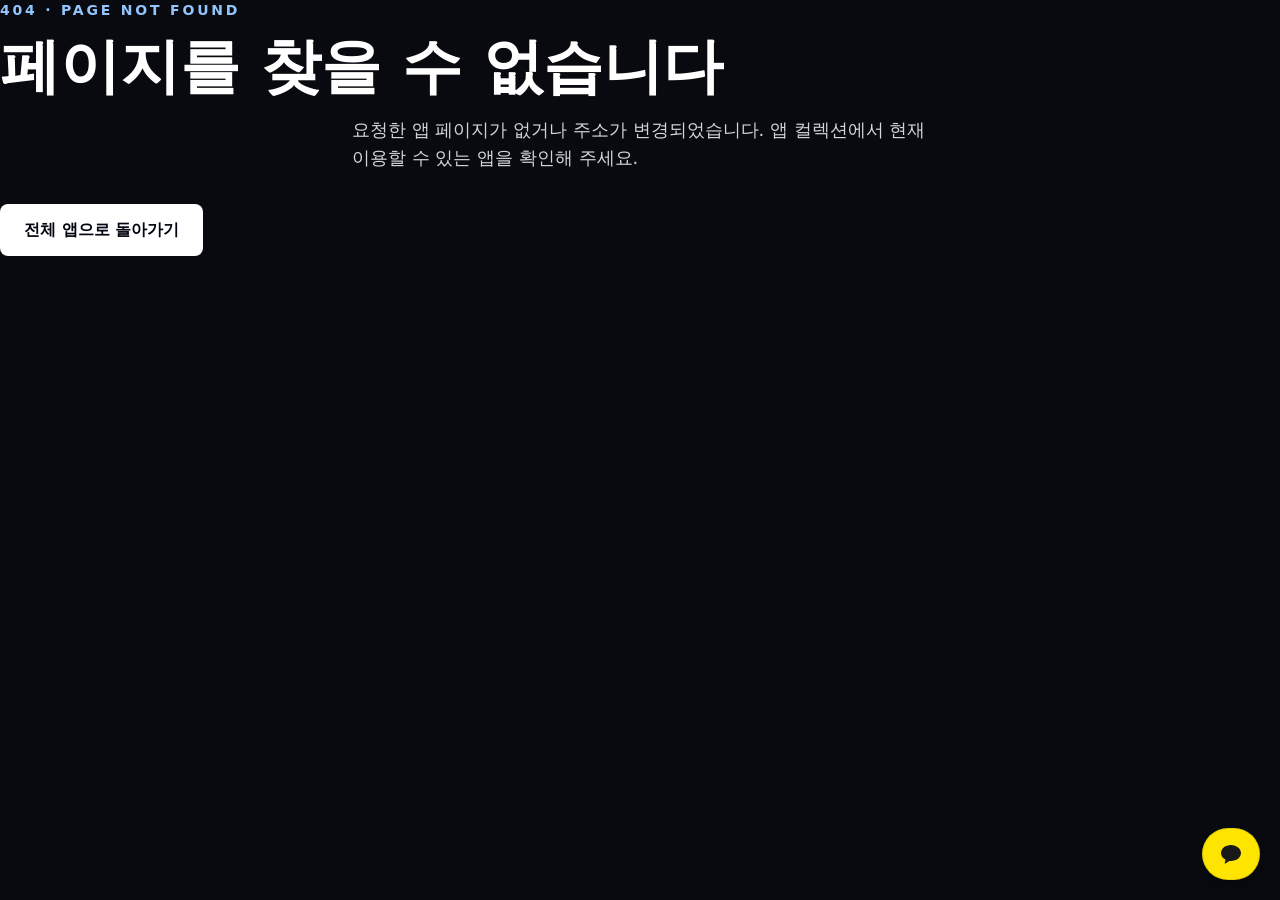
==== commit 9d63095e: "release: 260901" ====
--- a/index.html
+++ b/index.html
@@ -12,69 +12,72 @@
         <meta charset="UTF-8">
         <meta name="viewport" content="width=device-width, initial-scale=1">
 
-        <title>조달청 발주계획·조달공고 검색 앱 | 오늘의조달</title>
-        <meta name="description" content="조달청 발주계획을 공사·용역·물품·시설별로 검색하고, 신규 조달공고와 담당자 연락처·상세 내용을 확인해 공유하는 Android·iOS 앱입니다.">
-        <meta name="application-name" content="오늘의조달">
-        <meta name="apple-itunes-app" content="app-id=6636528808">
-        <meta name="author" content="오늘의조달">
-        <meta name="theme-color" content="#246BEB">
+        <title data-page-meta="title">브랜드인사이트 앱 소개</title>
+        <meta data-page-meta="description" name="description" content="생활과 업무의 불편을 더 단순하게 해결하는 앱을 한곳에서 소개합니다. 앱별 주요 기능과 다운로드 정보를 확인하세요.">
+        <meta data-page-meta="application-name" name="application-name" content="앱 컬렉션">
+        <meta data-page-meta="apple-app" name="apple-itunes-app" content="app-id=6801009749">
+        <meta data-page-meta="author" name="author" content="앱 컬렉션">
+        <meta data-page-meta="theme-color" name="theme-color" content="#070A11">
         <meta name="color-scheme" content="light">
         <meta name="format-detection" content="telephone=no">
         <meta
+            data-page-meta="robots"
             name="robots"
             content="index, follow, max-snippet:-1, max-image-preview:large, max-video-preview:-1"
         >
         <meta
+            data-page-meta="googlebot"
             name="googlebot"
             content="index, follow, max-snippet:-1, max-image-preview:large, max-video-preview:-1"
         >
         <meta name="naver-site-verification" content="a346d41d1bf2c7eafcf36a58eecc9897baf4231a">
 
-        <link rel="canonical" href="https://ssg02138.github.io/">
-        <link rel="alternate" hreflang="ko-KR" href="https://ssg02138.github.io/">
-        <link rel="alternate" hreflang="x-default" href="https://ssg02138.github.io/">
+        <link data-page-meta="canonical" rel="canonical" href="https://ssg02138.github.io/">
+        <link data-page-meta="alternate-ko" rel="alternate" hreflang="ko-KR" href="https://ssg02138.github.io/">
+        <link data-page-meta="alternate-default" rel="alternate" hreflang="x-default" href="https://ssg02138.github.io/">
         <link rel="sitemap" type="application/xml" href="/sitemap.xml">
 
         <meta property="og:type" content="website">
         <meta property="og:locale" content="ko_KR">
-        <meta property="og:site_name" content="오늘의조달">
-        <meta property="og:title" content="조달청 발주계획·조달공고 검색 앱 | 오늘의조달">
-        <meta property="og:description" content="조달청 발주계획을 공사·용역·물품·시설별로 검색하고, 신규 조달공고와 담당자 연락처·상세 내용을 확인해 공유하는 Android·iOS 앱입니다.">
-        <meta property="og:url" content="https://ssg02138.github.io/">
-        <meta property="og:image" content="https://ssg02138.github.io/images/img_landing.png">
-        <meta property="og:image:secure_url" content="https://ssg02138.github.io/images/img_landing.png">
+        <meta data-page-meta="og-site-name" property="og:site_name" content="앱 컬렉션">
+        <meta data-page-meta="og-title" property="og:title" content="브랜드인사이트 앱 소개">
+        <meta data-page-meta="og-description" property="og:description" content="생활과 업무의 불편을 더 단순하게 해결하는 앱을 한곳에서 소개합니다. 앱별 주요 기능과 다운로드 정보를 확인하세요.">
+        <meta data-page-meta="og-url" property="og:url" content="https://ssg02138.github.io/">
+        <meta data-page-meta="og-image" property="og:image" content="https://ssg02138.github.io/images/apps/albatross/og-1200x630.png">
+        <meta data-page-meta="og-image-secure" property="og:image:secure_url" content="https://ssg02138.github.io/images/apps/albatross/og-1200x630.png">
         <meta property="og:image:type" content="image/png">
-        <meta property="og:image:width" content="1920">
-        <meta property="og:image:height" content="765">
-        <meta property="og:image:alt" content="오늘의조달로 조달계획을 확인하는 사용자">
+        <meta data-page-meta="og-image-width" property="og:image:width" content="1200">
+        <meta data-page-meta="og-image-height" property="og:image:height" content="630">
+        <meta data-page-meta="og-image-alt" property="og:image:alt" content="앱 컬렉션 대표 앱">
 
         <meta name="twitter:card" content="summary_large_image">
-        <meta name="twitter:title" content="조달청 발주계획·조달공고 검색 앱 | 오늘의조달">
-        <meta name="twitter:description" content="조달청 발주계획을 공사·용역·물품·시설별로 검색하고, 신규 조달공고와 담당자 연락처·상세 내용을 확인해 공유하는 Android·iOS 앱입니다.">
-        <meta name="twitter:image" content="https://ssg02138.github.io/images/img_landing.png">
-        <meta name="twitter:image:alt" content="오늘의조달로 조달계획을 확인하는 사용자">
+        <meta data-page-meta="twitter-title" name="twitter:title" content="브랜드인사이트 앱 소개">
+        <meta data-page-meta="twitter-description" name="twitter:description" content="생활과 업무의 불편을 더 단순하게 해결하는 앱을 한곳에서 소개합니다. 앱별 주요 기능과 다운로드 정보를 확인하세요.">
+        <meta data-page-meta="twitter-image" name="twitter:image" content="https://ssg02138.github.io/images/apps/albatross/og-1200x630.png">
+        <meta data-page-meta="twitter-image-alt" name="twitter:image:alt" content="앱 컬렉션 대표 앱">
 
         <link
             rel="icon"
-            type="image/png"
-            sizes="32x32"
-            href="/images/favicon-32x32.png"
+            type="image/svg+xml"
+            sizes="any"
+            href="/images/favicon.svg"
         >
         <link rel="manifest" href="/site.webmanifest">
         <link
+            data-page-meta="hero-preload"
             rel="preload"
             as="image"
-            href="/images/img_landing.webp"
+            href="/images/apps/albatross/slide-01.webp"
             type="image/webp"
             fetchpriority="high"
         >
 
-        <script type="application/ld+json">{"@context":"https://schema.org","@graph":[{"@type":"Organization","@id":"https://ssg02138.github.io/#organization","name":"오늘의조달","url":"https://ssg02138.github.io/","logo":{"@type":"ImageObject","url":"https://ssg02138.github.io/images/logo.svg","width":234,"height":84}},{"@type":"WebSite","@id":"https://ssg02138.github.io/#website","url":"https://ssg02138.github.io/","name":"오늘의조달","alternateName":"오늘의 조달","description":"조달청 발주계획을 공사·용역·물품·시설별로 검색하고, 신규 조달공고와 담당자 연락처·상세 내용을 확인해 공유하는 Android·iOS 앱입니다.","inLanguage":"ko-KR","publisher":{"@id":"https://ssg02138.github.io/#organization"}},{"@type":"WebPage","@id":"https://ssg02138.github.io/#webpage","url":"https://ssg02138.github.io/","name":"조달청 발주계획·조달공고 검색 앱 | 오늘의조달","description":"조달청 발주계획을 공사·용역·물품·시설별로 검색하고, 신규 조달공고와 담당자 연락처·상세 내용을 확인해 공유하는 Android·iOS 앱입니다.","inLanguage":"ko-KR","isPartOf":{"@id":"https://ssg02138.github.io/#website"},"about":{"@id":"https://ssg02138.github.io/#application"},"primaryImageOfPage":{"@type":"ImageObject","url":"https://ssg02138.github.io/images/img_landing.png","width":1920,"height":765,"caption":"오늘의조달로 조달계획을 확인하는 사용자"}},{"@type":"MobileApplication","@id":"https://ssg02138.github.io/#application","name":"오늘의조달","url":"https://ssg02138.github.io/","description":"조달청 발주계획을 공사·용역·물품·시설별로 검색하고, 신규 조달공고와 담당자 연락처·상세 내용을 확인해 공유하는 Android·iOS 앱입니다.","applicationCategory":"BusinessApplication","operatingSystem":"Android, iOS","downloadUrl":["https://play.google.com/store/apps/details?id=kbs.today.jodal.today_jodal","https://apps.apple.com/kr/app/%EC%98%A4%EB%8A%98%EC%9D%98%EC%A1%B0%EB%8B%AC/id6636528808"],"sameAs":["https://play.google.com/store/apps/details?id=kbs.today.jodal.today_jodal","https://apps.apple.com/kr/app/%EC%98%A4%EB%8A%98%EC%9D%98%EC%A1%B0%EB%8B%AC/id6636528808"],"inLanguage":"ko-KR","publisher":{"@id":"https://ssg02138.github.io/#organization"},"featureList":["공사·용역·물품·시설 조달계획 검색","신규 조달공고 확인","조달계획 상세 내용과 담당자 연락처 확인","문자와 링크를 통한 조달계획 공유"]},{"@type":"FAQPage","@id":"https://ssg02138.github.io/#faq","url":"https://ssg02138.github.io/#faq","inLanguage":"ko-KR","isPartOf":{"@id":"https://ssg02138.github.io/#webpage"},"mainEntity":[{"@type":"Question","name":"오늘의조달은 어떤 서비스인가요?","acceptedAnswer":{"@type":"Answer","text":"오늘의조달은 조달청 발주계획과 조달계획정보를 모바일에서 검색하고 확인·공유할 수 있도록 돕는 서비스입니다."}},{"@type":"Question","name":"어떤 조달계획을 검색할 수 있나요?","acceptedAnswer":{"@type":"Answer","text":"검색어가 포함된 공사, 용역, 물품, 시설 분야의 조달계획을 선별해 확인할 수 있습니다."}},{"@type":"Question","name":"신규 조달공고는 어떻게 확인하나요?","acceptedAnswer":{"@type":"Answer","text":"특정 검색어를 기준으로 매일 오전 8시 30분에 필요한 정보를 선별하며, 수신일 기준 전날의 신규 조달공고는 별도로 표시합니다."}},{"@type":"Question","name":"조달계획정보를 다른 사람에게 공유할 수 있나요?","acceptedAnswer":{"@type":"Answer","text":"선택한 조달계획의 상세 내용과 담당자 연락처를 확인하고 문자 또는 링크로 공유할 수 있습니다."}}]}]}</script>
-      <script type="module" crossorigin src="/assets/index-ecc1a29f.js"></script>
-      <link rel="stylesheet" href="/assets/index-b96b7329.css">
+        <script data-page-meta="structured-data" type="application/ld+json">{"@context":"https://schema.org","@graph":[{"@type":"WebSite","@id":"https://ssg02138.github.io/#website","url":"https://ssg02138.github.io/","name":"앱 컬렉션","alternateName":"App Collection","description":"생활과 업무의 불편을 더 단순하게 해결하는 앱을 한곳에서 소개합니다. 앱별 주요 기능과 다운로드 정보를 확인하세요.","inLanguage":"ko-KR"},{"@type":"CollectionPage","@id":"https://ssg02138.github.io/#webpage","url":"https://ssg02138.github.io/","name":"브랜드인사이트 앱 소개","description":"생활과 업무의 불편을 더 단순하게 해결하는 앱을 한곳에서 소개합니다. 앱별 주요 기능과 다운로드 정보를 확인하세요.","inLanguage":"ko-KR","isPartOf":{"@id":"https://ssg02138.github.io/#website"},"mainEntity":{"@type":"ItemList","numberOfItems":6,"itemListElement":[{"@type":"ListItem","position":1,"url":"https://ssg02138.github.io/apps/albatross/","name":"알바트로스"},{"@type":"ListItem","position":2,"url":"https://ssg02138.github.io/apps/brandinsight/","name":"브랜드인사이트"},{"@type":"ListItem","position":3,"url":"https://ssg02138.github.io/apps/today-jodal/","name":"오늘의조달"},{"@type":"ListItem","position":4,"url":"https://ssg02138.github.io/apps/dailytide/","name":"Dailytide"},{"@type":"ListItem","position":5,"url":"https://ssg02138.github.io/apps/webin/","name":"Webin"},{"@type":"ListItem","position":6,"url":"https://ssg02138.github.io/apps/today-bokji/","name":"오늘의복지"}]}}]}</script>
+      <script type="module" crossorigin src="/assets/index-667fc0cf.js"></script>
+      <link rel="stylesheet" href="/assets/index-7e060c89.css">
     </head>
     <body class="bg-white font-sans text-gray-700 antialiased">
-        <div id="app"><!--[--><a href="#main-content" class="fixed left-4 top-4 z-50 -translate-y-24 rounded-md bg-[#246BEB] px-4 py-3 font-semibold text-white transition-transform focus:translate-y-0"> 본문 바로가기 </a><header class="site-header sticky top-0 z-40 border-b border-gray-100 bg-white/95 backdrop-blur-sm" aria-label="사이트 머리말"><div class="site-header-inner container mx-auto flex min-h-[72px] items-center justify-between gap-4 px-5 py-3 sm:min-h-[88px] sm:py-4 lg:px-8"><a href="/" aria-label="오늘의조달 홈" class="shrink-0"><img src="/images/logo.svg" width="234" height="84" alt="오늘의조달" class="site-header-logo h-auto w-32 sm:w-44"></a><nav class="hidden md:block" aria-label="주요 메뉴"><ul class="flex items-center gap-3 text-sm font-semibold text-gray-700 lg:gap-5 lg:text-base"><li><a href="#features" class="inline-flex h-11 items-center px-2 transition-colors hover:text-[#246BEB]">주요 기능</a></li><li><a href="#faq" class="inline-flex h-11 items-center px-2 transition-colors hover:text-[#246BEB]">자주 묻는 질문</a></li><li><a href="#download" class="inline-flex h-11 items-center rounded-full bg-[#246BEB] px-5 text-white transition-colors hover:bg-[#1858c9]">다운로드</a></li></ul></nav><button type="button" class="inline-flex h-11 w-11 items-center justify-center rounded-lg border border-gray-200 bg-white md:hidden" aria-expanded="false" aria-controls="mobile-navigation" aria-label="메뉴 열기"><img src="/images/icon-hamburger.svg" width="18" height="18" alt="" class="h-[18px] w-[18px] object-contain"></button></div><nav style="display:none;" id="mobile-navigation" class="border-t border-gray-100 bg-white px-5 pb-5 pt-2 md:hidden" aria-label="모바일 주요 메뉴"><ul class="flex flex-col text-base font-semibold text-gray-800"><li><a href="#features" class="flex min-h-[48px] items-center rounded-lg px-3 hover:bg-blue-50 hover:text-[#246BEB]">주요 기능</a></li><li><a href="#faq" class="flex min-h-[48px] items-center rounded-lg px-3 hover:bg-blue-50 hover:text-[#246BEB]">자주 묻는 질문</a></li><li class="mt-2"><a href="#download" class="flex min-h-[48px] items-center justify-center rounded-lg bg-[#246BEB] px-4 text-white hover:bg-[#1858c9]">앱 다운로드</a></li></ul></nav></header><main id="main-content" tabindex="-1"><section class="hero-section relative flex min-h-[620px] w-full items-center overflow-hidden sm:min-h-[680px] lg:min-h-[765px]" aria-labelledby="hero-title"><picture class="absolute inset-0 z-0 block h-full w-full" aria-hidden="true"><source srcset="/images/img_landing.webp" type="image/webp"><img class="h-full w-full object-cover object-[62%_center] sm:object-center" src="/images/img_landing.png" width="1920" height="765" alt="" fetchpriority="high" decoding="async"></picture><div class="hero-mobile-overlay absolute inset-0 z-[1] bg-gradient-to-r from-white via-white/90 to-white/20 sm:hidden" aria-hidden="true"></div><div class="hero-content container relative z-10 mx-auto px-5 py-16 sm:py-20 lg:px-8"><div class="max-w-3xl"><p class="mb-4 text-lg font-semibold text-[#246BEB] sm:text-2xl lg:text-[30px]"> 조달청 발주계획 간편 확인 </p><h1 id="hero-title" class="mb-6 text-[32px] font-bold leading-[1.2] text-black min-[380px]:text-4xl sm:text-5xl lg:text-[54px] lg:leading-[1.35]"> 조달청 발주계획과 조달공고를<br class="hidden sm:block"> 더 쉽고 빠르게 확인하세요 </h1><p class="mb-8 max-w-2xl text-base font-normal leading-relaxed text-gray-800 min-[380px]:text-lg sm:text-xl lg:text-2xl"> 공사·용역·물품·시설 분야의 조달계획을 검색하고 신규 공고부터 담당자 연락처까지 한 번에 확인하세요. </p><div class="flex flex-col gap-3 min-[420px]:flex-row sm:gap-4" role="group" aria-label="오늘의조달 앱 다운로드"><!--[--><a href="https://play.google.com/store/apps/details?id=kbs.today.jodal.today_jodal" target="_blank" rel="noopener noreferrer external" aria-label="Google Play에서 오늘의조달 Android 앱 다운로드" class="flex min-h-[56px] items-center justify-center rounded-full bg-black px-7 py-3.5 text-white transition-transform hover:-translate-y-0.5"><img class="h-6 w-6" src="/images/icon_android.svg" width="22" height="25" alt=""><span class="ml-2 text-lg font-medium sm:text-xl">Google Play</span></a><a href="https://apps.apple.com/kr/app/%EC%98%A4%EB%8A%98%EC%9D%98%EC%A1%B0%EB%8B%AC/id6636528808" target="_blank" rel="noopener noreferrer external" aria-label="App Store에서 오늘의조달 iOS 앱 다운로드" class="flex min-h-[56px] items-center justify-center rounded-full bg-black px-7 py-3.5 text-white transition-transform hover:-translate-y-0.5"><img class="h-6 w-6" src="/images/icon_ios.svg" width="25" height="25" alt=""><span class="ml-2 text-lg font-medium sm:text-xl">App Store</span></a><!--]--></div><p class="mt-4 text-sm font-medium text-gray-700 sm:text-base">Android · iOS에서 이용할 수 있습니다.</p></div></div></section><section class="bg-white" aria-labelledby="overview-title"><div class="container mx-auto px-5 py-16 sm:py-20 lg:px-8 lg:py-24"><div class="mx-auto max-w-3xl text-center"><p class="text-lg font-semibold text-[#246BEB] sm:text-xl">오늘의조달 한눈에 보기</p><h2 id="overview-title" class="mt-2 text-3xl font-bold leading-snug text-black sm:text-4xl lg:text-[40px]"> 조달청 발주계획과 신규 조달공고를<br class="hidden sm:block"> 한곳에서 확인하세요 </h2><p class="mx-auto mt-5 max-w-2xl text-base leading-relaxed text-gray-600 sm:text-lg"> 조달정보 검색부터 신규 공고 확인, 상세 내용 공유까지 필요한 흐름을 모바일에서 간편하게 이어갈 수 있습니다. </p></div><ol class="mt-10 grid gap-4 md:grid-cols-3 lg:mt-14 lg:gap-6"><!--[--><li class="flex h-full flex-col rounded-2xl border border-gray-200 bg-white p-6 shadow-sm sm:p-7"><span class="text-sm font-bold tracking-wider text-[#246BEB]">STEP 01</span><h3 class="mt-3 text-xl font-bold text-gray-950 sm:text-2xl">필요한 조달계획 검색</h3><p class="mt-3 flex-1 text-base leading-relaxed text-gray-600 sm:text-lg">검색어를 기준으로 공사·용역·물품·시설 분야의 조달청 발주계획을 선별합니다.</p><a href="#features" class="mt-6 inline-flex min-h-[44px] items-center font-semibold text-[#246BEB] hover:text-[#1858c9]" aria-label="조달계획 검색 기능 보기"> 자세히 보기 <span class="ml-2" aria-hidden="true">→</span></a></li><li class="flex h-full flex-col rounded-2xl border border-gray-200 bg-white p-6 shadow-sm sm:p-7"><span class="text-sm font-bold tracking-wider text-[#246BEB]">STEP 02</span><h3 class="mt-3 text-xl font-bold text-gray-950 sm:text-2xl">신규 조달공고 확인</h3><p class="mt-3 flex-1 text-base leading-relaxed text-gray-600 sm:text-lg">매일 오전 8시 30분, 수신일 기준 전날의 신규 조달공고를 별도 표시해 확인을 돕습니다.</p><a href="#new-notices" class="mt-6 inline-flex min-h-[44px] items-center font-semibold text-[#246BEB] hover:text-[#1858c9]" aria-label="신규 조달공고 확인 기능 보기"> 자세히 보기 <span class="ml-2" aria-hidden="true">→</span></a></li><li class="flex h-full flex-col rounded-2xl border border-gray-200 bg-white p-6 shadow-sm sm:p-7"><span class="text-sm font-bold tracking-wider text-[#246BEB]">STEP 03</span><h3 class="mt-3 text-xl font-bold text-gray-950 sm:text-2xl">상세 정보 확인·공유</h3><p class="mt-3 flex-1 text-base leading-relaxed text-gray-600 sm:text-lg">조달계획의 상세 내용과 담당자 연락처를 확인하고 문자 또는 링크로 공유합니다.</p><a href="#share" class="mt-6 inline-flex min-h-[44px] items-center font-semibold text-[#246BEB] hover:text-[#1858c9]" aria-label="조달계획 공유 기능 보기"> 자세히 보기 <span class="ml-2" aria-hidden="true">→</span></a></li><!--]--></ol></div></section><section id="features" class="bg-[#F9F9F9]" aria-labelledby="search-title"><div class="container mx-auto grid items-center gap-10 px-5 py-16 sm:gap-12 sm:py-20 md:grid-cols-2 lg:min-h-[700px] lg:px-8 lg:py-24"><div><p class="text-lg font-semibold leading-relaxed text-[#246BEB] sm:text-xl lg:text-[22px]"> 실시간 조달계획정보 간편 확인 </p><h2 id="search-title" class="mt-2 text-3xl font-bold leading-snug text-black sm:text-4xl lg:text-[40px] lg:leading-[1.55]"> 검색어 하나로 빠르게<br class="hidden lg:block"> 필요한 정보를 선별하세요 </h2><p class="mt-6 text-lg font-normal leading-relaxed text-[#363636] sm:text-xl lg:mt-8 lg:text-2xl"> 검색어가 포함된 조달계획을 확인하고 공사·용역·물품·시설 분야의 조달계획을 검색할 수 있습니다. </p></div><img class="mx-auto max-h-[460px] w-auto max-w-full object-contain sm:max-h-[520px]" src="/images/img_search.svg" width="415" height="533" alt="오늘의조달 앱에서 검색어로 조달계획을 찾는 화면" loading="lazy" decoding="async"></div></section><section id="share" class="bg-white" aria-labelledby="share-title"><div class="container mx-auto grid items-center gap-10 px-5 py-16 sm:gap-12 sm:py-20 md:grid-cols-2 lg:min-h-[700px] lg:px-8 lg:py-24"><img class="order-2 mx-auto max-h-[500px] w-auto max-w-full object-contain sm:max-h-[560px] md:order-1" src="/images/img_share.svg" width="391" height="1123" alt="오늘의조달 앱에서 조달계획 상세 내용과 담당자 연락처를 확인하는 화면" loading="lazy" decoding="async"><div class="order-1 md:order-2"><p class="text-lg font-semibold leading-relaxed text-[#246BEB] sm:text-xl lg:text-[22px]"> 조달계획정보 간편 공유 </p><h2 id="share-title" class="mt-2 text-3xl font-bold leading-snug text-black sm:text-4xl lg:text-[40px] lg:leading-[1.55]"> 상세 내용을 확인하고<br class="hidden lg:block"> 문자나 링크로 공유하세요 </h2><p class="mt-6 text-lg font-normal leading-relaxed text-[#363636] sm:text-xl lg:mt-8 lg:text-2xl"> 선택한 조달계획의 상세 내용과 담당자 연락처를 확인한 뒤 필요한 사람에게 공유할 수 있습니다. </p></div></div></section><section id="new-notices" class="bg-[#F9F9F9]" aria-labelledby="mailing-title"><div class="container mx-auto grid items-center gap-10 px-5 py-16 sm:gap-12 sm:py-20 md:grid-cols-2 lg:min-h-[700px] lg:px-8 lg:py-24"><div><p class="text-lg font-semibold leading-relaxed text-[#246BEB] sm:text-xl lg:text-[22px]"> 신규 조달공고 신속 확인 </p><h2 id="mailing-title" class="mt-2 text-3xl font-bold leading-snug text-black sm:text-4xl lg:text-[40px] lg:leading-[1.55]"> 매일 오전 8시 30분,<br class="hidden lg:block"> 검색어별 정보를 선별하세요 </h2><p class="mt-6 text-lg font-normal leading-relaxed text-[#363636] sm:text-xl lg:mt-8 lg:text-2xl"> 수신일을 기준으로 전날의 조달공고를 별도로 표시해 신규 정보를 빠르게 확인할 수 있습니다. </p></div><img class="mx-auto w-full max-w-[650px] object-contain" src="/images/img_mailing.svg" width="650" height="398" alt="오늘의조달 앱에서 신규 조달공고를 별도로 확인하는 화면" loading="lazy" decoding="async"></div></section><section id="faq" class="bg-white" aria-labelledby="faq-title"><div class="mx-auto max-w-4xl px-5 py-16 sm:py-20 lg:px-8 lg:py-28"><p class="text-center text-lg font-semibold text-[#246BEB] sm:text-xl">서비스 안내</p><h2 id="faq-title" class="mt-2 text-center text-3xl font-bold leading-snug text-black sm:text-4xl"> 오늘의조달 자주 묻는 질문 </h2><p class="mx-auto mt-4 max-w-2xl text-center text-base leading-relaxed text-gray-600 sm:text-lg"> 조달계획 검색부터 신규 공고 확인과 공유까지, 주요 이용 방법을 확인하세요. </p><div class="mt-10 divide-y divide-gray-200 border-y border-gray-200"><!--[--><details class="group py-1"><summary class="flex cursor-pointer list-none items-center justify-between gap-6 py-5 text-lg font-bold text-gray-900 sm:text-xl"><span>오늘의조달은 어떤 서비스인가요?</span><span class="text-2xl font-normal text-[#246BEB] transition-transform group-open:rotate-45" aria-hidden="true">+</span></summary><p class="pb-6 pr-10 text-base leading-relaxed text-gray-600 sm:text-lg">오늘의조달은 조달청 발주계획과 조달계획정보를 모바일에서 검색하고 확인·공유할 수 있도록 돕는 서비스입니다.</p></details><details class="group py-1"><summary class="flex cursor-pointer list-none items-center justify-between gap-6 py-5 text-lg font-bold text-gray-900 sm:text-xl"><span>어떤 조달계획을 검색할 수 있나요?</span><span class="text-2xl font-normal text-[#246BEB] transition-transform group-open:rotate-45" aria-hidden="true">+</span></summary><p class="pb-6 pr-10 text-base leading-relaxed text-gray-600 sm:text-lg">검색어가 포함된 공사, 용역, 물품, 시설 분야의 조달계획을 선별해 확인할 수 있습니다.</p></details><details class="group py-1"><summary class="flex cursor-pointer list-none items-center justify-between gap-6 py-5 text-lg font-bold text-gray-900 sm:text-xl"><span>신규 조달공고는 어떻게 확인하나요?</span><span class="text-2xl font-normal text-[#246BEB] transition-transform group-open:rotate-45" aria-hidden="true">+</span></summary><p class="pb-6 pr-10 text-base leading-relaxed text-gray-600 sm:text-lg">특정 검색어를 기준으로 매일 오전 8시 30분에 필요한 정보를 선별하며, 수신일 기준 전날의 신규 조달공고는 별도로 표시합니다.</p></details><details class="group py-1"><summary class="flex cursor-pointer list-none items-center justify-between gap-6 py-5 text-lg font-bold text-gray-900 sm:text-xl"><span>조달계획정보를 다른 사람에게 공유할 수 있나요?</span><span class="text-2xl font-normal text-[#246BEB] transition-transform group-open:rotate-45" aria-hidden="true">+</span></summary><p class="pb-6 pr-10 text-base leading-relaxed text-gray-600 sm:text-lg">선택한 조달계획의 상세 내용과 담당자 연락처를 확인하고 문자 또는 링크로 공유할 수 있습니다.</p></details><!--]--></div></div></section><section id="download" class="overflow-hidden bg-[#E6EFFF]" aria-labelledby="download-title"><div class="container mx-auto grid items-center gap-10 px-5 py-16 md:grid-cols-[1.3fr_0.7fr] lg:min-h-[500px] lg:px-8 lg:py-0"><div><p class="text-lg font-semibold leading-relaxed text-[#246BEB] sm:text-xl lg:text-[22px]"> 조달계획을 확인하는 새로운 방법 </p><h2 id="download-title" class="mt-2 text-3xl font-bold leading-snug text-black sm:text-4xl lg:text-[40px] lg:leading-[1.55]"> 오늘의조달, 지금 바로 다운로드하세요 </h2><div class="flex flex-col gap-3 min-[420px]:flex-row sm:gap-4 mt-8 lg:mt-10" role="group" aria-label="오늘의조달 앱 다운로드"><!--[--><a href="https://play.google.com/store/apps/details?id=kbs.today.jodal.today_jodal" target="_blank" rel="noopener noreferrer external" aria-label="Google Play에서 오늘의조달 Android 앱 다운로드" class="flex min-h-[56px] items-center justify-center rounded-full bg-black px-7 py-3.5 text-white transition-transform hover:-translate-y-0.5"><img class="h-6 w-6" src="/images/icon_android.svg" width="22" height="25" alt=""><span class="ml-2 text-lg font-medium sm:text-xl">Google Play</span></a><a href="https://apps.apple.com/kr/app/%EC%98%A4%EB%8A%98%EC%9D%98%EC%A1%B0%EB%8B%AC/id6636528808" target="_blank" rel="noopener noreferrer external" aria-label="App Store에서 오늘의조달 iOS 앱 다운로드" class="flex min-h-[56px] items-center justify-center rounded-full bg-black px-7 py-3.5 text-white transition-transform hover:-translate-y-0.5"><img class="h-6 w-6" src="/images/icon_ios.svg" width="25" height="25" alt=""><span class="ml-2 text-lg font-medium sm:text-xl">App Store</span></a><!--]--></div><p class="mt-4 text-sm font-medium text-gray-700 sm:text-base">Android · iOS 공식 스토어에서 다운로드할 수 있습니다.</p></div><img class="mx-auto max-h-[420px] w-auto max-w-full self-end object-contain" src="/images/img_outline.svg" width="500" height="499" alt="오늘의조달 모바일 앱 화면" loading="lazy" decoding="async"></div></section></main><footer class="border-t border-gray-200 bg-white" aria-label="사이트 바닥글"><div class="container mx-auto flex flex-col gap-3 px-5 py-8 text-sm text-gray-600 sm:flex-row sm:items-center sm:justify-between sm:py-10 lg:px-8"><p><strong class="font-bold text-gray-900">오늘의조달</strong><span class="mt-1 block sm:ml-2 sm:mt-0 sm:inline">조달계획 검색·확인·공유 모바일 서비스</span></p><small>© 2026 오늘의조달</small></div></footer><button type="button" aria-label="페이지 맨 위로 이동" title="맨 위로" class="scroll-to-top fixed z-30 flex h-12 w-12 items-center justify-center rounded-full bg-white p-3 shadow-lg transition-colors hover:bg-blue-100"><img src="/images/icon_upperArrow.svg" width="22" height="13" alt="" class="h-6 w-6 object-contain"></button><!--]--></div>
+        <div id="app"><!--[--><div class="catalog-page min-h-screen bg-[#080A0F] text-white"><a href="#main-content" class="fixed left-4 top-4 z-[70] -translate-y-24 rounded-md bg-white px-4 py-3 font-bold text-gray-950 transition-transform focus:translate-y-0">본문 바로가기</a><header class="border-white/[0.08] bg-[#080A0F]/90 backdrop-blur-md md:border-transparent md:bg-transparent md:backdrop-blur-none fixed inset-x-0 top-0 z-50 border-b transition-colors duration-300" aria-label="사이트 머리말"><div class="mx-auto flex min-h-[72px] max-w-[1600px] items-center justify-between gap-4 px-5 sm:px-8 lg:min-h-[80px] lg:px-12"><a href="/" class="inline-flex min-h-[44px] items-center text-white" aria-label="BRANDINSIGHT 홈"><span class="text-sm font-black tracking-[0.16em] sm:text-base">BRANDINSIGHT</span></a><nav class="hidden items-center gap-7 text-sm font-semibold text-[#D4D8E0] md:flex" aria-label="주요 메뉴"><a href="#apps" class="transition hover:text-white">전체 앱</a><a href="#categories" class="transition hover:text-white">컬렉션</a><a href="#about" class="transition hover:text-white">About</a></nav><button type="button" class="grid h-11 w-11 place-items-center rounded-full border border-white/15 bg-black/20 md:hidden" aria-expanded="false" aria-controls="catalog-mobile-navigation" aria-label="메뉴 열기"><span class="text-xl" aria-hidden="true">☰</span></button></div><nav style="display:none;" id="catalog-mobile-navigation" class="border-t border-white/[0.08] bg-[#080A0F] px-5 pb-5 pt-2 md:hidden" aria-label="모바일 주요 메뉴"><a href="#apps" class="flex min-h-[48px] items-center rounded-lg px-3 font-semibold text-gray-200 hover:bg-white/[0.06]">전체 앱</a><a href="#categories" class="flex min-h-[48px] items-center rounded-lg px-3 font-semibold text-gray-200 hover:bg-white/[0.06]">컬렉션</a><a href="#about" class="flex min-h-[48px] items-center rounded-lg px-3 font-semibold text-gray-200 hover:bg-white/[0.06]">About</a></nav></header><main id="main-content" tabindex="-1"><section id="featured" class="catalog-featured-hero relative flex items-end overflow-hidden lg:items-center" aria-roledescription="추천 앱" aria-label="알바트로스 추천 앱"><picture class="absolute inset-0 h-full w-full" aria-hidden="true"><source srcset="/images/apps/albatross/slide-01.webp" type="image/webp"><img src="/images/apps/albatross/slide-01.jpeg" width="2160" height="1215" alt="" class="catalog-featured-image h-full w-full object-cover" style="--hero-position:center;--hero-position-mobile:100% center;" fetchpriority="high" decoding="async"></picture><div class="catalog-hero-overlay-x--strong catalog-hero-overlay-x absolute inset-0" aria-hidden="true"></div><div class="catalog-hero-overlay-y absolute inset-0" aria-hidden="true"></div><div class="relative mx-auto w-full max-w-[1600px] px-5 pb-16 pt-32 sm:px-8 sm:pb-20 lg:px-12 lg:pb-12 lg:pt-28"><div class="max-w-2xl"><div class="mb-5 flex flex-wrap items-center gap-3"><span class="rounded-full bg-[#246BEB] px-3 py-1.5 text-xs font-bold tracking-wide text-white">FEATURED APP</span><span class="text-sm font-semibold text-blue-100">스포츠 · 파크골프</span></div><h1 id="catalog-hero-title" class="text-[42px] font-black leading-[1.05] tracking-tight text-white sm:text-6xl lg:text-7xl">알바트로스</h1><p class="mt-5 max-w-xl text-xl font-bold leading-snug text-white sm:text-2xl">파크골프 대회 참가부터 현장 채점과 개인 라운딩까지 한곳에서.</p><p class="catalog-hero-description mt-4 max-w-xl text-base leading-relaxed text-gray-300 sm:text-lg">대회 일정·참가 신청·실시간 순위와 개인 라운딩 점수 기록을 제공하고 심판의 현장 채점까지 연결합니다.</p><div class="mt-5 flex flex-wrap items-center gap-2 text-xs font-semibold text-gray-200"><span class="status-badge rounded-full border px-3 py-1.5" data-status="released">공식 출시</span><!--[--><span class="rounded-full border border-white/15 bg-black/20 px-3 py-1.5">Android</span><span class="rounded-full border border-white/15 bg-black/20 px-3 py-1.5">iOS</span><!--]--></div><div class="mt-8 flex flex-col gap-3 min-[390px]:flex-row"><a href="/apps/albatross/" class="inline-flex min-h-[52px] items-center justify-center gap-2 rounded-lg bg-white px-6 font-bold text-gray-950 transition hover:bg-blue-50"><span aria-hidden="true">▶</span> 상세 페이지 보기 </a><a href="https://play.google.com/store/apps/details?id=com.brandinsight.albatross" target="_blank" rel="noopener noreferrer external" class="inline-flex min-h-[52px] items-center justify-center rounded-lg border border-white/15 bg-black/35 px-6 font-bold text-white transition hover:bg-black/55">Google Play</a></div></div><!----></div></section><section id="apps" class="scroll-mt-20 bg-[#080A0F]" aria-labelledby="apps-title"><div class="mx-auto max-w-[1600px] px-5 pb-3 pt-14 sm:px-8 sm:pt-20 lg:px-12"><div class="flex flex-col gap-7 lg:flex-row lg:items-end lg:justify-between"><div><p class="text-xs font-bold uppercase tracking-[0.2em] text-blue-300 sm:text-sm">Our applications</p><h2 id="apps-title" class="mt-2 text-3xl font-bold sm:text-4xl">전체 앱</h2><p class="mt-3 max-w-2xl text-sm leading-relaxed text-[#A6ADBB] sm:text-base">직접 만들고 운영하는 6개의 앱을 확인하세요.</p></div><!----></div><!----></div></section><section id="app-list" class="py-12 sm:py-16 relative scroll-mt-24" aria-label="전체 앱 앱 목록"><div class="mx-auto max-w-[1600px] px-5 sm:px-8 lg:px-12"><div class="mb-4 hidden justify-end gap-2 sm:flex" aria-label="전체 앱 목록 이동"><button type="button" class="grid h-11 w-11 place-items-center rounded-full border border-white/10 bg-white/[0.04] text-xl text-white transition hover:bg-white/10" aria-label="전체 앱 이전 항목 보기">←</button><button type="button" class="grid h-11 w-11 place-items-center rounded-full border border-white/10 bg-white/[0.04] text-xl text-white transition hover:bg-white/10" aria-label="전체 앱 다음 항목 보기">→</button></div><div class="catalog-rail flex snap-x snap-mandatory gap-4 overflow-x-auto pb-7 sm:gap-5" tabindex="0" aria-label="전체 앱 앱 목록, 6개"><!--[--><article class="app-card group relative snap-start" data-app-card="albatross"><a href="/apps/albatross/" class="block h-full overflow-hidden rounded-2xl border border-white/[0.08] bg-[#11151D] transition duration-300 hover:-translate-y-1 hover:border-white/20 focus-visible:-translate-y-1 focus-visible:border-white/30" aria-label="알바트로스 상세 페이지 보기"><div class="relative aspect-[16/9] overflow-hidden bg-[#171C26]"><img src="/images/apps/albatross/slide-01.webp" width="1920" height="765" alt="알바트로스 대표 이미지" class="h-full w-full object-cover object-[68%_center] transition duration-[400ms] ease-out group-hover:scale-[1.035] group-focus-within:scale-[1.035]" loading="lazy" decoding="async"><div class="absolute inset-0 bg-gradient-to-t from-black/75 via-transparent to-transparent opacity-60 transition-opacity group-hover:opacity-90" aria-hidden="true"></div><span class="absolute bottom-4 right-4 inline-flex min-h-11 translate-y-1 items-center rounded-full bg-white px-4 text-sm font-bold text-gray-950 opacity-100 transition duration-300 sm:opacity-0 sm:group-hover:translate-y-0 sm:group-hover:opacity-100 sm:group-focus-within:translate-y-0 sm:group-focus-within:opacity-100"> 자세히 보기 <span class="ml-2" aria-hidden="true">→</span></span></div><div class="flex min-h-[190px] flex-col p-5 sm:p-6"><p class="text-xs font-bold uppercase tracking-[0.14em] text-blue-300">스포츠 · 파크골프</p><h3 class="mt-2 text-xl font-bold text-white sm:text-2xl">알바트로스</h3><p class="catalog-card-description mt-2 text-sm leading-relaxed text-[#A6ADBB] sm:text-base">파크골프 대회 참가부터 현장 채점과 개인 라운딩까지 한곳에서.</p><div class="mt-auto flex flex-wrap items-center gap-2 pt-5 text-xs font-semibold text-gray-300"><span class="status-badge rounded-full border px-3 py-1.5" data-status="released">공식 출시</span><span class="rounded-full border border-amber-300/20 bg-amber-300/10 px-3 py-1.5 text-amber-200">검토 중</span><!--[--><span class="rounded-full border border-white/10 bg-white/[0.04] px-3 py-1.5">Android</span><span class="rounded-full border border-white/10 bg-white/[0.04] px-3 py-1.5">iOS</span><!--]--></div></div></a></article><article class="app-card group relative snap-start" data-app-card="brandinsight"><a href="/apps/brandinsight/" class="block h-full overflow-hidden rounded-2xl border border-white/[0.08] bg-[#11151D] transition duration-300 hover:-translate-y-1 hover:border-white/20 focus-visible:-translate-y-1 focus-visible:border-white/30" aria-label="브랜드인사이트 상세 페이지 보기"><div class="relative aspect-[16/9] overflow-hidden bg-[#171C26]"><img src="/images/apps/brandinsight/thumbnail.webp" width="1920" height="765" alt="브랜드인사이트 대표 이미지" class="h-full w-full object-cover object-[68%_center] transition duration-[400ms] ease-out group-hover:scale-[1.035] group-focus-within:scale-[1.035]" loading="lazy" decoding="async"><div class="absolute inset-0 bg-gradient-to-t from-black/75 via-transparent to-transparent opacity-60 transition-opacity group-hover:opacity-90" aria-hidden="true"></div><span class="absolute bottom-4 right-4 inline-flex min-h-11 translate-y-1 items-center rounded-full bg-white px-4 text-sm font-bold text-gray-950 opacity-100 transition duration-300 sm:opacity-0 sm:group-hover:translate-y-0 sm:group-hover:opacity-100 sm:group-focus-within:translate-y-0 sm:group-focus-within:opacity-100"> 자세히 보기 <span class="ml-2" aria-hidden="true">→</span></span></div><div class="flex min-h-[190px] flex-col p-5 sm:p-6"><p class="text-xs font-bold uppercase tracking-[0.14em] text-blue-300">비즈니스</p><h3 class="mt-2 text-xl font-bold text-white sm:text-2xl">브랜드인사이트</h3><p class="catalog-card-description mt-2 text-sm leading-relaxed text-[#A6ADBB] sm:text-base">브랜드 부정 동향을 모바일에서도 빠르게 확인하세요.</p><div class="mt-auto flex flex-wrap items-center gap-2 pt-5 text-xs font-semibold text-gray-300"><span class="status-badge rounded-full border px-3 py-1.5" data-status="released">공식 출시</span><!----><!--[--><span class="rounded-full border border-white/10 bg-white/[0.04] px-3 py-1.5">Android</span><span class="rounded-full border border-white/10 bg-white/[0.04] px-3 py-1.5">iOS</span><span class="rounded-full border border-white/10 bg-white/[0.04] px-3 py-1.5">Web</span><!--]--></div></div></a></article><article class="app-card group relative snap-start" data-app-card="today-jodal"><a href="/apps/today-jodal/" class="block h-full overflow-hidden rounded-2xl border border-white/[0.08] bg-[#11151D] transition duration-300 hover:-translate-y-1 hover:border-white/20 focus-visible:-translate-y-1 focus-visible:border-white/30" aria-label="오늘의조달 상세 페이지 보기"><div class="relative aspect-[16/9] overflow-hidden bg-[#171C26]"><img src="/images/apps/today-jodal/thumbnail-1600x900.webp" width="1920" height="765" alt="오늘의조달 대표 이미지" class="h-full w-full object-cover object-[68%_center] transition duration-[400ms] ease-out group-hover:scale-[1.035] group-focus-within:scale-[1.035]" loading="lazy" decoding="async"><div class="absolute inset-0 bg-gradient-to-t from-black/75 via-transparent to-transparent opacity-60 transition-opacity group-hover:opacity-90" aria-hidden="true"></div><span class="absolute bottom-4 right-4 inline-flex min-h-11 translate-y-1 items-center rounded-full bg-white px-4 text-sm font-bold text-gray-950 opacity-100 transition duration-300 sm:opacity-0 sm:group-hover:translate-y-0 sm:group-hover:opacity-100 sm:group-focus-within:translate-y-0 sm:group-focus-within:opacity-100"> 자세히 보기 <span class="ml-2" aria-hidden="true">→</span></span></div><div class="flex min-h-[190px] flex-col p-5 sm:p-6"><p class="text-xs font-bold uppercase tracking-[0.14em] text-blue-300">업무 · 정보</p><h3 class="mt-2 text-xl font-bold text-white sm:text-2xl">오늘의조달</h3><p class="catalog-card-description mt-2 text-sm leading-relaxed text-[#A6ADBB] sm:text-base">조달청 발주계획, 필요한 조건으로 빠르게 찾으세요</p><div class="mt-auto flex flex-wrap items-center gap-2 pt-5 text-xs font-semibold text-gray-300"><span class="status-badge rounded-full border px-3 py-1.5" data-status="released">공식 출시</span><!----><!--[--><span class="rounded-full border border-white/10 bg-white/[0.04] px-3 py-1.5">Android</span><span class="rounded-full border border-white/10 bg-white/[0.04] px-3 py-1.5">iOS</span><!--]--></div></div></a></article><article class="app-card group relative snap-start" data-app-card="dailytide"><a href="/apps/dailytide/" class="block h-full overflow-hidden rounded-2xl border border-white/[0.08] bg-[#11151D] transition duration-300 hover:-translate-y-1 hover:border-white/20 focus-visible:-translate-y-1 focus-visible:border-white/30" aria-label="Dailytide 상세 페이지 보기"><div class="relative aspect-[16/9] overflow-hidden bg-[#171C26]"><img src="/images/apps/dailytide/dailytide-thumbnail-1600x900.jpg" width="1920" height="765" alt="Dailytide 대표 이미지" class="h-full w-full object-cover object-[68%_center] transition duration-[400ms] ease-out group-hover:scale-[1.035] group-focus-within:scale-[1.035]" loading="lazy" decoding="async"><div class="absolute inset-0 bg-gradient-to-t from-black/75 via-transparent to-transparent opacity-60 transition-opacity group-hover:opacity-90" aria-hidden="true"></div><span class="absolute bottom-4 right-4 inline-flex min-h-11 translate-y-1 items-center rounded-full bg-white px-4 text-sm font-bold text-gray-950 opacity-100 transition duration-300 sm:opacity-0 sm:group-hover:translate-y-0 sm:group-hover:opacity-100 sm:group-focus-within:translate-y-0 sm:group-focus-within:opacity-100"> 자세히 보기 <span class="ml-2" aria-hidden="true">→</span></span></div><div class="flex min-h-[190px] flex-col p-5 sm:p-6"><p class="text-xs font-bold uppercase tracking-[0.14em] text-blue-300">업무 · 생산성</p><h3 class="mt-2 text-xl font-bold text-white sm:text-2xl">Dailytide</h3><p class="catalog-card-description mt-2 text-sm leading-relaxed text-[#A6ADBB] sm:text-base">오늘의 할 일을 기록하고, 캘린더와 히트맵으로 꾸준함을 확인하세요</p><div class="mt-auto flex flex-wrap items-center gap-2 pt-5 text-xs font-semibold text-gray-300"><span class="status-badge rounded-full border px-3 py-1.5" data-status="released">공식 출시</span><!----><!--[--><span class="rounded-full border border-white/10 bg-white/[0.04] px-3 py-1.5">Android</span><span class="rounded-full border border-white/10 bg-white/[0.04] px-3 py-1.5">iOS</span><!--]--></div></div></a></article><article class="app-card group relative snap-start" data-app-card="webin"><a href="/apps/webin/" class="block h-full overflow-hidden rounded-2xl border border-white/[0.08] bg-[#11151D] transition duration-300 hover:-translate-y-1 hover:border-white/20 focus-visible:-translate-y-1 focus-visible:border-white/30" aria-label="Webin 상세 페이지 보기"><div class="relative aspect-[16/9] overflow-hidden bg-[#171C26]"><img src="/images/apps/webin/webin-thumbnail.webp" width="1920" height="765" alt="Webin 대표 이미지" class="h-full w-full object-cover object-[68%_center] transition duration-[400ms] ease-out group-hover:scale-[1.035] group-focus-within:scale-[1.035]" loading="lazy" decoding="async"><div class="absolute inset-0 bg-gradient-to-t from-black/75 via-transparent to-transparent opacity-60 transition-opacity group-hover:opacity-90" aria-hidden="true"></div><span class="absolute bottom-4 right-4 inline-flex min-h-11 translate-y-1 items-center rounded-full bg-white px-4 text-sm font-bold text-gray-950 opacity-100 transition duration-300 sm:opacity-0 sm:group-hover:translate-y-0 sm:group-hover:opacity-100 sm:group-focus-within:translate-y-0 sm:group-focus-within:opacity-100"> 자세히 보기 <span class="ml-2" aria-hidden="true">→</span></span></div><div class="flex min-h-[190px] flex-col p-5 sm:p-6"><p class="text-xs font-bold uppercase tracking-[0.14em] text-blue-300">웹 서비스</p><h3 class="mt-2 text-xl font-bold text-white sm:text-2xl">Webin</h3><p class="catalog-card-description mt-2 text-sm leading-relaxed text-[#A6ADBB] sm:text-base">자주 쓰는 사이트를, 나만의 순서로 한곳에.</p><div class="mt-auto flex flex-wrap items-center gap-2 pt-5 text-xs font-semibold text-gray-300"><span class="status-badge rounded-full border px-3 py-1.5" data-status="released">공식 출시</span><!----><!--[--><span class="rounded-full border border-white/10 bg-white/[0.04] px-3 py-1.5">Android</span><span class="rounded-full border border-white/10 bg-white/[0.04] px-3 py-1.5">iOS</span><!--]--></div></div></a></article><article class="app-card group relative snap-start" data-app-card="today-bokji"><a href="/apps/today-bokji/" class="block h-full overflow-hidden rounded-2xl border border-white/[0.08] bg-[#11151D] transition duration-300 hover:-translate-y-1 hover:border-white/20 focus-visible:-translate-y-1 focus-visible:border-white/30" aria-label="오늘의복지 상세 페이지 보기"><div class="relative aspect-[16/9] overflow-hidden bg-[#171C26]"><img src="/images/apps/today-bokji/today-bokji-thumbnail-1600x900.jpg" width="1920" height="765" alt="오늘의복지 대표 이미지" class="h-full w-full object-cover object-[68%_center] transition duration-[400ms] ease-out group-hover:scale-[1.035] group-focus-within:scale-[1.035]" loading="lazy" decoding="async"><div class="absolute inset-0 bg-gradient-to-t from-black/75 via-transparent to-transparent opacity-60 transition-opacity group-hover:opacity-90" aria-hidden="true"></div><span class="absolute bottom-4 right-4 inline-flex min-h-11 translate-y-1 items-center rounded-full bg-white px-4 text-sm font-bold text-gray-950 opacity-100 transition duration-300 sm:opacity-0 sm:group-hover:translate-y-0 sm:group-hover:opacity-100 sm:group-focus-within:translate-y-0 sm:group-focus-within:opacity-100"> 자세히 보기 <span class="ml-2" aria-hidden="true">→</span></span></div><div class="flex min-h-[190px] flex-col p-5 sm:p-6"><p class="text-xs font-bold uppercase tracking-[0.14em] text-blue-300">생활 · 정보</p><h3 class="mt-2 text-xl font-bold text-white sm:text-2xl">오늘의복지</h3><p class="catalog-card-description mt-2 text-sm leading-relaxed text-[#A6ADBB] sm:text-base">지역과 생활 조건으로 지자체 복지정보를 더 쉽게 찾으세요.</p><div class="mt-auto flex flex-wrap items-center gap-2 pt-5 text-xs font-semibold text-gray-300"><span class="status-badge rounded-full border px-3 py-1.5" data-status="coming-soon">출시 예정</span><span class="rounded-full border border-amber-300/20 bg-amber-300/10 px-3 py-1.5 text-amber-200">검토 중</span><!--[--><span class="rounded-full border border-white/10 bg-white/[0.04] px-3 py-1.5">Android</span><span class="rounded-full border border-white/10 bg-white/[0.04] px-3 py-1.5">iOS</span><!--]--></div></div></a></article><!--]--></div></div></section><div id="categories" class="scroll-mt-20 border-t border-white/[0.08] bg-[#0B0E14]"><!--[--><section id="collection-work-faster" class="py-12 sm:py-16 relative scroll-mt-24" aria-labelledby="collection-work-faster-title"><div class="mx-auto max-w-[1600px] px-5 sm:px-8 lg:px-12"><div class="mb-7 flex items-end justify-between gap-6 sm:mb-9"><div><p class="text-xs font-bold uppercase tracking-[0.2em] text-blue-300 sm:text-sm">Work smarter</p><h2 id="collection-work-faster-title" class="mt-2 text-3xl font-bold text-white sm:text-4xl">업무를 더 빠르게</h2><p class="mt-3 max-w-2xl text-sm leading-relaxed text-[#A6ADBB] sm:text-base">반복되는 업무를 단순하게 만드는 앱입니다.</p></div><div class="hidden gap-2 sm:flex" aria-label="업무를 더 빠르게 목록 이동"><button type="button" class="grid h-11 w-11 place-items-center rounded-full border border-white/10 bg-white/[0.04] text-xl text-white transition hover:bg-white/10" aria-label="업무를 더 빠르게 이전 항목 보기">←</button><button type="button" class="grid h-11 w-11 place-items-center rounded-full border border-white/10 bg-white/[0.04] text-xl text-white transition hover:bg-white/10" aria-label="업무를 더 빠르게 다음 항목 보기">→</button></div></div><div class="catalog-rail flex snap-x snap-mandatory gap-4 overflow-x-auto pb-7 sm:gap-5" tabindex="0" aria-label="업무를 더 빠르게 앱 목록, 3개"><!--[--><article class="app-card group relative snap-start" data-app-card="today-jodal"><a href="/apps/today-jodal/" class="block h-full overflow-hidden rounded-2xl border border-white/[0.08] bg-[#11151D] transition duration-300 hover:-translate-y-1 hover:border-white/20 focus-visible:-translate-y-1 focus-visible:border-white/30" aria-label="오늘의조달 상세 페이지 보기"><div class="relative aspect-[16/9] overflow-hidden bg-[#171C26]"><img src="/images/apps/today-jodal/thumbnail-1600x900.webp" width="1920" height="765" alt="오늘의조달 대표 이미지" class="h-full w-full object-cover object-[68%_center] transition duration-[400ms] ease-out group-hover:scale-[1.035] group-focus-within:scale-[1.035]" loading="lazy" decoding="async"><div class="absolute inset-0 bg-gradient-to-t from-black/75 via-transparent to-transparent opacity-60 transition-opacity group-hover:opacity-90" aria-hidden="true"></div><span class="absolute bottom-4 right-4 inline-flex min-h-11 translate-y-1 items-center rounded-full bg-white px-4 text-sm font-bold text-gray-950 opacity-100 transition duration-300 sm:opacity-0 sm:group-hover:translate-y-0 sm:group-hover:opacity-100 sm:group-focus-within:translate-y-0 sm:group-focus-within:opacity-100"> 자세히 보기 <span class="ml-2" aria-hidden="true">→</span></span></div><div class="flex min-h-[190px] flex-col p-5 sm:p-6"><p class="text-xs font-bold uppercase tracking-[0.14em] text-blue-300">업무 · 정보</p><h3 class="mt-2 text-xl font-bold text-white sm:text-2xl">오늘의조달</h3><p class="catalog-card-description mt-2 text-sm leading-relaxed text-[#A6ADBB] sm:text-base">조달청 발주계획, 필요한 조건으로 빠르게 찾으세요</p><div class="mt-auto flex flex-wrap items-center gap-2 pt-5 text-xs font-semibold text-gray-300"><span class="status-badge rounded-full border px-3 py-1.5" data-status="released">공식 출시</span><!----><!--[--><span class="rounded-full border border-white/10 bg-white/[0.04] px-3 py-1.5">Android</span><span class="rounded-full border border-white/10 bg-white/[0.04] px-3 py-1.5">iOS</span><!--]--></div></div></a></article><article class="app-card group relative snap-start" data-app-card="dailytide"><a href="/apps/dailytide/" class="block h-full overflow-hidden rounded-2xl border border-white/[0.08] bg-[#11151D] transition duration-300 hover:-translate-y-1 hover:border-white/20 focus-visible:-translate-y-1 focus-visible:border-white/30" aria-label="Dailytide 상세 페이지 보기"><div class="relative aspect-[16/9] overflow-hidden bg-[#171C26]"><img src="/images/apps/dailytide/dailytide-thumbnail-1600x900.jpg" width="1920" height="765" alt="Dailytide 대표 이미지" class="h-full w-full object-cover object-[68%_center] transition duration-[400ms] ease-out group-hover:scale-[1.035] group-focus-within:scale-[1.035]" loading="lazy" decoding="async"><div class="absolute inset-0 bg-gradient-to-t from-black/75 via-transparent to-transparent opacity-60 transition-opacity group-hover:opacity-90" aria-hidden="true"></div><span class="absolute bottom-4 right-4 inline-flex min-h-11 translate-y-1 items-center rounded-full bg-white px-4 text-sm font-bold text-gray-950 opacity-100 transition duration-300 sm:opacity-0 sm:group-hover:translate-y-0 sm:group-hover:opacity-100 sm:group-focus-within:translate-y-0 sm:group-focus-within:opacity-100"> 자세히 보기 <span class="ml-2" aria-hidden="true">→</span></span></div><div class="flex min-h-[190px] flex-col p-5 sm:p-6"><p class="text-xs font-bold uppercase tracking-[0.14em] text-blue-300">업무 · 생산성</p><h3 class="mt-2 text-xl font-bold text-white sm:text-2xl">Dailytide</h3><p class="catalog-card-description mt-2 text-sm leading-relaxed text-[#A6ADBB] sm:text-base">오늘의 할 일을 기록하고, 캘린더와 히트맵으로 꾸준함을 확인하세요</p><div class="mt-auto flex flex-wrap items-center gap-2 pt-5 text-xs font-semibold text-gray-300"><span class="status-badge rounded-full border px-3 py-1.5" data-status="released">공식 출시</span><!----><!--[--><span class="rounded-full border border-white/10 bg-white/[0.04] px-3 py-1.5">Android</span><span class="rounded-full border border-white/10 bg-white/[0.04] px-3 py-1.5">iOS</span><!--]--></div></div></a></article><article class="app-card group relative snap-start" data-app-card="webin"><a href="/apps/webin/" class="block h-full overflow-hidden rounded-2xl border border-white/[0.08] bg-[#11151D] transition duration-300 hover:-translate-y-1 hover:border-white/20 focus-visible:-translate-y-1 focus-visible:border-white/30" aria-label="Webin 상세 페이지 보기"><div class="relative aspect-[16/9] overflow-hidden bg-[#171C26]"><img src="/images/apps/webin/webin-thumbnail.webp" width="1920" height="765" alt="Webin 대표 이미지" class="h-full w-full object-cover object-[68%_center] transition duration-[400ms] ease-out group-hover:scale-[1.035] group-focus-within:scale-[1.035]" loading="lazy" decoding="async"><div class="absolute inset-0 bg-gradient-to-t from-black/75 via-transparent to-transparent opacity-60 transition-opacity group-hover:opacity-90" aria-hidden="true"></div><span class="absolute bottom-4 right-4 inline-flex min-h-11 translate-y-1 items-center rounded-full bg-white px-4 text-sm font-bold text-gray-950 opacity-100 transition duration-300 sm:opacity-0 sm:group-hover:translate-y-0 sm:group-hover:opacity-100 sm:group-focus-within:translate-y-0 sm:group-focus-within:opacity-100"> 자세히 보기 <span class="ml-2" aria-hidden="true">→</span></span></div><div class="flex min-h-[190px] flex-col p-5 sm:p-6"><p class="text-xs font-bold uppercase tracking-[0.14em] text-blue-300">웹 서비스</p><h3 class="mt-2 text-xl font-bold text-white sm:text-2xl">Webin</h3><p class="catalog-card-description mt-2 text-sm leading-relaxed text-[#A6ADBB] sm:text-base">자주 쓰는 사이트를, 나만의 순서로 한곳에.</p><div class="mt-auto flex flex-wrap items-center gap-2 pt-5 text-xs font-semibold text-gray-300"><span class="status-badge rounded-full border px-3 py-1.5" data-status="released">공식 출시</span><!----><!--[--><span class="rounded-full border border-white/10 bg-white/[0.04] px-3 py-1.5">Android</span><span class="rounded-full border border-white/10 bg-white/[0.04] px-3 py-1.5">iOS</span><!--]--></div></div></a></article><!--]--></div></div></section><section id="collection-for-business" class="py-12 sm:py-16 relative scroll-mt-24" aria-labelledby="collection-for-business-title"><div class="mx-auto max-w-[1600px] px-5 sm:px-8 lg:px-12"><div class="mb-7 flex items-end justify-between gap-6 sm:mb-9"><div><p class="text-xs font-bold uppercase tracking-[0.2em] text-blue-300 sm:text-sm">For business</p><h2 id="collection-for-business-title" class="mt-2 text-3xl font-bold text-white sm:text-4xl">사업자를 위한 도구</h2><p class="mt-3 max-w-2xl text-sm leading-relaxed text-[#A6ADBB] sm:text-base">현장에서 필요한 정보를 더 빠르게 연결합니다.</p></div><div class="hidden gap-2 sm:flex" aria-label="사업자를 위한 도구 목록 이동"><button type="button" class="grid h-11 w-11 place-items-center rounded-full border border-white/10 bg-white/[0.04] text-xl text-white transition hover:bg-white/10" aria-label="사업자를 위한 도구 이전 항목 보기">←</button><button type="button" class="grid h-11 w-11 place-items-center rounded-full border border-white/10 bg-white/[0.04] text-xl text-white transition hover:bg-white/10" aria-label="사업자를 위한 도구 다음 항목 보기">→</button></div></div><div class="catalog-rail flex snap-x snap-mandatory gap-4 overflow-x-auto pb-7 sm:gap-5" tabindex="0" aria-label="사업자를 위한 도구 앱 목록, 2개"><!--[--><article class="app-card group relative snap-start" data-app-card="brandinsight"><a href="/apps/brandinsight/" class="block h-full overflow-hidden rounded-2xl border border-white/[0.08] bg-[#11151D] transition duration-300 hover:-translate-y-1 hover:border-white/20 focus-visible:-translate-y-1 focus-visible:border-white/30" aria-label="브랜드인사이트 상세 페이지 보기"><div class="relative aspect-[16/9] overflow-hidden bg-[#171C26]"><img src="/images/apps/brandinsight/thumbnail.webp" width="1920" height="765" alt="브랜드인사이트 대표 이미지" class="h-full w-full object-cover object-[68%_center] transition duration-[400ms] ease-out group-hover:scale-[1.035] group-focus-within:scale-[1.035]" loading="lazy" decoding="async"><div class="absolute inset-0 bg-gradient-to-t from-black/75 via-transparent to-transparent opacity-60 transition-opacity group-hover:opacity-90" aria-hidden="true"></div><span class="absolute bottom-4 right-4 inline-flex min-h-11 translate-y-1 items-center rounded-full bg-white px-4 text-sm font-bold text-gray-950 opacity-100 transition duration-300 sm:opacity-0 sm:group-hover:translate-y-0 sm:group-hover:opacity-100 sm:group-focus-within:translate-y-0 sm:group-focus-within:opacity-100"> 자세히 보기 <span class="ml-2" aria-hidden="true">→</span></span></div><div class="flex min-h-[190px] flex-col p-5 sm:p-6"><p class="text-xs font-bold uppercase tracking-[0.14em] text-blue-300">비즈니스</p><h3 class="mt-2 text-xl font-bold text-white sm:text-2xl">브랜드인사이트</h3><p class="catalog-card-description mt-2 text-sm leading-relaxed text-[#A6ADBB] sm:text-base">브랜드 부정 동향을 모바일에서도 빠르게 확인하세요.</p><div class="mt-auto flex flex-wrap items-center gap-2 pt-5 text-xs font-semibold text-gray-300"><span class="status-badge rounded-full border px-3 py-1.5" data-status="released">공식 출시</span><!----><!--[--><span class="rounded-full border border-white/10 bg-white/[0.04] px-3 py-1.5">Android</span><span class="rounded-full border border-white/10 bg-white/[0.04] px-3 py-1.5">iOS</span><span class="rounded-full border border-white/10 bg-white/[0.04] px-3 py-1.5">Web</span><!--]--></div></div></a></article><article class="app-card group relative snap-start" data-app-card="today-jodal"><a href="/apps/today-jodal/" class="block h-full overflow-hidden rounded-2xl border border-white/[0.08] bg-[#11151D] transition duration-300 hover:-translate-y-1 hover:border-white/20 focus-visible:-translate-y-1 focus-visible:border-white/30" aria-label="오늘의조달 상세 페이지 보기"><div class="relative aspect-[16/9] overflow-hidden bg-[#171C26]"><img src="/images/apps/today-jodal/thumbnail-1600x900.webp" width="1920" height="765" alt="오늘의조달 대표 이미지" class="h-full w-full object-cover object-[68%_center] transition duration-[400ms] ease-out group-hover:scale-[1.035] group-focus-within:scale-[1.035]" loading="lazy" decoding="async"><div class="absolute inset-0 bg-gradient-to-t from-black/75 via-transparent to-transparent opacity-60 transition-opacity group-hover:opacity-90" aria-hidden="true"></div><span class="absolute bottom-4 right-4 inline-flex min-h-11 translate-y-1 items-center rounded-full bg-white px-4 text-sm font-bold text-gray-950 opacity-100 transition duration-300 sm:opacity-0 sm:group-hover:translate-y-0 sm:group-hover:opacity-100 sm:group-focus-within:translate-y-0 sm:group-focus-within:opacity-100"> 자세히 보기 <span class="ml-2" aria-hidden="true">→</span></span></div><div class="flex min-h-[190px] flex-col p-5 sm:p-6"><p class="text-xs font-bold uppercase tracking-[0.14em] text-blue-300">업무 · 정보</p><h3 class="mt-2 text-xl font-bold text-white sm:text-2xl">오늘의조달</h3><p class="catalog-card-description mt-2 text-sm leading-relaxed text-[#A6ADBB] sm:text-base">조달청 발주계획, 필요한 조건으로 빠르게 찾으세요</p><div class="mt-auto flex flex-wrap items-center gap-2 pt-5 text-xs font-semibold text-gray-300"><span class="status-badge rounded-full border px-3 py-1.5" data-status="released">공식 출시</span><!----><!--[--><span class="rounded-full border border-white/10 bg-white/[0.04] px-3 py-1.5">Android</span><span class="rounded-full border border-white/10 bg-white/[0.04] px-3 py-1.5">iOS</span><!--]--></div></div></a></article><!--]--></div></div></section><!--]--></div><section id="about" class="scroll-mt-20 border-y border-white/[0.08] bg-[#11151D]" aria-labelledby="about-title"><div class="mx-auto grid max-w-[1600px] gap-10 px-5 py-16 sm:px-8 md:grid-cols-[0.8fr_1.2fr] md:items-center lg:px-12 lg:py-24"><div><p class="text-xs font-bold uppercase tracking-[0.2em] text-blue-300 sm:text-sm">Made &amp; operated by</p><h2 id="about-title" class="mt-3 text-4xl font-black tracking-tight text-white sm:text-5xl">BRANDINSIGHT</h2></div><div><p class="max-w-2xl text-xl font-semibold leading-relaxed text-white sm:text-2xl">아이디어를 실제 서비스로 만들고, 직접 운영하며 지속적으로 개선합니다.</p></div></div></section></main><footer class="bg-[#080A0F]" aria-label="사이트 바닥글"><div class="mx-auto flex max-w-[1600px] flex-col gap-6 px-5 py-10 text-sm text-[#A6ADBB] sm:px-8 md:flex-row md:items-center md:justify-between lg:px-12"><p><strong class="font-bold text-white">BRANDINSIGHT</strong><span class="ml-2">직접 만들고 운영하는 앱을 한곳에서</span></p><small>© 2026 BRANDINSIGHT</small></div></footer></div><aside class="fixed z-[60]" style="bottom:calc(1.25rem + env(safe-area-inset-bottom));right:calc(1.25rem + env(safe-area-inset-right));" aria-label="빠른 문의"><a href="http://pf.kakao.com/_qNRdn/chat" target="_blank" rel="noopener noreferrer" class="inline-flex min-h-[52px] items-center gap-2.5 rounded-full border border-black/10 bg-[#FEE500] px-4 font-bold text-[#191919] shadow-lg shadow-black/20 transition-transform duration-200 hover:-translate-y-0.5 hover:bg-[#F7DC00] focus-visible:outline-[#FEE500] motion-reduce:transform-none" aria-label="카카오채널 채팅 새 창에서 열기"><svg class="h-6 w-6 shrink-0" viewBox="0 0 24 24" fill="none" aria-hidden="true"><path fill="currentColor" d="M12 3C6.48 3 2 6.58 2 11c0 2.82 1.83 5.3 4.59 6.72l-.88 3.24a.5.5 0 0 0 .76.55l3.85-2.54c.55.07 1.11.11 1.68.11 5.52 0 10-3.58 10-8S17.52 3 12 3Z"></path></svg></a></aside><!--]--></div>
         
     </body>
 </html>
--- a/assets/index-7e060c89.css
+++ b/assets/index-7e060c89.css
@@ -0,0 +1 @@
+*,:before,:after{box-sizing:border-box;border-width:0;border-style:solid;border-color:#e5e7eb}:before,:after{--tw-content: ""}html{line-height:1.5;-webkit-text-size-adjust:100%;-moz-tab-size:4;-o-tab-size:4;tab-size:4;font-family:Pretendard Variable,Pretendard,-apple-system,BlinkMacSystemFont,system-ui,Roboto,Helvetica Neue,Segoe UI,Apple SD Gothic Neo,Noto Sans KR,Malgun Gothic,sans-serif;font-feature-settings:normal;font-variation-settings:normal}body{margin:0;line-height:inherit}hr{height:0;color:inherit;border-top-width:1px}abbr:where([title]){-webkit-text-decoration:underline dotted;text-decoration:underline dotted}h1,h2,h3,h4,h5,h6{font-size:inherit;font-weight:inherit}a{color:inherit;text-decoration:inherit}b,strong{font-weight:bolder}code,kbd,samp,pre{font-family:ui-monospace,SFMono-Regular,Menlo,Monaco,Consolas,Liberation Mono,Courier New,monospace;font-size:1em}small{font-size:80%}sub,sup{font-size:75%;line-height:0;position:relative;vertical-align:baseline}sub{bottom:-.25em}sup{top:-.5em}table{text-indent:0;border-color:inherit;border-collapse:collapse}button,input,optgroup,select,textarea{font-family:inherit;font-feature-settings:inherit;font-variation-settings:inherit;font-size:100%;font-weight:inherit;line-height:inherit;color:inherit;margin:0;padding:0}button,select{text-transform:none}button,[type=button],[type=reset],[type=submit]{-webkit-appearance:button;background-color:transparent;background-image:none}:-moz-focusring{outline:auto}:-moz-ui-invalid{box-shadow:none}progress{vertical-align:baseline}::-webkit-inner-spin-button,::-webkit-outer-spin-button{height:auto}[type=search]{-webkit-appearance:textfield;outline-offset:-2px}::-webkit-search-decoration{-webkit-appearance:none}::-webkit-file-upload-button{-webkit-appearance:button;font:inherit}summary{display:list-item}blockquote,dl,dd,h1,h2,h3,h4,h5,h6,hr,figure,p,pre{margin:0}fieldset{margin:0;padding:0}legend{padding:0}ol,ul,menu{list-style:none;margin:0;padding:0}dialog{padding:0}textarea{resize:vertical}input::-moz-placeholder,textarea::-moz-placeholder{opacity:1;color:#9ca3af}input::placeholder,textarea::placeholder{opacity:1;color:#9ca3af}button,[role=button]{cursor:pointer}:disabled{cursor:default}img,svg,video,canvas,audio,iframe,embed,object{display:block;vertical-align:middle}img,video{max-width:100%;height:auto}[hidden]{display:none}[type=text],input:where(:not([type])),[type=email],[type=url],[type=password],[type=number],[type=date],[type=datetime-local],[type=month],[type=search],[type=tel],[type=time],[type=week],[multiple],textarea,select{-webkit-appearance:none;-moz-appearance:none;appearance:none;background-color:#fff;border-color:#6b7280;border-width:1px;border-radius:0;padding:.5rem .75rem;font-size:1rem;line-height:1.5rem;--tw-shadow: 0 0 #0000}[type=text]:focus,input:where(:not([type])):focus,[type=email]:focus,[type=url]:focus,[type=password]:focus,[type=number]:focus,[type=date]:focus,[type=datetime-local]:focus,[type=month]:focus,[type=search]:focus,[type=tel]:focus,[type=time]:focus,[type=week]:focus,[multiple]:focus,textarea:focus,select:focus{outline:2px solid transparent;outline-offset:2px;--tw-ring-inset: var(--tw-empty, );--tw-ring-offset-width: 0px;--tw-ring-offset-color: #fff;--tw-ring-color: #2563eb;--tw-ring-offset-shadow: var(--tw-ring-inset) 0 0 0 var(--tw-ring-offset-width) var(--tw-ring-offset-color);--tw-ring-shadow: var(--tw-ring-inset) 0 0 0 calc(1px + var(--tw-ring-offset-width)) var(--tw-ring-color);box-shadow:var(--tw-ring-offset-shadow),var(--tw-ring-shadow),var(--tw-shadow);border-color:#2563eb}input::-moz-placeholder,textarea::-moz-placeholder{color:#6b7280;opacity:1}input::placeholder,textarea::placeholder{color:#6b7280;opacity:1}::-webkit-datetime-edit-fields-wrapper{padding:0}::-webkit-date-and-time-value{min-height:1.5em}::-webkit-datetime-edit,::-webkit-datetime-edit-year-field,::-webkit-datetime-edit-month-field,::-webkit-datetime-edit-day-field,::-webkit-datetime-edit-hour-field,::-webkit-datetime-edit-minute-field,::-webkit-datetime-edit-second-field,::-webkit-datetime-edit-millisecond-field,::-webkit-datetime-edit-meridiem-field{padding-top:0;padding-bottom:0}select{background-image:url("data:image/svg+xml,%3csvg xmlns='http://www.w3.org/2000/svg' fill='none' viewBox='0 0 20 20'%3e%3cpath stroke='%236b7280' stroke-linecap='round' stroke-linejoin='round' stroke-width='1.5' d='M6 8l4 4 4-4'/%3e%3c/svg%3e");background-position:right .5rem center;background-repeat:no-repeat;background-size:1.5em 1.5em;padding-right:2.5rem;-webkit-print-color-adjust:exact;print-color-adjust:exact}[multiple],[size]:where(select:not([size="1"])){background-image:initial;background-position:initial;background-repeat:unset;background-size:initial;padding-right:.75rem;-webkit-print-color-adjust:unset;print-color-adjust:unset}[type=checkbox],[type=radio]{-webkit-appearance:none;-moz-appearance:none;appearance:none;padding:0;-webkit-print-color-adjust:exact;print-color-adjust:exact;display:inline-block;vertical-align:middle;background-origin:border-box;-webkit-user-select:none;-moz-user-select:none;user-select:none;flex-shrink:0;height:1rem;width:1rem;color:#2563eb;background-color:#fff;border-color:#6b7280;border-width:1px;--tw-shadow: 0 0 #0000}[type=checkbox]{border-radius:0}[type=radio]{border-radius:100%}[type=checkbox]:focus,[type=radio]:focus{outline:2px solid transparent;outline-offset:2px;--tw-ring-inset: var(--tw-empty, );--tw-ring-offset-width: 2px;--tw-ring-offset-color: #fff;--tw-ring-color: #2563eb;--tw-ring-offset-shadow: var(--tw-ring-inset) 0 0 0 var(--tw-ring-offset-width) var(--tw-ring-offset-color);--tw-ring-shadow: var(--tw-ring-inset) 0 0 0 calc(2px + var(--tw-ring-offset-width)) var(--tw-ring-color);box-shadow:var(--tw-ring-offset-shadow),var(--tw-ring-shadow),var(--tw-shadow)}[type=checkbox]:checked,[type=radio]:checked{border-color:transparent;background-color:currentColor;background-size:100% 100%;background-position:center;background-repeat:no-repeat}[type=checkbox]:checked{background-image:url("data:image/svg+xml,%3csvg viewBox='0 0 16 16' fill='white' xmlns='http://www.w3.org/2000/svg'%3e%3cpath d='M12.207 4.793a1 1 0 010 1.414l-5 5a1 1 0 01-1.414 0l-2-2a1 1 0 011.414-1.414L6.5 9.086l4.293-4.293a1 1 0 011.414 0z'/%3e%3c/svg%3e")}[type=radio]:checked{background-image:url("data:image/svg+xml,%3csvg viewBox='0 0 16 16' fill='white' xmlns='http://www.w3.org/2000/svg'%3e%3ccircle cx='8' cy='8' r='3'/%3e%3c/svg%3e")}[type=checkbox]:checked:hover,[type=checkbox]:checked:focus,[type=radio]:checked:hover,[type=radio]:checked:focus{border-color:transparent;background-color:currentColor}[type=checkbox]:indeterminate{background-image:url("data:image/svg+xml,%3csvg xmlns='http://www.w3.org/2000/svg' fill='none' viewBox='0 0 16 16'%3e%3cpath stroke='white' stroke-linecap='round' stroke-linejoin='round' stroke-width='2' d='M4 8h8'/%3e%3c/svg%3e");border-color:transparent;background-color:currentColor;background-size:100% 100%;background-position:center;background-repeat:no-repeat}[type=checkbox]:indeterminate:hover,[type=checkbox]:indeterminate:focus{border-color:transparent;background-color:currentColor}[type=file]{background:unset;border-color:inherit;border-width:0;border-radius:0;padding:0;font-size:unset;line-height:inherit}[type=file]:focus{outline:1px solid ButtonText;outline:1px auto -webkit-focus-ring-color}html{scroll-behavior:smooth;scroll-padding-top:6rem}body{min-width:320px;overflow-x:hidden;word-break:keep-all;text-rendering:optimizeLegibility}:focus-visible{outline:3px solid #246beb;outline-offset:3px}*,:before,:after{--tw-border-spacing-x: 0;--tw-border-spacing-y: 0;--tw-translate-x: 0;--tw-translate-y: 0;--tw-rotate: 0;--tw-skew-x: 0;--tw-skew-y: 0;--tw-scale-x: 1;--tw-scale-y: 1;--tw-pan-x: ;--tw-pan-y: ;--tw-pinch-zoom: ;--tw-scroll-snap-strictness: proximity;--tw-gradient-from-position: ;--tw-gradient-via-position: ;--tw-gradient-to-position: ;--tw-ordinal: ;--tw-slashed-zero: ;--tw-numeric-figure: ;--tw-numeric-spacing: ;--tw-numeric-fraction: ;--tw-ring-inset: ;--tw-ring-offset-width: 0px;--tw-ring-offset-color: #fff;--tw-ring-color: rgb(59 130 246 / .5);--tw-ring-offset-shadow: 0 0 #0000;--tw-ring-shadow: 0 0 #0000;--tw-shadow: 0 0 #0000;--tw-shadow-colored: 0 0 #0000;--tw-blur: ;--tw-brightness: ;--tw-contrast: ;--tw-grayscale: ;--tw-hue-rotate: ;--tw-invert: ;--tw-saturate: ;--tw-sepia: ;--tw-drop-shadow: ;--tw-backdrop-blur: ;--tw-backdrop-brightness: ;--tw-backdrop-contrast: ;--tw-backdrop-grayscale: ;--tw-backdrop-hue-rotate: ;--tw-backdrop-invert: ;--tw-backdrop-opacity: ;--tw-backdrop-saturate: ;--tw-backdrop-sepia: }::backdrop{--tw-border-spacing-x: 0;--tw-border-spacing-y: 0;--tw-translate-x: 0;--tw-translate-y: 0;--tw-rotate: 0;--tw-skew-x: 0;--tw-skew-y: 0;--tw-scale-x: 1;--tw-scale-y: 1;--tw-pan-x: ;--tw-pan-y: ;--tw-pinch-zoom: ;--tw-scroll-snap-strictness: proximity;--tw-gradient-from-position: ;--tw-gradient-via-position: ;--tw-gradient-to-position: ;--tw-ordinal: ;--tw-slashed-zero: ;--tw-numeric-figure: ;--tw-numeric-spacing: ;--tw-numeric-fraction: ;--tw-ring-inset: ;--tw-ring-offset-width: 0px;--tw-ring-offset-color: #fff;--tw-ring-color: rgb(59 130 246 / .5);--tw-ring-offset-shadow: 0 0 #0000;--tw-ring-shadow: 0 0 #0000;--tw-shadow: 0 0 #0000;--tw-shadow-colored: 0 0 #0000;--tw-blur: ;--tw-brightness: ;--tw-contrast: ;--tw-grayscale: ;--tw-hue-rotate: ;--tw-invert: ;--tw-saturate: ;--tw-sepia: ;--tw-drop-shadow: ;--tw-backdrop-blur: ;--tw-backdrop-brightness: ;--tw-backdrop-contrast: ;--tw-backdrop-grayscale: ;--tw-backdrop-hue-rotate: ;--tw-backdrop-invert: ;--tw-backdrop-opacity: ;--tw-backdrop-saturate: ;--tw-backdrop-sepia: }.site-header{padding-top:env(safe-area-inset-top)}.catalog-rail{scrollbar-width:thin;scrollbar-color:rgba(255,255,255,.25) transparent}.catalog-rail::-webkit-scrollbar{height:6px}.catalog-rail::-webkit-scrollbar-track{background:transparent}.catalog-rail::-webkit-scrollbar-thumb{border-radius:9999px;background:rgba(255,255,255,.25)}.catalog-card-description{display:-webkit-box;overflow:hidden;-webkit-box-orient:vertical;-webkit-line-clamp:2}.catalog-featured-hero{min-height:clamp(680px,82svh,900px)}.catalog-featured-image,.app-detail-hero-image{-o-object-position:var(--hero-position, center);object-position:var(--hero-position, center)}.catalog-hero-overlay-x,.app-detail-overlay-x{background:linear-gradient(90deg,#080a0f 0%,rgba(8,10,15,.88) 34%,rgba(8,10,15,.3) 70%,rgba(8,10,15,.1) 100%)}.catalog-hero-overlay-y,.app-detail-overlay-y{background:linear-gradient(180deg,rgba(8,10,15,.28) 0%,transparent 52%,#080a0f 100%)}.catalog-hero-overlay-x--strong,.app-detail-overlay-x--strong{background:linear-gradient(90deg,#080a0f 0%,rgba(8,10,15,.98) 50%,rgba(8,10,15,.88) 68%,rgba(8,10,15,.35) 84%,rgba(8,10,15,.12) 100%)}.catalog-hero-description,.app-detail-hero-description{display:-webkit-box;overflow:hidden;-webkit-box-orient:vertical;-webkit-line-clamp:3}.app-card{min-width:78vw}.app-card-single{min-width:min(100%,520px)}.status-badge[data-status=released]{border-color:#60a5fa59;background:rgba(37,99,235,.2);color:#bfdbfe}.status-badge[data-status=beta]{border-color:#fbbf2459;background:rgba(217,119,6,.18);color:#fde68a}.status-badge[data-status=coming-soon],.status-badge[data-status=development]{border-color:#ffffff24;background:rgba(255,255,255,.06);color:#d1d5db}.catalog-filter-scroll,.screenshot-rail{scrollbar-width:thin;scrollbar-color:rgba(255,255,255,.2) transparent}.catalog-filter-scroll::-webkit-scrollbar,.screenshot-rail::-webkit-scrollbar{height:5px}.catalog-filter-scroll::-webkit-scrollbar-thumb,.screenshot-rail::-webkit-scrollbar-thumb{border-radius:9999px;background:rgba(255,255,255,.2)}.app-detail-hero{min-height:clamp(680px,78svh,840px)}.sr-only{position:absolute;width:1px;height:1px;padding:0;margin:-1px;overflow:hidden;clip:rect(0,0,0,0);white-space:nowrap;border-width:0}.fixed{position:fixed}.absolute{position:absolute}.relative{position:relative}.sticky{position:sticky}.inset-0{inset:0}.inset-x-0{left:0;right:0}.bottom-4{bottom:1rem}.left-4{left:1rem}.right-4{right:1rem}.top-0{top:0}.top-4{top:1rem}.z-50{z-index:50}.z-\[60\]{z-index:60}.z-\[70\]{z-index:70}.mx-auto{margin-left:auto;margin-right:auto}.mb-4{margin-bottom:1rem}.mb-5{margin-bottom:1.25rem}.mb-7{margin-bottom:1.75rem}.ml-1{margin-left:.25rem}.ml-2{margin-left:.5rem}.mt-10{margin-top:2.5rem}.mt-2{margin-top:.5rem}.mt-3{margin-top:.75rem}.mt-4{margin-top:1rem}.mt-5{margin-top:1.25rem}.mt-6{margin-top:1.5rem}.mt-8{margin-top:2rem}.mt-auto{margin-top:auto}.block{display:block}.flex{display:flex}.inline-flex{display:inline-flex}.grid{display:grid}.hidden{display:none}.aspect-\[16\/9\]{aspect-ratio:16/9}.aspect-video{aspect-ratio:16 / 9}.h-11{height:2.75rem}.h-12{height:3rem}.h-2{height:.5rem}.h-2\.5{height:.625rem}.h-5{height:1.25rem}.h-6{height:1.5rem}.h-auto{height:auto}.h-full{height:100%}.max-h-\[460px\]{max-height:460px}.min-h-\[190px\]{min-height:190px}.min-h-\[440px\]{min-height:440px}.min-h-\[44px\]{min-height:44px}.min-h-\[48px\]{min-height:48px}.min-h-\[52px\]{min-height:52px}.min-h-\[56px\]{min-height:56px}.min-h-\[60px\]{min-height:60px}.min-h-\[68px\]{min-height:68px}.min-h-\[72px\]{min-height:72px}.min-h-\[72svh\]{min-height:72svh}.min-h-screen{min-height:100vh}.w-11{width:2.75rem}.w-2{width:.5rem}.w-2\.5{width:.625rem}.w-6{width:1.5rem}.w-8{width:2rem}.w-auto{width:auto}.w-full{width:100%}.w-px{width:1px}.min-w-\[56px\]{min-width:56px}.min-w-\[67px\]{min-width:67px}.min-w-\[76vw\]{min-width:76vw}.min-w-\[86vw\]{min-width:86vw}.max-w-2xl{max-width:42rem}.max-w-3xl{max-width:48rem}.max-w-4xl{max-width:56rem}.max-w-\[1400px\]{max-width:1400px}.max-w-\[1600px\]{max-width:1600px}.max-w-full{max-width:100%}.max-w-sm{max-width:24rem}.max-w-xl{max-width:36rem}.shrink-0{flex-shrink:0}.-translate-y-24{--tw-translate-y: -6rem;transform:translate(var(--tw-translate-x),var(--tw-translate-y)) rotate(var(--tw-rotate)) skew(var(--tw-skew-x)) skewY(var(--tw-skew-y)) scaleX(var(--tw-scale-x)) scaleY(var(--tw-scale-y))}.translate-y-1{--tw-translate-y: .25rem;transform:translate(var(--tw-translate-x),var(--tw-translate-y)) rotate(var(--tw-rotate)) skew(var(--tw-skew-x)) skewY(var(--tw-skew-y)) scaleX(var(--tw-scale-x)) scaleY(var(--tw-scale-y))}.cursor-pointer{cursor:pointer}.snap-x{scroll-snap-type:x var(--tw-scroll-snap-strictness)}.snap-mandatory{--tw-scroll-snap-strictness: mandatory}.snap-start{scroll-snap-align:start}.scroll-mt-20{scroll-margin-top:5rem}.scroll-mt-24{scroll-margin-top:6rem}.list-none{list-style-type:none}.grid-cols-2{grid-template-columns:repeat(2,minmax(0,1fr))}.flex-col{flex-direction:column}.flex-wrap{flex-wrap:wrap}.place-items-center{place-items:center}.items-end{align-items:flex-end}.items-center{align-items:center}.justify-end{justify-content:flex-end}.justify-center{justify-content:center}.justify-between{justify-content:space-between}.gap-10{gap:2.5rem}.gap-2{gap:.5rem}.gap-2\.5{gap:.625rem}.gap-3{gap:.75rem}.gap-4{gap:1rem}.gap-5{gap:1.25rem}.gap-6{gap:1.5rem}.gap-7{gap:1.75rem}.gap-8{gap:2rem}.divide-y>:not([hidden])~:not([hidden]){--tw-divide-y-reverse: 0;border-top-width:calc(1px * calc(1 - var(--tw-divide-y-reverse)));border-bottom-width:calc(1px * var(--tw-divide-y-reverse))}.divide-white\/\[0\.08\]>:not([hidden])~:not([hidden]){border-color:#ffffff14}.overflow-hidden{overflow:hidden}.overflow-x-auto{overflow-x:auto}.whitespace-pre-line{white-space:pre-line}.rounded-2xl{border-radius:1rem}.rounded-full{border-radius:9999px}.rounded-lg{border-radius:.5rem}.rounded-md{border-radius:.375rem}.border{border-width:1px}.border-y{border-top-width:1px;border-bottom-width:1px}.border-b{border-bottom-width:1px}.border-t{border-top-width:1px}.border-amber-300\/20{border-color:#fcd34d33}.border-black\/10{border-color:#0000001a}.border-white{--tw-border-opacity: 1;border-color:rgb(255 255 255 / var(--tw-border-opacity))}.border-white\/10{border-color:#ffffff1a}.border-white\/\[0\.08\]{border-color:#ffffff14}.bg-\[\#070A11\]{--tw-bg-opacity: 1;background-color:rgb(7 10 17 / var(--tw-bg-opacity))}.bg-\[\#080A0F\]{--tw-bg-opacity: 1;background-color:rgb(8 10 15 / var(--tw-bg-opacity))}.bg-\[\#080A0F\]\/90{background-color:#080a0fe6}.bg-\[\#080A0F\]\/95{background-color:#080a0ff2}.bg-\[\#0B0E14\]{--tw-bg-opacity: 1;background-color:rgb(11 14 20 / var(--tw-bg-opacity))}.bg-\[\#0D1118\]{--tw-bg-opacity: 1;background-color:rgb(13 17 24 / var(--tw-bg-opacity))}.bg-\[\#11151D\]{--tw-bg-opacity: 1;background-color:rgb(17 21 29 / var(--tw-bg-opacity))}.bg-\[\#162B4E\]{--tw-bg-opacity: 1;background-color:rgb(22 43 78 / var(--tw-bg-opacity))}.bg-\[\#171C26\]{--tw-bg-opacity: 1;background-color:rgb(23 28 38 / var(--tw-bg-opacity))}.bg-\[\#246BEB\]{--tw-bg-opacity: 1;background-color:rgb(36 107 235 / var(--tw-bg-opacity))}.bg-\[\#FEE500\]{--tw-bg-opacity: 1;background-color:rgb(254 229 0 / var(--tw-bg-opacity))}.bg-amber-300\/10{background-color:#fcd34d1a}.bg-black{--tw-bg-opacity: 1;background-color:rgb(0 0 0 / var(--tw-bg-opacity))}.bg-black\/20{background-color:#0003}.bg-black\/25{background-color:#00000040}.bg-black\/30{background-color:#0000004d}.bg-white{--tw-bg-opacity: 1;background-color:rgb(255 255 255 / var(--tw-bg-opacity))}.bg-white\/\[0\.04\]{background-color:#ffffff0a}.bg-gradient-to-t{background-image:linear-gradient(to top,var(--tw-gradient-stops))}.from-black\/75{--tw-gradient-from: rgb(0 0 0 / .75) var(--tw-gradient-from-position);--tw-gradient-to: rgb(0 0 0 / 0) var(--tw-gradient-to-position);--tw-gradient-stops: var(--tw-gradient-from), var(--tw-gradient-to)}.via-transparent{--tw-gradient-to: rgb(0 0 0 / 0) var(--tw-gradient-to-position);--tw-gradient-stops: var(--tw-gradient-from), transparent var(--tw-gradient-via-position), var(--tw-gradient-to)}.to-transparent{--tw-gradient-to: transparent var(--tw-gradient-to-position)}.object-contain{-o-object-fit:contain;object-fit:contain}.object-cover{-o-object-fit:cover;object-fit:cover}.object-\[68\%_center\]{-o-object-position:68% center;object-position:68% center}.p-2{padding:.5rem}.p-5{padding:1.25rem}.px-3{padding-left:.75rem;padding-right:.75rem}.px-4{padding-left:1rem;padding-right:1rem}.px-5{padding-left:1.25rem;padding-right:1.25rem}.px-6{padding-left:1.5rem;padding-right:1.5rem}.px-7{padding-left:1.75rem;padding-right:1.75rem}.py-1{padding-top:.25rem;padding-bottom:.25rem}.py-1\.5{padding-top:.375rem;padding-bottom:.375rem}.py-10{padding-top:2.5rem;padding-bottom:2.5rem}.py-12{padding-top:3rem;padding-bottom:3rem}.py-14{padding-top:3.5rem;padding-bottom:3.5rem}.py-16{padding-top:4rem;padding-bottom:4rem}.py-2{padding-top:.5rem;padding-bottom:.5rem}.py-2\.5{padding-top:.625rem;padding-bottom:.625rem}.py-20{padding-top:5rem;padding-bottom:5rem}.py-3{padding-top:.75rem;padding-bottom:.75rem}.py-3\.5{padding-top:.875rem;padding-bottom:.875rem}.py-4{padding-top:1rem;padding-bottom:1rem}.py-6{padding-top:1.5rem;padding-bottom:1.5rem}.pb-14{padding-bottom:3.5rem}.pb-16{padding-bottom:4rem}.pb-2{padding-bottom:.5rem}.pb-3{padding-bottom:.75rem}.pb-5{padding-bottom:1.25rem}.pb-6{padding-bottom:1.5rem}.pb-7{padding-bottom:1.75rem}.pr-8{padding-right:2rem}.pt-14{padding-top:3.5rem}.pt-2{padding-top:.5rem}.pt-20{padding-top:5rem}.pt-24{padding-top:6rem}.pt-32{padding-top:8rem}.pt-5{padding-top:1.25rem}.text-center{text-align:center}.font-sans{font-family:Pretendard Variable,Pretendard,-apple-system,BlinkMacSystemFont,system-ui,Roboto,Helvetica Neue,Segoe UI,Apple SD Gothic Neo,Noto Sans KR,Malgun Gothic,sans-serif}.text-2xl{font-size:1.5rem;line-height:2rem}.text-3xl{font-size:1.875rem;line-height:2.25rem}.text-4xl{font-size:2.25rem;line-height:2.5rem}.text-5xl{font-size:3rem;line-height:1}.text-\[42px\]{font-size:42px}.text-base{font-size:1rem;line-height:1.5rem}.text-lg{font-size:1.125rem;line-height:1.75rem}.text-sm{font-size:.875rem;line-height:1.25rem}.text-xl{font-size:1.25rem;line-height:1.75rem}.text-xs{font-size:.75rem;line-height:1rem}.font-black{font-weight:900}.font-bold{font-weight:700}.font-medium{font-weight:500}.font-normal{font-weight:400}.font-semibold{font-weight:600}.uppercase{text-transform:uppercase}.tabular-nums{--tw-numeric-spacing: tabular-nums;font-variant-numeric:var(--tw-ordinal) var(--tw-slashed-zero) var(--tw-numeric-figure) var(--tw-numeric-spacing) var(--tw-numeric-fraction)}.leading-7{line-height:1.75rem}.leading-8{line-height:2rem}.leading-\[1\.05\]{line-height:1.05}.leading-relaxed{line-height:1.625}.leading-snug{line-height:1.375}.leading-tight{line-height:1.25}.tracking-\[0\.14em\]{letter-spacing:.14em}.tracking-\[0\.16em\]{letter-spacing:.16em}.tracking-\[0\.18em\]{letter-spacing:.18em}.tracking-\[0\.2em\]{letter-spacing:.2em}.tracking-tight{letter-spacing:-.025em}.tracking-wide{letter-spacing:.025em}.text-\[\#191919\]{--tw-text-opacity: 1;color:rgb(25 25 25 / var(--tw-text-opacity))}.text-\[\#A6ADBB\]{--tw-text-opacity: 1;color:rgb(166 173 187 / var(--tw-text-opacity))}.text-\[\#D4D8E0\]{--tw-text-opacity: 1;color:rgb(212 216 224 / var(--tw-text-opacity))}.text-amber-100{--tw-text-opacity: 1;color:rgb(254 243 199 / var(--tw-text-opacity))}.text-amber-200{--tw-text-opacity: 1;color:rgb(253 230 138 / var(--tw-text-opacity))}.text-blue-100{--tw-text-opacity: 1;color:rgb(219 234 254 / var(--tw-text-opacity))}.text-blue-200{--tw-text-opacity: 1;color:rgb(191 219 254 / var(--tw-text-opacity))}.text-blue-300{--tw-text-opacity: 1;color:rgb(147 197 253 / var(--tw-text-opacity))}.text-gray-200{--tw-text-opacity: 1;color:rgb(229 231 235 / var(--tw-text-opacity))}.text-gray-300{--tw-text-opacity: 1;color:rgb(209 213 219 / var(--tw-text-opacity))}.text-gray-700{--tw-text-opacity: 1;color:rgb(55 65 81 / var(--tw-text-opacity))}.text-gray-950{--tw-text-opacity: 1;color:rgb(3 7 18 / var(--tw-text-opacity))}.text-white{--tw-text-opacity: 1;color:rgb(255 255 255 / var(--tw-text-opacity))}.antialiased{-webkit-font-smoothing:antialiased;-moz-osx-font-smoothing:grayscale}.opacity-100{opacity:1}.opacity-60{opacity:.6}.shadow-lg{--tw-shadow: 0 10px 15px -3px rgb(0 0 0 / .1), 0 4px 6px -4px rgb(0 0 0 / .1);--tw-shadow-colored: 0 10px 15px -3px var(--tw-shadow-color), 0 4px 6px -4px var(--tw-shadow-color);box-shadow:var(--tw-ring-offset-shadow, 0 0 #0000),var(--tw-ring-shadow, 0 0 #0000),var(--tw-shadow)}.shadow-black\/20{--tw-shadow-color: rgb(0 0 0 / .2);--tw-shadow: var(--tw-shadow-colored)}.filter{filter:var(--tw-blur) var(--tw-brightness) var(--tw-contrast) var(--tw-grayscale) var(--tw-hue-rotate) var(--tw-invert) var(--tw-saturate) var(--tw-sepia) var(--tw-drop-shadow)}.backdrop-blur-md{--tw-backdrop-blur: blur(12px);-webkit-backdrop-filter:var(--tw-backdrop-blur) var(--tw-backdrop-brightness) var(--tw-backdrop-contrast) var(--tw-backdrop-grayscale) var(--tw-backdrop-hue-rotate) var(--tw-backdrop-invert) var(--tw-backdrop-opacity) var(--tw-backdrop-saturate) var(--tw-backdrop-sepia);backdrop-filter:var(--tw-backdrop-blur) var(--tw-backdrop-brightness) var(--tw-backdrop-contrast) var(--tw-backdrop-grayscale) var(--tw-backdrop-hue-rotate) var(--tw-backdrop-invert) var(--tw-backdrop-opacity) var(--tw-backdrop-saturate) var(--tw-backdrop-sepia)}.transition{transition-property:color,background-color,border-color,text-decoration-color,fill,stroke,opacity,box-shadow,transform,filter,-webkit-backdrop-filter;transition-property:color,background-color,border-color,text-decoration-color,fill,stroke,opacity,box-shadow,transform,filter,backdrop-filter;transition-property:color,background-color,border-color,text-decoration-color,fill,stroke,opacity,box-shadow,transform,filter,backdrop-filter,-webkit-backdrop-filter;transition-timing-function:cubic-bezier(.4,0,.2,1);transition-duration:.15s}.transition-\[width\,background-color\]{transition-property:width,background-color;transition-timing-function:cubic-bezier(.4,0,.2,1);transition-duration:.15s}.transition-colors{transition-property:color,background-color,border-color,text-decoration-color,fill,stroke;transition-timing-function:cubic-bezier(.4,0,.2,1);transition-duration:.15s}.transition-opacity{transition-property:opacity;transition-timing-function:cubic-bezier(.4,0,.2,1);transition-duration:.15s}.transition-transform{transition-property:transform;transition-timing-function:cubic-bezier(.4,0,.2,1);transition-duration:.15s}.duration-200{transition-duration:.2s}.duration-300{transition-duration:.3s}.duration-\[400ms\]{transition-duration:.4s}.ease-out{transition-timing-function:cubic-bezier(0,0,.2,1)}@media (min-width: 640px){.app-card{min-width:46vw}}@media (min-width: 768px){.app-card{min-width:36vw}}@media (min-width: 1024px){.app-card{min-width:27vw}}@media (min-width: 1280px){.app-card{min-width:22vw;max-width:360px}}@media (min-width: 1536px){.app-card{min-width:19vw}}.app-card.app-card-single{min-width:min(100%,520px);max-width:520px}@media (max-width: 767px){.catalog-featured-hero{min-height:max(680px,78svh)}.app-detail-hero{min-height:max(700px,78svh)}.catalog-featured-image,.app-detail-hero-image{-o-object-position:var(--hero-position-mobile, center);object-position:var(--hero-position-mobile, center)}.catalog-hero-overlay-x,.app-detail-overlay-x{background:linear-gradient(180deg,rgba(8,10,15,.08) 0%,rgba(8,10,15,.26) 36%,rgba(8,10,15,.94) 72%,#080a0f 100%)}.catalog-hero-overlay-y,.app-detail-overlay-y{background:linear-gradient(90deg,rgba(8,10,15,.18),transparent 70%)}.catalog-hero-overlay-x--strong,.app-detail-overlay-x--strong{background:linear-gradient(90deg,rgba(8,10,15,.97) 0%,rgba(8,10,15,.78) 52%,rgba(8,10,15,.12) 100%),linear-gradient(180deg,rgba(8,10,15,.08) 0%,rgba(8,10,15,.26) 36%,rgba(8,10,15,.94) 72%,#080a0f 100%)}}@media (prefers-reduced-motion: reduce){html{scroll-behavior:auto}.featured-fade-enter-active,.featured-fade-leave-active,.featured-copy-enter-active,.featured-copy-leave-active{transition:none}*,*:before,*:after{scroll-behavior:auto!important;animation-duration:.01ms!important;animation-iteration-count:1!important;transition-duration:.01ms!important}}.placeholder\:text-gray-500::-moz-placeholder{--tw-text-opacity: 1;color:rgb(107 114 128 / var(--tw-text-opacity))}.placeholder\:text-gray-500::placeholder{--tw-text-opacity: 1;color:rgb(107 114 128 / var(--tw-text-opacity))}.hover\:-translate-y-0:hover{--tw-translate-y: -0px;transform:translate(var(--tw-translate-x),var(--tw-translate-y)) rotate(var(--tw-rotate)) skew(var(--tw-skew-x)) skewY(var(--tw-skew-y)) scaleX(var(--tw-scale-x)) scaleY(var(--tw-scale-y))}.hover\:-translate-y-0\.5:hover{--tw-translate-y: -.125rem;transform:translate(var(--tw-translate-x),var(--tw-translate-y)) rotate(var(--tw-rotate)) skew(var(--tw-skew-x)) skewY(var(--tw-skew-y)) scaleX(var(--tw-scale-x)) scaleY(var(--tw-scale-y))}.hover\:-translate-y-1:hover{--tw-translate-y: -.25rem;transform:translate(var(--tw-translate-x),var(--tw-translate-y)) rotate(var(--tw-rotate)) skew(var(--tw-skew-x)) skewY(var(--tw-skew-y)) scaleX(var(--tw-scale-x)) scaleY(var(--tw-scale-y))}.hover\:border-white\/20:hover{border-color:#fff3}.hover\:border-white\/25:hover{border-color:#ffffff40}.hover\:bg-\[\#F7DC00\]:hover{--tw-bg-opacity: 1;background-color:rgb(247 220 0 / var(--tw-bg-opacity))}.hover\:bg-black\/50:hover{background-color:#00000080}.hover\:bg-blue-50:hover{--tw-bg-opacity: 1;background-color:rgb(239 246 255 / var(--tw-bg-opacity))}.hover\:bg-gray-900:hover{--tw-bg-opacity: 1;background-color:rgb(17 24 39 / var(--tw-bg-opacity))}.hover\:bg-white\/10:hover{background-color:#ffffff1a}.hover\:bg-white\/60:hover{background-color:#fff9}.hover\:bg-white\/\[0\.06\]:hover{background-color:#ffffff0f}.hover\:text-blue-200:hover{--tw-text-opacity: 1;color:rgb(191 219 254 / var(--tw-text-opacity))}.hover\:text-white:hover{--tw-text-opacity: 1;color:rgb(255 255 255 / var(--tw-text-opacity))}.focus\:translate-y-0:focus{--tw-translate-y: 0px;transform:translate(var(--tw-translate-x),var(--tw-translate-y)) rotate(var(--tw-rotate)) skew(var(--tw-skew-x)) skewY(var(--tw-skew-y)) scaleX(var(--tw-scale-x)) scaleY(var(--tw-scale-y))}.focus\:border-blue-400:focus{--tw-border-opacity: 1;border-color:rgb(96 165 250 / var(--tw-border-opacity))}.focus\:ring-blue-400:focus{--tw-ring-opacity: 1;--tw-ring-color: rgb(96 165 250 / var(--tw-ring-opacity))}.focus-visible\:-translate-y-1:focus-visible{--tw-translate-y: -.25rem;transform:translate(var(--tw-translate-x),var(--tw-translate-y)) rotate(var(--tw-rotate)) skew(var(--tw-skew-x)) skewY(var(--tw-skew-y)) scaleX(var(--tw-scale-x)) scaleY(var(--tw-scale-y))}.focus-visible\:border-white\/30:focus-visible{border-color:#ffffff4d}.focus-visible\:outline-\[\#FEE500\]:focus-visible{outline-color:#fee500}.group[open] .group-open\:rotate-45{--tw-rotate: 45deg;transform:translate(var(--tw-translate-x),var(--tw-translate-y)) rotate(var(--tw-rotate)) skew(var(--tw-skew-x)) skewY(var(--tw-skew-y)) scaleX(var(--tw-scale-x)) scaleY(var(--tw-scale-y))}.group:focus-within .group-focus-within\:scale-\[1\.035\]{--tw-scale-x: 1.035;--tw-scale-y: 1.035;transform:translate(var(--tw-translate-x),var(--tw-translate-y)) rotate(var(--tw-rotate)) skew(var(--tw-skew-x)) skewY(var(--tw-skew-y)) scaleX(var(--tw-scale-x)) scaleY(var(--tw-scale-y))}.group:hover .group-hover\:scale-\[1\.035\]{--tw-scale-x: 1.035;--tw-scale-y: 1.035;transform:translate(var(--tw-translate-x),var(--tw-translate-y)) rotate(var(--tw-rotate)) skew(var(--tw-skew-x)) skewY(var(--tw-skew-y)) scaleX(var(--tw-scale-x)) scaleY(var(--tw-scale-y))}.group:hover .group-hover\:opacity-90{opacity:.9}@media (prefers-reduced-motion: reduce){.motion-reduce\:transform-none{transform:none}}@media (min-width: 380px){.min-\[380px\]\:text-base{font-size:1rem;line-height:1.5rem}}@media (min-width: 390px){.min-\[390px\]\:flex-row{flex-direction:row}}@media (min-width: 420px){.min-\[420px\]\:flex-row{flex-direction:row}}@media (min-width: 640px){.sm\:mb-9{margin-bottom:2.25rem}.sm\:block{display:block}.sm\:flex{display:flex}.sm\:inline-flex{display:inline-flex}.sm\:min-h-\[210px\]{min-height:210px}.sm\:min-h-\[72px\]{min-height:72px}.sm\:min-w-\[310px\]{min-width:310px}.sm\:min-w-\[560px\]{min-width:560px}.sm\:grid-cols-2{grid-template-columns:repeat(2,minmax(0,1fr))}.sm\:flex-row{flex-direction:row}.sm\:items-center{align-items:center}.sm\:justify-between{justify-content:space-between}.sm\:gap-4{gap:1rem}.sm\:gap-5{gap:1.25rem}.sm\:gap-6{gap:1.5rem}.sm\:p-4{padding:1rem}.sm\:p-6{padding:1.5rem}.sm\:p-8{padding:2rem}.sm\:px-6{padding-left:1.5rem;padding-right:1.5rem}.sm\:px-8{padding-left:2rem;padding-right:2rem}.sm\:py-16{padding-top:4rem;padding-bottom:4rem}.sm\:py-20{padding-top:5rem;padding-bottom:5rem}.sm\:pb-16{padding-bottom:4rem}.sm\:pb-20{padding-bottom:5rem}.sm\:pt-20{padding-top:5rem}.sm\:text-2xl{font-size:1.5rem;line-height:2rem}.sm\:text-4xl{font-size:2.25rem;line-height:2.5rem}.sm\:text-5xl{font-size:3rem;line-height:1}.sm\:text-6xl{font-size:3.75rem;line-height:1}.sm\:text-base{font-size:1rem;line-height:1.5rem}.sm\:text-lg{font-size:1.125rem;line-height:1.75rem}.sm\:text-sm{font-size:.875rem;line-height:1.25rem}.sm\:text-xl{font-size:1.25rem;line-height:1.75rem}.sm\:opacity-0{opacity:0}.sm\:odd\:border-r:nth-child(odd){border-right-width:1px}.sm\:odd\:pl-0:nth-child(odd){padding-left:0}.sm\:even\:pr-0:nth-child(even){padding-right:0}.group:focus-within .sm\:group-focus-within\:translate-y-0{--tw-translate-y: 0px;transform:translate(var(--tw-translate-x),var(--tw-translate-y)) rotate(var(--tw-rotate)) skew(var(--tw-skew-x)) skewY(var(--tw-skew-y)) scaleX(var(--tw-scale-x)) scaleY(var(--tw-scale-y))}.group:focus-within .sm\:group-focus-within\:opacity-100{opacity:1}.group:hover .sm\:group-hover\:translate-y-0{--tw-translate-y: 0px;transform:translate(var(--tw-translate-x),var(--tw-translate-y)) rotate(var(--tw-rotate)) skew(var(--tw-skew-x)) skewY(var(--tw-skew-y)) scaleX(var(--tw-scale-x)) scaleY(var(--tw-scale-y))}.group:hover .sm\:group-hover\:opacity-100{opacity:1}}@media (min-width: 768px){.md\:flex{display:flex}.md\:hidden{display:none}.md\:grid-cols-\[0\.8fr_1\.2fr\]{grid-template-columns:.8fr 1.2fr}.md\:flex-row{flex-direction:row}.md\:items-center{align-items:center}.md\:justify-between{justify-content:space-between}.md\:border-transparent{border-color:transparent}.md\:bg-transparent{background-color:transparent}.md\:backdrop-blur-none{--tw-backdrop-blur: blur(0);-webkit-backdrop-filter:var(--tw-backdrop-blur) var(--tw-backdrop-brightness) var(--tw-backdrop-contrast) var(--tw-backdrop-grayscale) var(--tw-backdrop-hue-rotate) var(--tw-backdrop-invert) var(--tw-backdrop-opacity) var(--tw-backdrop-saturate) var(--tw-backdrop-sepia);backdrop-filter:var(--tw-backdrop-blur) var(--tw-backdrop-brightness) var(--tw-backdrop-contrast) var(--tw-backdrop-grayscale) var(--tw-backdrop-hue-rotate) var(--tw-backdrop-invert) var(--tw-backdrop-opacity) var(--tw-backdrop-saturate) var(--tw-backdrop-sepia)}}@media (min-width: 1024px){.lg\:min-h-\[80px\]{min-height:80px}.lg\:flex-row{flex-direction:row}.lg\:items-end{align-items:flex-end}.lg\:items-center{align-items:center}.lg\:justify-between{justify-content:space-between}.lg\:px-12{padding-left:3rem;padding-right:3rem}.lg\:py-16{padding-top:4rem;padding-bottom:4rem}.lg\:py-20{padding-top:5rem;padding-bottom:5rem}.lg\:py-24{padding-top:6rem;padding-bottom:6rem}.lg\:pb-12{padding-bottom:3rem}.lg\:pt-28{padding-top:7rem}.lg\:text-7xl{font-size:4.5rem;line-height:1}}
